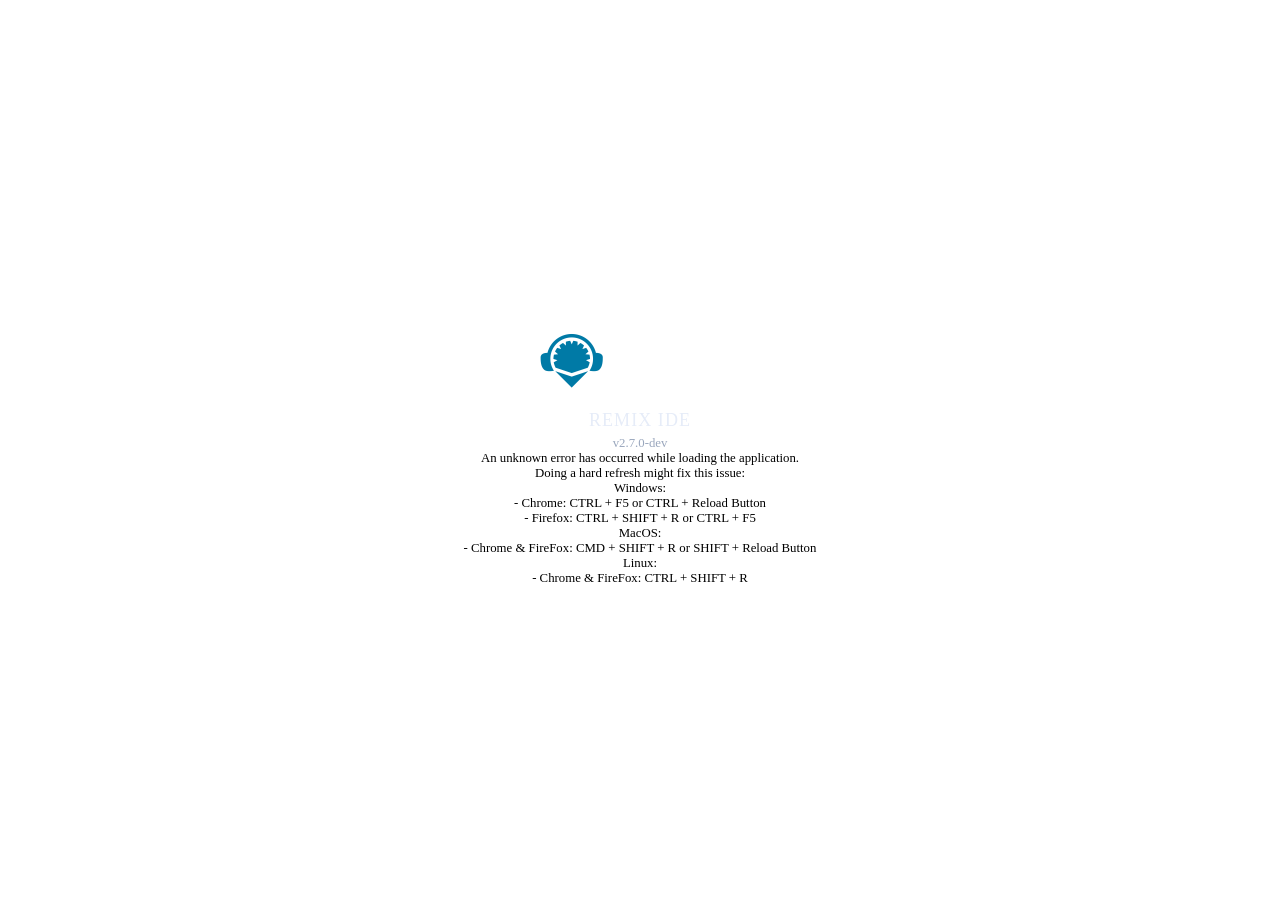
==== index.html @ 789c771f "Built website from {8175593905}." ====
<!DOCTYPE html>

<html lang="en" class="overflow-hidden">

<head><base href="/">
	<meta charset="utf-8">
	<!--
		The MIT License (MIT)
		Copyright (c) 2014, 2015, the individual contributors
		Permission is hereby granted, free of charge, to any person obtaining a copy
		of this software and associated documentation files (the "Software"), to deal
		in the Software without restriction, including without limitation the rights
		to use, copy, modify, merge, publish, distribute, sublicense, and/or sell
		copies of the Software, and to permit persons to whom the Software is
		furnished to do so, subject to the following conditions:
		The above copyright notice and this permission notice shall be included in
		all copies or substantial portions of the Software.
		THE SOFTWARE IS PROVIDED "AS IS", WITHOUT WARRANTY OF ANY KIND, EXPRESS OR
		IMPLIED, INCLUDING BUT NOT LIMITED TO THE WARRANTIES OF MERCHANTABILITY,
		FITNESS FOR A PARTICULAR PURPOSE AND NONINFRINGEMENT. IN NO EVENT SHALL THE
		AUTHORS OR COPYRIGHT HOLDERS BE LIABLE FOR ANY CLAIM, DAMAGES OR OTHER
		LIABILITY, WHETHER IN AN ACTION OF CONTRACT, TORT OR OTHERWISE, ARISING FROM,
		OUT OF OR IN CONNECTION WITH THE SOFTWARE OR THE USE OR OTHER DEALINGS IN
		THE SOFTWARE.
		-->
	<meta http-equiv="X-UA-Compatible" content="chrome=1">

	<!-- SEO Meta Tags -->
	<title>Remix IDE - Smart Contract Development</title>
	<meta name="description" content="Remix IDE - Powerful web-based IDE for smart contract development, testing, and deployment. Build, debug, and deploy Solidity contracts with ease.">
	<meta name="keywords" content="ethereum, solidity, smart contracts, blockchain, remix, ide, development, web3, dapp, testing, deployment">
	<meta name="author" content="Remix Project">
	<meta name="robots" content="index, follow">

	<!-- Canonical URL -->
	<link rel="canonical" href="https://remix.ethereum.org/">

	<!-- Open Graph / Facebook -->
	<meta property="og:type" content="website">
	<meta property="og:url" content="https://remix.ethereum.org/">
	<meta property="og:title" content="Remix IDE - Smart Contract Development">
	<meta property="og:description" content="Powerful web-based IDE for smart contract development, testing, and deployment. Build, debug, and deploy Solidity contracts with ease.">
	<meta property="og:image" content="https://remix.ethereum.org/assets/img/remix-logo-blue.png">
	<meta property="og:site_name" content="Remix IDE">

	<!-- Twitter -->
	<meta property="twitter:card" content="summary_large_image">
	<meta property="twitter:url" content="https://remix.ethereum.org/">
	<meta property="twitter:title" content="Remix IDE - Smart Contract Development">
	<meta property="twitter:description" content="Build, test, and deploy Solidity smart contracts with the most popular Web3 IDE">
	<meta property="twitter:image" content="https://remix.ethereum.org/assets/img/remix-logo-blue.png">

	<!-- JSON-LD Structured Data -->
	<script type="application/ld+json">
	{
		"@context": "https://schema.org",
		"@type": "SoftwareApplication",
		"name": "Remix IDE",
		"description": "Powerful web-based IDE for smart contract development, testing, and deployment",
		"url": "https://remix.ethereum.org/",
		"applicationCategory": "DeveloperApplication",
		"operatingSystem": "Web Browser",
		"creator": {
			"@type": "Organization",
			"name": "Remix Labs",
			"url": "https://remix.live/"
		},
		"keywords": ["ethereum", "solidity", "smart contracts", "blockchain", "web3", "ide"],
		"image": "https://remix.ethereum.org/assets/img/remix-logo-blue.png"
	}
	</script>

  <link rel="preconnect" href="https://fonts.googleapis.com">
  <link rel="preconnect" href="https://fonts.gstatic.com" crossorigin>
  <link href="https://fonts.googleapis.com/css2?family=Nunito+Sans:ital,opsz,wght@0,6..12,200..1000;1,6..12,200..1000&display=swap" rel="stylesheet">
	<link rel="stylesheet" href="assets/css/pygment_trac.css">
	<link rel="icon" type="image/x-icon" href="assets/img/remix-logo-blue.png">
	<link rel="stylesheet" href="assets/css/intro.js/4.1.0/introjs.min.css">
	<link rel="stylesheet" href="assets/fontawesome/css/all.css">
	<script src="assets/js/browserfs.min.js"></script>
	<meta name="viewport" content="width=device-width, initial-scale=1, user-scalable=no">

	<!-- Decide splash theme & inject theme CSS ASAP; update Desktop label/OS -->
	<script src="assets/js/pre-splash.js"></script>

	<!-- Inline minimal splash styles for earliest paint -->
	<style>
		/* Pre-splash shown before JS bundles load */
		#pre-splash {
			position: fixed;
			inset: 0;
			display: flex;
			align-items: center;
			justify-content: center;
			/* Use theme variable with safe fallback */
			background: var(--bs-body-bg, #222336);
			z-index: 9999;
		}
		#pre-splash .inner {
			text-align: center;
			/* Match body color */
			color: var(--bs-body-color, #cfd6e4);
			font-family: -apple-system, BlinkMacSystemFont, Segoe UI, Roboto, Arial, sans-serif;
		}
		#pre-splash .title {
			margin-top: 12px;
			font-size: 18px;
			letter-spacing: 0.06em;
			/* Emphasis color when available */
			color: var(--bs-emphasis-color, #e6ecf8);
		}
		#pre-splash .sub {
			margin-top: 4px;
			font-size: 13px;
			/* Secondary tone */
			color: var(--bs-secondary-color, #9aa7bd);
		}
		#pre-splash .spinner {
			margin-top: 16px;
			width: 24px;
			height: 24px;
			/* Border matches theme (translucent), top uses primary color fallback */
			border: 3px solid var(--bs-border-color-translucent, rgba(255,255,255,0.15));
			border-top-color: var(--bs-primary, #3b82f6);
			border-radius: 50%;
			animation: pre-splash-spin 1s linear infinite;
			display: inline-block;
		}
		@keyframes pre-splash-spin { to { transform: rotate(360deg); } }
	</style>
</head>

<body>

	<!-- Minimal splash screen to show instantly before React mounts -->
	<div id="pre-splash" aria-hidden="true">
		<div class="inner">
			<img src="assets/img/remix-logo-blue.png" alt="Remix logo" width="64" height="64" />
			<div id="pre-splash-title" class="title">REMIX IDE</div>
			<div id="pre-splash-sub" class="sub">Loading…</div>
			<div class="spinner" role="progressbar" aria-label="Loading"></div>
		</div>
	</div>

	<!-- Electron/OS and theme work done in pre-splash.js -->
	<div id="root"></div>
	<!-- <script type="text/javascript" src="assets/js/loader.js"></script> -->
	<script type="text/javascript" src="assets/js/intro.min.js"></script>
	<script type="text/javascript" src="assets/js/parser/antlr.js"></script>
	<!-- Paddle.js for billing/checkout -->
	<script src="https://cdn.paddle.com/paddle/v2/paddle.js"></script>
	<!-- Tally.so feedback popup widget -->
	<script src="https://tally.so/widgets/embed.js" async></script>
<script src="runtime.2952227938c3867a.js" type="module"></script><script src="polyfills.d744d6545b7d9a9f.js" type="module"></script><script src="main.d290aa148765d04e.js" type="module"></script></body>

</html>
---- assets/css/pygment_trac.css ----
.highlight{background:#fff}.highlight .c{color:#998;font-style:italic}.highlight .err{background-color:#e3d2d2;color:#a61717}.highlight .k,.highlight .o{font-weight:700}.highlight .cm{color:#998;font-style:italic}.highlight .cp{color:#999;font-weight:700}.highlight .c1{color:#998;font-style:italic}.highlight .cs{color:#999;font-style:italic;font-weight:700}.highlight .gd{background-color:#fdd;color:#000}.highlight .gd .x{background-color:#faa;color:#000}.highlight .ge{font-style:italic}.highlight .gr{color:#a00}.highlight .gh{color:#999}.highlight .gi{background-color:#dfd;color:#000}.highlight .gi .x{background-color:#afa;color:#000}.highlight .go{color:#888}.highlight .gp{color:#555}.highlight .gs,.highlight .gu{font-weight:700}.highlight .gu{color:purple}.highlight .gt{color:#a00}.highlight .kc,.highlight .kd,.highlight .kn,.highlight .kp,.highlight .kr,.highlight .kt{font-weight:700}.highlight .kt{color:#458}.highlight .m{color:#099}.highlight .s{color:#d14}.highlight .na{color:teal}.highlight .nb{color:#0086b3}.highlight .nc{color:#458;font-weight:700}.highlight .no{color:teal}.highlight .ni{color:purple}.highlight .ne,.highlight .nf{color:#900;font-weight:700}.highlight .nn{color:#555}.highlight .nt{color:navy}.highlight .nv{color:teal}.highlight .ow{font-weight:700}.highlight .w{color:#bbb}.highlight .mf,.highlight .mh,.highlight .mi,.highlight .mo{color:#099}.highlight .s2,.highlight .sb,.highlight .sc,.highlight .sd,.highlight .se,.highlight .sh,.highlight .si,.highlight .sx{color:#d14}.highlight .sr{color:#009926}.highlight .s1{color:#d14}.highlight .ss{color:#990073}.highlight .bp{color:#999}.highlight .vc,.highlight .vg,.highlight .vi{color:teal}.highlight .il{color:#099}.type-csharp .highlight .k,.type-csharp .highlight .kt{color:#00f}.type-csharp .highlight .nf{color:#000;font-weight:400}.type-csharp .highlight .nc{color:#2b91af}.type-csharp .highlight .nn{color:#000}.type-csharp .highlight .s,.type-csharp .highlight .sc{color:#a31515}
---- assets/css/intro.js/4.1.0/introjs.min.css ----
@-webkit-keyframes introjspulse{0%{opacity:0;-webkit-transform:scale(0);transform:scale(0)}25%{opacity:.1;-webkit-transform:scale(0);transform:scale(0)}50%{opacity:.3;-webkit-transform:scale(.1);transform:scale(.1)}75%{opacity:.5;-webkit-transform:scale(.5);transform:scale(.5)}to{opacity:0;-webkit-transform:scale(1);transform:scale(1)}}@keyframes introjspulse{0%{opacity:0;-webkit-transform:scale(0);transform:scale(0)}25%{opacity:.1;-webkit-transform:scale(0);transform:scale(0)}50%{opacity:.3;-webkit-transform:scale(.1);transform:scale(.1)}75%{opacity:.5;-webkit-transform:scale(.5);transform:scale(.5)}to{opacity:0;-webkit-transform:scale(1);transform:scale(1)}}.introjs-overlay{-webkit-box-sizing:content-box;box-sizing:content-box;opacity:0;position:absolute;-webkit-transition:all .3s ease-out;-o-transition:all .3s ease-out;transition:all .3s ease-out;z-index:999999}.introjs-showElement{z-index:9999999!important}tr.introjs-showElement>td{position:relative;z-index:9999999!important}tr.introjs-showElement>th{position:relative;z-index:9999999!important}.introjs-disableInteraction{background-color:#fff;opacity:0;position:absolute;z-index:99999999!important}.introjs-relativePosition{position:relative}.introjs-helperLayer{border-radius:4px;position:absolute;-webkit-transition:all .3s ease-out;-o-transition:all .3s ease-out;transition:all .3s ease-out;z-index:9999998}.introjs-helperLayer,.introjs-helperLayer *{-webkit-box-sizing:content-box;box-sizing:content-box}.introjs-helperLayer :before{-webkit-box-sizing:content-box;box-sizing:content-box}.introjs-helperLayer :after{-webkit-box-sizing:content-box;box-sizing:content-box}.introjs-tooltipReferenceLayer{background-color:transparent;-webkit-box-sizing:content-box;box-sizing:content-box;position:absolute;-webkit-transition:all .3s ease-out;-o-transition:all .3s ease-out;transition:all .3s ease-out;visibility:hidden;z-index:100000000}.introjs-helperNumberLayer,.introjs-tooltipReferenceLayer,.introjs-tooltipReferenceLayer *{font-family:Helvetica Neue,Inter,ui-sans-serif,Apple Color Emoji,Helvetica,Arial,sans-serif}.introjs-helperNumberLayer{color:#9e9e9e;padding-bottom:10px;padding-top:10px;text-align:center}.introjs-arrow{border:5px solid transparent;content:"";position:absolute}.introjs-arrow.top{border-bottom-color:#fff;left:10px;top:-10px}.introjs-arrow.top-right{border-bottom-color:#fff;right:10px;top:-10px}.introjs-arrow.top-middle{border-bottom-color:#fff;left:50%;margin-left:-5px;top:-10px}.introjs-arrow.right{border-left-color:#fff;right:-10px;top:10px}.introjs-arrow.right-bottom{border-left-color:#fff;bottom:10px;right:-10px}.introjs-arrow.bottom{border-top-color:#fff;bottom:-10px;left:10px}.introjs-arrow.bottom-right{border-top-color:#fff;bottom:-10px;right:10px}.introjs-arrow.bottom-middle{border-top-color:#fff;bottom:-10px;left:50%;margin-left:-5px}.introjs-arrow.left{border-right-color:#fff;left:-10px;top:10px}.introjs-arrow.left-bottom{border-right-color:#fff;bottom:10px;left:-10px}.introjs-tooltip{background-color:#fff;border-radius:5px;-webkit-box-shadow:0 3px 30px rgba(33,33,33,.3);box-shadow:0 3px 30px rgba(33,33,33,.3);-webkit-box-sizing:content-box;box-sizing:content-box;max-width:300px;min-width:250px;position:absolute;-webkit-transition:opacity .1s ease-out;-o-transition:opacity .1s ease-out;transition:opacity .1s ease-out;visibility:visible}.introjs-tooltiptext{padding:20px}.introjs-tooltip-title{float:left;font-size:18px;font-weight:700;line-height:32px;margin:0;padding:0}.introjs-tooltip-header{padding-left:20px;padding-right:20px;padding-top:10px}.introjs-tooltip-header:after{clear:both;content:".";display:block;height:0;visibility:hidden}.introjs-tooltipbuttons{border-top:1px solid #e0e0e0;padding:10px;text-align:right;white-space:nowrap}.introjs-tooltipbuttons:after{clear:both;content:"";display:block;height:0;visibility:hidden}.introjs-button{zoom:1;background-color:#f4f4f4;border:1px solid #bdbdbd;border-radius:.2em;-webkit-box-sizing:content-box;box-sizing:content-box;color:#424242;cursor:pointer;display:inline-block;font-size:14px;outline:0;overflow:visible;padding:.5rem 1rem;position:relative;text-decoration:none;text-shadow:1px 1px 0 #fff;white-space:nowrap}.introjs-button:hover{background-color:#e0e0e0;border-color:#9e9e9e;color:#212121;outline:0;text-decoration:none}.introjs-button:focus{background-color:#eee;border:1px solid #616161;-webkit-box-shadow:0 0 0 .2rem hsla(0,0%,62%,.5);box-shadow:0 0 0 .2rem hsla(0,0%,62%,.5);color:#212121;outline:0;text-decoration:none}.introjs-button:active{background-color:#e0e0e0;border-color:#9e9e9e;color:#212121;outline:0;text-decoration:none}.introjs-button::-moz-focus-inner{border:0;padding:0}.introjs-skipbutton{-webkit-box-sizing:content-box;box-sizing:content-box;color:#616161;cursor:pointer;float:right;font-size:20px;font-weight:700;line-height:1;padding:7px 10px;text-align:center}.introjs-skipbutton:focus,.introjs-skipbutton:hover{color:#212121;outline:0;text-decoration:none}.introjs-prevbutton{float:left}.introjs-nextbutton{float:right}.introjs-disabled{background-color:#f4f4f4;background-image:none;border-color:#bdbdbd;-webkit-box-shadow:none;box-shadow:none;color:#9e9e9e;cursor:default;text-decoration:none}.introjs-disabled:focus,.introjs-disabled:hover{background-color:#f4f4f4;background-image:none;border-color:#bdbdbd;-webkit-box-shadow:none;box-shadow:none;color:#9e9e9e;cursor:default;text-decoration:none}.introjs-hidden{display:none}.introjs-bullets{padding-bottom:10px;padding-top:10px;text-align:center}.introjs-bullets ul{clear:both;display:inline-block;margin:0 auto;padding:0}.introjs-bullets ul,.introjs-bullets ul li{-webkit-box-sizing:content-box;box-sizing:content-box}.introjs-bullets ul li{float:left;list-style:none;margin:0 2px}.introjs-bullets ul li a{background:#ccc;border-radius:10px;-webkit-box-sizing:content-box;box-sizing:content-box;cursor:pointer;display:block;height:6px;text-decoration:none;-webkit-transition:width .1s ease-in;-o-transition:width .1s ease-in;transition:width .1s ease-in;width:6px}.introjs-bullets ul li a:focus,.introjs-bullets ul li a:hover{background:#999;outline:0;text-decoration:none;width:15px}.introjs-bullets ul li a.active{background:#999;width:15px}.introjs-progress{background-color:#e0e0e0;border-radius:4px;height:10px;margin:10px;overflow:hidden}.introjs-progress,.introjs-progressbar{-webkit-box-sizing:content-box;box-sizing:content-box}.introjs-progressbar{background-color:#08c;float:left;font-size:10px;height:100%;line-height:10px;text-align:center;width:0}.introjsFloatingElement{height:0;left:50%;position:absolute;top:50%;width:0}.introjs-fixedTooltip{position:fixed}.introjs-hint{background:0 0;-webkit-box-sizing:content-box;box-sizing:content-box;cursor:pointer;height:15px;position:absolute;width:20px}.introjs-hint:focus{border:0;outline:0}.introjs-hint:hover>.introjs-hint-pulse{border:5px solid rgba(60,60,60,.57)}.introjs-hidehint{display:none}.introjs-fixedhint{position:fixed}.introjs-hint-pulse{background-color:hsla(0,0%,53%,.24);border:5px solid rgba(60,60,60,.27);border-radius:30px;-webkit-box-sizing:content-box;box-sizing:content-box;height:10px;position:absolute;-webkit-transition:all .2s ease-out;-o-transition:all .2s ease-out;transition:all .2s ease-out;width:10px;z-index:10}.introjs-hint-no-anim .introjs-hint-dot{-webkit-animation:none;animation:none}.introjs-hint-dot{-webkit-animation:introjspulse 3s ease-out;animation:introjspulse 3s ease-out;-webkit-animation-iteration-count:infinite;animation-iteration-count:infinite;background:0 0;border:10px solid hsla(0,0%,57%,.36);border-radius:60px;-webkit-box-sizing:content-box;box-sizing:content-box;height:50px;left:-25px;opacity:0;position:absolute;top:-25px;width:50px;z-index:1}
---- assets/fontawesome/css/all.css ----
.fa{font-family:var(--fa-style-family,"Font Awesome 6 Pro");font-weight:var(--fa-style,900)}.fa,.fa-brands,.fa-classic,.fa-duotone,.fa-light,.fa-regular,.fa-sharp,.fa-sharp-duotone,.fa-solid,.fa-thin,.fab,.fad,.fadl,.fadr,.fadt,.fal,.far,.fas,.fasdl,.fasdr,.fasds,.fasdt,.fasl,.fasr,.fass,.fast,.fat{-moz-osx-font-smoothing:grayscale;-webkit-font-smoothing:antialiased;display:var(--fa-display,inline-block);font-style:normal;font-variant:normal;line-height:1;text-rendering:auto}.fa-brands:before,.fa-classic:before,.fa-duotone:before,.fa-light:before,.fa-regular:before,.fa-sharp-duotone:before,.fa-sharp:before,.fa-solid:before,.fa-thin:before,.fa:before,.fab:before,.fad:before,.fadl:before,.fadr:before,.fadt:before,.fal:before,.far:before,.fas:before,.fasdl:before,.fasdr:before,.fasds:before,.fasdt:before,.fasl:before,.fasr:before,.fass:before,.fast:before,.fat:before{content:var(--fa)}.fa-duotone.fa-light:after,.fa-duotone.fa-regular:after,.fa-duotone.fa-solid:after,.fa-duotone.fa-thin:after,.fa-duotone:after,.fa-sharp-duotone.fa-light:after,.fa-sharp-duotone.fa-regular:after,.fa-sharp-duotone.fa-solid:after,.fa-sharp-duotone.fa-thin:after,.fa-sharp-duotone:after,.fad:after,.fadl:after,.fadr:after,.fadt:after,.fasdl:after,.fasdr:after,.fasds:after,.fasdt:after{content:var(--fa--fa)}.fa-classic.fa-duotone{font-family:Font Awesome\ 6 Duotone}.fa-sharp,.fa-sharp-duotone,.fasds,.fass{font-weight:900}.fa-classic,.fa-light,.fa-regular,.fa-solid,.fa-thin,.fal,.far,.fas,.fat{font-family:Font Awesome\ 6 Pro}.fa-duotone,.fad,.fadl,.fadr,.fadt{font-family:Font Awesome\ 6 Duotone}.fa-brands,.fab{font-family:Font Awesome\ 6 Brands}.fa-sharp,.fasl,.fasr,.fass,.fast{font-family:Font Awesome\ 6 Sharp}.fa-sharp-duotone,.fasdl,.fasdr,.fasds,.fasdt{font-family:Font Awesome\ 6 Sharp Duotone}.fa-1x{font-size:1em}.fa-2x{font-size:2em}.fa-3x{font-size:3em}.fa-4x{font-size:4em}.fa-5x{font-size:5em}.fa-6x{font-size:6em}.fa-7x{font-size:7em}.fa-8x{font-size:8em}.fa-9x{font-size:9em}.fa-10x{font-size:10em}.fa-2xs{font-size:.625em;line-height:.1em;vertical-align:.225em}.fa-xs{font-size:.75em;line-height:.08333em;vertical-align:.125em}.fa-sm{font-size:.875em;line-height:.07143em;vertical-align:.05357em}.fa-lg{font-size:1.25em;line-height:.05em;vertical-align:-.075em}.fa-xl{font-size:1.5em;line-height:.04167em;vertical-align:-.125em}.fa-2xl{font-size:2em;line-height:.03125em;vertical-align:-.1875em}.fa-fw{text-align:center;width:1.25em}.fa-ul{list-style-type:none;margin-left:var(--fa-li-margin,2.5em);padding-left:0}.fa-ul>li{position:relative}.fa-li{left:calc(var(--fa-li-width, 2em)*-1);line-height:inherit;position:absolute;text-align:center;width:var(--fa-li-width,2em)}.fa-border{border-color:var(--fa-border-color,#eee);border-radius:var(--fa-border-radius,.1em);border-style:var(--fa-border-style,solid);border-width:var(--fa-border-width,.08em);padding:var(--fa-border-padding,.2em .25em .15em)}.fa-pull-left{float:left;margin-right:var(--fa-pull-margin,.3em)}.fa-pull-right{float:right;margin-left:var(--fa-pull-margin,.3em)}.fa-beat{animation-delay:var(--fa-animation-delay,0s);animation-direction:var(--fa-animation-direction,normal);animation-duration:var(--fa-animation-duration,1s);animation-iteration-count:var(--fa-animation-iteration-count,infinite);animation-name:fa-beat;animation-timing-function:var(--fa-animation-timing,ease-in-out)}.fa-bounce{animation-delay:var(--fa-animation-delay,0s);animation-direction:var(--fa-animation-direction,normal);animation-duration:var(--fa-animation-duration,1s);animation-iteration-count:var(--fa-animation-iteration-count,infinite);animation-name:fa-bounce;animation-timing-function:var(--fa-animation-timing,cubic-bezier(.28,.84,.42,1))}.fa-fade{animation-iteration-count:var(--fa-animation-iteration-count,infinite);animation-name:fa-fade;animation-timing-function:var(--fa-animation-timing,cubic-bezier(.4,0,.6,1))}.fa-beat-fade,.fa-fade{animation-delay:var(--fa-animation-delay,0s);animation-direction:var(--fa-animation-direction,normal);animation-duration:var(--fa-animation-duration,1s)}.fa-beat-fade{animation-iteration-count:var(--fa-animation-iteration-count,infinite);animation-name:fa-beat-fade;animation-timing-function:var(--fa-animation-timing,cubic-bezier(.4,0,.6,1))}.fa-flip{animation-delay:var(--fa-animation-delay,0s);animation-direction:var(--fa-animation-direction,normal);animation-duration:var(--fa-animation-duration,1s);animation-iteration-count:var(--fa-animation-iteration-count,infinite);animation-name:fa-flip;animation-timing-function:var(--fa-animation-timing,ease-in-out)}.fa-shake{animation-duration:var(--fa-animation-duration,1s);animation-iteration-count:var(--fa-animation-iteration-count,infinite);animation-name:fa-shake;animation-timing-function:var(--fa-animation-timing,linear)}.fa-shake,.fa-spin{animation-delay:var(--fa-animation-delay,0s);animation-direction:var(--fa-animation-direction,normal)}.fa-spin{animation-duration:var(--fa-animation-duration,2s);animation-iteration-count:var(--fa-animation-iteration-count,infinite);animation-name:fa-spin;animation-timing-function:var(--fa-animation-timing,linear)}.fa-spin-reverse{--fa-animation-direction:reverse}.fa-pulse,.fa-spin-pulse{animation-direction:var(--fa-animation-direction,normal);animation-duration:var(--fa-animation-duration,1s);animation-iteration-count:var(--fa-animation-iteration-count,infinite);animation-name:fa-spin;animation-timing-function:var(--fa-animation-timing,steps(8))}@media (prefers-reduced-motion:reduce){.fa-beat,.fa-beat-fade,.fa-bounce,.fa-fade,.fa-flip,.fa-pulse,.fa-shake,.fa-spin,.fa-spin-pulse{animation-delay:-1ms;animation-duration:1ms;animation-iteration-count:1;transition-delay:0s;transition-duration:0s}}@keyframes fa-beat{0%,90%{transform:scale(1)}45%{transform:scale(var(--fa-beat-scale,1.25))}}@keyframes fa-bounce{0%{transform:scale(1) translateY(0)}10%{transform:scale(var(--fa-bounce-start-scale-x,1.1),var(--fa-bounce-start-scale-y,.9)) translateY(0)}30%{transform:scale(var(--fa-bounce-jump-scale-x,.9),var(--fa-bounce-jump-scale-y,1.1)) translateY(var(--fa-bounce-height,-.5em))}50%{transform:scale(var(--fa-bounce-land-scale-x,1.05),var(--fa-bounce-land-scale-y,.95)) translateY(0)}57%{transform:scale(1) translateY(var(--fa-bounce-rebound,-.125em))}64%{transform:scale(1) translateY(0)}to{transform:scale(1) translateY(0)}}@keyframes fa-fade{50%{opacity:var(--fa-fade-opacity,.4)}}@keyframes fa-beat-fade{0%,to{opacity:var(--fa-beat-fade-opacity,.4);transform:scale(1)}50%{opacity:1;transform:scale(var(--fa-beat-fade-scale,1.125))}}@keyframes fa-flip{50%{transform:rotate3d(var(--fa-flip-x,0),var(--fa-flip-y,1),var(--fa-flip-z,0),var(--fa-flip-angle,-180deg))}}@keyframes fa-shake{0%{transform:rotate(-15deg)}4%{transform:rotate(15deg)}24%,8%{transform:rotate(-18deg)}12%,28%{transform:rotate(18deg)}16%{transform:rotate(-22deg)}20%{transform:rotate(22deg)}32%{transform:rotate(-12deg)}36%{transform:rotate(12deg)}40%,to{transform:rotate(0deg)}}@keyframes fa-spin{0%{transform:rotate(0deg)}to{transform:rotate(1turn)}}.fa-rotate-90{transform:rotate(90deg)}.fa-rotate-180{transform:rotate(180deg)}.fa-rotate-270{transform:rotate(270deg)}.fa-flip-horizontal{transform:scaleX(-1)}.fa-flip-vertical{transform:scaleY(-1)}.fa-flip-both,.fa-flip-horizontal.fa-flip-vertical{transform:scale(-1)}.fa-rotate-by{transform:rotate(var(--fa-rotate-angle,0))}.fa-stack{display:inline-block;height:2em;line-height:2em;position:relative;vertical-align:middle;width:2.5em}.fa-stack-1x,.fa-stack-2x{left:0;position:absolute;text-align:center;width:100%;z-index:var(--fa-stack-z-index,auto)}.fa-stack-1x{line-height:inherit}.fa-stack-2x{font-size:2em}.fa-inverse{color:var(--fa-inverse,#fff)}.fa-0{--fa:"\30";--fa--fa:"\30\30"}.fa-00{--fa:"\e467";--fa--fa:"\e467\e467"}.fa-1{--fa:"\31";--fa--fa:"\31\31"}.fa-100{--fa:"\e41c";--fa--fa:"\e41c\e41c"}.fa-2{--fa:"\32";--fa--fa:"\32\32"}.fa-3{--fa:"\33";--fa--fa:"\33\33"}.fa-360-degrees{--fa:"\e2dc";--fa--fa:"\e2dc\e2dc"}.fa-4{--fa:"\34";--fa--fa:"\34\34"}.fa-5{--fa:"\35";--fa--fa:"\35\35"}.fa-6{--fa:"\36";--fa--fa:"\36\36"}.fa-7{--fa:"\37";--fa--fa:"\37\37"}.fa-8{--fa:"\38";--fa--fa:"\38\38"}.fa-9{--fa:"\39";--fa--fa:"\39\39"}.fa-a{--fa:"\41";--fa--fa:"\41\41"}.fa-abacus{--fa:"\f640";--fa--fa:"\f640\f640"}.fa-accent-grave{--fa:"\60";--fa--fa:"\60\60"}.fa-acorn{--fa:"\f6ae";--fa--fa:"\f6ae\f6ae"}.fa-ad{--fa:"\f641";--fa--fa:"\f641\f641"}.fa-add{--fa:"\2b";--fa--fa:"\2b\2b"}.fa-address-book{--fa:"\f2b9";--fa--fa:"\f2b9\f2b9"}.fa-address-card{--fa:"\f2bb";--fa--fa:"\f2bb\f2bb"}.fa-adjust{--fa:"\f042";--fa--fa:"\f042\f042"}.fa-air-conditioner{--fa:"\f8f4";--fa--fa:"\f8f4\f8f4"}.fa-air-freshener{--fa:"\f5d0";--fa--fa:"\f5d0\f5d0"}.fa-airplay{--fa:"\e089";--fa--fa:"\e089\e089"}.fa-alarm-clock{--fa:"\f34e";--fa--fa:"\f34e\f34e"}.fa-alarm-exclamation{--fa:"\f843";--fa--fa:"\f843\f843"}.fa-alarm-plus{--fa:"\f844";--fa--fa:"\f844\f844"}.fa-alarm-snooze{--fa:"\f845";--fa--fa:"\f845\f845"}.fa-album{--fa:"\f89f";--fa--fa:"\f89f\f89f"}.fa-album-circle-plus{--fa:"\e48c";--fa--fa:"\e48c\e48c"}.fa-album-circle-user{--fa:"\e48d";--fa--fa:"\e48d\e48d"}.fa-album-collection{--fa:"\f8a0";--fa--fa:"\f8a0\f8a0"}.fa-album-collection-circle-plus{--fa:"\e48e";--fa--fa:"\e48e\e48e"}.fa-album-collection-circle-user{--fa:"\e48f";--fa--fa:"\e48f\e48f"}.fa-alicorn{--fa:"\f6b0";--fa--fa:"\f6b0\f6b0"}.fa-alien{--fa:"\f8f5";--fa--fa:"\f8f5\f8f5"}.fa-alien-8bit,.fa-alien-monster{--fa:"\f8f6";--fa--fa:"\f8f6\f8f6"}.fa-align-center{--fa:"\f037";--fa--fa:"\f037\f037"}.fa-align-justify{--fa:"\f039";--fa--fa:"\f039\f039"}.fa-align-left{--fa:"\f036";--fa--fa:"\f036\f036"}.fa-align-right{--fa:"\f038";--fa--fa:"\f038\f038"}.fa-align-slash{--fa:"\f846";--fa--fa:"\f846\f846"}.fa-allergies{--fa:"\f461";--fa--fa:"\f461\f461"}.fa-alt{--fa:"\e08a";--fa--fa:"\e08a\e08a"}.fa-ambulance{--fa:"\f0f9";--fa--fa:"\f0f9\f0f9"}.fa-american-sign-language-interpreting{--fa:"\f2a3";--fa--fa:"\f2a3\f2a3"}.fa-amp-guitar{--fa:"\f8a1";--fa--fa:"\f8a1\f8a1"}.fa-ampersand{--fa:"\26";--fa--fa:"\26\26"}.fa-analytics{--fa:"\f643";--fa--fa:"\f643\f643"}.fa-anchor{--fa:"\f13d";--fa--fa:"\f13d\f13d"}.fa-anchor-circle-check{--fa:"\e4aa";--fa--fa:"\e4aa\e4aa"}.fa-anchor-circle-exclamation{--fa:"\e4ab";--fa--fa:"\e4ab\e4ab"}.fa-anchor-circle-xmark{--fa:"\e4ac";--fa--fa:"\e4ac\e4ac"}.fa-anchor-lock{--fa:"\e4ad";--fa--fa:"\e4ad\e4ad"}.fa-angel{--fa:"\f779";--fa--fa:"\f779\f779"}.fa-angle{--fa:"\e08c";--fa--fa:"\e08c\e08c"}.fa-angle-90{--fa:"\e08d";--fa--fa:"\e08d\e08d"}.fa-angle-double-down{--fa:"\f103";--fa--fa:"\f103\f103"}.fa-angle-double-left{--fa:"\f100";--fa--fa:"\f100\f100"}.fa-angle-double-right{--fa:"\f101";--fa--fa:"\f101\f101"}.fa-angle-double-up{--fa:"\f102";--fa--fa:"\f102\f102"}.fa-angle-down{--fa:"\f107";--fa--fa:"\f107\f107"}.fa-angle-left{--fa:"\f104";--fa--fa:"\f104\f104"}.fa-angle-right{--fa:"\f105";--fa--fa:"\f105\f105"}.fa-angle-up{--fa:"\f106";--fa--fa:"\f106\f106"}.fa-angles-down{--fa:"\f103";--fa--fa:"\f103\f103"}.fa-angles-left{--fa:"\f100";--fa--fa:"\f100\f100"}.fa-angles-right{--fa:"\f101";--fa--fa:"\f101\f101"}.fa-angles-up{--fa:"\f102";--fa--fa:"\f102\f102"}.fa-angles-up-down{--fa:"\e60d";--fa--fa:"\e60d\e60d"}.fa-angry{--fa:"\f556";--fa--fa:"\f556\f556"}.fa-ankh{--fa:"\f644";--fa--fa:"\f644\f644"}.fa-ant{--fa:"\e680";--fa--fa:"\e680\e680"}.fa-apartment{--fa:"\e468";--fa--fa:"\e468\e468"}.fa-aperture{--fa:"\e2df";--fa--fa:"\e2df\e2df"}.fa-apostrophe{--fa:"\27";--fa--fa:"\27\27"}.fa-apple-alt{--fa:"\f5d1";--fa--fa:"\f5d1\f5d1"}.fa-apple-core{--fa:"\e08f";--fa--fa:"\e08f\e08f"}.fa-apple-crate{--fa:"\f6b1";--fa--fa:"\f6b1\f6b1"}.fa-apple-whole{--fa:"\f5d1";--fa--fa:"\f5d1\f5d1"}.fa-archive{--fa:"\f187";--fa--fa:"\f187\f187"}.fa-archway{--fa:"\f557";--fa--fa:"\f557\f557"}.fa-area-chart{--fa:"\f1fe";--fa--fa:"\f1fe\f1fe"}.fa-arrow-alt-circle-down{--fa:"\f358";--fa--fa:"\f358\f358"}.fa-arrow-alt-circle-left{--fa:"\f359";--fa--fa:"\f359\f359"}.fa-arrow-alt-circle-right{--fa:"\f35a";--fa--fa:"\f35a\f35a"}.fa-arrow-alt-circle-up{--fa:"\f35b";--fa--fa:"\f35b\f35b"}.fa-arrow-alt-down{--fa:"\f354";--fa--fa:"\f354\f354"}.fa-arrow-alt-from-bottom{--fa:"\f346";--fa--fa:"\f346\f346"}.fa-arrow-alt-from-left{--fa:"\f347";--fa--fa:"\f347\f347"}.fa-arrow-alt-from-right{--fa:"\f348";--fa--fa:"\f348\f348"}.fa-arrow-alt-from-top{--fa:"\f349";--fa--fa:"\f349\f349"}.fa-arrow-alt-left{--fa:"\f355";--fa--fa:"\f355\f355"}.fa-arrow-alt-right{--fa:"\f356";--fa--fa:"\f356\f356"}.fa-arrow-alt-square-down{--fa:"\f350";--fa--fa:"\f350\f350"}.fa-arrow-alt-square-left{--fa:"\f351";--fa--fa:"\f351\f351"}.fa-arrow-alt-square-right{--fa:"\f352";--fa--fa:"\f352\f352"}.fa-arrow-alt-square-up{--fa:"\f353";--fa--fa:"\f353\f353"}.fa-arrow-alt-to-bottom{--fa:"\f34a";--fa--fa:"\f34a\f34a"}.fa-arrow-alt-to-left{--fa:"\f34b";--fa--fa:"\f34b\f34b"}.fa-arrow-alt-to-right{--fa:"\f34c";--fa--fa:"\f34c\f34c"}.fa-arrow-alt-to-top{--fa:"\f34d";--fa--fa:"\f34d\f34d"}.fa-arrow-alt-up{--fa:"\f357";--fa--fa:"\f357\f357"}.fa-arrow-circle-down{--fa:"\f0ab";--fa--fa:"\f0ab\f0ab"}.fa-arrow-circle-left{--fa:"\f0a8";--fa--fa:"\f0a8\f0a8"}.fa-arrow-circle-right{--fa:"\f0a9";--fa--fa:"\f0a9\f0a9"}.fa-arrow-circle-up{--fa:"\f0aa";--fa--fa:"\f0aa\f0aa"}.fa-arrow-down{--fa:"\f063";--fa--fa:"\f063\f063"}.fa-arrow-down-1-9{--fa:"\f162";--fa--fa:"\f162\f162"}.fa-arrow-down-9-1{--fa:"\f886";--fa--fa:"\f886\f886"}.fa-arrow-down-a-z{--fa:"\f15d";--fa--fa:"\f15d\f15d"}.fa-arrow-down-arrow-up{--fa:"\f883";--fa--fa:"\f883\f883"}.fa-arrow-down-big-small{--fa:"\f88c";--fa--fa:"\f88c\f88c"}.fa-arrow-down-from-arc{--fa:"\e614";--fa--fa:"\e614\e614"}.fa-arrow-down-from-bracket{--fa:"\e667";--fa--fa:"\e667\e667"}.fa-arrow-down-from-dotted-line{--fa:"\e090";--fa--fa:"\e090\e090"}.fa-arrow-down-from-line{--fa:"\f345";--fa--fa:"\f345\f345"}.fa-arrow-down-left{--fa:"\e091";--fa--fa:"\e091\e091"}.fa-arrow-down-left-and-arrow-up-right-to-center{--fa:"\e092";--fa--fa:"\e092\e092"}.fa-arrow-down-long{--fa:"\f175";--fa--fa:"\f175\f175"}.fa-arrow-down-right{--fa:"\e093";--fa--fa:"\e093\e093"}.fa-arrow-down-short-wide{--fa:"\f884";--fa--fa:"\f884\f884"}.fa-arrow-down-small-big{--fa:"\f88d";--fa--fa:"\f88d\f88d"}.fa-arrow-down-square-triangle{--fa:"\f889";--fa--fa:"\f889\f889"}.fa-arrow-down-to-arc{--fa:"\e4ae";--fa--fa:"\e4ae\e4ae"}.fa-arrow-down-to-bracket{--fa:"\e094";--fa--fa:"\e094\e094"}.fa-arrow-down-to-dotted-line{--fa:"\e095";--fa--fa:"\e095\e095"}.fa-arrow-down-to-line{--fa:"\f33d";--fa--fa:"\f33d\f33d"}.fa-arrow-down-to-square{--fa:"\e096";--fa--fa:"\e096\e096"}.fa-arrow-down-triangle-square{--fa:"\f888";--fa--fa:"\f888\f888"}.fa-arrow-down-up-across-line{--fa:"\e4af";--fa--fa:"\e4af\e4af"}.fa-arrow-down-up-lock{--fa:"\e4b0";--fa--fa:"\e4b0\e4b0"}.fa-arrow-down-wide-short{--fa:"\f160";--fa--fa:"\f160\f160"}.fa-arrow-down-z-a{--fa:"\f881";--fa--fa:"\f881\f881"}.fa-arrow-from-bottom{--fa:"\f342";--fa--fa:"\f342\f342"}.fa-arrow-from-left{--fa:"\f343";--fa--fa:"\f343\f343"}.fa-arrow-from-right{--fa:"\f344";--fa--fa:"\f344\f344"}.fa-arrow-from-top{--fa:"\f345";--fa--fa:"\f345\f345"}.fa-arrow-left{--fa:"\f060";--fa--fa:"\f060\f060"}.fa-arrow-left-from-arc{--fa:"\e615";--fa--fa:"\e615\e615"}.fa-arrow-left-from-bracket{--fa:"\e668";--fa--fa:"\e668\e668"}.fa-arrow-left-from-line{--fa:"\f344";--fa--fa:"\f344\f344"}.fa-arrow-left-long{--fa:"\f177";--fa--fa:"\f177\f177"}.fa-arrow-left-long-to-line{--fa:"\e3d4";--fa--fa:"\e3d4\e3d4"}.fa-arrow-left-rotate{--fa:"\f0e2";--fa--fa:"\f0e2\f0e2"}.fa-arrow-left-to-arc{--fa:"\e616";--fa--fa:"\e616\e616"}.fa-arrow-left-to-bracket{--fa:"\e669";--fa--fa:"\e669\e669"}.fa-arrow-left-to-line{--fa:"\f33e";--fa--fa:"\f33e\f33e"}.fa-arrow-pointer{--fa:"\f245";--fa--fa:"\f245\f245"}.fa-arrow-progress{--fa:"\e5df";--fa--fa:"\e5df\e5df"}.fa-arrow-right{--fa:"\f061";--fa--fa:"\f061\f061"}.fa-arrow-right-arrow-left{--fa:"\f0ec";--fa--fa:"\f0ec\f0ec"}.fa-arrow-right-from-arc{--fa:"\e4b1";--fa--fa:"\e4b1\e4b1"}.fa-arrow-right-from-bracket{--fa:"\f08b";--fa--fa:"\f08b\f08b"}.fa-arrow-right-from-file{--fa:"\f56e";--fa--fa:"\f56e\f56e"}.fa-arrow-right-from-line{--fa:"\f343";--fa--fa:"\f343\f343"}.fa-arrow-right-long{--fa:"\f178";--fa--fa:"\f178\f178"}.fa-arrow-right-long-to-line{--fa:"\e3d5";--fa--fa:"\e3d5\e3d5"}.fa-arrow-right-rotate{--fa:"\f01e";--fa--fa:"\f01e\f01e"}.fa-arrow-right-to-arc{--fa:"\e4b2";--fa--fa:"\e4b2\e4b2"}.fa-arrow-right-to-bracket{--fa:"\f090";--fa--fa:"\f090\f090"}.fa-arrow-right-to-city{--fa:"\e4b3";--fa--fa:"\e4b3\e4b3"}.fa-arrow-right-to-file{--fa:"\f56f";--fa--fa:"\f56f\f56f"}.fa-arrow-right-to-line{--fa:"\f340";--fa--fa:"\f340\f340"}.fa-arrow-rotate-back,.fa-arrow-rotate-backward{--fa:"\f0e2";--fa--fa:"\f0e2\f0e2"}.fa-arrow-rotate-forward{--fa:"\f01e";--fa--fa:"\f01e\f01e"}.fa-arrow-rotate-left{--fa:"\f0e2";--fa--fa:"\f0e2\f0e2"}.fa-arrow-rotate-right{--fa:"\f01e";--fa--fa:"\f01e\f01e"}.fa-arrow-square-down{--fa:"\f339";--fa--fa:"\f339\f339"}.fa-arrow-square-left{--fa:"\f33a";--fa--fa:"\f33a\f33a"}.fa-arrow-square-right{--fa:"\f33b";--fa--fa:"\f33b\f33b"}.fa-arrow-square-up{--fa:"\f33c";--fa--fa:"\f33c\f33c"}.fa-arrow-to-bottom{--fa:"\f33d";--fa--fa:"\f33d\f33d"}.fa-arrow-to-left{--fa:"\f33e";--fa--fa:"\f33e\f33e"}.fa-arrow-to-right{--fa:"\f340";--fa--fa:"\f340\f340"}.fa-arrow-to-top{--fa:"\f341";--fa--fa:"\f341\f341"}.fa-arrow-trend-down{--fa:"\e097";--fa--fa:"\e097\e097"}.fa-arrow-trend-up{--fa:"\e098";--fa--fa:"\e098\e098"}.fa-arrow-turn-down{--fa:"\f149";--fa--fa:"\f149\f149"}.fa-arrow-turn-down-left{--fa:"\e2e1";--fa--fa:"\e2e1\e2e1"}.fa-arrow-turn-down-right{--fa:"\e3d6";--fa--fa:"\e3d6\e3d6"}.fa-arrow-turn-left{--fa:"\e632";--fa--fa:"\e632\e632"}.fa-arrow-turn-left-down{--fa:"\e633";--fa--fa:"\e633\e633"}.fa-arrow-turn-left-up{--fa:"\e634";--fa--fa:"\e634\e634"}.fa-arrow-turn-right{--fa:"\e635";--fa--fa:"\e635\e635"}.fa-arrow-turn-up{--fa:"\f148";--fa--fa:"\f148\f148"}.fa-arrow-up{--fa:"\f062";--fa--fa:"\f062\f062"}.fa-arrow-up-1-9{--fa:"\f163";--fa--fa:"\f163\f163"}.fa-arrow-up-9-1{--fa:"\f887";--fa--fa:"\f887\f887"}.fa-arrow-up-a-z{--fa:"\f15e";--fa--fa:"\f15e\f15e"}.fa-arrow-up-arrow-down{--fa:"\e099";--fa--fa:"\e099\e099"}.fa-arrow-up-big-small{--fa:"\f88e";--fa--fa:"\f88e\f88e"}.fa-arrow-up-from-arc{--fa:"\e4b4";--fa--fa:"\e4b4\e4b4"}.fa-arrow-up-from-bracket{--fa:"\e09a";--fa--fa:"\e09a\e09a"}.fa-arrow-up-from-dotted-line{--fa:"\e09b";--fa--fa:"\e09b\e09b"}.fa-arrow-up-from-ground-water{--fa:"\e4b5";--fa--fa:"\e4b5\e4b5"}.fa-arrow-up-from-line{--fa:"\f342";--fa--fa:"\f342\f342"}.fa-arrow-up-from-square{--fa:"\e09c";--fa--fa:"\e09c\e09c"}.fa-arrow-up-from-water-pump{--fa:"\e4b6";--fa--fa:"\e4b6\e4b6"}.fa-arrow-up-left{--fa:"\e09d";--fa--fa:"\e09d\e09d"}.fa-arrow-up-left-from-circle{--fa:"\e09e";--fa--fa:"\e09e\e09e"}.fa-arrow-up-long{--fa:"\f176";--fa--fa:"\f176\f176"}.fa-arrow-up-right{--fa:"\e09f";--fa--fa:"\e09f\e09f"}.fa-arrow-up-right-and-arrow-down-left-from-center{--fa:"\e0a0";--fa--fa:"\e0a0\e0a0"}.fa-arrow-up-right-dots{--fa:"\e4b7";--fa--fa:"\e4b7\e4b7"}.fa-arrow-up-right-from-square{--fa:"\f08e";--fa--fa:"\f08e\f08e"}.fa-arrow-up-short-wide{--fa:"\f885";--fa--fa:"\f885\f885"}.fa-arrow-up-small-big{--fa:"\f88f";--fa--fa:"\f88f\f88f"}.fa-arrow-up-square-triangle{--fa:"\f88b";--fa--fa:"\f88b\f88b"}.fa-arrow-up-to-arc{--fa:"\e617";--fa--fa:"\e617\e617"}.fa-arrow-up-to-bracket{--fa:"\e66a";--fa--fa:"\e66a\e66a"}.fa-arrow-up-to-dotted-line{--fa:"\e0a1";--fa--fa:"\e0a1\e0a1"}.fa-arrow-up-to-line{--fa:"\f341";--fa--fa:"\f341\f341"}.fa-arrow-up-triangle-square{--fa:"\f88a";--fa--fa:"\f88a\f88a"}.fa-arrow-up-wide-short{--fa:"\f161";--fa--fa:"\f161\f161"}.fa-arrow-up-z-a{--fa:"\f882";--fa--fa:"\f882\f882"}.fa-arrows{--fa:"\f047";--fa--fa:"\f047\f047"}.fa-arrows-alt{--fa:"\f0b2";--fa--fa:"\f0b2\f0b2"}.fa-arrows-alt-h{--fa:"\f337";--fa--fa:"\f337\f337"}.fa-arrows-alt-v{--fa:"\f338";--fa--fa:"\f338\f338"}.fa-arrows-cross{--fa:"\e0a2";--fa--fa:"\e0a2\e0a2"}.fa-arrows-down-to-line{--fa:"\e4b8";--fa--fa:"\e4b8\e4b8"}.fa-arrows-down-to-people{--fa:"\e4b9";--fa--fa:"\e4b9\e4b9"}.fa-arrows-from-dotted-line{--fa:"\e0a3";--fa--fa:"\e0a3\e0a3"}.fa-arrows-from-line{--fa:"\e0a4";--fa--fa:"\e0a4\e0a4"}.fa-arrows-h,.fa-arrows-left-right{--fa:"\f07e";--fa--fa:"\f07e\f07e"}.fa-arrows-left-right-to-line{--fa:"\e4ba";--fa--fa:"\e4ba\e4ba"}.fa-arrows-maximize{--fa:"\f31d";--fa--fa:"\f31d\f31d"}.fa-arrows-minimize{--fa:"\e0a5";--fa--fa:"\e0a5\e0a5"}.fa-arrows-repeat{--fa:"\f364";--fa--fa:"\f364\f364"}.fa-arrows-repeat-1{--fa:"\f366";--fa--fa:"\f366\f366"}.fa-arrows-retweet{--fa:"\f361";--fa--fa:"\f361\f361"}.fa-arrows-rotate{--fa:"\f021";--fa--fa:"\f021\f021"}.fa-arrows-rotate-reverse{--fa:"\e630";--fa--fa:"\e630\e630"}.fa-arrows-spin{--fa:"\e4bb";--fa--fa:"\e4bb\e4bb"}.fa-arrows-split-up-and-left{--fa:"\e4bc";--fa--fa:"\e4bc\e4bc"}.fa-arrows-to-circle{--fa:"\e4bd";--fa--fa:"\e4bd\e4bd"}.fa-arrows-to-dot{--fa:"\e4be";--fa--fa:"\e4be\e4be"}.fa-arrows-to-dotted-line{--fa:"\e0a6";--fa--fa:"\e0a6\e0a6"}.fa-arrows-to-eye{--fa:"\e4bf";--fa--fa:"\e4bf\e4bf"}.fa-arrows-to-line{--fa:"\e0a7";--fa--fa:"\e0a7\e0a7"}.fa-arrows-turn-right{--fa:"\e4c0";--fa--fa:"\e4c0\e4c0"}.fa-arrows-turn-to-dots{--fa:"\e4c1";--fa--fa:"\e4c1\e4c1"}.fa-arrows-up-down{--fa:"\f07d";--fa--fa:"\f07d\f07d"}.fa-arrows-up-down-left-right{--fa:"\f047";--fa--fa:"\f047\f047"}.fa-arrows-up-to-line{--fa:"\e4c2";--fa--fa:"\e4c2\e4c2"}.fa-arrows-v{--fa:"\f07d";--fa--fa:"\f07d\f07d"}.fa-asl-interpreting{--fa:"\f2a3";--fa--fa:"\f2a3\f2a3"}.fa-assistive-listening-systems{--fa:"\f2a2";--fa--fa:"\f2a2\f2a2"}.fa-asterisk{--fa:"\2a";--fa--fa:"\2a\2a"}.fa-at{--fa:"\40";--fa--fa:"\40\40"}.fa-atlas{--fa:"\f558";--fa--fa:"\f558\f558"}.fa-atom{--fa:"\f5d2";--fa--fa:"\f5d2\f5d2"}.fa-atom-alt,.fa-atom-simple{--fa:"\f5d3";--fa--fa:"\f5d3\f5d3"}.fa-audio-description{--fa:"\f29e";--fa--fa:"\f29e\f29e"}.fa-audio-description-slash{--fa:"\e0a8";--fa--fa:"\e0a8\e0a8"}.fa-austral-sign{--fa:"\e0a9";--fa--fa:"\e0a9\e0a9"}.fa-automobile{--fa:"\f1b9";--fa--fa:"\f1b9\f1b9"}.fa-avocado{--fa:"\e0aa";--fa--fa:"\e0aa\e0aa"}.fa-award{--fa:"\f559";--fa--fa:"\f559\f559"}.fa-award-simple{--fa:"\e0ab";--fa--fa:"\e0ab\e0ab"}.fa-axe{--fa:"\f6b2";--fa--fa:"\f6b2\f6b2"}.fa-axe-battle{--fa:"\f6b3";--fa--fa:"\f6b3\f6b3"}.fa-b{--fa:"\42";--fa--fa:"\42\42"}.fa-baby{--fa:"\f77c";--fa--fa:"\f77c\f77c"}.fa-baby-carriage{--fa:"\f77d";--fa--fa:"\f77d\f77d"}.fa-backpack{--fa:"\f5d4";--fa--fa:"\f5d4\f5d4"}.fa-backspace{--fa:"\f55a";--fa--fa:"\f55a\f55a"}.fa-backward{--fa:"\f04a";--fa--fa:"\f04a\f04a"}.fa-backward-fast{--fa:"\f049";--fa--fa:"\f049\f049"}.fa-backward-step{--fa:"\f048";--fa--fa:"\f048\f048"}.fa-bacon{--fa:"\f7e5";--fa--fa:"\f7e5\f7e5"}.fa-bacteria{--fa:"\e059";--fa--fa:"\e059\e059"}.fa-bacterium{--fa:"\e05a";--fa--fa:"\e05a\e05a"}.fa-badge{--fa:"\f335";--fa--fa:"\f335\f335"}.fa-badge-check{--fa:"\f336";--fa--fa:"\f336\f336"}.fa-badge-dollar{--fa:"\f645";--fa--fa:"\f645\f645"}.fa-badge-percent{--fa:"\f646";--fa--fa:"\f646\f646"}.fa-badge-sheriff{--fa:"\f8a2";--fa--fa:"\f8a2\f8a2"}.fa-badger-honey{--fa:"\f6b4";--fa--fa:"\f6b4\f6b4"}.fa-badminton{--fa:"\e33a";--fa--fa:"\e33a\e33a"}.fa-bag-seedling{--fa:"\e5f2";--fa--fa:"\e5f2\e5f2"}.fa-bag-shopping{--fa:"\f290";--fa--fa:"\f290\f290"}.fa-bag-shopping-minus{--fa:"\e650";--fa--fa:"\e650\e650"}.fa-bag-shopping-plus{--fa:"\e651";--fa--fa:"\e651\e651"}.fa-bagel{--fa:"\e3d7";--fa--fa:"\e3d7\e3d7"}.fa-bags-shopping{--fa:"\f847";--fa--fa:"\f847\f847"}.fa-baguette{--fa:"\e3d8";--fa--fa:"\e3d8\e3d8"}.fa-bahai{--fa:"\f666";--fa--fa:"\f666\f666"}.fa-baht-sign{--fa:"\e0ac";--fa--fa:"\e0ac\e0ac"}.fa-balance-scale{--fa:"\f24e";--fa--fa:"\f24e\f24e"}.fa-balance-scale-left{--fa:"\f515";--fa--fa:"\f515\f515"}.fa-balance-scale-right{--fa:"\f516";--fa--fa:"\f516\f516"}.fa-ball-pile{--fa:"\f77e";--fa--fa:"\f77e\f77e"}.fa-balloon{--fa:"\e2e3";--fa--fa:"\e2e3\e2e3"}.fa-balloons{--fa:"\e2e4";--fa--fa:"\e2e4\e2e4"}.fa-ballot{--fa:"\f732";--fa--fa:"\f732\f732"}.fa-ballot-check{--fa:"\f733";--fa--fa:"\f733\f733"}.fa-ban{--fa:"\f05e";--fa--fa:"\f05e\f05e"}.fa-ban-bug{--fa:"\f7f9";--fa--fa:"\f7f9\f7f9"}.fa-ban-parking{--fa:"\f616";--fa--fa:"\f616\f616"}.fa-ban-smoking{--fa:"\f54d";--fa--fa:"\f54d\f54d"}.fa-banana{--fa:"\e2e5";--fa--fa:"\e2e5\e2e5"}.fa-band-aid,.fa-bandage{--fa:"\f462";--fa--fa:"\f462\f462"}.fa-bangladeshi-taka-sign{--fa:"\e2e6";--fa--fa:"\e2e6\e2e6"}.fa-banjo{--fa:"\f8a3";--fa--fa:"\f8a3\f8a3"}.fa-bank{--fa:"\f19c";--fa--fa:"\f19c\f19c"}.fa-bar-chart{--fa:"\f080";--fa--fa:"\f080\f080"}.fa-barcode{--fa:"\f02a";--fa--fa:"\f02a\f02a"}.fa-barcode-alt{--fa:"\f463";--fa--fa:"\f463\f463"}.fa-barcode-read{--fa:"\f464";--fa--fa:"\f464\f464"}.fa-barcode-scan{--fa:"\f465";--fa--fa:"\f465\f465"}.fa-barn-silo{--fa:"\f864";--fa--fa:"\f864\f864"}.fa-bars{--fa:"\f0c9";--fa--fa:"\f0c9\f0c9"}.fa-bars-filter{--fa:"\e0ad";--fa--fa:"\e0ad\e0ad"}.fa-bars-progress{--fa:"\f828";--fa--fa:"\f828\f828"}.fa-bars-sort{--fa:"\e0ae";--fa--fa:"\e0ae\e0ae"}.fa-bars-staggered{--fa:"\f550";--fa--fa:"\f550\f550"}.fa-baseball,.fa-baseball-ball{--fa:"\f433";--fa--fa:"\f433\f433"}.fa-baseball-bat-ball{--fa:"\f432";--fa--fa:"\f432\f432"}.fa-basket-shopping{--fa:"\f291";--fa--fa:"\f291\f291"}.fa-basket-shopping-minus{--fa:"\e652";--fa--fa:"\e652\e652"}.fa-basket-shopping-plus{--fa:"\e653";--fa--fa:"\e653\e653"}.fa-basket-shopping-simple{--fa:"\e0af";--fa--fa:"\e0af\e0af"}.fa-basketball,.fa-basketball-ball{--fa:"\f434";--fa--fa:"\f434\f434"}.fa-basketball-hoop{--fa:"\f435";--fa--fa:"\f435\f435"}.fa-bat{--fa:"\f6b5";--fa--fa:"\f6b5\f6b5"}.fa-bath,.fa-bathtub{--fa:"\f2cd";--fa--fa:"\f2cd\f2cd"}.fa-battery{--fa:"\f240";--fa--fa:"\f240\f240"}.fa-battery-0{--fa:"\f244";--fa--fa:"\f244\f244"}.fa-battery-1{--fa:"\e0b1";--fa--fa:"\e0b1\e0b1"}.fa-battery-2{--fa:"\f243";--fa--fa:"\f243\f243"}.fa-battery-3{--fa:"\f242";--fa--fa:"\f242\f242"}.fa-battery-4{--fa:"\f241";--fa--fa:"\f241\f241"}.fa-battery-5{--fa:"\f240";--fa--fa:"\f240\f240"}.fa-battery-bolt{--fa:"\f376";--fa--fa:"\f376\f376"}.fa-battery-car{--fa:"\f5df";--fa--fa:"\f5df\f5df"}.fa-battery-empty{--fa:"\f244";--fa--fa:"\f244\f244"}.fa-battery-exclamation{--fa:"\e0b0";--fa--fa:"\e0b0\e0b0"}.fa-battery-full{--fa:"\f240";--fa--fa:"\f240\f240"}.fa-battery-half{--fa:"\f242";--fa--fa:"\f242\f242"}.fa-battery-low{--fa:"\e0b1";--fa--fa:"\e0b1\e0b1"}.fa-battery-quarter{--fa:"\f243";--fa--fa:"\f243\f243"}.fa-battery-slash{--fa:"\f377";--fa--fa:"\f377\f377"}.fa-battery-three-quarters{--fa:"\f241";--fa--fa:"\f241\f241"}.fa-bed{--fa:"\f236";--fa--fa:"\f236\f236"}.fa-bed-alt{--fa:"\f8f7";--fa--fa:"\f8f7\f8f7"}.fa-bed-bunk{--fa:"\f8f8";--fa--fa:"\f8f8\f8f8"}.fa-bed-empty{--fa:"\f8f9";--fa--fa:"\f8f9\f8f9"}.fa-bed-front{--fa:"\f8f7";--fa--fa:"\f8f7\f8f7"}.fa-bed-pulse{--fa:"\f487";--fa--fa:"\f487\f487"}.fa-bee{--fa:"\e0b2";--fa--fa:"\e0b2\e0b2"}.fa-beer{--fa:"\f0fc";--fa--fa:"\f0fc\f0fc"}.fa-beer-foam,.fa-beer-mug{--fa:"\e0b3";--fa--fa:"\e0b3\e0b3"}.fa-beer-mug-empty{--fa:"\f0fc";--fa--fa:"\f0fc\f0fc"}.fa-bell{--fa:"\f0f3";--fa--fa:"\f0f3\f0f3"}.fa-bell-concierge{--fa:"\f562";--fa--fa:"\f562\f562"}.fa-bell-exclamation{--fa:"\f848";--fa--fa:"\f848\f848"}.fa-bell-on{--fa:"\f8fa";--fa--fa:"\f8fa\f8fa"}.fa-bell-plus{--fa:"\f849";--fa--fa:"\f849\f849"}.fa-bell-ring{--fa:"\e62c";--fa--fa:"\e62c\e62c"}.fa-bell-school{--fa:"\f5d5";--fa--fa:"\f5d5\f5d5"}.fa-bell-school-slash{--fa:"\f5d6";--fa--fa:"\f5d6\f5d6"}.fa-bell-slash{--fa:"\f1f6";--fa--fa:"\f1f6\f1f6"}.fa-bells{--fa:"\f77f";--fa--fa:"\f77f\f77f"}.fa-bench-tree{--fa:"\e2e7";--fa--fa:"\e2e7\e2e7"}.fa-betamax{--fa:"\f8a4";--fa--fa:"\f8a4\f8a4"}.fa-bezier-curve{--fa:"\f55b";--fa--fa:"\f55b\f55b"}.fa-bible{--fa:"\f647";--fa--fa:"\f647\f647"}.fa-bicycle{--fa:"\f206";--fa--fa:"\f206\f206"}.fa-biking{--fa:"\f84a";--fa--fa:"\f84a\f84a"}.fa-biking-mountain{--fa:"\f84b";--fa--fa:"\f84b\f84b"}.fa-billboard{--fa:"\e5cd";--fa--fa:"\e5cd\e5cd"}.fa-bin-bottles{--fa:"\e5f5";--fa--fa:"\e5f5\e5f5"}.fa-bin-bottles-recycle{--fa:"\e5f6";--fa--fa:"\e5f6\e5f6"}.fa-bin-recycle{--fa:"\e5f7";--fa--fa:"\e5f7\e5f7"}.fa-binary{--fa:"\e33b";--fa--fa:"\e33b\e33b"}.fa-binary-circle-check{--fa:"\e33c";--fa--fa:"\e33c\e33c"}.fa-binary-lock{--fa:"\e33d";--fa--fa:"\e33d\e33d"}.fa-binary-slash{--fa:"\e33e";--fa--fa:"\e33e\e33e"}.fa-binoculars{--fa:"\f1e5";--fa--fa:"\f1e5\f1e5"}.fa-biohazard{--fa:"\f780";--fa--fa:"\f780\f780"}.fa-bird{--fa:"\e469";--fa--fa:"\e469\e469"}.fa-birthday-cake{--fa:"\f1fd";--fa--fa:"\f1fd\f1fd"}.fa-bitcoin-sign{--fa:"\e0b4";--fa--fa:"\e0b4\e0b4"}.fa-blackboard{--fa:"\f51b";--fa--fa:"\f51b\f51b"}.fa-blanket{--fa:"\f498";--fa--fa:"\f498\f498"}.fa-blanket-fire{--fa:"\e3da";--fa--fa:"\e3da\e3da"}.fa-blender{--fa:"\f517";--fa--fa:"\f517\f517"}.fa-blender-phone{--fa:"\f6b6";--fa--fa:"\f6b6\f6b6"}.fa-blind{--fa:"\f29d";--fa--fa:"\f29d\f29d"}.fa-blinds{--fa:"\f8fb";--fa--fa:"\f8fb\f8fb"}.fa-blinds-open{--fa:"\f8fc";--fa--fa:"\f8fc\f8fc"}.fa-blinds-raised{--fa:"\f8fd";--fa--fa:"\f8fd\f8fd"}.fa-block{--fa:"\e46a";--fa--fa:"\e46a\e46a"}.fa-block-brick{--fa:"\e3db";--fa--fa:"\e3db\e3db"}.fa-block-brick-fire{--fa:"\e3dc";--fa--fa:"\e3dc\e3dc"}.fa-block-question{--fa:"\e3dd";--fa--fa:"\e3dd\e3dd"}.fa-block-quote{--fa:"\e0b5";--fa--fa:"\e0b5\e0b5"}.fa-blog{--fa:"\f781";--fa--fa:"\f781\f781"}.fa-blueberries{--fa:"\e2e8";--fa--fa:"\e2e8\e2e8"}.fa-bluetooth{--fa--fa:"\f293\f293"}.fa-bold{--fa:"\f032";--fa--fa:"\f032\f032"}.fa-bolt{--fa:"\f0e7";--fa--fa:"\f0e7\f0e7"}.fa-bolt-auto{--fa:"\e0b6";--fa--fa:"\e0b6\e0b6"}.fa-bolt-lightning{--fa:"\e0b7";--fa--fa:"\e0b7\e0b7"}.fa-bolt-slash{--fa:"\e0b8";--fa--fa:"\e0b8\e0b8"}.fa-bomb{--fa:"\f1e2";--fa--fa:"\f1e2\f1e2"}.fa-bone{--fa:"\f5d7";--fa--fa:"\f5d7\f5d7"}.fa-bone-break{--fa:"\f5d8";--fa--fa:"\f5d8\f5d8"}.fa-bong{--fa:"\f55c";--fa--fa:"\f55c\f55c"}.fa-book{--fa:"\f02d";--fa--fa:"\f02d\f02d"}.fa-book-alt{--fa:"\f5d9";--fa--fa:"\f5d9\f5d9"}.fa-book-arrow-right{--fa:"\e0b9";--fa--fa:"\e0b9\e0b9"}.fa-book-arrow-up{--fa:"\e0ba";--fa--fa:"\e0ba\e0ba"}.fa-book-atlas{--fa:"\f558";--fa--fa:"\f558\f558"}.fa-book-bible{--fa:"\f647";--fa--fa:"\f647\f647"}.fa-book-blank{--fa:"\f5d9";--fa--fa:"\f5d9\f5d9"}.fa-book-bookmark{--fa:"\e0bb";--fa--fa:"\e0bb\e0bb"}.fa-book-circle{--fa:"\e0ff";--fa--fa:"\e0ff\e0ff"}.fa-book-circle-arrow-right{--fa:"\e0bc";--fa--fa:"\e0bc\e0bc"}.fa-book-circle-arrow-up{--fa:"\e0bd";--fa--fa:"\e0bd\e0bd"}.fa-book-copy{--fa:"\e0be";--fa--fa:"\e0be\e0be"}.fa-book-dead{--fa:"\f6b7";--fa--fa:"\f6b7\f6b7"}.fa-book-font{--fa:"\e0bf";--fa--fa:"\e0bf\e0bf"}.fa-book-heart{--fa:"\f499";--fa--fa:"\f499\f499"}.fa-book-journal-whills{--fa:"\f66a";--fa--fa:"\f66a\f66a"}.fa-book-law{--fa:"\e0c1";--fa--fa:"\e0c1\e0c1"}.fa-book-medical{--fa:"\f7e6";--fa--fa:"\f7e6\f7e6"}.fa-book-open{--fa:"\f518";--fa--fa:"\f518\f518"}.fa-book-open-alt,.fa-book-open-cover{--fa:"\e0c0";--fa--fa:"\e0c0\e0c0"}.fa-book-open-reader{--fa:"\f5da";--fa--fa:"\f5da\f5da"}.fa-book-quran{--fa:"\f687";--fa--fa:"\f687\f687"}.fa-book-reader{--fa:"\f5da";--fa--fa:"\f5da\f5da"}.fa-book-section{--fa:"\e0c1";--fa--fa:"\e0c1\e0c1"}.fa-book-skull{--fa:"\f6b7";--fa--fa:"\f6b7\f6b7"}.fa-book-sparkles,.fa-book-spells{--fa:"\f6b8";--fa--fa:"\f6b8\f6b8"}.fa-book-tanakh{--fa:"\f827";--fa--fa:"\f827\f827"}.fa-book-user{--fa:"\f7e7";--fa--fa:"\f7e7\f7e7"}.fa-bookmark{--fa:"\f02e";--fa--fa:"\f02e\f02e"}.fa-bookmark-circle{--fa:"\e100";--fa--fa:"\e100\e100"}.fa-bookmark-slash{--fa:"\e0c2";--fa--fa:"\e0c2\e0c2"}.fa-books{--fa:"\f5db";--fa--fa:"\f5db\f5db"}.fa-books-medical{--fa:"\f7e8";--fa--fa:"\f7e8\f7e8"}.fa-boombox{--fa:"\f8a5";--fa--fa:"\f8a5\f8a5"}.fa-boot{--fa:"\f782";--fa--fa:"\f782\f782"}.fa-boot-heeled{--fa:"\e33f";--fa--fa:"\e33f\e33f"}.fa-booth-curtain{--fa:"\f734";--fa--fa:"\f734\f734"}.fa-border-all{--fa:"\f84c";--fa--fa:"\f84c\f84c"}.fa-border-bottom{--fa:"\f84d";--fa--fa:"\f84d\f84d"}.fa-border-bottom-right{--fa:"\f854";--fa--fa:"\f854\f854"}.fa-border-center-h{--fa:"\f89c";--fa--fa:"\f89c\f89c"}.fa-border-center-v{--fa:"\f89d";--fa--fa:"\f89d\f89d"}.fa-border-inner{--fa:"\f84e";--fa--fa:"\f84e\f84e"}.fa-border-left{--fa:"\f84f";--fa--fa:"\f84f\f84f"}.fa-border-none{--fa:"\f850";--fa--fa:"\f850\f850"}.fa-border-outer{--fa:"\f851";--fa--fa:"\f851\f851"}.fa-border-right{--fa:"\f852";--fa--fa:"\f852\f852"}.fa-border-style{--fa:"\f853";--fa--fa:"\f853\f853"}.fa-border-style-alt{--fa:"\f854";--fa--fa:"\f854\f854"}.fa-border-top{--fa:"\f855";--fa--fa:"\f855\f855"}.fa-border-top-left{--fa:"\f853";--fa--fa:"\f853\f853"}.fa-bore-hole{--fa:"\e4c3";--fa--fa:"\e4c3\e4c3"}.fa-bottle-baby{--fa:"\e673";--fa--fa:"\e673\e673"}.fa-bottle-droplet{--fa:"\e4c4";--fa--fa:"\e4c4\e4c4"}.fa-bottle-water{--fa:"\e4c5";--fa--fa:"\e4c5\e4c5"}.fa-bow-arrow{--fa:"\f6b9";--fa--fa:"\f6b9\f6b9"}.fa-bowl-chopsticks{--fa:"\e2e9";--fa--fa:"\e2e9\e2e9"}.fa-bowl-chopsticks-noodles{--fa:"\e2ea";--fa--fa:"\e2ea\e2ea"}.fa-bowl-food{--fa:"\e4c6";--fa--fa:"\e4c6\e4c6"}.fa-bowl-hot{--fa:"\f823";--fa--fa:"\f823\f823"}.fa-bowl-rice{--fa:"\e2eb";--fa--fa:"\e2eb\e2eb"}.fa-bowl-salad{--fa:"\f81e";--fa--fa:"\f81e\f81e"}.fa-bowl-scoop{--fa:"\e3de";--fa--fa:"\e3de\e3de"}.fa-bowl-scoops{--fa:"\e3df";--fa--fa:"\e3df\e3df"}.fa-bowl-shaved-ice{--fa:"\e3de";--fa--fa:"\e3de\e3de"}.fa-bowl-soft-serve{--fa:"\e46b";--fa--fa:"\e46b\e46b"}.fa-bowl-spoon{--fa:"\e3e0";--fa--fa:"\e3e0\e3e0"}.fa-bowling-ball{--fa:"\f436";--fa--fa:"\f436\f436"}.fa-bowling-ball-pin{--fa:"\e0c3";--fa--fa:"\e0c3\e0c3"}.fa-bowling-pins{--fa:"\f437";--fa--fa:"\f437\f437"}.fa-box{--fa:"\f466";--fa--fa:"\f466\f466"}.fa-box-alt{--fa:"\f49a";--fa--fa:"\f49a\f49a"}.fa-box-archive{--fa:"\f187";--fa--fa:"\f187\f187"}.fa-box-ballot{--fa:"\f735";--fa--fa:"\f735\f735"}.fa-box-check{--fa:"\f467";--fa--fa:"\f467\f467"}.fa-box-circle-check{--fa:"\e0c4";--fa--fa:"\e0c4\e0c4"}.fa-box-dollar{--fa:"\f4a0";--fa--fa:"\f4a0\f4a0"}.fa-box-fragile{--fa:"\f49b";--fa--fa:"\f49b\f49b"}.fa-box-full{--fa:"\f49c";--fa--fa:"\f49c\f49c"}.fa-box-heart{--fa:"\f49d";--fa--fa:"\f49d\f49d"}.fa-box-open{--fa:"\f49e";--fa--fa:"\f49e\f49e"}.fa-box-open-full{--fa:"\f49c";--fa--fa:"\f49c\f49c"}.fa-box-taped{--fa:"\f49a";--fa--fa:"\f49a\f49a"}.fa-box-tissue{--fa:"\e05b";--fa--fa:"\e05b\e05b"}.fa-box-up{--fa:"\f49f";--fa--fa:"\f49f\f49f"}.fa-box-usd{--fa:"\f4a0";--fa--fa:"\f4a0\f4a0"}.fa-boxes,.fa-boxes-alt{--fa:"\f468";--fa--fa:"\f468\f468"}.fa-boxes-packing{--fa:"\e4c7";--fa--fa:"\e4c7\e4c7"}.fa-boxes-stacked{--fa:"\f468";--fa--fa:"\f468\f468"}.fa-boxing-glove{--fa:"\f438";--fa--fa:"\f438\f438"}.fa-bracket{--fa:"\5b";--fa--fa:"\5b\5b"}.fa-bracket-curly,.fa-bracket-curly-left{--fa:"\7b";--fa--fa:"\7b\7b"}.fa-bracket-curly-right{--fa:"\7d";--fa--fa:"\7d\7d"}.fa-bracket-left{--fa:"\5b";--fa--fa:"\5b\5b"}.fa-bracket-round{--fa:"\28";--fa--fa:"\28\28"}.fa-bracket-round-right{--fa:"\29";--fa--fa:"\29\29"}.fa-bracket-square{--fa:"\5b";--fa--fa:"\5b\5b"}.fa-bracket-square-right{--fa:"\5d";--fa--fa:"\5d\5d"}.fa-brackets{--fa:"\f7e9";--fa--fa:"\f7e9\f7e9"}.fa-brackets-curly{--fa:"\f7ea";--fa--fa:"\f7ea\f7ea"}.fa-brackets-round{--fa:"\e0c5";--fa--fa:"\e0c5\e0c5"}.fa-brackets-square{--fa:"\f7e9";--fa--fa:"\f7e9\f7e9"}.fa-braille{--fa:"\f2a1";--fa--fa:"\f2a1\f2a1"}.fa-brain{--fa:"\f5dc";--fa--fa:"\f5dc\f5dc"}.fa-brain-arrow-curved-right{--fa:"\f677";--fa--fa:"\f677\f677"}.fa-brain-circuit{--fa:"\e0c6";--fa--fa:"\e0c6\e0c6"}.fa-brake-warning{--fa:"\e0c7";--fa--fa:"\e0c7\e0c7"}.fa-brazilian-real-sign{--fa:"\e46c";--fa--fa:"\e46c\e46c"}.fa-bread-loaf{--fa:"\f7eb";--fa--fa:"\f7eb\f7eb"}.fa-bread-slice{--fa:"\f7ec";--fa--fa:"\f7ec\f7ec"}.fa-bread-slice-butter{--fa:"\e3e1";--fa--fa:"\e3e1\e3e1"}.fa-bridge{--fa:"\e4c8";--fa--fa:"\e4c8\e4c8"}.fa-bridge-circle-check{--fa:"\e4c9";--fa--fa:"\e4c9\e4c9"}.fa-bridge-circle-exclamation{--fa:"\e4ca";--fa--fa:"\e4ca\e4ca"}.fa-bridge-circle-xmark{--fa:"\e4cb";--fa--fa:"\e4cb\e4cb"}.fa-bridge-lock{--fa:"\e4cc";--fa--fa:"\e4cc\e4cc"}.fa-bridge-suspension{--fa:"\e4cd";--fa--fa:"\e4cd\e4cd"}.fa-bridge-water{--fa:"\e4ce";--fa--fa:"\e4ce\e4ce"}.fa-briefcase{--fa:"\f0b1";--fa--fa:"\f0b1\f0b1"}.fa-briefcase-arrow-right{--fa:"\e2f2";--fa--fa:"\e2f2\e2f2"}.fa-briefcase-blank{--fa:"\e0c8";--fa--fa:"\e0c8\e0c8"}.fa-briefcase-clock{--fa:"\f64a";--fa--fa:"\f64a\f64a"}.fa-briefcase-medical{--fa:"\f469";--fa--fa:"\f469\f469"}.fa-brightness{--fa:"\e0c9";--fa--fa:"\e0c9\e0c9"}.fa-brightness-low{--fa:"\e0ca";--fa--fa:"\e0ca\e0ca"}.fa-bring-forward{--fa:"\f856";--fa--fa:"\f856\f856"}.fa-bring-front{--fa:"\f857";--fa--fa:"\f857\f857"}.fa-broadcast-tower{--fa:"\f519";--fa--fa:"\f519\f519"}.fa-broccoli{--fa:"\e3e2";--fa--fa:"\e3e2\e3e2"}.fa-broom{--fa:"\f51a";--fa--fa:"\f51a\f51a"}.fa-broom-ball{--fa:"\f458";--fa--fa:"\f458\f458"}.fa-broom-wide{--fa:"\e5d1";--fa--fa:"\e5d1\e5d1"}.fa-browser{--fa:"\f37e";--fa--fa:"\f37e\f37e"}.fa-browsers{--fa:"\e0cb";--fa--fa:"\e0cb\e0cb"}.fa-brush{--fa:"\f55d";--fa--fa:"\f55d\f55d"}.fa-bucket{--fa:"\e4cf";--fa--fa:"\e4cf\e4cf"}.fa-bug{--fa:"\f188";--fa--fa:"\f188\f188"}.fa-bug-slash{--fa:"\e490";--fa--fa:"\e490\e490"}.fa-bugs{--fa:"\e4d0";--fa--fa:"\e4d0\e4d0"}.fa-building{--fa:"\f1ad";--fa--fa:"\f1ad\f1ad"}.fa-building-circle-arrow-right{--fa:"\e4d1";--fa--fa:"\e4d1\e4d1"}.fa-building-circle-check{--fa:"\e4d2";--fa--fa:"\e4d2\e4d2"}.fa-building-circle-exclamation{--fa:"\e4d3";--fa--fa:"\e4d3\e4d3"}.fa-building-circle-xmark{--fa:"\e4d4";--fa--fa:"\e4d4\e4d4"}.fa-building-columns{--fa:"\f19c";--fa--fa:"\f19c\f19c"}.fa-building-flag{--fa:"\e4d5";--fa--fa:"\e4d5\e4d5"}.fa-building-lock{--fa:"\e4d6";--fa--fa:"\e4d6\e4d6"}.fa-building-magnifying-glass{--fa:"\e61c";--fa--fa:"\e61c\e61c"}.fa-building-memo{--fa:"\e61e";--fa--fa:"\e61e\e61e"}.fa-building-ngo{--fa:"\e4d7";--fa--fa:"\e4d7\e4d7"}.fa-building-shield{--fa:"\e4d8";--fa--fa:"\e4d8\e4d8"}.fa-building-un{--fa:"\e4d9";--fa--fa:"\e4d9\e4d9"}.fa-building-user{--fa:"\e4da";--fa--fa:"\e4da\e4da"}.fa-building-wheat{--fa:"\e4db";--fa--fa:"\e4db\e4db"}.fa-buildings{--fa:"\e0cc";--fa--fa:"\e0cc\e0cc"}.fa-bulldozer{--fa:"\e655";--fa--fa:"\e655\e655"}.fa-bullhorn{--fa:"\f0a1";--fa--fa:"\f0a1\f0a1"}.fa-bullseye{--fa:"\f140";--fa--fa:"\f140\f140"}.fa-bullseye-arrow{--fa:"\f648";--fa--fa:"\f648\f648"}.fa-bullseye-pointer{--fa:"\f649";--fa--fa:"\f649\f649"}.fa-buoy{--fa:"\e5b5";--fa--fa:"\e5b5\e5b5"}.fa-buoy-mooring{--fa:"\e5b6";--fa--fa:"\e5b6\e5b6"}.fa-burger{--fa:"\f805";--fa--fa:"\f805\f805"}.fa-burger-cheese{--fa:"\f7f1";--fa--fa:"\f7f1\f7f1"}.fa-burger-fries{--fa:"\e0cd";--fa--fa:"\e0cd\e0cd"}.fa-burger-glass{--fa:"\e0ce";--fa--fa:"\e0ce\e0ce"}.fa-burger-lettuce{--fa:"\e3e3";--fa--fa:"\e3e3\e3e3"}.fa-burger-soda{--fa:"\f858";--fa--fa:"\f858\f858"}.fa-burn{--fa:"\f46a";--fa--fa:"\f46a\f46a"}.fa-burrito{--fa:"\f7ed";--fa--fa:"\f7ed\f7ed"}.fa-burst{--fa:"\e4dc";--fa--fa:"\e4dc\e4dc"}.fa-bus{--fa:"\f207";--fa--fa:"\f207\f207"}.fa-bus-alt{--fa:"\f55e";--fa--fa:"\f55e\f55e"}.fa-bus-school{--fa:"\f5dd";--fa--fa:"\f5dd\f5dd"}.fa-bus-simple{--fa:"\f55e";--fa--fa:"\f55e\f55e"}.fa-business-front{--fa:"\e45c";--fa--fa:"\e45c\e45c"}.fa-business-time{--fa:"\f64a";--fa--fa:"\f64a\f64a"}.fa-butter{--fa:"\e3e4";--fa--fa:"\e3e4\e3e4"}.fa-c{--fa:"\43";--fa--fa:"\43\43"}.fa-cab{--fa:"\f1ba";--fa--fa:"\f1ba\f1ba"}.fa-cabin{--fa:"\e46d";--fa--fa:"\e46d\e46d"}.fa-cabinet-filing{--fa:"\f64b";--fa--fa:"\f64b\f64b"}.fa-cable-car{--fa:"\f7da";--fa--fa:"\f7da\f7da"}.fa-cactus{--fa:"\f8a7";--fa--fa:"\f8a7\f8a7"}.fa-caduceus{--fa:"\e681";--fa--fa:"\e681\e681"}.fa-cake,.fa-cake-candles{--fa:"\f1fd";--fa--fa:"\f1fd\f1fd"}.fa-cake-slice{--fa:"\e3e5";--fa--fa:"\e3e5\e3e5"}.fa-calculator{--fa:"\f1ec";--fa--fa:"\f1ec\f1ec"}.fa-calculator-alt,.fa-calculator-simple{--fa:"\f64c";--fa--fa:"\f64c\f64c"}.fa-calendar{--fa:"\f133";--fa--fa:"\f133\f133"}.fa-calendar-alt{--fa:"\f073";--fa--fa:"\f073\f073"}.fa-calendar-arrow-down{--fa:"\e0d0";--fa--fa:"\e0d0\e0d0"}.fa-calendar-arrow-up{--fa:"\e0d1";--fa--fa:"\e0d1\e0d1"}.fa-calendar-check{--fa:"\f274";--fa--fa:"\f274\f274"}.fa-calendar-circle{--fa:"\e102";--fa--fa:"\e102\e102"}.fa-calendar-circle-exclamation{--fa:"\e46e";--fa--fa:"\e46e\e46e"}.fa-calendar-circle-minus{--fa:"\e46f";--fa--fa:"\e46f\e46f"}.fa-calendar-circle-plus{--fa:"\e470";--fa--fa:"\e470\e470"}.fa-calendar-circle-user{--fa:"\e471";--fa--fa:"\e471\e471"}.fa-calendar-clock{--fa:"\e0d2";--fa--fa:"\e0d2\e0d2"}.fa-calendar-day{--fa:"\f783";--fa--fa:"\f783\f783"}.fa-calendar-days{--fa:"\f073";--fa--fa:"\f073\f073"}.fa-calendar-download{--fa:"\e0d0";--fa--fa:"\e0d0\e0d0"}.fa-calendar-edit{--fa:"\f333";--fa--fa:"\f333\f333"}.fa-calendar-exclamation{--fa:"\f334";--fa--fa:"\f334\f334"}.fa-calendar-heart{--fa:"\e0d3";--fa--fa:"\e0d3\e0d3"}.fa-calendar-image{--fa:"\e0d4";--fa--fa:"\e0d4\e0d4"}.fa-calendar-lines{--fa:"\e0d5";--fa--fa:"\e0d5\e0d5"}.fa-calendar-lines-pen{--fa:"\e472";--fa--fa:"\e472\e472"}.fa-calendar-minus{--fa:"\f272";--fa--fa:"\f272\f272"}.fa-calendar-note{--fa:"\e0d5";--fa--fa:"\e0d5\e0d5"}.fa-calendar-pen{--fa:"\f333";--fa--fa:"\f333\f333"}.fa-calendar-plus{--fa:"\f271";--fa--fa:"\f271\f271"}.fa-calendar-range{--fa:"\e0d6";--fa--fa:"\e0d6\e0d6"}.fa-calendar-star{--fa:"\f736";--fa--fa:"\f736\f736"}.fa-calendar-time{--fa:"\e0d2";--fa--fa:"\e0d2\e0d2"}.fa-calendar-times{--fa:"\f273";--fa--fa:"\f273\f273"}.fa-calendar-upload{--fa:"\e0d1";--fa--fa:"\e0d1\e0d1"}.fa-calendar-users{--fa:"\e5e2";--fa--fa:"\e5e2\e5e2"}.fa-calendar-week{--fa:"\f784";--fa--fa:"\f784\f784"}.fa-calendar-xmark{--fa:"\f273";--fa--fa:"\f273\f273"}.fa-calendars{--fa:"\e0d7";--fa--fa:"\e0d7\e0d7"}.fa-camcorder{--fa:"\f8a8";--fa--fa:"\f8a8\f8a8"}.fa-camera,.fa-camera-alt{--fa:"\f030";--fa--fa:"\f030\f030"}.fa-camera-cctv{--fa:"\f8ac";--fa--fa:"\f8ac\f8ac"}.fa-camera-circle{--fa:"\e103";--fa--fa:"\e103\e103"}.fa-camera-home{--fa:"\f8fe";--fa--fa:"\f8fe\f8fe"}.fa-camera-movie{--fa:"\f8a9";--fa--fa:"\f8a9\f8a9"}.fa-camera-polaroid{--fa:"\f8aa";--fa--fa:"\f8aa\f8aa"}.fa-camera-retro{--fa:"\f083";--fa--fa:"\f083\f083"}.fa-camera-rotate{--fa:"\e0d8";--fa--fa:"\e0d8\e0d8"}.fa-camera-security{--fa:"\f8fe";--fa--fa:"\f8fe\f8fe"}.fa-camera-slash{--fa:"\e0d9";--fa--fa:"\e0d9\e0d9"}.fa-camera-viewfinder{--fa:"\e0da";--fa--fa:"\e0da\e0da"}.fa-camera-web{--fa:"\f832";--fa--fa:"\f832\f832"}.fa-camera-web-slash{--fa:"\f833";--fa--fa:"\f833\f833"}.fa-campfire{--fa:"\f6ba";--fa--fa:"\f6ba\f6ba"}.fa-campground{--fa:"\f6bb";--fa--fa:"\f6bb\f6bb"}.fa-can-food{--fa:"\e3e6";--fa--fa:"\e3e6\e3e6"}.fa-cancel{--fa:"\f05e";--fa--fa:"\f05e\f05e"}.fa-candle-holder{--fa:"\f6bc";--fa--fa:"\f6bc\f6bc"}.fa-candy{--fa:"\e3e7";--fa--fa:"\e3e7\e3e7"}.fa-candy-bar{--fa:"\e3e8";--fa--fa:"\e3e8\e3e8"}.fa-candy-cane{--fa:"\f786";--fa--fa:"\f786\f786"}.fa-candy-corn{--fa:"\f6bd";--fa--fa:"\f6bd\f6bd"}.fa-cannabis{--fa:"\f55f";--fa--fa:"\f55f\f55f"}.fa-cannon{--fa:"\e642";--fa--fa:"\e642\e642"}.fa-capsules{--fa:"\f46b";--fa--fa:"\f46b\f46b"}.fa-car{--fa:"\f1b9";--fa--fa:"\f1b9\f1b9"}.fa-car-alt{--fa:"\f5de";--fa--fa:"\f5de\f5de"}.fa-car-battery{--fa:"\f5df";--fa--fa:"\f5df\f5df"}.fa-car-bolt{--fa:"\e341";--fa--fa:"\e341\e341"}.fa-car-building{--fa:"\f859";--fa--fa:"\f859\f859"}.fa-car-bump{--fa:"\f5e0";--fa--fa:"\f5e0\f5e0"}.fa-car-burst{--fa:"\f5e1";--fa--fa:"\f5e1\f5e1"}.fa-car-bus{--fa:"\f85a";--fa--fa:"\f85a\f85a"}.fa-car-circle-bolt{--fa:"\e342";--fa--fa:"\e342\e342"}.fa-car-crash{--fa:"\f5e1";--fa--fa:"\f5e1\f5e1"}.fa-car-garage{--fa:"\f5e2";--fa--fa:"\f5e2\f5e2"}.fa-car-mechanic{--fa:"\f5e3";--fa--fa:"\f5e3\f5e3"}.fa-car-mirrors{--fa:"\e343";--fa--fa:"\e343\e343"}.fa-car-on{--fa:"\e4dd";--fa--fa:"\e4dd\e4dd"}.fa-car-people{--fa:"\e69c";--fa--fa:"\e69c\e69c"}.fa-car-rear{--fa:"\f5de";--fa--fa:"\f5de\f5de"}.fa-car-side{--fa:"\f5e4";--fa--fa:"\f5e4\f5e4"}.fa-car-side-bolt{--fa:"\e344";--fa--fa:"\e344\e344"}.fa-car-tilt{--fa:"\f5e5";--fa--fa:"\f5e5\f5e5"}.fa-car-tunnel{--fa:"\e4de";--fa--fa:"\e4de\e4de"}.fa-car-wash{--fa:"\f5e6";--fa--fa:"\f5e6\f5e6"}.fa-car-wrench{--fa:"\f5e3";--fa--fa:"\f5e3\f5e3"}.fa-caravan{--fa:"\f8ff";--fa--fa:"\f8ff\f8ff"}.fa-caravan-alt,.fa-caravan-simple{--fa:"\e000";--fa--fa:"\e000\e000"}.fa-card-club{--fa:"\e3e9";--fa--fa:"\e3e9\e3e9"}.fa-card-diamond{--fa:"\e3ea";--fa--fa:"\e3ea\e3ea"}.fa-card-heart{--fa:"\e3eb";--fa--fa:"\e3eb\e3eb"}.fa-card-spade{--fa:"\e3ec";--fa--fa:"\e3ec\e3ec"}.fa-cards{--fa:"\e3ed";--fa--fa:"\e3ed\e3ed"}.fa-cards-blank{--fa:"\e4df";--fa--fa:"\e4df\e4df"}.fa-caret-circle-down{--fa:"\f32d";--fa--fa:"\f32d\f32d"}.fa-caret-circle-left{--fa:"\f32e";--fa--fa:"\f32e\f32e"}.fa-caret-circle-right{--fa:"\f330";--fa--fa:"\f330\f330"}.fa-caret-circle-up{--fa:"\f331";--fa--fa:"\f331\f331"}.fa-caret-down{--fa:"\f0d7";--fa--fa:"\f0d7\f0d7"}.fa-caret-left{--fa:"\f0d9";--fa--fa:"\f0d9\f0d9"}.fa-caret-right{--fa:"\f0da";--fa--fa:"\f0da\f0da"}.fa-caret-square-down{--fa:"\f150";--fa--fa:"\f150\f150"}.fa-caret-square-left{--fa:"\f191";--fa--fa:"\f191\f191"}.fa-caret-square-right{--fa:"\f152";--fa--fa:"\f152\f152"}.fa-caret-square-up{--fa:"\f151";--fa--fa:"\f151\f151"}.fa-caret-up{--fa:"\f0d8";--fa--fa:"\f0d8\f0d8"}.fa-carpool{--fa:"\e69c";--fa--fa:"\e69c\e69c"}.fa-carriage-baby{--fa:"\f77d";--fa--fa:"\f77d\f77d"}.fa-carrot{--fa:"\f787";--fa--fa:"\f787\f787"}.fa-cars{--fa:"\f85b";--fa--fa:"\f85b\f85b"}.fa-cart-arrow-down{--fa:"\f218";--fa--fa:"\f218\f218"}.fa-cart-arrow-up{--fa:"\e3ee";--fa--fa:"\e3ee\e3ee"}.fa-cart-circle-arrow-down{--fa:"\e3ef";--fa--fa:"\e3ef\e3ef"}.fa-cart-circle-arrow-up{--fa:"\e3f0";--fa--fa:"\e3f0\e3f0"}.fa-cart-circle-check{--fa:"\e3f1";--fa--fa:"\e3f1\e3f1"}.fa-cart-circle-exclamation{--fa:"\e3f2";--fa--fa:"\e3f2\e3f2"}.fa-cart-circle-plus{--fa:"\e3f3";--fa--fa:"\e3f3\e3f3"}.fa-cart-circle-xmark{--fa:"\e3f4";--fa--fa:"\e3f4\e3f4"}.fa-cart-flatbed{--fa:"\f474";--fa--fa:"\f474\f474"}.fa-cart-flatbed-boxes{--fa:"\f475";--fa--fa:"\f475\f475"}.fa-cart-flatbed-empty{--fa:"\f476";--fa--fa:"\f476\f476"}.fa-cart-flatbed-suitcase{--fa:"\f59d";--fa--fa:"\f59d\f59d"}.fa-cart-minus{--fa:"\e0db";--fa--fa:"\e0db\e0db"}.fa-cart-plus{--fa:"\f217";--fa--fa:"\f217\f217"}.fa-cart-shopping{--fa:"\f07a";--fa--fa:"\f07a\f07a"}.fa-cart-shopping-fast{--fa:"\e0dc";--fa--fa:"\e0dc\e0dc"}.fa-cart-xmark{--fa:"\e0dd";--fa--fa:"\e0dd\e0dd"}.fa-cash-register{--fa:"\f788";--fa--fa:"\f788\f788"}.fa-cassette-betamax{--fa:"\f8a4";--fa--fa:"\f8a4\f8a4"}.fa-cassette-tape{--fa:"\f8ab";--fa--fa:"\f8ab\f8ab"}.fa-cassette-vhs{--fa:"\f8ec";--fa--fa:"\f8ec\f8ec"}.fa-castle{--fa:"\e0de";--fa--fa:"\e0de\e0de"}.fa-cat{--fa:"\f6be";--fa--fa:"\f6be\f6be"}.fa-cat-space{--fa:"\e001";--fa--fa:"\e001\e001"}.fa-cauldron{--fa:"\f6bf";--fa--fa:"\f6bf\f6bf"}.fa-cctv{--fa:"\f8ac";--fa--fa:"\f8ac\f8ac"}.fa-cedi-sign{--fa:"\e0df";--fa--fa:"\e0df\e0df"}.fa-cent-sign{--fa:"\e3f5";--fa--fa:"\e3f5\e3f5"}.fa-certificate{--fa:"\f0a3";--fa--fa:"\f0a3\f0a3"}.fa-chain{--fa:"\f0c1";--fa--fa:"\f0c1\f0c1"}.fa-chain-broken{--fa:"\f127";--fa--fa:"\f127\f127"}.fa-chain-horizontal{--fa:"\e1cb";--fa--fa:"\e1cb\e1cb"}.fa-chain-horizontal-slash{--fa:"\e1cc";--fa--fa:"\e1cc\e1cc"}.fa-chain-slash{--fa:"\f127";--fa--fa:"\f127\f127"}.fa-chair{--fa:"\f6c0";--fa--fa:"\f6c0\f6c0"}.fa-chair-office{--fa:"\f6c1";--fa--fa:"\f6c1\f6c1"}.fa-chalkboard{--fa:"\f51b";--fa--fa:"\f51b\f51b"}.fa-chalkboard-teacher,.fa-chalkboard-user{--fa:"\f51c";--fa--fa:"\f51c\f51c"}.fa-champagne-glass{--fa:"\f79e";--fa--fa:"\f79e\f79e"}.fa-champagne-glasses{--fa:"\f79f";--fa--fa:"\f79f\f79f"}.fa-charging-station{--fa:"\f5e7";--fa--fa:"\f5e7\f5e7"}.fa-chart-area{--fa:"\f1fe";--fa--fa:"\f1fe\f1fe"}.fa-chart-bar{--fa:"\f080";--fa--fa:"\f080\f080"}.fa-chart-bullet{--fa:"\e0e1";--fa--fa:"\e0e1\e0e1"}.fa-chart-candlestick{--fa:"\e0e2";--fa--fa:"\e0e2\e0e2"}.fa-chart-column{--fa:"\e0e3";--fa--fa:"\e0e3\e0e3"}.fa-chart-diagram{--fa:"\e695";--fa--fa:"\e695\e695"}.fa-chart-fft{--fa:"\e69e";--fa--fa:"\e69e\e69e"}.fa-chart-gantt{--fa:"\e0e4";--fa--fa:"\e0e4\e0e4"}.fa-chart-kanban{--fa:"\e64f";--fa--fa:"\e64f\e64f"}.fa-chart-line{--fa:"\f201";--fa--fa:"\f201\f201"}.fa-chart-line-down{--fa:"\f64d";--fa--fa:"\f64d\f64d"}.fa-chart-line-up{--fa:"\e0e5";--fa--fa:"\e0e5\e0e5"}.fa-chart-line-up-down{--fa:"\e5d7";--fa--fa:"\e5d7\e5d7"}.fa-chart-mixed{--fa:"\f643";--fa--fa:"\f643\f643"}.fa-chart-mixed-up-circle-currency{--fa:"\e5d8";--fa--fa:"\e5d8\e5d8"}.fa-chart-mixed-up-circle-dollar{--fa:"\e5d9";--fa--fa:"\e5d9\e5d9"}.fa-chart-network{--fa:"\f78a";--fa--fa:"\f78a\f78a"}.fa-chart-pie{--fa:"\f200";--fa--fa:"\f200\f200"}.fa-chart-pie-alt,.fa-chart-pie-simple{--fa:"\f64e";--fa--fa:"\f64e\f64e"}.fa-chart-pie-simple-circle-currency{--fa:"\e604";--fa--fa:"\e604\e604"}.fa-chart-pie-simple-circle-dollar{--fa:"\e605";--fa--fa:"\e605\e605"}.fa-chart-pyramid{--fa:"\e0e6";--fa--fa:"\e0e6\e0e6"}.fa-chart-radar{--fa:"\e0e7";--fa--fa:"\e0e7\e0e7"}.fa-chart-scatter{--fa:"\f7ee";--fa--fa:"\f7ee\f7ee"}.fa-chart-scatter-3d{--fa:"\e0e8";--fa--fa:"\e0e8\e0e8"}.fa-chart-scatter-bubble{--fa:"\e0e9";--fa--fa:"\e0e9\e0e9"}.fa-chart-simple{--fa:"\e473";--fa--fa:"\e473\e473"}.fa-chart-simple-horizontal{--fa:"\e474";--fa--fa:"\e474\e474"}.fa-chart-sine{--fa:"\e69d";--fa--fa:"\e69d\e69d"}.fa-chart-tree-map{--fa:"\e0ea";--fa--fa:"\e0ea\e0ea"}.fa-chart-user{--fa:"\f6a3";--fa--fa:"\f6a3\f6a3"}.fa-chart-waterfall{--fa:"\e0eb";--fa--fa:"\e0eb\e0eb"}.fa-check{--fa:"\f00c";--fa--fa:"\f00c\f00c"}.fa-check-circle{--fa:"\f058";--fa--fa:"\f058\f058"}.fa-check-double{--fa:"\f560";--fa--fa:"\f560\f560"}.fa-check-square{--fa:"\f14a";--fa--fa:"\f14a\f14a"}.fa-check-to-slot{--fa:"\f772";--fa--fa:"\f772\f772"}.fa-cheese{--fa:"\f7ef";--fa--fa:"\f7ef\f7ef"}.fa-cheese-swiss{--fa:"\f7f0";--fa--fa:"\f7f0\f7f0"}.fa-cheeseburger{--fa:"\f7f1";--fa--fa:"\f7f1\f7f1"}.fa-cherries{--fa:"\e0ec";--fa--fa:"\e0ec\e0ec"}.fa-chess{--fa:"\f439";--fa--fa:"\f439\f439"}.fa-chess-bishop{--fa:"\f43a";--fa--fa:"\f43a\f43a"}.fa-chess-bishop-alt,.fa-chess-bishop-piece{--fa:"\f43b";--fa--fa:"\f43b\f43b"}.fa-chess-board{--fa:"\f43c";--fa--fa:"\f43c\f43c"}.fa-chess-clock{--fa:"\f43d";--fa--fa:"\f43d\f43d"}.fa-chess-clock-alt,.fa-chess-clock-flip{--fa:"\f43e";--fa--fa:"\f43e\f43e"}.fa-chess-king{--fa:"\f43f";--fa--fa:"\f43f\f43f"}.fa-chess-king-alt,.fa-chess-king-piece{--fa:"\f440";--fa--fa:"\f440\f440"}.fa-chess-knight{--fa:"\f441";--fa--fa:"\f441\f441"}.fa-chess-knight-alt,.fa-chess-knight-piece{--fa:"\f442";--fa--fa:"\f442\f442"}.fa-chess-pawn{--fa:"\f443";--fa--fa:"\f443\f443"}.fa-chess-pawn-alt,.fa-chess-pawn-piece{--fa:"\f444";--fa--fa:"\f444\f444"}.fa-chess-queen{--fa:"\f445";--fa--fa:"\f445\f445"}.fa-chess-queen-alt,.fa-chess-queen-piece{--fa:"\f446";--fa--fa:"\f446\f446"}.fa-chess-rook{--fa:"\f447";--fa--fa:"\f447\f447"}.fa-chess-rook-alt,.fa-chess-rook-piece{--fa:"\f448";--fa--fa:"\f448\f448"}.fa-chestnut{--fa:"\e3f6";--fa--fa:"\e3f6\e3f6"}.fa-chevron-circle-down{--fa:"\f13a";--fa--fa:"\f13a\f13a"}.fa-chevron-circle-left{--fa:"\f137";--fa--fa:"\f137\f137"}.fa-chevron-circle-right{--fa:"\f138";--fa--fa:"\f138\f138"}.fa-chevron-circle-up{--fa:"\f139";--fa--fa:"\f139\f139"}.fa-chevron-double-down{--fa:"\f322";--fa--fa:"\f322\f322"}.fa-chevron-double-left{--fa:"\f323";--fa--fa:"\f323\f323"}.fa-chevron-double-right{--fa:"\f324";--fa--fa:"\f324\f324"}.fa-chevron-double-up{--fa:"\f325";--fa--fa:"\f325\f325"}.fa-chevron-down{--fa:"\f078";--fa--fa:"\f078\f078"}.fa-chevron-left{--fa:"\f053";--fa--fa:"\f053\f053"}.fa-chevron-right{--fa:"\f054";--fa--fa:"\f054\f054"}.fa-chevron-square-down{--fa:"\f329";--fa--fa:"\f329\f329"}.fa-chevron-square-left{--fa:"\f32a";--fa--fa:"\f32a\f32a"}.fa-chevron-square-right{--fa:"\f32b";--fa--fa:"\f32b\f32b"}.fa-chevron-square-up{--fa:"\f32c";--fa--fa:"\f32c\f32c"}.fa-chevron-up{--fa:"\f077";--fa--fa:"\f077\f077"}.fa-chevrons-down{--fa:"\f322";--fa--fa:"\f322\f322"}.fa-chevrons-left{--fa:"\f323";--fa--fa:"\f323\f323"}.fa-chevrons-right{--fa:"\f324";--fa--fa:"\f324\f324"}.fa-chevrons-up{--fa:"\f325";--fa--fa:"\f325\f325"}.fa-chf-sign{--fa:"\e602";--fa--fa:"\e602\e602"}.fa-child{--fa:"\f1ae";--fa--fa:"\f1ae\f1ae"}.fa-child-combatant{--fa:"\e4e0";--fa--fa:"\e4e0\e4e0"}.fa-child-dress{--fa:"\e59c";--fa--fa:"\e59c\e59c"}.fa-child-reaching{--fa:"\e59d";--fa--fa:"\e59d\e59d"}.fa-child-rifle{--fa:"\e4e0";--fa--fa:"\e4e0\e4e0"}.fa-children{--fa:"\e4e1";--fa--fa:"\e4e1\e4e1"}.fa-chimney{--fa:"\f78b";--fa--fa:"\f78b\f78b"}.fa-chocolate-bar{--fa:"\e3e8";--fa--fa:"\e3e8\e3e8"}.fa-chopsticks{--fa:"\e3f7";--fa--fa:"\e3f7\e3f7"}.fa-church{--fa:"\f51d";--fa--fa:"\f51d\f51d"}.fa-circle{--fa:"\f111";--fa--fa:"\f111\f111"}.fa-circle-0{--fa:"\e0ed";--fa--fa:"\e0ed\e0ed"}.fa-circle-1{--fa:"\e0ee";--fa--fa:"\e0ee\e0ee"}.fa-circle-2{--fa:"\e0ef";--fa--fa:"\e0ef\e0ef"}.fa-circle-3{--fa:"\e0f0";--fa--fa:"\e0f0\e0f0"}.fa-circle-4{--fa:"\e0f1";--fa--fa:"\e0f1\e0f1"}.fa-circle-5{--fa:"\e0f2";--fa--fa:"\e0f2\e0f2"}.fa-circle-6{--fa:"\e0f3";--fa--fa:"\e0f3\e0f3"}.fa-circle-7{--fa:"\e0f4";--fa--fa:"\e0f4\e0f4"}.fa-circle-8{--fa:"\e0f5";--fa--fa:"\e0f5\e0f5"}.fa-circle-9{--fa:"\e0f6";--fa--fa:"\e0f6\e0f6"}.fa-circle-a{--fa:"\e0f7";--fa--fa:"\e0f7\e0f7"}.fa-circle-ampersand{--fa:"\e0f8";--fa--fa:"\e0f8\e0f8"}.fa-circle-arrow-down{--fa:"\f0ab";--fa--fa:"\f0ab\f0ab"}.fa-circle-arrow-down-left{--fa:"\e0f9";--fa--fa:"\e0f9\e0f9"}.fa-circle-arrow-down-right{--fa:"\e0fa";--fa--fa:"\e0fa\e0fa"}.fa-circle-arrow-left{--fa:"\f0a8";--fa--fa:"\f0a8\f0a8"}.fa-circle-arrow-right{--fa:"\f0a9";--fa--fa:"\f0a9\f0a9"}.fa-circle-arrow-up{--fa:"\f0aa";--fa--fa:"\f0aa\f0aa"}.fa-circle-arrow-up-left{--fa:"\e0fb";--fa--fa:"\e0fb\e0fb"}.fa-circle-arrow-up-right{--fa:"\e0fc";--fa--fa:"\e0fc\e0fc"}.fa-circle-b{--fa:"\e0fd";--fa--fa:"\e0fd\e0fd"}.fa-circle-bolt{--fa:"\e0fe";--fa--fa:"\e0fe\e0fe"}.fa-circle-book-open{--fa:"\e0ff";--fa--fa:"\e0ff\e0ff"}.fa-circle-bookmark{--fa:"\e100";--fa--fa:"\e100\e100"}.fa-circle-c{--fa:"\e101";--fa--fa:"\e101\e101"}.fa-circle-calendar{--fa:"\e102";--fa--fa:"\e102\e102"}.fa-circle-camera{--fa:"\e103";--fa--fa:"\e103\e103"}.fa-circle-caret-down{--fa:"\f32d";--fa--fa:"\f32d\f32d"}.fa-circle-caret-left{--fa:"\f32e";--fa--fa:"\f32e\f32e"}.fa-circle-caret-right{--fa:"\f330";--fa--fa:"\f330\f330"}.fa-circle-caret-up{--fa:"\f331";--fa--fa:"\f331\f331"}.fa-circle-check{--fa:"\f058";--fa--fa:"\f058\f058"}.fa-circle-chevron-down{--fa:"\f13a";--fa--fa:"\f13a\f13a"}.fa-circle-chevron-left{--fa:"\f137";--fa--fa:"\f137\f137"}.fa-circle-chevron-right{--fa:"\f138";--fa--fa:"\f138\f138"}.fa-circle-chevron-up{--fa:"\f139";--fa--fa:"\f139\f139"}.fa-circle-d{--fa:"\e104";--fa--fa:"\e104\e104"}.fa-circle-dashed{--fa:"\e105";--fa--fa:"\e105\e105"}.fa-circle-divide{--fa:"\e106";--fa--fa:"\e106\e106"}.fa-circle-dollar{--fa:"\f2e8";--fa--fa:"\f2e8\f2e8"}.fa-circle-dollar-to-slot{--fa:"\f4b9";--fa--fa:"\f4b9\f4b9"}.fa-circle-dot{--fa:"\f192";--fa--fa:"\f192\f192"}.fa-circle-down{--fa:"\f358";--fa--fa:"\f358\f358"}.fa-circle-down-left{--fa:"\e107";--fa--fa:"\e107\e107"}.fa-circle-down-right{--fa:"\e108";--fa--fa:"\e108\e108"}.fa-circle-e{--fa:"\e109";--fa--fa:"\e109\e109"}.fa-circle-ellipsis{--fa:"\e10a";--fa--fa:"\e10a\e10a"}.fa-circle-ellipsis-vertical{--fa:"\e10b";--fa--fa:"\e10b\e10b"}.fa-circle-envelope{--fa:"\e10c";--fa--fa:"\e10c\e10c"}.fa-circle-euro{--fa:"\e5ce";--fa--fa:"\e5ce\e5ce"}.fa-circle-exclamation{--fa:"\f06a";--fa--fa:"\f06a\f06a"}.fa-circle-exclamation-check{--fa:"\e10d";--fa--fa:"\e10d\e10d"}.fa-circle-f{--fa:"\e10e";--fa--fa:"\e10e\e10e"}.fa-circle-g{--fa:"\e10f";--fa--fa:"\e10f\e10f"}.fa-circle-gf{--fa:"\e67f";--fa--fa:"\e67f\e67f"}.fa-circle-h{--fa:"\f47e";--fa--fa:"\f47e\f47e"}.fa-circle-half{--fa:"\e110";--fa--fa:"\e110\e110"}.fa-circle-half-stroke{--fa:"\f042";--fa--fa:"\f042\f042"}.fa-circle-heart{--fa:"\f4c7";--fa--fa:"\f4c7\f4c7"}.fa-circle-i{--fa:"\e111";--fa--fa:"\e111\e111"}.fa-circle-info{--fa:"\f05a";--fa--fa:"\f05a\f05a"}.fa-circle-j{--fa:"\e112";--fa--fa:"\e112\e112"}.fa-circle-k{--fa:"\e113";--fa--fa:"\e113\e113"}.fa-circle-l{--fa:"\e114";--fa--fa:"\e114\e114"}.fa-circle-left{--fa:"\f359";--fa--fa:"\f359\f359"}.fa-circle-location-arrow{--fa:"\f602";--fa--fa:"\f602\f602"}.fa-circle-m{--fa:"\e115";--fa--fa:"\e115\e115"}.fa-circle-microphone{--fa:"\e116";--fa--fa:"\e116\e116"}.fa-circle-microphone-lines{--fa:"\e117";--fa--fa:"\e117\e117"}.fa-circle-minus{--fa:"\f056";--fa--fa:"\f056\f056"}.fa-circle-n{--fa:"\e118";--fa--fa:"\e118\e118"}.fa-circle-nodes{--fa:"\e4e2";--fa--fa:"\e4e2\e4e2"}.fa-circle-notch{--fa:"\f1ce";--fa--fa:"\f1ce\f1ce"}.fa-circle-o{--fa:"\e119";--fa--fa:"\e119\e119"}.fa-circle-p{--fa:"\e11a";--fa--fa:"\e11a\e11a"}.fa-circle-parking{--fa:"\f615";--fa--fa:"\f615\f615"}.fa-circle-pause{--fa:"\f28b";--fa--fa:"\f28b\f28b"}.fa-circle-phone{--fa:"\e11b";--fa--fa:"\e11b\e11b"}.fa-circle-phone-flip{--fa:"\e11c";--fa--fa:"\e11c\e11c"}.fa-circle-phone-hangup{--fa:"\e11d";--fa--fa:"\e11d\e11d"}.fa-circle-play{--fa:"\f144";--fa--fa:"\f144\f144"}.fa-circle-plus{--fa:"\f055";--fa--fa:"\f055\f055"}.fa-circle-q{--fa:"\e11e";--fa--fa:"\e11e\e11e"}.fa-circle-quarter{--fa:"\e11f";--fa--fa:"\e11f\e11f"}.fa-circle-quarter-stroke{--fa:"\e5d3";--fa--fa:"\e5d3\e5d3"}.fa-circle-quarters{--fa:"\e3f8";--fa--fa:"\e3f8\e3f8"}.fa-circle-question{--fa:"\f059";--fa--fa:"\f059\f059"}.fa-circle-r{--fa:"\e120";--fa--fa:"\e120\e120"}.fa-circle-radiation{--fa:"\f7ba";--fa--fa:"\f7ba\f7ba"}.fa-circle-right{--fa:"\f35a";--fa--fa:"\f35a\f35a"}.fa-circle-s{--fa:"\e121";--fa--fa:"\e121\e121"}.fa-circle-small{--fa:"\e122";--fa--fa:"\e122\e122"}.fa-circle-sort{--fa:"\e030";--fa--fa:"\e030\e030"}.fa-circle-sort-down{--fa:"\e031";--fa--fa:"\e031\e031"}.fa-circle-sort-up{--fa:"\e032";--fa--fa:"\e032\e032"}.fa-circle-star{--fa:"\e123";--fa--fa:"\e123\e123"}.fa-circle-sterling{--fa:"\e5cf";--fa--fa:"\e5cf\e5cf"}.fa-circle-stop{--fa:"\f28d";--fa--fa:"\f28d\f28d"}.fa-circle-t{--fa:"\e124";--fa--fa:"\e124\e124"}.fa-circle-three-quarters{--fa:"\e125";--fa--fa:"\e125\e125"}.fa-circle-three-quarters-stroke{--fa:"\e5d4";--fa--fa:"\e5d4\e5d4"}.fa-circle-trash{--fa:"\e126";--fa--fa:"\e126\e126"}.fa-circle-u{--fa:"\e127";--fa--fa:"\e127\e127"}.fa-circle-up{--fa:"\f35b";--fa--fa:"\f35b\f35b"}.fa-circle-up-left{--fa:"\e128";--fa--fa:"\e128\e128"}.fa-circle-up-right{--fa:"\e129";--fa--fa:"\e129\e129"}.fa-circle-user{--fa:"\f2bd";--fa--fa:"\f2bd\f2bd"}.fa-circle-v{--fa:"\e12a";--fa--fa:"\e12a\e12a"}.fa-circle-video{--fa:"\e12b";--fa--fa:"\e12b\e12b"}.fa-circle-w{--fa:"\e12c";--fa--fa:"\e12c\e12c"}.fa-circle-waveform-lines{--fa:"\e12d";--fa--fa:"\e12d\e12d"}.fa-circle-wifi{--fa:"\e67d";--fa--fa:"\e67d\e67d"}.fa-circle-wifi-circle-wifi,.fa-circle-wifi-group{--fa:"\e67e";--fa--fa:"\e67e\e67e"}.fa-circle-x{--fa:"\e12e";--fa--fa:"\e12e\e12e"}.fa-circle-xmark{--fa:"\f057";--fa--fa:"\f057\f057"}.fa-circle-y{--fa:"\e12f";--fa--fa:"\e12f\e12f"}.fa-circle-yen{--fa:"\e5d0";--fa--fa:"\e5d0\e5d0"}.fa-circle-z{--fa:"\e130";--fa--fa:"\e130\e130"}.fa-circles-overlap{--fa:"\e600";--fa--fa:"\e600\e600"}.fa-circles-overlap-3{--fa:"\e6a1";--fa--fa:"\e6a1\e6a1"}.fa-citrus{--fa:"\e2f4";--fa--fa:"\e2f4\e2f4"}.fa-citrus-slice{--fa:"\e2f5";--fa--fa:"\e2f5\e2f5"}.fa-city{--fa:"\f64f";--fa--fa:"\f64f\f64f"}.fa-clapperboard{--fa:"\e131";--fa--fa:"\e131\e131"}.fa-clapperboard-play{--fa:"\e132";--fa--fa:"\e132\e132"}.fa-clarinet{--fa:"\f8ad";--fa--fa:"\f8ad\f8ad"}.fa-claw-marks{--fa:"\f6c2";--fa--fa:"\f6c2\f6c2"}.fa-clinic-medical{--fa:"\f7f2";--fa--fa:"\f7f2\f7f2"}.fa-clipboard{--fa:"\f328";--fa--fa:"\f328\f328"}.fa-clipboard-check{--fa:"\f46c";--fa--fa:"\f46c\f46c"}.fa-clipboard-list{--fa:"\f46d";--fa--fa:"\f46d\f46d"}.fa-clipboard-list-check{--fa:"\f737";--fa--fa:"\f737\f737"}.fa-clipboard-medical{--fa:"\e133";--fa--fa:"\e133\e133"}.fa-clipboard-prescription{--fa:"\f5e8";--fa--fa:"\f5e8\f5e8"}.fa-clipboard-question{--fa:"\e4e3";--fa--fa:"\e4e3\e4e3"}.fa-clipboard-user{--fa:"\f7f3";--fa--fa:"\f7f3\f7f3"}.fa-clock{--fa:"\f017";--fa--fa:"\f017\f017"}.fa-clock-desk{--fa:"\e134";--fa--fa:"\e134\e134"}.fa-clock-eight{--fa:"\e345";--fa--fa:"\e345\e345"}.fa-clock-eight-thirty{--fa:"\e346";--fa--fa:"\e346\e346"}.fa-clock-eleven{--fa:"\e347";--fa--fa:"\e347\e347"}.fa-clock-eleven-thirty{--fa:"\e348";--fa--fa:"\e348\e348"}.fa-clock-five{--fa:"\e349";--fa--fa:"\e349\e349"}.fa-clock-five-thirty{--fa:"\e34a";--fa--fa:"\e34a\e34a"}.fa-clock-four{--fa:"\f017";--fa--fa:"\f017\f017"}.fa-clock-four-thirty{--fa:"\e34b";--fa--fa:"\e34b\e34b"}.fa-clock-nine{--fa:"\e34c";--fa--fa:"\e34c\e34c"}.fa-clock-nine-thirty{--fa:"\e34d";--fa--fa:"\e34d\e34d"}.fa-clock-one{--fa:"\e34e";--fa--fa:"\e34e\e34e"}.fa-clock-one-thirty{--fa:"\e34f";--fa--fa:"\e34f\e34f"}.fa-clock-rotate-left{--fa:"\f1da";--fa--fa:"\f1da\f1da"}.fa-clock-seven{--fa:"\e350";--fa--fa:"\e350\e350"}.fa-clock-seven-thirty{--fa:"\e351";--fa--fa:"\e351\e351"}.fa-clock-six{--fa:"\e352";--fa--fa:"\e352\e352"}.fa-clock-six-thirty{--fa:"\e353";--fa--fa:"\e353\e353"}.fa-clock-ten{--fa:"\e354";--fa--fa:"\e354\e354"}.fa-clock-ten-thirty{--fa:"\e355";--fa--fa:"\e355\e355"}.fa-clock-three{--fa:"\e356";--fa--fa:"\e356\e356"}.fa-clock-three-thirty{--fa:"\e357";--fa--fa:"\e357\e357"}.fa-clock-twelve{--fa:"\e358";--fa--fa:"\e358\e358"}.fa-clock-twelve-thirty{--fa:"\e359";--fa--fa:"\e359\e359"}.fa-clock-two{--fa:"\e35a";--fa--fa:"\e35a\e35a"}.fa-clock-two-thirty{--fa:"\e35b";--fa--fa:"\e35b\e35b"}.fa-clone{--fa:"\f24d";--fa--fa:"\f24d\f24d"}.fa-close{--fa:"\f00d";--fa--fa:"\f00d\f00d"}.fa-closed-captioning{--fa:"\f20a";--fa--fa:"\f20a\f20a"}.fa-closed-captioning-slash{--fa:"\e135";--fa--fa:"\e135\e135"}.fa-clothes-hanger{--fa:"\e136";--fa--fa:"\e136\e136"}.fa-cloud{--fa:"\f0c2";--fa--fa:"\f0c2\f0c2"}.fa-cloud-arrow-down{--fa:"\f0ed";--fa--fa:"\f0ed\f0ed"}.fa-cloud-arrow-up{--fa:"\f0ee";--fa--fa:"\f0ee\f0ee"}.fa-cloud-binary{--fa:"\e601";--fa--fa:"\e601\e601"}.fa-cloud-bolt{--fa:"\f76c";--fa--fa:"\f76c\f76c"}.fa-cloud-bolt-moon{--fa:"\f76d";--fa--fa:"\f76d\f76d"}.fa-cloud-bolt-sun{--fa:"\f76e";--fa--fa:"\f76e\f76e"}.fa-cloud-check{--fa:"\e35c";--fa--fa:"\e35c\e35c"}.fa-cloud-download,.fa-cloud-download-alt{--fa:"\f0ed";--fa--fa:"\f0ed\f0ed"}.fa-cloud-drizzle{--fa:"\f738";--fa--fa:"\f738\f738"}.fa-cloud-exclamation{--fa:"\e491";--fa--fa:"\e491\e491"}.fa-cloud-fog{--fa:"\f74e";--fa--fa:"\f74e\f74e"}.fa-cloud-hail{--fa:"\f739";--fa--fa:"\f739\f739"}.fa-cloud-hail-mixed{--fa:"\f73a";--fa--fa:"\f73a\f73a"}.fa-cloud-meatball{--fa:"\f73b";--fa--fa:"\f73b\f73b"}.fa-cloud-minus{--fa:"\e35d";--fa--fa:"\e35d\e35d"}.fa-cloud-moon{--fa:"\f6c3";--fa--fa:"\f6c3\f6c3"}.fa-cloud-moon-rain{--fa:"\f73c";--fa--fa:"\f73c\f73c"}.fa-cloud-music{--fa:"\f8ae";--fa--fa:"\f8ae\f8ae"}.fa-cloud-plus{--fa:"\e35e";--fa--fa:"\e35e\e35e"}.fa-cloud-question{--fa:"\e492";--fa--fa:"\e492\e492"}.fa-cloud-rain{--fa:"\f73d";--fa--fa:"\f73d\f73d"}.fa-cloud-rainbow{--fa:"\f73e";--fa--fa:"\f73e\f73e"}.fa-cloud-showers{--fa:"\f73f";--fa--fa:"\f73f\f73f"}.fa-cloud-showers-heavy{--fa:"\f740";--fa--fa:"\f740\f740"}.fa-cloud-showers-water{--fa:"\e4e4";--fa--fa:"\e4e4\e4e4"}.fa-cloud-slash{--fa:"\e137";--fa--fa:"\e137\e137"}.fa-cloud-sleet{--fa:"\f741";--fa--fa:"\f741\f741"}.fa-cloud-snow{--fa:"\f742";--fa--fa:"\f742\f742"}.fa-cloud-sun{--fa:"\f6c4";--fa--fa:"\f6c4\f6c4"}.fa-cloud-sun-rain{--fa:"\f743";--fa--fa:"\f743\f743"}.fa-cloud-upload,.fa-cloud-upload-alt{--fa:"\f0ee";--fa--fa:"\f0ee\f0ee"}.fa-cloud-word{--fa:"\e138";--fa--fa:"\e138\e138"}.fa-cloud-xmark{--fa:"\e35f";--fa--fa:"\e35f\e35f"}.fa-clouds{--fa:"\f744";--fa--fa:"\f744\f744"}.fa-clouds-moon{--fa:"\f745";--fa--fa:"\f745\f745"}.fa-clouds-sun{--fa:"\f746";--fa--fa:"\f746\f746"}.fa-clover{--fa:"\e139";--fa--fa:"\e139\e139"}.fa-club{--fa:"\f327";--fa--fa:"\f327\f327"}.fa-cny{--fa:"\f157";--fa--fa:"\f157\f157"}.fa-cocktail{--fa:"\f561";--fa--fa:"\f561\f561"}.fa-coconut{--fa:"\e2f6";--fa--fa:"\e2f6\e2f6"}.fa-code{--fa:"\f121";--fa--fa:"\f121\f121"}.fa-code-branch{--fa:"\f126";--fa--fa:"\f126\f126"}.fa-code-commit{--fa:"\f386";--fa--fa:"\f386\f386"}.fa-code-compare{--fa:"\e13a";--fa--fa:"\e13a\e13a"}.fa-code-fork{--fa:"\e13b";--fa--fa:"\e13b\e13b"}.fa-code-merge{--fa:"\f387";--fa--fa:"\f387\f387"}.fa-code-pull-request{--fa:"\e13c";--fa--fa:"\e13c\e13c"}.fa-code-pull-request-closed{--fa:"\e3f9";--fa--fa:"\e3f9\e3f9"}.fa-code-pull-request-draft{--fa:"\e3fa";--fa--fa:"\e3fa\e3fa"}.fa-code-simple{--fa:"\e13d";--fa--fa:"\e13d\e13d"}.fa-coffee{--fa:"\f0f4";--fa--fa:"\f0f4\f0f4"}.fa-coffee-bean{--fa:"\e13e";--fa--fa:"\e13e\e13e"}.fa-coffee-beans{--fa:"\e13f";--fa--fa:"\e13f\e13f"}.fa-coffee-pot{--fa:"\e002";--fa--fa:"\e002\e002"}.fa-coffee-togo{--fa:"\f6c5";--fa--fa:"\f6c5\f6c5"}.fa-coffin{--fa:"\f6c6";--fa--fa:"\f6c6\f6c6"}.fa-coffin-cross{--fa:"\e051";--fa--fa:"\e051\e051"}.fa-cog{--fa:"\f013";--fa--fa:"\f013\f013"}.fa-cogs{--fa:"\f085";--fa--fa:"\f085\f085"}.fa-coin{--fa:"\f85c";--fa--fa:"\f85c\f85c"}.fa-coin-blank{--fa:"\e3fb";--fa--fa:"\e3fb\e3fb"}.fa-coin-front{--fa:"\e3fc";--fa--fa:"\e3fc\e3fc"}.fa-coin-vertical{--fa:"\e3fd";--fa--fa:"\e3fd\e3fd"}.fa-coins{--fa:"\f51e";--fa--fa:"\f51e\f51e"}.fa-colon{--fa:"\3a";--fa--fa:"\3a\3a"}.fa-colon-sign{--fa:"\e140";--fa--fa:"\e140\e140"}.fa-columns{--fa:"\f0db";--fa--fa:"\f0db\f0db"}.fa-columns-3{--fa:"\e361";--fa--fa:"\e361\e361"}.fa-comet{--fa:"\e003";--fa--fa:"\e003\e003"}.fa-comma{--fa:"\2c";--fa--fa:"\2c\2c"}.fa-command{--fa:"\e142";--fa--fa:"\e142\e142"}.fa-comment{--fa:"\f075";--fa--fa:"\f075\f075"}.fa-comment-alt{--fa:"\f27a";--fa--fa:"\f27a\f27a"}.fa-comment-alt-arrow-down{--fa:"\e1db";--fa--fa:"\e1db\e1db"}.fa-comment-alt-arrow-up{--fa:"\e1dc";--fa--fa:"\e1dc\e1dc"}.fa-comment-alt-captions{--fa:"\e1de";--fa--fa:"\e1de\e1de"}.fa-comment-alt-check{--fa:"\f4a2";--fa--fa:"\f4a2\f4a2"}.fa-comment-alt-dollar{--fa:"\f650";--fa--fa:"\f650\f650"}.fa-comment-alt-dots{--fa:"\f4a3";--fa--fa:"\f4a3\f4a3"}.fa-comment-alt-edit{--fa:"\f4a4";--fa--fa:"\f4a4\f4a4"}.fa-comment-alt-exclamation{--fa:"\f4a5";--fa--fa:"\f4a5\f4a5"}.fa-comment-alt-image{--fa:"\e1e0";--fa--fa:"\e1e0\e1e0"}.fa-comment-alt-lines{--fa:"\f4a6";--fa--fa:"\f4a6\f4a6"}.fa-comment-alt-medical{--fa:"\f7f4";--fa--fa:"\f7f4\f7f4"}.fa-comment-alt-minus{--fa:"\f4a7";--fa--fa:"\f4a7\f4a7"}.fa-comment-alt-music{--fa:"\f8af";--fa--fa:"\f8af\f8af"}.fa-comment-alt-plus{--fa:"\f4a8";--fa--fa:"\f4a8\f4a8"}.fa-comment-alt-quote{--fa:"\e1e4";--fa--fa:"\e1e4\e1e4"}.fa-comment-alt-slash{--fa:"\f4a9";--fa--fa:"\f4a9\f4a9"}.fa-comment-alt-smile{--fa:"\f4aa";--fa--fa:"\f4aa\f4aa"}.fa-comment-alt-text{--fa:"\e1e6";--fa--fa:"\e1e6\e1e6"}.fa-comment-alt-times{--fa:"\f4ab";--fa--fa:"\f4ab\f4ab"}.fa-comment-arrow-down{--fa:"\e143";--fa--fa:"\e143\e143"}.fa-comment-arrow-up{--fa:"\e144";--fa--fa:"\e144\e144"}.fa-comment-arrow-up-right{--fa:"\e145";--fa--fa:"\e145\e145"}.fa-comment-captions{--fa:"\e146";--fa--fa:"\e146\e146"}.fa-comment-check{--fa:"\f4ac";--fa--fa:"\f4ac\f4ac"}.fa-comment-code{--fa:"\e147";--fa--fa:"\e147\e147"}.fa-comment-dollar{--fa:"\f651";--fa--fa:"\f651\f651"}.fa-comment-dots{--fa:"\f4ad";--fa--fa:"\f4ad\f4ad"}.fa-comment-edit{--fa:"\f4ae";--fa--fa:"\f4ae\f4ae"}.fa-comment-exclamation{--fa:"\f4af";--fa--fa:"\f4af\f4af"}.fa-comment-heart{--fa:"\e5c8";--fa--fa:"\e5c8\e5c8"}.fa-comment-image{--fa:"\e148";--fa--fa:"\e148\e148"}.fa-comment-lines{--fa:"\f4b0";--fa--fa:"\f4b0\f4b0"}.fa-comment-medical{--fa:"\f7f5";--fa--fa:"\f7f5\f7f5"}.fa-comment-middle{--fa:"\e149";--fa--fa:"\e149\e149"}.fa-comment-middle-alt{--fa:"\e1e1";--fa--fa:"\e1e1\e1e1"}.fa-comment-middle-top{--fa:"\e14a";--fa--fa:"\e14a\e14a"}.fa-comment-middle-top-alt{--fa:"\e1e2";--fa--fa:"\e1e2\e1e2"}.fa-comment-minus{--fa:"\f4b1";--fa--fa:"\f4b1\f4b1"}.fa-comment-music{--fa:"\f8b0";--fa--fa:"\f8b0\f8b0"}.fa-comment-nodes{--fa:"\e696";--fa--fa:"\e696\e696"}.fa-comment-pen{--fa:"\f4ae";--fa--fa:"\f4ae\f4ae"}.fa-comment-plus{--fa:"\f4b2";--fa--fa:"\f4b2\f4b2"}.fa-comment-question{--fa:"\e14b";--fa--fa:"\e14b\e14b"}.fa-comment-quote{--fa:"\e14c";--fa--fa:"\e14c\e14c"}.fa-comment-slash{--fa:"\f4b3";--fa--fa:"\f4b3\f4b3"}.fa-comment-smile{--fa:"\f4b4";--fa--fa:"\f4b4\f4b4"}.fa-comment-sms{--fa:"\f7cd";--fa--fa:"\f7cd\f7cd"}.fa-comment-text{--fa:"\e14d";--fa--fa:"\e14d\e14d"}.fa-comment-times,.fa-comment-xmark{--fa:"\f4b5";--fa--fa:"\f4b5\f4b5"}.fa-commenting{--fa:"\f4ad";--fa--fa:"\f4ad\f4ad"}.fa-comments{--fa:"\f086";--fa--fa:"\f086\f086"}.fa-comments-alt{--fa:"\f4b6";--fa--fa:"\f4b6\f4b6"}.fa-comments-alt-dollar{--fa:"\f652";--fa--fa:"\f652\f652"}.fa-comments-dollar{--fa:"\f653";--fa--fa:"\f653\f653"}.fa-comments-question{--fa:"\e14e";--fa--fa:"\e14e\e14e"}.fa-comments-question-check{--fa:"\e14f";--fa--fa:"\e14f\e14f"}.fa-compact-disc{--fa:"\f51f";--fa--fa:"\f51f\f51f"}.fa-compass{--fa:"\f14e";--fa--fa:"\f14e\f14e"}.fa-compass-drafting{--fa:"\f568";--fa--fa:"\f568\f568"}.fa-compass-slash{--fa:"\f5e9";--fa--fa:"\f5e9\f5e9"}.fa-compress{--fa:"\f066";--fa--fa:"\f066\f066"}.fa-compress-alt{--fa:"\f422";--fa--fa:"\f422\f422"}.fa-compress-arrows{--fa:"\e0a5";--fa--fa:"\e0a5\e0a5"}.fa-compress-arrows-alt{--fa:"\f78c";--fa--fa:"\f78c\f78c"}.fa-compress-wide{--fa:"\f326";--fa--fa:"\f326\f326"}.fa-computer{--fa:"\e4e5";--fa--fa:"\e4e5\e4e5"}.fa-computer-classic{--fa:"\f8b1";--fa--fa:"\f8b1\f8b1"}.fa-computer-mouse{--fa:"\f8cc";--fa--fa:"\f8cc\f8cc"}.fa-computer-mouse-scrollwheel{--fa:"\f8cd";--fa--fa:"\f8cd\f8cd"}.fa-computer-speaker{--fa:"\f8b2";--fa--fa:"\f8b2\f8b2"}.fa-concierge-bell{--fa:"\f562";--fa--fa:"\f562\f562"}.fa-construction{--fa:"\f85d";--fa--fa:"\f85d\f85d"}.fa-contact-book{--fa:"\f2b9";--fa--fa:"\f2b9\f2b9"}.fa-contact-card{--fa:"\f2bb";--fa--fa:"\f2bb\f2bb"}.fa-container-storage{--fa:"\f4b7";--fa--fa:"\f4b7\f4b7"}.fa-conveyor-belt{--fa:"\f46e";--fa--fa:"\f46e\f46e"}.fa-conveyor-belt-alt{--fa:"\f46f";--fa--fa:"\f46f\f46f"}.fa-conveyor-belt-arm{--fa:"\e5f8";--fa--fa:"\e5f8\e5f8"}.fa-conveyor-belt-boxes{--fa:"\f46f";--fa--fa:"\f46f\f46f"}.fa-conveyor-belt-empty{--fa:"\e150";--fa--fa:"\e150\e150"}.fa-cookie{--fa:"\f563";--fa--fa:"\f563\f563"}.fa-cookie-bite{--fa:"\f564";--fa--fa:"\f564\f564"}.fa-copy{--fa:"\f0c5";--fa--fa:"\f0c5\f0c5"}.fa-copyright{--fa:"\f1f9";--fa--fa:"\f1f9\f1f9"}.fa-corn{--fa:"\f6c7";--fa--fa:"\f6c7\f6c7"}.fa-corner{--fa:"\e3fe";--fa--fa:"\e3fe\e3fe"}.fa-couch{--fa:"\f4b8";--fa--fa:"\f4b8\f4b8"}.fa-couch-small{--fa:"\f4cc";--fa--fa:"\f4cc\f4cc"}.fa-court-sport{--fa:"\e643";--fa--fa:"\e643\e643"}.fa-cow{--fa:"\f6c8";--fa--fa:"\f6c8\f6c8"}.fa-cowbell{--fa:"\f8b3";--fa--fa:"\f8b3\f8b3"}.fa-cowbell-circle-plus,.fa-cowbell-more{--fa:"\f8b4";--fa--fa:"\f8b4\f8b4"}.fa-crab{--fa:"\e3ff";--fa--fa:"\e3ff\e3ff"}.fa-crate-apple{--fa:"\f6b1";--fa--fa:"\f6b1\f6b1"}.fa-crate-empty{--fa:"\e151";--fa--fa:"\e151\e151"}.fa-credit-card,.fa-credit-card-alt{--fa:"\f09d";--fa--fa:"\f09d\f09d"}.fa-credit-card-blank{--fa:"\f389";--fa--fa:"\f389\f389"}.fa-credit-card-front{--fa:"\f38a";--fa--fa:"\f38a\f38a"}.fa-creemee{--fa:"\e400";--fa--fa:"\e400\e400"}.fa-cricket,.fa-cricket-bat-ball{--fa:"\f449";--fa--fa:"\f449\f449"}.fa-croissant{--fa:"\f7f6";--fa--fa:"\f7f6\f7f6"}.fa-crop{--fa:"\f125";--fa--fa:"\f125\f125"}.fa-crop-alt,.fa-crop-simple{--fa:"\f565";--fa--fa:"\f565\f565"}.fa-cross{--fa:"\f654";--fa--fa:"\f654\f654"}.fa-crosshairs{--fa:"\f05b";--fa--fa:"\f05b\f05b"}.fa-crosshairs-simple{--fa:"\e59f";--fa--fa:"\e59f\e59f"}.fa-crow{--fa:"\f520";--fa--fa:"\f520\f520"}.fa-crown{--fa:"\f521";--fa--fa:"\f521\f521"}.fa-crutch{--fa:"\f7f7";--fa--fa:"\f7f7\f7f7"}.fa-crutches{--fa:"\f7f8";--fa--fa:"\f7f8\f7f8"}.fa-cruzeiro-sign{--fa:"\e152";--fa--fa:"\e152\e152"}.fa-crystal-ball{--fa:"\e362";--fa--fa:"\e362\e362"}.fa-cube{--fa:"\f1b2";--fa--fa:"\f1b2\f1b2"}.fa-cubes{--fa:"\f1b3";--fa--fa:"\f1b3\f1b3"}.fa-cubes-stacked{--fa:"\e4e6";--fa--fa:"\e4e6\e4e6"}.fa-cucumber{--fa:"\e401";--fa--fa:"\e401\e401"}.fa-cup-straw{--fa:"\e363";--fa--fa:"\e363\e363"}.fa-cup-straw-swoosh{--fa:"\e364";--fa--fa:"\e364\e364"}.fa-cup-togo{--fa:"\f6c5";--fa--fa:"\f6c5\f6c5"}.fa-cupcake{--fa:"\e402";--fa--fa:"\e402\e402"}.fa-curling,.fa-curling-stone{--fa:"\f44a";--fa--fa:"\f44a\f44a"}.fa-custard{--fa:"\e403";--fa--fa:"\e403\e403"}.fa-cut{--fa:"\f0c4";--fa--fa:"\f0c4\f0c4"}.fa-cutlery{--fa:"\f2e7";--fa--fa:"\f2e7\f2e7"}.fa-d{--fa:"\44";--fa--fa:"\44\44"}.fa-dagger{--fa:"\f6cb";--fa--fa:"\f6cb\f6cb"}.fa-dash{--fa:"\e404";--fa--fa:"\e404\e404"}.fa-dashboard{--fa:"\f624";--fa--fa:"\f624\f624"}.fa-database{--fa:"\f1c0";--fa--fa:"\f1c0\f1c0"}.fa-deaf,.fa-deafness{--fa:"\f2a4";--fa--fa:"\f2a4\f2a4"}.fa-debug{--fa:"\f7f9";--fa--fa:"\f7f9\f7f9"}.fa-dedent{--fa:"\f03b";--fa--fa:"\f03b\f03b"}.fa-deer{--fa:"\f78e";--fa--fa:"\f78e\f78e"}.fa-deer-rudolph{--fa:"\f78f";--fa--fa:"\f78f\f78f"}.fa-delete-left{--fa:"\f55a";--fa--fa:"\f55a\f55a"}.fa-delete-right{--fa:"\e154";--fa--fa:"\e154\e154"}.fa-democrat{--fa:"\f747";--fa--fa:"\f747\f747"}.fa-desktop,.fa-desktop-alt{--fa:"\f390";--fa--fa:"\f390\f390"}.fa-desktop-arrow-down{--fa:"\e155";--fa--fa:"\e155\e155"}.fa-desktop-code{--fa:"\e165";--fa--fa:"\e165\e165"}.fa-desktop-medical{--fa:"\e166";--fa--fa:"\e166\e166"}.fa-desktop-slash{--fa:"\e2fa";--fa--fa:"\e2fa\e2fa"}.fa-dewpoint{--fa:"\f748";--fa--fa:"\f748\f748"}.fa-dharmachakra{--fa:"\f655";--fa--fa:"\f655\f655"}.fa-diagnoses{--fa:"\f470";--fa--fa:"\f470\f470"}.fa-diagram-cells{--fa:"\e475";--fa--fa:"\e475\e475"}.fa-diagram-lean-canvas{--fa:"\e156";--fa--fa:"\e156\e156"}.fa-diagram-nested{--fa:"\e157";--fa--fa:"\e157\e157"}.fa-diagram-next{--fa:"\e476";--fa--fa:"\e476\e476"}.fa-diagram-predecessor{--fa:"\e477";--fa--fa:"\e477\e477"}.fa-diagram-previous{--fa:"\e478";--fa--fa:"\e478\e478"}.fa-diagram-project{--fa:"\f542";--fa--fa:"\f542\f542"}.fa-diagram-sankey{--fa:"\e158";--fa--fa:"\e158\e158"}.fa-diagram-subtask{--fa:"\e479";--fa--fa:"\e479\e479"}.fa-diagram-successor{--fa:"\e47a";--fa--fa:"\e47a\e47a"}.fa-diagram-venn{--fa:"\e15a";--fa--fa:"\e15a\e15a"}.fa-dial{--fa:"\e15b";--fa--fa:"\e15b\e15b"}.fa-dial-high{--fa:"\e15c";--fa--fa:"\e15c\e15c"}.fa-dial-low{--fa:"\e15d";--fa--fa:"\e15d\e15d"}.fa-dial-max{--fa:"\e15e";--fa--fa:"\e15e\e15e"}.fa-dial-med{--fa:"\e15f";--fa--fa:"\e15f\e15f"}.fa-dial-med-high{--fa:"\e15b";--fa--fa:"\e15b\e15b"}.fa-dial-med-low{--fa:"\e160";--fa--fa:"\e160\e160"}.fa-dial-min{--fa:"\e161";--fa--fa:"\e161\e161"}.fa-dial-off{--fa:"\e162";--fa--fa:"\e162\e162"}.fa-diamond{--fa:"\f219";--fa--fa:"\f219\f219"}.fa-diamond-exclamation{--fa:"\e405";--fa--fa:"\e405\e405"}.fa-diamond-half{--fa:"\e5b7";--fa--fa:"\e5b7\e5b7"}.fa-diamond-half-stroke{--fa:"\e5b8";--fa--fa:"\e5b8\e5b8"}.fa-diamond-turn-right{--fa:"\f5eb";--fa--fa:"\f5eb\f5eb"}.fa-diamonds-4{--fa:"\e68b";--fa--fa:"\e68b\e68b"}.fa-dice{--fa:"\f522";--fa--fa:"\f522\f522"}.fa-dice-d10{--fa:"\f6cd";--fa--fa:"\f6cd\f6cd"}.fa-dice-d12{--fa:"\f6ce";--fa--fa:"\f6ce\f6ce"}.fa-dice-d20{--fa:"\f6cf";--fa--fa:"\f6cf\f6cf"}.fa-dice-d4{--fa:"\f6d0";--fa--fa:"\f6d0\f6d0"}.fa-dice-d6{--fa:"\f6d1";--fa--fa:"\f6d1\f6d1"}.fa-dice-d8{--fa:"\f6d2";--fa--fa:"\f6d2\f6d2"}.fa-dice-five{--fa:"\f523";--fa--fa:"\f523\f523"}.fa-dice-four{--fa:"\f524";--fa--fa:"\f524\f524"}.fa-dice-one{--fa:"\f525";--fa--fa:"\f525\f525"}.fa-dice-six{--fa:"\f526";--fa--fa:"\f526\f526"}.fa-dice-three{--fa:"\f527";--fa--fa:"\f527\f527"}.fa-dice-two{--fa:"\f528";--fa--fa:"\f528\f528"}.fa-digging{--fa:"\f85e";--fa--fa:"\f85e\f85e"}.fa-digital-tachograph{--fa:"\f566";--fa--fa:"\f566\f566"}.fa-dinosaur{--fa:"\e5fe";--fa--fa:"\e5fe\e5fe"}.fa-diploma{--fa:"\f5ea";--fa--fa:"\f5ea\f5ea"}.fa-directions{--fa:"\f5eb";--fa--fa:"\f5eb\f5eb"}.fa-disc-drive{--fa:"\f8b5";--fa--fa:"\f8b5\f8b5"}.fa-disease{--fa:"\f7fa";--fa--fa:"\f7fa\f7fa"}.fa-display{--fa:"\e163";--fa--fa:"\e163\e163"}.fa-display-arrow-down{--fa:"\e164";--fa--fa:"\e164\e164"}.fa-display-chart-up{--fa:"\e5e3";--fa--fa:"\e5e3\e5e3"}.fa-display-chart-up-circle-currency{--fa:"\e5e5";--fa--fa:"\e5e5\e5e5"}.fa-display-chart-up-circle-dollar{--fa:"\e5e6";--fa--fa:"\e5e6\e5e6"}.fa-display-code{--fa:"\e165";--fa--fa:"\e165\e165"}.fa-display-medical{--fa:"\e166";--fa--fa:"\e166\e166"}.fa-display-slash{--fa:"\e2fa";--fa--fa:"\e2fa\e2fa"}.fa-distribute-spacing-horizontal{--fa:"\e365";--fa--fa:"\e365\e365"}.fa-distribute-spacing-vertical{--fa:"\e366";--fa--fa:"\e366\e366"}.fa-ditto{--fa:"\22";--fa--fa:"\22\22"}.fa-divide{--fa:"\f529";--fa--fa:"\f529\f529"}.fa-dizzy{--fa:"\f567";--fa--fa:"\f567\f567"}.fa-dna{--fa:"\f471";--fa--fa:"\f471\f471"}.fa-do-not-enter{--fa:"\f5ec";--fa--fa:"\f5ec\f5ec"}.fa-dog{--fa:"\f6d3";--fa--fa:"\f6d3\f6d3"}.fa-dog-leashed{--fa:"\f6d4";--fa--fa:"\f6d4\f6d4"}.fa-dollar{--fa:"\24";--fa--fa:"\24\24"}.fa-dollar-circle{--fa:"\f2e8";--fa--fa:"\f2e8\f2e8"}.fa-dollar-sign{--fa:"\24";--fa--fa:"\24\24"}.fa-dollar-square{--fa:"\f2e9";--fa--fa:"\f2e9\f2e9"}.fa-dolly,.fa-dolly-box{--fa:"\f472";--fa--fa:"\f472\f472"}.fa-dolly-empty{--fa:"\f473";--fa--fa:"\f473\f473"}.fa-dolly-flatbed{--fa:"\f474";--fa--fa:"\f474\f474"}.fa-dolly-flatbed-alt{--fa:"\f475";--fa--fa:"\f475\f475"}.fa-dolly-flatbed-empty{--fa:"\f476";--fa--fa:"\f476\f476"}.fa-dolphin{--fa:"\e168";--fa--fa:"\e168\e168"}.fa-donate{--fa:"\f4b9";--fa--fa:"\f4b9\f4b9"}.fa-dong-sign{--fa:"\e169";--fa--fa:"\e169\e169"}.fa-donut{--fa:"\e406";--fa--fa:"\e406\e406"}.fa-door-closed{--fa:"\f52a";--fa--fa:"\f52a\f52a"}.fa-door-open{--fa:"\f52b";--fa--fa:"\f52b\f52b"}.fa-dot-circle{--fa:"\f192";--fa--fa:"\f192\f192"}.fa-doughnut{--fa:"\e406";--fa--fa:"\e406\e406"}.fa-dove{--fa:"\f4ba";--fa--fa:"\f4ba\f4ba"}.fa-down{--fa:"\f354";--fa--fa:"\f354\f354"}.fa-down-from-bracket{--fa:"\e66b";--fa--fa:"\e66b\e66b"}.fa-down-from-dotted-line{--fa:"\e407";--fa--fa:"\e407\e407"}.fa-down-from-line{--fa:"\f349";--fa--fa:"\f349\f349"}.fa-down-left{--fa:"\e16a";--fa--fa:"\e16a\e16a"}.fa-down-left-and-up-right-to-center{--fa:"\f422";--fa--fa:"\f422\f422"}.fa-down-long{--fa:"\f309";--fa--fa:"\f309\f309"}.fa-down-right{--fa:"\e16b";--fa--fa:"\e16b\e16b"}.fa-down-to-bracket{--fa:"\e4e7";--fa--fa:"\e4e7\e4e7"}.fa-down-to-dotted-line{--fa:"\e408";--fa--fa:"\e408\e408"}.fa-down-to-line{--fa:"\f34a";--fa--fa:"\f34a\f34a"}.fa-download{--fa:"\f019";--fa--fa:"\f019\f019"}.fa-drafting-compass{--fa:"\f568";--fa--fa:"\f568\f568"}.fa-dragon{--fa:"\f6d5";--fa--fa:"\f6d5\f6d5"}.fa-draw-circle{--fa:"\f5ed";--fa--fa:"\f5ed\f5ed"}.fa-draw-polygon{--fa:"\f5ee";--fa--fa:"\f5ee\f5ee"}.fa-draw-square{--fa:"\f5ef";--fa--fa:"\f5ef\f5ef"}.fa-dreidel{--fa:"\f792";--fa--fa:"\f792\f792"}.fa-drivers-license{--fa:"\f2c2";--fa--fa:"\f2c2\f2c2"}.fa-drone{--fa:"\f85f";--fa--fa:"\f85f\f85f"}.fa-drone-alt,.fa-drone-front{--fa:"\f860";--fa--fa:"\f860\f860"}.fa-droplet{--fa:"\f043";--fa--fa:"\f043\f043"}.fa-droplet-degree{--fa:"\f748";--fa--fa:"\f748\f748"}.fa-droplet-percent{--fa:"\f750";--fa--fa:"\f750\f750"}.fa-droplet-slash{--fa:"\f5c7";--fa--fa:"\f5c7\f5c7"}.fa-drum{--fa:"\f569";--fa--fa:"\f569\f569"}.fa-drum-steelpan{--fa:"\f56a";--fa--fa:"\f56a\f56a"}.fa-drumstick{--fa:"\f6d6";--fa--fa:"\f6d6\f6d6"}.fa-drumstick-bite{--fa:"\f6d7";--fa--fa:"\f6d7\f6d7"}.fa-dryer{--fa:"\f861";--fa--fa:"\f861\f861"}.fa-dryer-alt,.fa-dryer-heat{--fa:"\f862";--fa--fa:"\f862\f862"}.fa-duck{--fa:"\f6d8";--fa--fa:"\f6d8\f6d8"}.fa-dumbbell{--fa:"\f44b";--fa--fa:"\f44b\f44b"}.fa-dumpster{--fa:"\f793";--fa--fa:"\f793\f793"}.fa-dumpster-fire{--fa:"\f794";--fa--fa:"\f794\f794"}.fa-dungeon{--fa:"\f6d9";--fa--fa:"\f6d9\f6d9"}.fa-e{--fa:"\45";--fa--fa:"\45\45"}.fa-ear{--fa:"\f5f0";--fa--fa:"\f5f0\f5f0"}.fa-ear-deaf{--fa:"\f2a4";--fa--fa:"\f2a4\f2a4"}.fa-ear-listen{--fa:"\f2a2";--fa--fa:"\f2a2\f2a2"}.fa-ear-muffs{--fa:"\f795";--fa--fa:"\f795\f795"}.fa-earth{--fa:"\f57d";--fa--fa:"\f57d\f57d"}.fa-earth-africa{--fa:"\f57c";--fa--fa:"\f57c\f57c"}.fa-earth-america,.fa-earth-americas{--fa:"\f57d";--fa--fa:"\f57d\f57d"}.fa-earth-asia{--fa:"\f57e";--fa--fa:"\f57e\f57e"}.fa-earth-europe{--fa:"\f7a2";--fa--fa:"\f7a2\f7a2"}.fa-earth-oceania{--fa:"\e47b";--fa--fa:"\e47b\e47b"}.fa-eclipse{--fa:"\f749";--fa--fa:"\f749\f749"}.fa-eclipse-alt{--fa:"\f74a";--fa--fa:"\f74a\f74a"}.fa-edit{--fa:"\f044";--fa--fa:"\f044\f044"}.fa-egg{--fa:"\f7fb";--fa--fa:"\f7fb\f7fb"}.fa-egg-fried{--fa:"\f7fc";--fa--fa:"\f7fc\f7fc"}.fa-eggplant{--fa:"\e16c";--fa--fa:"\e16c\e16c"}.fa-eject{--fa:"\f052";--fa--fa:"\f052\f052"}.fa-elephant{--fa:"\f6da";--fa--fa:"\f6da\f6da"}.fa-elevator{--fa:"\e16d";--fa--fa:"\e16d\e16d"}.fa-ellipsis,.fa-ellipsis-h{--fa:"\f141";--fa--fa:"\f141\f141"}.fa-ellipsis-h-alt,.fa-ellipsis-stroke{--fa:"\f39b";--fa--fa:"\f39b\f39b"}.fa-ellipsis-stroke-vertical{--fa:"\f39c";--fa--fa:"\f39c\f39c"}.fa-ellipsis-v{--fa:"\f142";--fa--fa:"\f142\f142"}.fa-ellipsis-v-alt{--fa:"\f39c";--fa--fa:"\f39c\f39c"}.fa-ellipsis-vertical{--fa:"\f142";--fa--fa:"\f142\f142"}.fa-empty-set{--fa:"\f656";--fa--fa:"\f656\f656"}.fa-engine{--fa:"\e16e";--fa--fa:"\e16e\e16e"}.fa-engine-exclamation,.fa-engine-warning{--fa:"\f5f2";--fa--fa:"\f5f2\f5f2"}.fa-envelope{--fa:"\f0e0";--fa--fa:"\f0e0\f0e0"}.fa-envelope-badge{--fa:"\e16f";--fa--fa:"\e16f\e16f"}.fa-envelope-circle{--fa:"\e10c";--fa--fa:"\e10c\e10c"}.fa-envelope-circle-check{--fa:"\e4e8";--fa--fa:"\e4e8\e4e8"}.fa-envelope-dot{--fa:"\e16f";--fa--fa:"\e16f\e16f"}.fa-envelope-open{--fa:"\f2b6";--fa--fa:"\f2b6\f2b6"}.fa-envelope-open-dollar{--fa:"\f657";--fa--fa:"\f657\f657"}.fa-envelope-open-text{--fa:"\f658";--fa--fa:"\f658\f658"}.fa-envelope-square{--fa:"\f199";--fa--fa:"\f199\f199"}.fa-envelopes{--fa:"\e170";--fa--fa:"\e170\e170"}.fa-envelopes-bulk{--fa:"\f674";--fa--fa:"\f674\f674"}.fa-equals{--fa:"\3d";--fa--fa:"\3d\3d"}.fa-eraser{--fa:"\f12d";--fa--fa:"\f12d\f12d"}.fa-escalator{--fa:"\e171";--fa--fa:"\e171\e171"}.fa-ethernet{--fa:"\f796";--fa--fa:"\f796\f796"}.fa-eur,.fa-euro,.fa-euro-sign{--fa:"\f153";--fa--fa:"\f153\f153"}.fa-excavator{--fa:"\e656";--fa--fa:"\e656\e656"}.fa-exchange{--fa:"\f0ec";--fa--fa:"\f0ec\f0ec"}.fa-exchange-alt{--fa:"\f362";--fa--fa:"\f362\f362"}.fa-exclamation{--fa:"\21";--fa--fa:"\21\21"}.fa-exclamation-circle{--fa:"\f06a";--fa--fa:"\f06a\f06a"}.fa-exclamation-square{--fa:"\f321";--fa--fa:"\f321\f321"}.fa-exclamation-triangle{--fa:"\f071";--fa--fa:"\f071\f071"}.fa-expand{--fa:"\f065";--fa--fa:"\f065\f065"}.fa-expand-alt{--fa:"\f424";--fa--fa:"\f424\f424"}.fa-expand-arrows{--fa:"\f31d";--fa--fa:"\f31d\f31d"}.fa-expand-arrows-alt{--fa:"\f31e";--fa--fa:"\f31e\f31e"}.fa-expand-wide{--fa:"\f320";--fa--fa:"\f320\f320"}.fa-exploding-head{--fa:"\e2fe";--fa--fa:"\e2fe\e2fe"}.fa-explosion{--fa:"\e4e9";--fa--fa:"\e4e9\e4e9"}.fa-external-link{--fa:"\f08e";--fa--fa:"\f08e\f08e"}.fa-external-link-alt{--fa:"\f35d";--fa--fa:"\f35d\f35d"}.fa-external-link-square{--fa:"\f14c";--fa--fa:"\f14c\f14c"}.fa-external-link-square-alt{--fa:"\f360";--fa--fa:"\f360\f360"}.fa-eye{--fa:"\f06e";--fa--fa:"\f06e\f06e"}.fa-eye-dropper,.fa-eye-dropper-empty{--fa:"\f1fb";--fa--fa:"\f1fb\f1fb"}.fa-eye-dropper-full{--fa:"\e172";--fa--fa:"\e172\e172"}.fa-eye-dropper-half{--fa:"\e173";--fa--fa:"\e173\e173"}.fa-eye-evil{--fa:"\f6db";--fa--fa:"\f6db\f6db"}.fa-eye-low-vision{--fa:"\f2a8";--fa--fa:"\f2a8\f2a8"}.fa-eye-slash{--fa:"\f070";--fa--fa:"\f070\f070"}.fa-eyedropper{--fa:"\f1fb";--fa--fa:"\f1fb\f1fb"}.fa-eyes{--fa:"\e367";--fa--fa:"\e367\e367"}.fa-f{--fa:"\46";--fa--fa:"\46\46"}.fa-face-angry{--fa:"\f556";--fa--fa:"\f556\f556"}.fa-face-angry-horns{--fa:"\e368";--fa--fa:"\e368\e368"}.fa-face-anguished{--fa:"\e369";--fa--fa:"\e369\e369"}.fa-face-anxious-sweat{--fa:"\e36a";--fa--fa:"\e36a\e36a"}.fa-face-astonished{--fa:"\e36b";--fa--fa:"\e36b\e36b"}.fa-face-awesome{--fa:"\e409";--fa--fa:"\e409\e409"}.fa-face-beam-hand-over-mouth{--fa:"\e47c";--fa--fa:"\e47c\e47c"}.fa-face-clouds{--fa:"\e47d";--fa--fa:"\e47d\e47d"}.fa-face-confounded{--fa:"\e36c";--fa--fa:"\e36c\e36c"}.fa-face-confused{--fa:"\e36d";--fa--fa:"\e36d\e36d"}.fa-face-cowboy-hat{--fa:"\e36e";--fa--fa:"\e36e\e36e"}.fa-face-diagonal-mouth{--fa:"\e47e";--fa--fa:"\e47e\e47e"}.fa-face-disappointed{--fa:"\e36f";--fa--fa:"\e36f\e36f"}.fa-face-disguise{--fa:"\e370";--fa--fa:"\e370\e370"}.fa-face-dizzy{--fa:"\f567";--fa--fa:"\f567\f567"}.fa-face-dotted{--fa:"\e47f";--fa--fa:"\e47f\e47f"}.fa-face-downcast-sweat{--fa:"\e371";--fa--fa:"\e371\e371"}.fa-face-drooling{--fa:"\e372";--fa--fa:"\e372\e372"}.fa-face-exhaling{--fa:"\e480";--fa--fa:"\e480\e480"}.fa-face-explode{--fa:"\e2fe";--fa--fa:"\e2fe\e2fe"}.fa-face-expressionless{--fa:"\e373";--fa--fa:"\e373\e373"}.fa-face-eyes-xmarks{--fa:"\e374";--fa--fa:"\e374\e374"}.fa-face-fearful{--fa:"\e375";--fa--fa:"\e375\e375"}.fa-face-flushed{--fa:"\f579";--fa--fa:"\f579\f579"}.fa-face-frown{--fa:"\f119";--fa--fa:"\f119\f119"}.fa-face-frown-open{--fa:"\f57a";--fa--fa:"\f57a\f57a"}.fa-face-frown-slight{--fa:"\e376";--fa--fa:"\e376\e376"}.fa-face-glasses{--fa:"\e377";--fa--fa:"\e377\e377"}.fa-face-grimace{--fa:"\f57f";--fa--fa:"\f57f\f57f"}.fa-face-grin{--fa:"\f580";--fa--fa:"\f580\f580"}.fa-face-grin-beam{--fa:"\f582";--fa--fa:"\f582\f582"}.fa-face-grin-beam-sweat{--fa:"\f583";--fa--fa:"\f583\f583"}.fa-face-grin-hearts{--fa:"\f584";--fa--fa:"\f584\f584"}.fa-face-grin-squint{--fa:"\f585";--fa--fa:"\f585\f585"}.fa-face-grin-squint-tears{--fa:"\f586";--fa--fa:"\f586\f586"}.fa-face-grin-stars{--fa:"\f587";--fa--fa:"\f587\f587"}.fa-face-grin-tears{--fa:"\f588";--fa--fa:"\f588\f588"}.fa-face-grin-tongue{--fa:"\f589";--fa--fa:"\f589\f589"}.fa-face-grin-tongue-squint{--fa:"\f58a";--fa--fa:"\f58a\f58a"}.fa-face-grin-tongue-wink{--fa:"\f58b";--fa--fa:"\f58b\f58b"}.fa-face-grin-wide{--fa:"\f581";--fa--fa:"\f581\f581"}.fa-face-grin-wink{--fa:"\f58c";--fa--fa:"\f58c\f58c"}.fa-face-hand-over-mouth{--fa:"\e378";--fa--fa:"\e378\e378"}.fa-face-hand-peeking{--fa:"\e481";--fa--fa:"\e481\e481"}.fa-face-hand-yawn{--fa:"\e379";--fa--fa:"\e379\e379"}.fa-face-head-bandage{--fa:"\e37a";--fa--fa:"\e37a\e37a"}.fa-face-holding-back-tears{--fa:"\e482";--fa--fa:"\e482\e482"}.fa-face-hushed{--fa:"\e37b";--fa--fa:"\e37b\e37b"}.fa-face-icicles{--fa:"\e37c";--fa--fa:"\e37c\e37c"}.fa-face-kiss{--fa:"\f596";--fa--fa:"\f596\f596"}.fa-face-kiss-beam{--fa:"\f597";--fa--fa:"\f597\f597"}.fa-face-kiss-closed-eyes{--fa:"\e37d";--fa--fa:"\e37d\e37d"}.fa-face-kiss-wink-heart{--fa:"\f598";--fa--fa:"\f598\f598"}.fa-face-laugh{--fa:"\f599";--fa--fa:"\f599\f599"}.fa-face-laugh-beam{--fa:"\f59a";--fa--fa:"\f59a\f59a"}.fa-face-laugh-squint{--fa:"\f59b";--fa--fa:"\f59b\f59b"}.fa-face-laugh-wink{--fa:"\f59c";--fa--fa:"\f59c\f59c"}.fa-face-lying{--fa:"\e37e";--fa--fa:"\e37e\e37e"}.fa-face-mask{--fa:"\e37f";--fa--fa:"\e37f\e37f"}.fa-face-meh{--fa:"\f11a";--fa--fa:"\f11a\f11a"}.fa-face-meh-blank{--fa:"\f5a4";--fa--fa:"\f5a4\f5a4"}.fa-face-melting{--fa:"\e483";--fa--fa:"\e483\e483"}.fa-face-monocle{--fa:"\e380";--fa--fa:"\e380\e380"}.fa-face-nauseated{--fa:"\e381";--fa--fa:"\e381\e381"}.fa-face-nose-steam{--fa:"\e382";--fa--fa:"\e382\e382"}.fa-face-party{--fa:"\e383";--fa--fa:"\e383\e383"}.fa-face-pensive{--fa:"\e384";--fa--fa:"\e384\e384"}.fa-face-persevering{--fa:"\e385";--fa--fa:"\e385\e385"}.fa-face-pleading{--fa:"\e386";--fa--fa:"\e386\e386"}.fa-face-pouting{--fa:"\e387";--fa--fa:"\e387\e387"}.fa-face-raised-eyebrow{--fa:"\e388";--fa--fa:"\e388\e388"}.fa-face-relieved{--fa:"\e389";--fa--fa:"\e389\e389"}.fa-face-rolling-eyes{--fa:"\f5a5";--fa--fa:"\f5a5\f5a5"}.fa-face-sad-cry{--fa:"\f5b3";--fa--fa:"\f5b3\f5b3"}.fa-face-sad-sweat{--fa:"\e38a";--fa--fa:"\e38a\e38a"}.fa-face-sad-tear{--fa:"\f5b4";--fa--fa:"\f5b4\f5b4"}.fa-face-saluting{--fa:"\e484";--fa--fa:"\e484\e484"}.fa-face-scream{--fa:"\e38b";--fa--fa:"\e38b\e38b"}.fa-face-shush{--fa:"\e38c";--fa--fa:"\e38c\e38c"}.fa-face-sleeping{--fa:"\e38d";--fa--fa:"\e38d\e38d"}.fa-face-sleepy{--fa:"\e38e";--fa--fa:"\e38e\e38e"}.fa-face-smile{--fa:"\f118";--fa--fa:"\f118\f118"}.fa-face-smile-beam{--fa:"\f5b8";--fa--fa:"\f5b8\f5b8"}.fa-face-smile-halo{--fa:"\e38f";--fa--fa:"\e38f\e38f"}.fa-face-smile-hearts{--fa:"\e390";--fa--fa:"\e390\e390"}.fa-face-smile-horns{--fa:"\e391";--fa--fa:"\e391\e391"}.fa-face-smile-plus{--fa:"\f5b9";--fa--fa:"\f5b9\f5b9"}.fa-face-smile-relaxed{--fa:"\e392";--fa--fa:"\e392\e392"}.fa-face-smile-tear{--fa:"\e393";--fa--fa:"\e393\e393"}.fa-face-smile-tongue{--fa:"\e394";--fa--fa:"\e394\e394"}.fa-face-smile-upside-down{--fa:"\e395";--fa--fa:"\e395\e395"}.fa-face-smile-wink{--fa:"\f4da";--fa--fa:"\f4da\f4da"}.fa-face-smiling-hands{--fa:"\e396";--fa--fa:"\e396\e396"}.fa-face-smirking{--fa:"\e397";--fa--fa:"\e397\e397"}.fa-face-spiral-eyes{--fa:"\e485";--fa--fa:"\e485\e485"}.fa-face-sunglasses{--fa:"\e398";--fa--fa:"\e398\e398"}.fa-face-surprise{--fa:"\f5c2";--fa--fa:"\f5c2\f5c2"}.fa-face-swear{--fa:"\e399";--fa--fa:"\e399\e399"}.fa-face-thermometer{--fa:"\e39a";--fa--fa:"\e39a\e39a"}.fa-face-thinking{--fa:"\e39b";--fa--fa:"\e39b\e39b"}.fa-face-tired{--fa:"\f5c8";--fa--fa:"\f5c8\f5c8"}.fa-face-tissue{--fa:"\e39c";--fa--fa:"\e39c\e39c"}.fa-face-tongue-money{--fa:"\e39d";--fa--fa:"\e39d\e39d"}.fa-face-tongue-sweat{--fa:"\e39e";--fa--fa:"\e39e\e39e"}.fa-face-unamused{--fa:"\e39f";--fa--fa:"\e39f\e39f"}.fa-face-viewfinder{--fa:"\e2ff";--fa--fa:"\e2ff\e2ff"}.fa-face-vomit{--fa:"\e3a0";--fa--fa:"\e3a0\e3a0"}.fa-face-weary{--fa:"\e3a1";--fa--fa:"\e3a1\e3a1"}.fa-face-woozy{--fa:"\e3a2";--fa--fa:"\e3a2\e3a2"}.fa-face-worried{--fa:"\e3a3";--fa--fa:"\e3a3\e3a3"}.fa-face-zany{--fa:"\e3a4";--fa--fa:"\e3a4\e3a4"}.fa-face-zipper{--fa:"\e3a5";--fa--fa:"\e3a5\e3a5"}.fa-falafel{--fa:"\e40a";--fa--fa:"\e40a\e40a"}.fa-family{--fa:"\e300";--fa--fa:"\e300\e300"}.fa-family-dress{--fa:"\e301";--fa--fa:"\e301\e301"}.fa-family-pants{--fa:"\e302";--fa--fa:"\e302\e302"}.fa-fan{--fa:"\f863";--fa--fa:"\f863\f863"}.fa-fan-table{--fa:"\e004";--fa--fa:"\e004\e004"}.fa-farm{--fa:"\f864";--fa--fa:"\f864\f864"}.fa-fast-backward{--fa:"\f049";--fa--fa:"\f049\f049"}.fa-fast-forward{--fa:"\f050";--fa--fa:"\f050\f050"}.fa-faucet{--fa:"\e005";--fa--fa:"\e005\e005"}.fa-faucet-drip{--fa:"\e006";--fa--fa:"\e006\e006"}.fa-fax{--fa:"\f1ac";--fa--fa:"\f1ac\f1ac"}.fa-feather{--fa:"\f52d";--fa--fa:"\f52d\f52d"}.fa-feather-alt,.fa-feather-pointed{--fa:"\f56b";--fa--fa:"\f56b\f56b"}.fa-feed{--fa:"\f09e";--fa--fa:"\f09e\f09e"}.fa-female{--fa:"\f182";--fa--fa:"\f182\f182"}.fa-fence{--fa:"\e303";--fa--fa:"\e303\e303"}.fa-ferris-wheel{--fa:"\e174";--fa--fa:"\e174\e174"}.fa-ferry{--fa:"\e4ea";--fa--fa:"\e4ea\e4ea"}.fa-field-hockey,.fa-field-hockey-stick-ball{--fa:"\f44c";--fa--fa:"\f44c\f44c"}.fa-fighter-jet{--fa:"\f0fb";--fa--fa:"\f0fb\f0fb"}.fa-file{--fa:"\f15b";--fa--fa:"\f15b\f15b"}.fa-file-alt{--fa:"\f15c";--fa--fa:"\f15c\f15c"}.fa-file-archive{--fa:"\f1c6";--fa--fa:"\f1c6\f1c6"}.fa-file-arrow-down{--fa:"\f56d";--fa--fa:"\f56d\f56d"}.fa-file-arrow-up{--fa:"\f574";--fa--fa:"\f574\f574"}.fa-file-audio{--fa:"\f1c7";--fa--fa:"\f1c7\f1c7"}.fa-file-award{--fa:"\f5f3";--fa--fa:"\f5f3\f5f3"}.fa-file-binary{--fa:"\e175";--fa--fa:"\e175\e175"}.fa-file-cad{--fa:"\e672";--fa--fa:"\e672\e672"}.fa-file-caret-down{--fa:"\e429";--fa--fa:"\e429\e429"}.fa-file-caret-up{--fa:"\e42a";--fa--fa:"\e42a\e42a"}.fa-file-certificate{--fa:"\f5f3";--fa--fa:"\f5f3\f5f3"}.fa-file-chart-column,.fa-file-chart-line{--fa:"\f659";--fa--fa:"\f659\f659"}.fa-file-chart-pie{--fa:"\f65a";--fa--fa:"\f65a\f65a"}.fa-file-check{--fa:"\f316";--fa--fa:"\f316\f316"}.fa-file-circle-check{--fa:"\e5a0";--fa--fa:"\e5a0\e5a0"}.fa-file-circle-exclamation{--fa:"\e4eb";--fa--fa:"\e4eb\e4eb"}.fa-file-circle-info{--fa:"\e493";--fa--fa:"\e493\e493"}.fa-file-circle-minus{--fa:"\e4ed";--fa--fa:"\e4ed\e4ed"}.fa-file-circle-plus{--fa:"\e494";--fa--fa:"\e494\e494"}.fa-file-circle-question{--fa:"\e4ef";--fa--fa:"\e4ef\e4ef"}.fa-file-circle-xmark{--fa:"\e5a1";--fa--fa:"\e5a1\e5a1"}.fa-file-clipboard{--fa:"\f0ea";--fa--fa:"\f0ea\f0ea"}.fa-file-code{--fa:"\f1c9";--fa--fa:"\f1c9\f1c9"}.fa-file-contract{--fa:"\f56c";--fa--fa:"\f56c\f56c"}.fa-file-csv{--fa:"\f6dd";--fa--fa:"\f6dd\f6dd"}.fa-file-dashed-line{--fa:"\f877";--fa--fa:"\f877\f877"}.fa-file-doc{--fa:"\e5ed";--fa--fa:"\e5ed\e5ed"}.fa-file-download{--fa:"\f56d";--fa--fa:"\f56d\f56d"}.fa-file-edit{--fa:"\f31c";--fa--fa:"\f31c\f31c"}.fa-file-eps{--fa:"\e644";--fa--fa:"\e644\e644"}.fa-file-excel{--fa:"\f1c3";--fa--fa:"\f1c3\f1c3"}.fa-file-exclamation{--fa:"\f31a";--fa--fa:"\f31a\f31a"}.fa-file-export{--fa:"\f56e";--fa--fa:"\f56e\f56e"}.fa-file-fragment{--fa:"\e697";--fa--fa:"\e697\e697"}.fa-file-gif{--fa:"\e645";--fa--fa:"\e645\e645"}.fa-file-half-dashed{--fa:"\e698";--fa--fa:"\e698\e698"}.fa-file-heart{--fa:"\e176";--fa--fa:"\e176\e176"}.fa-file-image{--fa:"\f1c5";--fa--fa:"\f1c5\f1c5"}.fa-file-import{--fa:"\f56f";--fa--fa:"\f56f\f56f"}.fa-file-invoice{--fa:"\f570";--fa--fa:"\f570\f570"}.fa-file-invoice-dollar{--fa:"\f571";--fa--fa:"\f571\f571"}.fa-file-jpg{--fa:"\e646";--fa--fa:"\e646\e646"}.fa-file-lines{--fa:"\f15c";--fa--fa:"\f15c\f15c"}.fa-file-lock{--fa:"\e3a6";--fa--fa:"\e3a6\e3a6"}.fa-file-magnifying-glass{--fa:"\f865";--fa--fa:"\f865\f865"}.fa-file-medical{--fa:"\f477";--fa--fa:"\f477\f477"}.fa-file-medical-alt{--fa:"\f478";--fa--fa:"\f478\f478"}.fa-file-minus{--fa:"\f318";--fa--fa:"\f318\f318"}.fa-file-mov{--fa:"\e647";--fa--fa:"\e647\e647"}.fa-file-mp3{--fa:"\e648";--fa--fa:"\e648\e648"}.fa-file-mp4{--fa:"\e649";--fa--fa:"\e649\e649"}.fa-file-music{--fa:"\f8b6";--fa--fa:"\f8b6\f8b6"}.fa-file-pdf{--fa:"\f1c1";--fa--fa:"\f1c1\f1c1"}.fa-file-pen{--fa:"\f31c";--fa--fa:"\f31c\f31c"}.fa-file-plus{--fa:"\f319";--fa--fa:"\f319\f319"}.fa-file-plus-minus{--fa:"\e177";--fa--fa:"\e177\e177"}.fa-file-png{--fa:"\e666";--fa--fa:"\e666\e666"}.fa-file-powerpoint{--fa:"\f1c4";--fa--fa:"\f1c4\f1c4"}.fa-file-ppt{--fa:"\e64a";--fa--fa:"\e64a\e64a"}.fa-file-prescription{--fa:"\f572";--fa--fa:"\f572\f572"}.fa-file-search{--fa:"\f865";--fa--fa:"\f865\f865"}.fa-file-shield{--fa:"\e4f0";--fa--fa:"\e4f0\e4f0"}.fa-file-signature{--fa:"\f573";--fa--fa:"\f573\f573"}.fa-file-slash{--fa:"\e3a7";--fa--fa:"\e3a7\e3a7"}.fa-file-spreadsheet{--fa:"\f65b";--fa--fa:"\f65b\f65b"}.fa-file-svg{--fa:"\e64b";--fa--fa:"\e64b\e64b"}.fa-file-text{--fa:"\f15c";--fa--fa:"\f15c\f15c"}.fa-file-times{--fa:"\f317";--fa--fa:"\f317\f317"}.fa-file-upload{--fa:"\f574";--fa--fa:"\f574\f574"}.fa-file-user{--fa:"\f65c";--fa--fa:"\f65c\f65c"}.fa-file-vector{--fa:"\e64c";--fa--fa:"\e64c\e64c"}.fa-file-video{--fa:"\f1c8";--fa--fa:"\f1c8\f1c8"}.fa-file-waveform{--fa:"\f478";--fa--fa:"\f478\f478"}.fa-file-word{--fa:"\f1c2";--fa--fa:"\f1c2\f1c2"}.fa-file-xls{--fa:"\e64d";--fa--fa:"\e64d\e64d"}.fa-file-xmark{--fa:"\f317";--fa--fa:"\f317\f317"}.fa-file-xml{--fa:"\e654";--fa--fa:"\e654\e654"}.fa-file-zip{--fa:"\e5ee";--fa--fa:"\e5ee\e5ee"}.fa-file-zipper{--fa:"\f1c6";--fa--fa:"\f1c6\f1c6"}.fa-files{--fa:"\e178";--fa--fa:"\e178\e178"}.fa-files-medical{--fa:"\f7fd";--fa--fa:"\f7fd\f7fd"}.fa-fill{--fa:"\f575";--fa--fa:"\f575\f575"}.fa-fill-drip{--fa:"\f576";--fa--fa:"\f576\f576"}.fa-film{--fa:"\f008";--fa--fa:"\f008\f008"}.fa-film-alt{--fa:"\f3a0";--fa--fa:"\f3a0\f3a0"}.fa-film-canister,.fa-film-cannister{--fa:"\f8b7";--fa--fa:"\f8b7\f8b7"}.fa-film-simple{--fa:"\f3a0";--fa--fa:"\f3a0\f3a0"}.fa-film-slash{--fa:"\e179";--fa--fa:"\e179\e179"}.fa-films{--fa:"\e17a";--fa--fa:"\e17a\e17a"}.fa-filter{--fa:"\f0b0";--fa--fa:"\f0b0\f0b0"}.fa-filter-circle-dollar{--fa:"\f662";--fa--fa:"\f662\f662"}.fa-filter-circle-xmark{--fa:"\e17b";--fa--fa:"\e17b\e17b"}.fa-filter-list{--fa:"\e17c";--fa--fa:"\e17c\e17c"}.fa-filter-slash{--fa:"\e17d";--fa--fa:"\e17d\e17d"}.fa-filters{--fa:"\e17e";--fa--fa:"\e17e\e17e"}.fa-fingerprint{--fa:"\f577";--fa--fa:"\f577\f577"}.fa-fire{--fa:"\f06d";--fa--fa:"\f06d\f06d"}.fa-fire-alt{--fa:"\f7e4";--fa--fa:"\f7e4\f7e4"}.fa-fire-burner{--fa:"\e4f1";--fa--fa:"\e4f1\e4f1"}.fa-fire-extinguisher{--fa:"\f134";--fa--fa:"\f134\f134"}.fa-fire-flame{--fa:"\f6df";--fa--fa:"\f6df\f6df"}.fa-fire-flame-curved{--fa:"\f7e4";--fa--fa:"\f7e4\f7e4"}.fa-fire-flame-simple{--fa:"\f46a";--fa--fa:"\f46a\f46a"}.fa-fire-hydrant{--fa:"\e17f";--fa--fa:"\e17f\e17f"}.fa-fire-smoke{--fa:"\f74b";--fa--fa:"\f74b\f74b"}.fa-fireplace{--fa:"\f79a";--fa--fa:"\f79a\f79a"}.fa-firewall{--fa:"\e3dc";--fa--fa:"\e3dc\e3dc"}.fa-first-aid{--fa:"\f479";--fa--fa:"\f479\f479"}.fa-fish{--fa:"\f578";--fa--fa:"\f578\f578"}.fa-fish-bones{--fa:"\e304";--fa--fa:"\e304\e304"}.fa-fish-cooked{--fa:"\f7fe";--fa--fa:"\f7fe\f7fe"}.fa-fish-fins{--fa:"\e4f2";--fa--fa:"\e4f2\e4f2"}.fa-fishing-rod{--fa:"\e3a8";--fa--fa:"\e3a8\e3a8"}.fa-fist-raised{--fa:"\f6de";--fa--fa:"\f6de\f6de"}.fa-flag{--fa:"\f024";--fa--fa:"\f024\f024"}.fa-flag-alt{--fa:"\f74c";--fa--fa:"\f74c\f74c"}.fa-flag-checkered{--fa:"\f11e";--fa--fa:"\f11e\f11e"}.fa-flag-pennant{--fa:"\f456";--fa--fa:"\f456\f456"}.fa-flag-swallowtail{--fa:"\f74c";--fa--fa:"\f74c\f74c"}.fa-flag-usa{--fa:"\f74d";--fa--fa:"\f74d\f74d"}.fa-flame{--fa:"\f6df";--fa--fa:"\f6df\f6df"}.fa-flashlight{--fa:"\f8b8";--fa--fa:"\f8b8\f8b8"}.fa-flask{--fa:"\f0c3";--fa--fa:"\f0c3\f0c3"}.fa-flask-gear{--fa:"\e5f1";--fa--fa:"\e5f1\e5f1"}.fa-flask-poison{--fa:"\f6e0";--fa--fa:"\f6e0\f6e0"}.fa-flask-potion{--fa:"\f6e1";--fa--fa:"\f6e1\f6e1"}.fa-flask-round-poison{--fa:"\f6e0";--fa--fa:"\f6e0\f6e0"}.fa-flask-round-potion{--fa:"\f6e1";--fa--fa:"\f6e1\f6e1"}.fa-flask-vial{--fa:"\e4f3";--fa--fa:"\e4f3\e4f3"}.fa-flatbread{--fa:"\e40b";--fa--fa:"\e40b\e40b"}.fa-flatbread-stuffed{--fa:"\e40c";--fa--fa:"\e40c\e40c"}.fa-floppy-disk{--fa:"\f0c7";--fa--fa:"\f0c7\f0c7"}.fa-floppy-disk-circle-arrow-right{--fa:"\e180";--fa--fa:"\e180\e180"}.fa-floppy-disk-circle-xmark{--fa:"\e181";--fa--fa:"\e181\e181"}.fa-floppy-disk-pen{--fa:"\e182";--fa--fa:"\e182\e182"}.fa-floppy-disk-times{--fa:"\e181";--fa--fa:"\e181\e181"}.fa-floppy-disks{--fa:"\e183";--fa--fa:"\e183\e183"}.fa-florin-sign{--fa:"\e184";--fa--fa:"\e184\e184"}.fa-flower{--fa:"\f7ff";--fa--fa:"\f7ff\f7ff"}.fa-flower-daffodil{--fa:"\f800";--fa--fa:"\f800\f800"}.fa-flower-tulip{--fa:"\f801";--fa--fa:"\f801\f801"}.fa-flushed{--fa:"\f579";--fa--fa:"\f579\f579"}.fa-flute{--fa:"\f8b9";--fa--fa:"\f8b9\f8b9"}.fa-flux-capacitor{--fa:"\f8ba";--fa--fa:"\f8ba\f8ba"}.fa-flying-disc{--fa:"\e3a9";--fa--fa:"\e3a9\e3a9"}.fa-fog{--fa:"\f74e";--fa--fa:"\f74e\f74e"}.fa-folder{--fa:"\f07b";--fa--fa:"\f07b\f07b"}.fa-folder-arrow-down{--fa:"\e053";--fa--fa:"\e053\e053"}.fa-folder-arrow-up{--fa:"\e054";--fa--fa:"\e054\e054"}.fa-folder-blank{--fa:"\f07b";--fa--fa:"\f07b\f07b"}.fa-folder-bookmark{--fa:"\e186";--fa--fa:"\e186\e186"}.fa-folder-check{--fa:"\e64e";--fa--fa:"\e64e\e64e"}.fa-folder-closed{--fa:"\e185";--fa--fa:"\e185\e185"}.fa-folder-cog{--fa:"\e187";--fa--fa:"\e187\e187"}.fa-folder-download{--fa:"\e053";--fa--fa:"\e053\e053"}.fa-folder-gear{--fa:"\e187";--fa--fa:"\e187\e187"}.fa-folder-grid{--fa:"\e188";--fa--fa:"\e188\e188"}.fa-folder-heart{--fa:"\e189";--fa--fa:"\e189\e189"}.fa-folder-image{--fa:"\e18a";--fa--fa:"\e18a\e18a"}.fa-folder-magnifying-glass{--fa:"\e18b";--fa--fa:"\e18b\e18b"}.fa-folder-medical{--fa:"\e18c";--fa--fa:"\e18c\e18c"}.fa-folder-minus{--fa:"\f65d";--fa--fa:"\f65d\f65d"}.fa-folder-music{--fa:"\e18d";--fa--fa:"\e18d\e18d"}.fa-folder-open{--fa:"\f07c";--fa--fa:"\f07c\f07c"}.fa-folder-plus{--fa:"\f65e";--fa--fa:"\f65e\f65e"}.fa-folder-search{--fa:"\e18b";--fa--fa:"\e18b\e18b"}.fa-folder-times{--fa:"\f65f";--fa--fa:"\f65f\f65f"}.fa-folder-tree{--fa:"\f802";--fa--fa:"\f802\f802"}.fa-folder-upload{--fa:"\e054";--fa--fa:"\e054\e054"}.fa-folder-user{--fa:"\e18e";--fa--fa:"\e18e\e18e"}.fa-folder-xmark{--fa:"\f65f";--fa--fa:"\f65f\f65f"}.fa-folders{--fa:"\f660";--fa--fa:"\f660\f660"}.fa-fondue-pot{--fa:"\e40d";--fa--fa:"\e40d\e40d"}.fa-font{--fa:"\f031";--fa--fa:"\f031\f031"}.fa-font-awesome,.fa-font-awesome-flag,.fa-font-awesome-logo-full{--fa--fa:"\f2b4\f2b4"}.fa-font-case{--fa:"\f866";--fa--fa:"\f866\f866"}.fa-football,.fa-football-ball{--fa:"\f44e";--fa--fa:"\f44e\f44e"}.fa-football-helmet{--fa:"\f44f";--fa--fa:"\f44f\f44f"}.fa-fork{--fa:"\f2e3";--fa--fa:"\f2e3\f2e3"}.fa-fork-knife{--fa:"\f2e6";--fa--fa:"\f2e6\f2e6"}.fa-forklift{--fa:"\f47a";--fa--fa:"\f47a\f47a"}.fa-fort{--fa:"\e486";--fa--fa:"\e486\e486"}.fa-forward{--fa:"\f04e";--fa--fa:"\f04e\f04e"}.fa-forward-fast{--fa:"\f050";--fa--fa:"\f050\f050"}.fa-forward-step{--fa:"\f051";--fa--fa:"\f051\f051"}.fa-fragile{--fa:"\f4bb";--fa--fa:"\f4bb\f4bb"}.fa-frame{--fa:"\e495";--fa--fa:"\e495\e495"}.fa-franc-sign{--fa:"\e18f";--fa--fa:"\e18f\e18f"}.fa-french-fries{--fa:"\f803";--fa--fa:"\f803\f803"}.fa-frog{--fa:"\f52e";--fa--fa:"\f52e\f52e"}.fa-frosty-head{--fa:"\f79b";--fa--fa:"\f79b\f79b"}.fa-frown{--fa:"\f119";--fa--fa:"\f119\f119"}.fa-frown-open{--fa:"\f57a";--fa--fa:"\f57a\f57a"}.fa-function{--fa:"\f661";--fa--fa:"\f661\f661"}.fa-funnel-dollar{--fa:"\f662";--fa--fa:"\f662\f662"}.fa-futbol,.fa-futbol-ball{--fa:"\f1e3";--fa--fa:"\f1e3\f1e3"}.fa-g{--fa:"\47";--fa--fa:"\47\47"}.fa-galaxy{--fa:"\e008";--fa--fa:"\e008\e008"}.fa-gallery-thumbnails{--fa:"\e3aa";--fa--fa:"\e3aa\e3aa"}.fa-game-board{--fa:"\f867";--fa--fa:"\f867\f867"}.fa-game-board-alt,.fa-game-board-simple{--fa:"\f868";--fa--fa:"\f868\f868"}.fa-game-console-handheld{--fa:"\f8bb";--fa--fa:"\f8bb\f8bb"}.fa-game-console-handheld-crank{--fa:"\e5b9";--fa--fa:"\e5b9\e5b9"}.fa-gamepad{--fa:"\f11b";--fa--fa:"\f11b\f11b"}.fa-gamepad-alt,.fa-gamepad-modern{--fa:"\e5a2";--fa--fa:"\e5a2\e5a2"}.fa-garage{--fa:"\e009";--fa--fa:"\e009\e009"}.fa-garage-car{--fa:"\e00a";--fa--fa:"\e00a\e00a"}.fa-garage-open{--fa:"\e00b";--fa--fa:"\e00b\e00b"}.fa-garlic{--fa:"\e40e";--fa--fa:"\e40e\e40e"}.fa-gas-pump{--fa:"\f52f";--fa--fa:"\f52f\f52f"}.fa-gas-pump-slash{--fa:"\f5f4";--fa--fa:"\f5f4\f5f4"}.fa-gauge{--fa:"\f624";--fa--fa:"\f624\f624"}.fa-gauge-circle-bolt{--fa:"\e496";--fa--fa:"\e496\e496"}.fa-gauge-circle-minus{--fa:"\e497";--fa--fa:"\e497\e497"}.fa-gauge-circle-plus{--fa:"\e498";--fa--fa:"\e498\e498"}.fa-gauge-high{--fa:"\f625";--fa--fa:"\f625\f625"}.fa-gauge-low{--fa:"\f627";--fa--fa:"\f627\f627"}.fa-gauge-max{--fa:"\f626";--fa--fa:"\f626\f626"}.fa-gauge-med{--fa:"\f624";--fa--fa:"\f624\f624"}.fa-gauge-min{--fa:"\f628";--fa--fa:"\f628\f628"}.fa-gauge-simple{--fa:"\f629";--fa--fa:"\f629\f629"}.fa-gauge-simple-high{--fa:"\f62a";--fa--fa:"\f62a\f62a"}.fa-gauge-simple-low{--fa:"\f62c";--fa--fa:"\f62c\f62c"}.fa-gauge-simple-max{--fa:"\f62b";--fa--fa:"\f62b\f62b"}.fa-gauge-simple-med{--fa:"\f629";--fa--fa:"\f629\f629"}.fa-gauge-simple-min{--fa:"\f62d";--fa--fa:"\f62d\f62d"}.fa-gave-dandy{--fa:"\e409";--fa--fa:"\e409\e409"}.fa-gavel{--fa:"\f0e3";--fa--fa:"\f0e3\f0e3"}.fa-gbp{--fa:"\f154";--fa--fa:"\f154\f154"}.fa-gear{--fa:"\f013";--fa--fa:"\f013\f013"}.fa-gear-code{--fa:"\e5e8";--fa--fa:"\e5e8\e5e8"}.fa-gear-complex{--fa:"\e5e9";--fa--fa:"\e5e9\e5e9"}.fa-gear-complex-code{--fa:"\e5eb";--fa--fa:"\e5eb\e5eb"}.fa-gears{--fa:"\f085";--fa--fa:"\f085\f085"}.fa-gem{--fa:"\f3a5";--fa--fa:"\f3a5\f3a5"}.fa-genderless{--fa:"\f22d";--fa--fa:"\f22d\f22d"}.fa-ghost{--fa:"\f6e2";--fa--fa:"\f6e2\f6e2"}.fa-gif{--fa:"\e190";--fa--fa:"\e190\e190"}.fa-gift{--fa:"\f06b";--fa--fa:"\f06b\f06b"}.fa-gift-card{--fa:"\f663";--fa--fa:"\f663\f663"}.fa-gifts{--fa:"\f79c";--fa--fa:"\f79c\f79c"}.fa-gingerbread-man{--fa:"\f79d";--fa--fa:"\f79d\f79d"}.fa-glass{--fa:"\f804";--fa--fa:"\f804\f804"}.fa-glass-champagne{--fa:"\f79e";--fa--fa:"\f79e\f79e"}.fa-glass-cheers{--fa:"\f79f";--fa--fa:"\f79f\f79f"}.fa-glass-citrus{--fa:"\f869";--fa--fa:"\f869\f869"}.fa-glass-empty{--fa:"\e191";--fa--fa:"\e191\e191"}.fa-glass-half,.fa-glass-half-empty,.fa-glass-half-full{--fa:"\e192";--fa--fa:"\e192\e192"}.fa-glass-martini{--fa:"\f000";--fa--fa:"\f000\f000"}.fa-glass-martini-alt{--fa:"\f57b";--fa--fa:"\f57b\f57b"}.fa-glass-water{--fa:"\e4f4";--fa--fa:"\e4f4\e4f4"}.fa-glass-water-droplet{--fa:"\e4f5";--fa--fa:"\e4f5\e4f5"}.fa-glass-whiskey{--fa:"\f7a0";--fa--fa:"\f7a0\f7a0"}.fa-glass-whiskey-rocks{--fa:"\f7a1";--fa--fa:"\f7a1\f7a1"}.fa-glasses{--fa:"\f530";--fa--fa:"\f530\f530"}.fa-glasses-alt,.fa-glasses-round{--fa:"\f5f5";--fa--fa:"\f5f5\f5f5"}.fa-globe{--fa:"\f0ac";--fa--fa:"\f0ac\f0ac"}.fa-globe-africa{--fa:"\f57c";--fa--fa:"\f57c\f57c"}.fa-globe-americas{--fa:"\f57d";--fa--fa:"\f57d\f57d"}.fa-globe-asia{--fa:"\f57e";--fa--fa:"\f57e\f57e"}.fa-globe-europe{--fa:"\f7a2";--fa--fa:"\f7a2\f7a2"}.fa-globe-oceania{--fa:"\e47b";--fa--fa:"\e47b\e47b"}.fa-globe-pointer{--fa:"\e60e";--fa--fa:"\e60e\e60e"}.fa-globe-snow{--fa:"\f7a3";--fa--fa:"\f7a3\f7a3"}.fa-globe-stand{--fa:"\f5f6";--fa--fa:"\f5f6\f5f6"}.fa-globe-wifi{--fa:"\e685";--fa--fa:"\e685\e685"}.fa-glove-boxing{--fa:"\f438";--fa--fa:"\f438\f438"}.fa-goal-net{--fa:"\e3ab";--fa--fa:"\e3ab\e3ab"}.fa-golf-ball,.fa-golf-ball-tee{--fa:"\f450";--fa--fa:"\f450\f450"}.fa-golf-club{--fa:"\f451";--fa--fa:"\f451\f451"}.fa-golf-flag-hole{--fa:"\e3ac";--fa--fa:"\e3ac\e3ac"}.fa-gopuram{--fa:"\f664";--fa--fa:"\f664\f664"}.fa-graduation-cap{--fa:"\f19d";--fa--fa:"\f19d\f19d"}.fa-gramophone{--fa:"\f8bd";--fa--fa:"\f8bd\f8bd"}.fa-grapes{--fa:"\e306";--fa--fa:"\e306\e306"}.fa-grate{--fa:"\e193";--fa--fa:"\e193\e193"}.fa-grate-droplet{--fa:"\e194";--fa--fa:"\e194\e194"}.fa-greater-than{--fa:"\3e";--fa--fa:"\3e\3e"}.fa-greater-than-equal{--fa:"\f532";--fa--fa:"\f532\f532"}.fa-grid{--fa:"\e195";--fa--fa:"\e195\e195"}.fa-grid-2{--fa:"\e196";--fa--fa:"\e196\e196"}.fa-grid-2-plus{--fa:"\e197";--fa--fa:"\e197\e197"}.fa-grid-3{--fa:"\e195";--fa--fa:"\e195\e195"}.fa-grid-4{--fa:"\e198";--fa--fa:"\e198\e198"}.fa-grid-5{--fa:"\e199";--fa--fa:"\e199\e199"}.fa-grid-dividers{--fa:"\e3ad";--fa--fa:"\e3ad\e3ad"}.fa-grid-horizontal{--fa:"\e307";--fa--fa:"\e307\e307"}.fa-grid-round{--fa:"\e5da";--fa--fa:"\e5da\e5da"}.fa-grid-round-2{--fa:"\e5db";--fa--fa:"\e5db\e5db"}.fa-grid-round-2-plus{--fa:"\e5dc";--fa--fa:"\e5dc\e5dc"}.fa-grid-round-4{--fa:"\e5dd";--fa--fa:"\e5dd\e5dd"}.fa-grid-round-5{--fa:"\e5de";--fa--fa:"\e5de\e5de"}.fa-grill{--fa:"\e5a3";--fa--fa:"\e5a3\e5a3"}.fa-grill-fire{--fa:"\e5a4";--fa--fa:"\e5a4\e5a4"}.fa-grill-hot{--fa:"\e5a5";--fa--fa:"\e5a5\e5a5"}.fa-grimace{--fa:"\f57f";--fa--fa:"\f57f\f57f"}.fa-grin{--fa:"\f580";--fa--fa:"\f580\f580"}.fa-grin-alt{--fa:"\f581";--fa--fa:"\f581\f581"}.fa-grin-beam{--fa:"\f582";--fa--fa:"\f582\f582"}.fa-grin-beam-sweat{--fa:"\f583";--fa--fa:"\f583\f583"}.fa-grin-hearts{--fa:"\f584";--fa--fa:"\f584\f584"}.fa-grin-squint{--fa:"\f585";--fa--fa:"\f585\f585"}.fa-grin-squint-tears{--fa:"\f586";--fa--fa:"\f586\f586"}.fa-grin-stars{--fa:"\f587";--fa--fa:"\f587\f587"}.fa-grin-tears{--fa:"\f588";--fa--fa:"\f588\f588"}.fa-grin-tongue{--fa:"\f589";--fa--fa:"\f589\f589"}.fa-grin-tongue-squint{--fa:"\f58a";--fa--fa:"\f58a\f58a"}.fa-grin-tongue-wink{--fa:"\f58b";--fa--fa:"\f58b\f58b"}.fa-grin-wink{--fa:"\f58c";--fa--fa:"\f58c\f58c"}.fa-grip{--fa:"\f58d";--fa--fa:"\f58d\f58d"}.fa-grip-dots{--fa:"\e410";--fa--fa:"\e410\e410"}.fa-grip-dots-vertical{--fa:"\e411";--fa--fa:"\e411\e411"}.fa-grip-horizontal{--fa:"\f58d";--fa--fa:"\f58d\f58d"}.fa-grip-lines{--fa:"\f7a4";--fa--fa:"\f7a4\f7a4"}.fa-grip-lines-vertical{--fa:"\f7a5";--fa--fa:"\f7a5\f7a5"}.fa-grip-vertical{--fa:"\f58e";--fa--fa:"\f58e\f58e"}.fa-group-arrows-rotate{--fa:"\e4f6";--fa--fa:"\e4f6\e4f6"}.fa-guarani-sign{--fa:"\e19a";--fa--fa:"\e19a\e19a"}.fa-guitar{--fa:"\f7a6";--fa--fa:"\f7a6\f7a6"}.fa-guitar-electric{--fa:"\f8be";--fa--fa:"\f8be\f8be"}.fa-guitars{--fa:"\f8bf";--fa--fa:"\f8bf\f8bf"}.fa-gun{--fa:"\e19b";--fa--fa:"\e19b\e19b"}.fa-gun-slash{--fa:"\e19c";--fa--fa:"\e19c\e19c"}.fa-gun-squirt{--fa:"\e19d";--fa--fa:"\e19d\e19d"}.fa-h{--fa:"\48";--fa--fa:"\48\48"}.fa-h-square{--fa:"\f0fd";--fa--fa:"\f0fd\f0fd"}.fa-h1{--fa:"\f313";--fa--fa:"\f313\f313"}.fa-h2{--fa:"\f314";--fa--fa:"\f314\f314"}.fa-h3{--fa:"\f315";--fa--fa:"\f315\f315"}.fa-h4{--fa:"\f86a";--fa--fa:"\f86a\f86a"}.fa-h5{--fa:"\e412";--fa--fa:"\e412\e412"}.fa-h6{--fa:"\e413";--fa--fa:"\e413\e413"}.fa-hamburger{--fa:"\f805";--fa--fa:"\f805\f805"}.fa-hammer{--fa:"\f6e3";--fa--fa:"\f6e3\f6e3"}.fa-hammer-brush{--fa:"\e620";--fa--fa:"\e620\e620"}.fa-hammer-crash{--fa:"\e414";--fa--fa:"\e414\e414"}.fa-hammer-war{--fa:"\f6e4";--fa--fa:"\f6e4\f6e4"}.fa-hamsa{--fa:"\f665";--fa--fa:"\f665\f665"}.fa-hand{--fa:"\f256";--fa--fa:"\f256\f256"}.fa-hand-back-fist{--fa:"\f255";--fa--fa:"\f255\f255"}.fa-hand-back-point-down{--fa:"\e19e";--fa--fa:"\e19e\e19e"}.fa-hand-back-point-left{--fa:"\e19f";--fa--fa:"\e19f\e19f"}.fa-hand-back-point-ribbon{--fa:"\e1a0";--fa--fa:"\e1a0\e1a0"}.fa-hand-back-point-right{--fa:"\e1a1";--fa--fa:"\e1a1\e1a1"}.fa-hand-back-point-up{--fa:"\e1a2";--fa--fa:"\e1a2\e1a2"}.fa-hand-dots{--fa:"\f461";--fa--fa:"\f461\f461"}.fa-hand-fingers-crossed{--fa:"\e1a3";--fa--fa:"\e1a3\e1a3"}.fa-hand-fist{--fa:"\f6de";--fa--fa:"\f6de\f6de"}.fa-hand-heart{--fa:"\f4bc";--fa--fa:"\f4bc\f4bc"}.fa-hand-holding{--fa:"\f4bd";--fa--fa:"\f4bd\f4bd"}.fa-hand-holding-box{--fa:"\f47b";--fa--fa:"\f47b\f47b"}.fa-hand-holding-circle-dollar{--fa:"\e621";--fa--fa:"\e621\e621"}.fa-hand-holding-dollar{--fa:"\f4c0";--fa--fa:"\f4c0\f4c0"}.fa-hand-holding-droplet{--fa:"\f4c1";--fa--fa:"\f4c1\f4c1"}.fa-hand-holding-hand{--fa:"\e4f7";--fa--fa:"\e4f7\e4f7"}.fa-hand-holding-heart{--fa:"\f4be";--fa--fa:"\f4be\f4be"}.fa-hand-holding-magic{--fa:"\f6e5";--fa--fa:"\f6e5\f6e5"}.fa-hand-holding-medical{--fa:"\e05c";--fa--fa:"\e05c\e05c"}.fa-hand-holding-seedling{--fa:"\f4bf";--fa--fa:"\f4bf\f4bf"}.fa-hand-holding-skull{--fa:"\e1a4";--fa--fa:"\e1a4\e1a4"}.fa-hand-holding-usd{--fa:"\f4c0";--fa--fa:"\f4c0\f4c0"}.fa-hand-holding-water{--fa:"\f4c1";--fa--fa:"\f4c1\f4c1"}.fa-hand-horns{--fa:"\e1a9";--fa--fa:"\e1a9\e1a9"}.fa-hand-lizard{--fa:"\f258";--fa--fa:"\f258\f258"}.fa-hand-love{--fa:"\e1a5";--fa--fa:"\e1a5\e1a5"}.fa-hand-middle-finger{--fa:"\f806";--fa--fa:"\f806\f806"}.fa-hand-paper{--fa:"\f256";--fa--fa:"\f256\f256"}.fa-hand-peace{--fa:"\f25b";--fa--fa:"\f25b\f25b"}.fa-hand-point-down{--fa:"\f0a7";--fa--fa:"\f0a7\f0a7"}.fa-hand-point-left{--fa:"\f0a5";--fa--fa:"\f0a5\f0a5"}.fa-hand-point-ribbon{--fa:"\e1a6";--fa--fa:"\e1a6\e1a6"}.fa-hand-point-right{--fa:"\f0a4";--fa--fa:"\f0a4\f0a4"}.fa-hand-point-up{--fa:"\f0a6";--fa--fa:"\f0a6\f0a6"}.fa-hand-pointer{--fa:"\f25a";--fa--fa:"\f25a\f25a"}.fa-hand-receiving{--fa:"\f47c";--fa--fa:"\f47c\f47c"}.fa-hand-rock{--fa:"\f255";--fa--fa:"\f255\f255"}.fa-hand-scissors{--fa:"\f257";--fa--fa:"\f257\f257"}.fa-hand-sparkles{--fa:"\e05d";--fa--fa:"\e05d\e05d"}.fa-hand-spock{--fa:"\f259";--fa--fa:"\f259\f259"}.fa-hand-wave{--fa:"\e1a7";--fa--fa:"\e1a7\e1a7"}.fa-handcuffs{--fa:"\e4f8";--fa--fa:"\e4f8\e4f8"}.fa-hands{--fa:"\f2a7";--fa--fa:"\f2a7\f2a7"}.fa-hands-american-sign-language-interpreting,.fa-hands-asl-interpreting{--fa:"\f2a3";--fa--fa:"\f2a3\f2a3"}.fa-hands-bound{--fa:"\e4f9";--fa--fa:"\e4f9\e4f9"}.fa-hands-bubbles{--fa:"\e05e";--fa--fa:"\e05e\e05e"}.fa-hands-clapping{--fa:"\e1a8";--fa--fa:"\e1a8\e1a8"}.fa-hands-heart{--fa:"\f4c3";--fa--fa:"\f4c3\f4c3"}.fa-hands-helping{--fa:"\f4c4";--fa--fa:"\f4c4\f4c4"}.fa-hands-holding{--fa:"\f4c2";--fa--fa:"\f4c2\f4c2"}.fa-hands-holding-child{--fa:"\e4fa";--fa--fa:"\e4fa\e4fa"}.fa-hands-holding-circle{--fa:"\e4fb";--fa--fa:"\e4fb\e4fb"}.fa-hands-holding-diamond{--fa:"\f47c";--fa--fa:"\f47c\f47c"}.fa-hands-holding-dollar{--fa:"\f4c5";--fa--fa:"\f4c5\f4c5"}.fa-hands-holding-heart{--fa:"\f4c3";--fa--fa:"\f4c3\f4c3"}.fa-hands-praying{--fa:"\f684";--fa--fa:"\f684\f684"}.fa-hands-usd{--fa:"\f4c5";--fa--fa:"\f4c5\f4c5"}.fa-hands-wash{--fa:"\e05e";--fa--fa:"\e05e\e05e"}.fa-handshake{--fa:"\f2b5";--fa--fa:"\f2b5\f2b5"}.fa-handshake-alt{--fa:"\f4c6";--fa--fa:"\f4c6\f4c6"}.fa-handshake-alt-slash{--fa:"\e05f";--fa--fa:"\e05f\e05f"}.fa-handshake-angle{--fa:"\f4c4";--fa--fa:"\f4c4\f4c4"}.fa-handshake-simple{--fa:"\f4c6";--fa--fa:"\f4c6\f4c6"}.fa-handshake-simple-slash{--fa:"\e05f";--fa--fa:"\e05f\e05f"}.fa-handshake-slash{--fa:"\e060";--fa--fa:"\e060\e060"}.fa-hanukiah{--fa:"\f6e6";--fa--fa:"\f6e6\f6e6"}.fa-hard-drive{--fa:"\f0a0";--fa--fa:"\f0a0\f0a0"}.fa-hard-hat{--fa:"\f807";--fa--fa:"\f807\f807"}.fa-hard-of-hearing{--fa:"\f2a4";--fa--fa:"\f2a4\f2a4"}.fa-hashtag{--fa:"\23";--fa--fa:"\23\23"}.fa-hashtag-lock{--fa:"\e415";--fa--fa:"\e415\e415"}.fa-hat-beach{--fa:"\e606";--fa--fa:"\e606\e606"}.fa-hat-chef{--fa:"\f86b";--fa--fa:"\f86b\f86b"}.fa-hat-cowboy{--fa:"\f8c0";--fa--fa:"\f8c0\f8c0"}.fa-hat-cowboy-side{--fa:"\f8c1";--fa--fa:"\f8c1\f8c1"}.fa-hat-hard{--fa:"\f807";--fa--fa:"\f807\f807"}.fa-hat-santa{--fa:"\f7a7";--fa--fa:"\f7a7\f7a7"}.fa-hat-winter{--fa:"\f7a8";--fa--fa:"\f7a8\f7a8"}.fa-hat-witch{--fa:"\f6e7";--fa--fa:"\f6e7\f6e7"}.fa-hat-wizard{--fa:"\f6e8";--fa--fa:"\f6e8\f6e8"}.fa-haykal{--fa:"\f666";--fa--fa:"\f666\f666"}.fa-hdd{--fa:"\f0a0";--fa--fa:"\f0a0\f0a0"}.fa-head-side{--fa:"\f6e9";--fa--fa:"\f6e9\f6e9"}.fa-head-side-brain{--fa:"\f808";--fa--fa:"\f808\f808"}.fa-head-side-cough{--fa:"\e061";--fa--fa:"\e061\e061"}.fa-head-side-cough-slash{--fa:"\e062";--fa--fa:"\e062\e062"}.fa-head-side-gear{--fa:"\e611";--fa--fa:"\e611\e611"}.fa-head-side-goggles{--fa:"\f6ea";--fa--fa:"\f6ea\f6ea"}.fa-head-side-headphones{--fa:"\f8c2";--fa--fa:"\f8c2\f8c2"}.fa-head-side-heart{--fa:"\e1aa";--fa--fa:"\e1aa\e1aa"}.fa-head-side-mask{--fa:"\e063";--fa--fa:"\e063\e063"}.fa-head-side-medical{--fa:"\f809";--fa--fa:"\f809\f809"}.fa-head-side-virus{--fa:"\e064";--fa--fa:"\e064\e064"}.fa-head-vr{--fa:"\f6ea";--fa--fa:"\f6ea\f6ea"}.fa-header,.fa-heading{--fa:"\f1dc";--fa--fa:"\f1dc\f1dc"}.fa-headphones{--fa:"\f025";--fa--fa:"\f025\f025"}.fa-headphones-alt,.fa-headphones-simple{--fa:"\f58f";--fa--fa:"\f58f\f58f"}.fa-headset{--fa:"\f590";--fa--fa:"\f590\f590"}.fa-heart{--fa:"\f004";--fa--fa:"\f004\f004"}.fa-heart-broken{--fa:"\f7a9";--fa--fa:"\f7a9\f7a9"}.fa-heart-circle{--fa:"\f4c7";--fa--fa:"\f4c7\f4c7"}.fa-heart-circle-bolt{--fa:"\e4fc";--fa--fa:"\e4fc\e4fc"}.fa-heart-circle-check{--fa:"\e4fd";--fa--fa:"\e4fd\e4fd"}.fa-heart-circle-exclamation{--fa:"\e4fe";--fa--fa:"\e4fe\e4fe"}.fa-heart-circle-minus{--fa:"\e4ff";--fa--fa:"\e4ff\e4ff"}.fa-heart-circle-plus{--fa:"\e500";--fa--fa:"\e500\e500"}.fa-heart-circle-xmark{--fa:"\e501";--fa--fa:"\e501\e501"}.fa-heart-crack{--fa:"\f7a9";--fa--fa:"\f7a9\f7a9"}.fa-heart-half{--fa:"\e1ab";--fa--fa:"\e1ab\e1ab"}.fa-heart-half-alt,.fa-heart-half-stroke{--fa:"\e1ac";--fa--fa:"\e1ac\e1ac"}.fa-heart-music-camera-bolt{--fa:"\f86d";--fa--fa:"\f86d\f86d"}.fa-heart-pulse{--fa:"\f21e";--fa--fa:"\f21e\f21e"}.fa-heart-rate{--fa:"\f5f8";--fa--fa:"\f5f8\f5f8"}.fa-heart-square{--fa:"\f4c8";--fa--fa:"\f4c8\f4c8"}.fa-heartbeat{--fa:"\f21e";--fa--fa:"\f21e\f21e"}.fa-heat{--fa:"\e00c";--fa--fa:"\e00c\e00c"}.fa-helicopter{--fa:"\f533";--fa--fa:"\f533\f533"}.fa-helicopter-symbol{--fa:"\e502";--fa--fa:"\e502\e502"}.fa-helmet-battle{--fa:"\f6eb";--fa--fa:"\f6eb\f6eb"}.fa-helmet-safety{--fa:"\f807";--fa--fa:"\f807\f807"}.fa-helmet-un{--fa:"\e503";--fa--fa:"\e503\e503"}.fa-hexagon{--fa:"\f312";--fa--fa:"\f312\f312"}.fa-hexagon-check{--fa:"\e416";--fa--fa:"\e416\e416"}.fa-hexagon-divide{--fa:"\e1ad";--fa--fa:"\e1ad\e1ad"}.fa-hexagon-exclamation{--fa:"\e417";--fa--fa:"\e417\e417"}.fa-hexagon-image{--fa:"\e504";--fa--fa:"\e504\e504"}.fa-hexagon-minus{--fa:"\f307";--fa--fa:"\f307\f307"}.fa-hexagon-nodes{--fa:"\e699";--fa--fa:"\e699\e699"}.fa-hexagon-nodes-bolt{--fa:"\e69a";--fa--fa:"\e69a\e69a"}.fa-hexagon-plus{--fa:"\f300";--fa--fa:"\f300\f300"}.fa-hexagon-vertical-nft{--fa:"\e505";--fa--fa:"\e505\e505"}.fa-hexagon-vertical-nft-slanted{--fa:"\e506";--fa--fa:"\e506\e506"}.fa-hexagon-xmark{--fa:"\f2ee";--fa--fa:"\f2ee\f2ee"}.fa-high-definition{--fa:"\e1ae";--fa--fa:"\e1ae\e1ae"}.fa-highlighter{--fa:"\f591";--fa--fa:"\f591\f591"}.fa-highlighter-line{--fa:"\e1af";--fa--fa:"\e1af\e1af"}.fa-hiking{--fa:"\f6ec";--fa--fa:"\f6ec\f6ec"}.fa-hill-avalanche{--fa:"\e507";--fa--fa:"\e507\e507"}.fa-hill-rockslide{--fa:"\e508";--fa--fa:"\e508\e508"}.fa-hippo{--fa:"\f6ed";--fa--fa:"\f6ed\f6ed"}.fa-history{--fa:"\f1da";--fa--fa:"\f1da\f1da"}.fa-hockey-mask{--fa:"\f6ee";--fa--fa:"\f6ee\f6ee"}.fa-hockey-puck{--fa:"\f453";--fa--fa:"\f453\f453"}.fa-hockey-stick-puck{--fa:"\e3ae";--fa--fa:"\e3ae\e3ae"}.fa-hockey-sticks{--fa:"\f454";--fa--fa:"\f454\f454"}.fa-holly-berry{--fa:"\f7aa";--fa--fa:"\f7aa\f7aa"}.fa-home,.fa-home-alt{--fa:"\f015";--fa--fa:"\f015\f015"}.fa-home-blank{--fa:"\e487";--fa--fa:"\e487\e487"}.fa-home-heart{--fa:"\f4c9";--fa--fa:"\f4c9\f4c9"}.fa-home-lg{--fa:"\e3af";--fa--fa:"\e3af\e3af"}.fa-home-lg-alt{--fa:"\f015";--fa--fa:"\f015\f015"}.fa-home-user{--fa:"\e1b0";--fa--fa:"\e1b0\e1b0"}.fa-honey-pot{--fa:"\e418";--fa--fa:"\e418\e418"}.fa-hood-cloak{--fa:"\f6ef";--fa--fa:"\f6ef\f6ef"}.fa-horizontal-rule{--fa:"\f86c";--fa--fa:"\f86c\f86c"}.fa-horse{--fa:"\f6f0";--fa--fa:"\f6f0\f6f0"}.fa-horse-head{--fa:"\f7ab";--fa--fa:"\f7ab\f7ab"}.fa-horse-saddle{--fa:"\f8c3";--fa--fa:"\f8c3\f8c3"}.fa-hose{--fa:"\e419";--fa--fa:"\e419\e419"}.fa-hose-reel{--fa:"\e41a";--fa--fa:"\e41a\e41a"}.fa-hospital,.fa-hospital-alt{--fa:"\f0f8";--fa--fa:"\f0f8\f0f8"}.fa-hospital-symbol{--fa:"\f47e";--fa--fa:"\f47e\f47e"}.fa-hospital-user{--fa:"\f80d";--fa--fa:"\f80d\f80d"}.fa-hospital-wide{--fa:"\f0f8";--fa--fa:"\f0f8\f0f8"}.fa-hospitals{--fa:"\f80e";--fa--fa:"\f80e\f80e"}.fa-hot-tub,.fa-hot-tub-person{--fa:"\f593";--fa--fa:"\f593\f593"}.fa-hotdog{--fa:"\f80f";--fa--fa:"\f80f\f80f"}.fa-hotel{--fa:"\f594";--fa--fa:"\f594\f594"}.fa-hourglass{--fa:"\f254";--fa--fa:"\f254\f254"}.fa-hourglass-1{--fa:"\f251";--fa--fa:"\f251\f251"}.fa-hourglass-2{--fa:"\f252";--fa--fa:"\f252\f252"}.fa-hourglass-3{--fa:"\f253";--fa--fa:"\f253\f253"}.fa-hourglass-clock{--fa:"\e41b";--fa--fa:"\e41b\e41b"}.fa-hourglass-empty{--fa:"\f254";--fa--fa:"\f254\f254"}.fa-hourglass-end{--fa:"\f253";--fa--fa:"\f253\f253"}.fa-hourglass-half{--fa:"\f252";--fa--fa:"\f252\f252"}.fa-hourglass-start{--fa:"\f251";--fa--fa:"\f251\f251"}.fa-house{--fa:"\f015";--fa--fa:"\f015\f015"}.fa-house-blank{--fa:"\e487";--fa--fa:"\e487\e487"}.fa-house-building{--fa:"\e1b1";--fa--fa:"\e1b1\e1b1"}.fa-house-chimney{--fa:"\e3af";--fa--fa:"\e3af\e3af"}.fa-house-chimney-blank{--fa:"\e3b0";--fa--fa:"\e3b0\e3b0"}.fa-house-chimney-crack{--fa:"\f6f1";--fa--fa:"\f6f1\f6f1"}.fa-house-chimney-heart{--fa:"\e1b2";--fa--fa:"\e1b2\e1b2"}.fa-house-chimney-medical{--fa:"\f7f2";--fa--fa:"\f7f2\f7f2"}.fa-house-chimney-user{--fa:"\e065";--fa--fa:"\e065\e065"}.fa-house-chimney-window{--fa:"\e00d";--fa--fa:"\e00d\e00d"}.fa-house-circle-check{--fa:"\e509";--fa--fa:"\e509\e509"}.fa-house-circle-exclamation{--fa:"\e50a";--fa--fa:"\e50a\e50a"}.fa-house-circle-xmark{--fa:"\e50b";--fa--fa:"\e50b\e50b"}.fa-house-crack{--fa:"\e3b1";--fa--fa:"\e3b1\e3b1"}.fa-house-damage{--fa:"\f6f1";--fa--fa:"\f6f1\f6f1"}.fa-house-day{--fa:"\e00e";--fa--fa:"\e00e\e00e"}.fa-house-fire{--fa:"\e50c";--fa--fa:"\e50c\e50c"}.fa-house-flag{--fa:"\e50d";--fa--fa:"\e50d\e50d"}.fa-house-flood{--fa:"\f74f";--fa--fa:"\f74f\f74f"}.fa-house-flood-water{--fa:"\e50e";--fa--fa:"\e50e\e50e"}.fa-house-flood-water-circle-arrow-right{--fa:"\e50f";--fa--fa:"\e50f\e50f"}.fa-house-heart{--fa:"\f4c9";--fa--fa:"\f4c9\f4c9"}.fa-house-laptop{--fa:"\e066";--fa--fa:"\e066\e066"}.fa-house-leave{--fa:"\e00f";--fa--fa:"\e00f\e00f"}.fa-house-lock{--fa:"\e510";--fa--fa:"\e510\e510"}.fa-house-medical{--fa:"\e3b2";--fa--fa:"\e3b2\e3b2"}.fa-house-medical-circle-check{--fa:"\e511";--fa--fa:"\e511\e511"}.fa-house-medical-circle-exclamation{--fa:"\e512";--fa--fa:"\e512\e512"}.fa-house-medical-circle-xmark{--fa:"\e513";--fa--fa:"\e513\e513"}.fa-house-medical-flag{--fa:"\e514";--fa--fa:"\e514\e514"}.fa-house-night{--fa:"\e010";--fa--fa:"\e010\e010"}.fa-house-person-arrive{--fa:"\e011";--fa--fa:"\e011\e011"}.fa-house-person-depart,.fa-house-person-leave{--fa:"\e00f";--fa--fa:"\e00f\e00f"}.fa-house-person-return,.fa-house-return{--fa:"\e011";--fa--fa:"\e011\e011"}.fa-house-signal{--fa:"\e012";--fa--fa:"\e012\e012"}.fa-house-tree{--fa:"\e1b3";--fa--fa:"\e1b3\e1b3"}.fa-house-tsunami{--fa:"\e515";--fa--fa:"\e515\e515"}.fa-house-turret{--fa:"\e1b4";--fa--fa:"\e1b4\e1b4"}.fa-house-user{--fa:"\e1b0";--fa--fa:"\e1b0\e1b0"}.fa-house-water{--fa:"\f74f";--fa--fa:"\f74f\f74f"}.fa-house-window{--fa:"\e3b3";--fa--fa:"\e3b3\e3b3"}.fa-hryvnia,.fa-hryvnia-sign{--fa:"\f6f2";--fa--fa:"\f6f2\f6f2"}.fa-humidity{--fa:"\f750";--fa--fa:"\f750\f750"}.fa-hundred-points{--fa:"\e41c";--fa--fa:"\e41c\e41c"}.fa-hurricane{--fa:"\f751";--fa--fa:"\f751\f751"}.fa-hydra{--fa:"\e686";--fa--fa:"\e686\e686"}.fa-hyphen{--fa:"\2d";--fa--fa:"\2d\2d"}.fa-i{--fa:"\49";--fa--fa:"\49\49"}.fa-i-cursor{--fa:"\f246";--fa--fa:"\f246\f246"}.fa-ice-cream{--fa:"\f810";--fa--fa:"\f810\f810"}.fa-ice-skate{--fa:"\f7ac";--fa--fa:"\f7ac\f7ac"}.fa-icicles{--fa:"\f7ad";--fa--fa:"\f7ad\f7ad"}.fa-icons{--fa:"\f86d";--fa--fa:"\f86d\f86d"}.fa-icons-alt{--fa:"\f86e";--fa--fa:"\f86e\f86e"}.fa-id-badge{--fa:"\f2c1";--fa--fa:"\f2c1\f2c1"}.fa-id-card{--fa:"\f2c2";--fa--fa:"\f2c2\f2c2"}.fa-id-card-alt,.fa-id-card-clip{--fa:"\f47f";--fa--fa:"\f47f\f47f"}.fa-igloo{--fa:"\f7ae";--fa--fa:"\f7ae\f7ae"}.fa-ils{--fa:"\f20b";--fa--fa:"\f20b\f20b"}.fa-image{--fa:"\f03e";--fa--fa:"\f03e\f03e"}.fa-image-landscape{--fa:"\e1b5";--fa--fa:"\e1b5\e1b5"}.fa-image-polaroid{--fa:"\f8c4";--fa--fa:"\f8c4\f8c4"}.fa-image-polaroid-user{--fa:"\e1b6";--fa--fa:"\e1b6\e1b6"}.fa-image-portrait{--fa:"\f3e0";--fa--fa:"\f3e0\f3e0"}.fa-image-slash{--fa:"\e1b7";--fa--fa:"\e1b7\e1b7"}.fa-image-user{--fa:"\e1b8";--fa--fa:"\e1b8\e1b8"}.fa-images{--fa:"\f302";--fa--fa:"\f302\f302"}.fa-images-user{--fa:"\e1b9";--fa--fa:"\e1b9\e1b9"}.fa-inbox{--fa:"\f01c";--fa--fa:"\f01c\f01c"}.fa-inbox-arrow-down{--fa:"\f310";--fa--fa:"\f310\f310"}.fa-inbox-arrow-up{--fa:"\f311";--fa--fa:"\f311\f311"}.fa-inbox-full{--fa:"\e1ba";--fa--fa:"\e1ba\e1ba"}.fa-inbox-in{--fa:"\f310";--fa--fa:"\f310\f310"}.fa-inbox-out{--fa:"\f311";--fa--fa:"\f311\f311"}.fa-inboxes{--fa:"\e1bb";--fa--fa:"\e1bb\e1bb"}.fa-indent{--fa:"\f03c";--fa--fa:"\f03c\f03c"}.fa-indian-rupee,.fa-indian-rupee-sign{--fa:"\e1bc";--fa--fa:"\e1bc\e1bc"}.fa-industry{--fa:"\f275";--fa--fa:"\f275\f275"}.fa-industry-alt,.fa-industry-windows{--fa:"\f3b3";--fa--fa:"\f3b3\f3b3"}.fa-infinity{--fa:"\f534";--fa--fa:"\f534\f534"}.fa-info{--fa:"\f129";--fa--fa:"\f129\f129"}.fa-info-circle{--fa:"\f05a";--fa--fa:"\f05a\f05a"}.fa-info-square{--fa:"\f30f";--fa--fa:"\f30f\f30f"}.fa-inhaler{--fa:"\f5f9";--fa--fa:"\f5f9\f5f9"}.fa-input-numeric{--fa:"\e1bd";--fa--fa:"\e1bd\e1bd"}.fa-input-pipe{--fa:"\e1be";--fa--fa:"\e1be\e1be"}.fa-input-text{--fa:"\e1bf";--fa--fa:"\e1bf\e1bf"}.fa-inr{--fa:"\e1bc";--fa--fa:"\e1bc\e1bc"}.fa-institution{--fa:"\f19c";--fa--fa:"\f19c\f19c"}.fa-integral{--fa:"\f667";--fa--fa:"\f667\f667"}.fa-interrobang{--fa:"\e5ba";--fa--fa:"\e5ba\e5ba"}.fa-intersection{--fa:"\f668";--fa--fa:"\f668\f668"}.fa-inventory{--fa:"\f480";--fa--fa:"\f480\f480"}.fa-island-tree-palm,.fa-island-tropical{--fa:"\f811";--fa--fa:"\f811\f811"}.fa-italic{--fa:"\f033";--fa--fa:"\f033\f033"}.fa-j{--fa:"\4a";--fa--fa:"\4a\4a"}.fa-jack-o-lantern{--fa:"\f30e";--fa--fa:"\f30e\f30e"}.fa-jar{--fa:"\e516";--fa--fa:"\e516\e516"}.fa-jar-wheat{--fa:"\e517";--fa--fa:"\e517\e517"}.fa-jedi{--fa:"\f669";--fa--fa:"\f669\f669"}.fa-jet-fighter{--fa:"\f0fb";--fa--fa:"\f0fb\f0fb"}.fa-jet-fighter-up{--fa:"\e518";--fa--fa:"\e518\e518"}.fa-joint{--fa:"\f595";--fa--fa:"\f595\f595"}.fa-journal-whills{--fa:"\f66a";--fa--fa:"\f66a\f66a"}.fa-joystick{--fa:"\f8c5";--fa--fa:"\f8c5\f8c5"}.fa-jpy{--fa:"\f157";--fa--fa:"\f157\f157"}.fa-jug{--fa:"\f8c6";--fa--fa:"\f8c6\f8c6"}.fa-jug-bottle{--fa:"\e5fb";--fa--fa:"\e5fb\e5fb"}.fa-jug-detergent{--fa:"\e519";--fa--fa:"\e519\e519"}.fa-k{--fa:"\4b";--fa--fa:"\4b\4b"}.fa-kaaba{--fa:"\f66b";--fa--fa:"\f66b\f66b"}.fa-kazoo{--fa:"\f8c7";--fa--fa:"\f8c7\f8c7"}.fa-kerning{--fa:"\f86f";--fa--fa:"\f86f\f86f"}.fa-key{--fa:"\f084";--fa--fa:"\f084\f084"}.fa-key-skeleton{--fa:"\f6f3";--fa--fa:"\f6f3\f6f3"}.fa-key-skeleton-left-right{--fa:"\e3b4";--fa--fa:"\e3b4\e3b4"}.fa-keyboard{--fa:"\f11c";--fa--fa:"\f11c\f11c"}.fa-keyboard-brightness{--fa:"\e1c0";--fa--fa:"\e1c0\e1c0"}.fa-keyboard-brightness-low{--fa:"\e1c1";--fa--fa:"\e1c1\e1c1"}.fa-keyboard-down{--fa:"\e1c2";--fa--fa:"\e1c2\e1c2"}.fa-keyboard-left{--fa:"\e1c3";--fa--fa:"\e1c3\e1c3"}.fa-keynote{--fa:"\f66c";--fa--fa:"\f66c\f66c"}.fa-khanda{--fa:"\f66d";--fa--fa:"\f66d\f66d"}.fa-kidneys{--fa:"\f5fb";--fa--fa:"\f5fb\f5fb"}.fa-kip-sign{--fa:"\e1c4";--fa--fa:"\e1c4\e1c4"}.fa-kiss{--fa:"\f596";--fa--fa:"\f596\f596"}.fa-kiss-beam{--fa:"\f597";--fa--fa:"\f597\f597"}.fa-kiss-wink-heart{--fa:"\f598";--fa--fa:"\f598\f598"}.fa-kit-medical{--fa:"\f479";--fa--fa:"\f479\f479"}.fa-kitchen-set{--fa:"\e51a";--fa--fa:"\e51a\e51a"}.fa-kite{--fa:"\f6f4";--fa--fa:"\f6f4\f6f4"}.fa-kiwi-bird{--fa:"\f535";--fa--fa:"\f535\f535"}.fa-kiwi-fruit{--fa:"\e30c";--fa--fa:"\e30c\e30c"}.fa-knife{--fa:"\f2e4";--fa--fa:"\f2e4\f2e4"}.fa-knife-kitchen{--fa:"\f6f5";--fa--fa:"\f6f5\f6f5"}.fa-krw{--fa:"\f159";--fa--fa:"\f159\f159"}.fa-l{--fa:"\4c";--fa--fa:"\4c\4c"}.fa-lacrosse-stick{--fa:"\e3b5";--fa--fa:"\e3b5\e3b5"}.fa-lacrosse-stick-ball{--fa:"\e3b6";--fa--fa:"\e3b6\e3b6"}.fa-ladder-water{--fa:"\f5c5";--fa--fa:"\f5c5\f5c5"}.fa-lambda{--fa:"\f66e";--fa--fa:"\f66e\f66e"}.fa-lamp{--fa:"\f4ca";--fa--fa:"\f4ca\f4ca"}.fa-lamp-desk{--fa:"\e014";--fa--fa:"\e014\e014"}.fa-lamp-floor{--fa:"\e015";--fa--fa:"\e015\e015"}.fa-lamp-street{--fa:"\e1c5";--fa--fa:"\e1c5\e1c5"}.fa-land-mine-on{--fa:"\e51b";--fa--fa:"\e51b\e51b"}.fa-landmark{--fa:"\f66f";--fa--fa:"\f66f\f66f"}.fa-landmark-alt,.fa-landmark-dome{--fa:"\f752";--fa--fa:"\f752\f752"}.fa-landmark-flag{--fa:"\e51c";--fa--fa:"\e51c\e51c"}.fa-landmark-magnifying-glass{--fa:"\e622";--fa--fa:"\e622\e622"}.fa-landscape{--fa:"\e1b5";--fa--fa:"\e1b5\e1b5"}.fa-language{--fa:"\f1ab";--fa--fa:"\f1ab\f1ab"}.fa-laptop{--fa:"\f109";--fa--fa:"\f109\f109"}.fa-laptop-arrow-down{--fa:"\e1c6";--fa--fa:"\e1c6\e1c6"}.fa-laptop-binary{--fa:"\e5e7";--fa--fa:"\e5e7\e5e7"}.fa-laptop-code{--fa:"\f5fc";--fa--fa:"\f5fc\f5fc"}.fa-laptop-file{--fa:"\e51d";--fa--fa:"\e51d\e51d"}.fa-laptop-house{--fa:"\e066";--fa--fa:"\e066\e066"}.fa-laptop-medical{--fa:"\f812";--fa--fa:"\f812\f812"}.fa-laptop-mobile{--fa:"\f87a";--fa--fa:"\f87a\f87a"}.fa-laptop-slash{--fa:"\e1c7";--fa--fa:"\e1c7\e1c7"}.fa-lari-sign{--fa:"\e1c8";--fa--fa:"\e1c8\e1c8"}.fa-lasso{--fa:"\f8c8";--fa--fa:"\f8c8\f8c8"}.fa-lasso-sparkles{--fa:"\e1c9";--fa--fa:"\e1c9\e1c9"}.fa-laugh{--fa:"\f599";--fa--fa:"\f599\f599"}.fa-laugh-beam{--fa:"\f59a";--fa--fa:"\f59a\f59a"}.fa-laugh-squint{--fa:"\f59b";--fa--fa:"\f59b\f59b"}.fa-laugh-wink{--fa:"\f59c";--fa--fa:"\f59c\f59c"}.fa-layer-group{--fa:"\f5fd";--fa--fa:"\f5fd\f5fd"}.fa-layer-group-minus{--fa:"\f5fe";--fa--fa:"\f5fe\f5fe"}.fa-layer-group-plus{--fa:"\f5ff";--fa--fa:"\f5ff\f5ff"}.fa-layer-minus{--fa:"\f5fe";--fa--fa:"\f5fe\f5fe"}.fa-layer-plus{--fa:"\f5ff";--fa--fa:"\f5ff\f5ff"}.fa-leaf{--fa:"\f06c";--fa--fa:"\f06c\f06c"}.fa-leaf-heart{--fa:"\f4cb";--fa--fa:"\f4cb\f4cb"}.fa-leaf-maple{--fa:"\f6f6";--fa--fa:"\f6f6\f6f6"}.fa-leaf-oak{--fa:"\f6f7";--fa--fa:"\f6f7\f6f7"}.fa-leafy-green{--fa:"\e41d";--fa--fa:"\e41d\e41d"}.fa-left{--fa:"\f355";--fa--fa:"\f355\f355"}.fa-left-from-bracket{--fa:"\e66c";--fa--fa:"\e66c\e66c"}.fa-left-from-line{--fa:"\f348";--fa--fa:"\f348\f348"}.fa-left-long{--fa:"\f30a";--fa--fa:"\f30a\f30a"}.fa-left-long-to-line{--fa:"\e41e";--fa--fa:"\e41e\e41e"}.fa-left-right{--fa:"\f337";--fa--fa:"\f337\f337"}.fa-left-to-bracket{--fa:"\e66d";--fa--fa:"\e66d\e66d"}.fa-left-to-line{--fa:"\f34b";--fa--fa:"\f34b\f34b"}.fa-legal{--fa:"\f0e3";--fa--fa:"\f0e3\f0e3"}.fa-lemon{--fa:"\f094";--fa--fa:"\f094\f094"}.fa-less-than{--fa:"\3c";--fa--fa:"\3c\3c"}.fa-less-than-equal{--fa:"\f537";--fa--fa:"\f537\f537"}.fa-level-down{--fa:"\f149";--fa--fa:"\f149\f149"}.fa-level-down-alt{--fa:"\f3be";--fa--fa:"\f3be\f3be"}.fa-level-up{--fa:"\f148";--fa--fa:"\f148\f148"}.fa-level-up-alt{--fa:"\f3bf";--fa--fa:"\f3bf\f3bf"}.fa-life-ring{--fa:"\f1cd";--fa--fa:"\f1cd\f1cd"}.fa-light-ceiling{--fa:"\e016";--fa--fa:"\e016\e016"}.fa-light-emergency{--fa:"\e41f";--fa--fa:"\e41f\e41f"}.fa-light-emergency-on{--fa:"\e420";--fa--fa:"\e420\e420"}.fa-light-switch{--fa:"\e017";--fa--fa:"\e017\e017"}.fa-light-switch-off{--fa:"\e018";--fa--fa:"\e018\e018"}.fa-light-switch-on{--fa:"\e019";--fa--fa:"\e019\e019"}.fa-lightbulb{--fa:"\f0eb";--fa--fa:"\f0eb\f0eb"}.fa-lightbulb-cfl{--fa:"\e5a6";--fa--fa:"\e5a6\e5a6"}.fa-lightbulb-cfl-on{--fa:"\e5a7";--fa--fa:"\e5a7\e5a7"}.fa-lightbulb-dollar{--fa:"\f670";--fa--fa:"\f670\f670"}.fa-lightbulb-exclamation{--fa:"\f671";--fa--fa:"\f671\f671"}.fa-lightbulb-exclamation-on{--fa:"\e1ca";--fa--fa:"\e1ca\e1ca"}.fa-lightbulb-gear{--fa:"\e5fd";--fa--fa:"\e5fd\e5fd"}.fa-lightbulb-message{--fa:"\e687";--fa--fa:"\e687\e687"}.fa-lightbulb-on{--fa:"\f672";--fa--fa:"\f672\f672"}.fa-lightbulb-slash{--fa:"\f673";--fa--fa:"\f673\f673"}.fa-lighthouse{--fa:"\e612";--fa--fa:"\e612\e612"}.fa-lights-holiday{--fa:"\f7b2";--fa--fa:"\f7b2\f7b2"}.fa-line-chart{--fa:"\f201";--fa--fa:"\f201\f201"}.fa-line-columns{--fa:"\f870";--fa--fa:"\f870\f870"}.fa-line-height{--fa:"\f871";--fa--fa:"\f871\f871"}.fa-lines-leaning{--fa:"\e51e";--fa--fa:"\e51e\e51e"}.fa-link{--fa:"\f0c1";--fa--fa:"\f0c1\f0c1"}.fa-link-horizontal{--fa:"\e1cb";--fa--fa:"\e1cb\e1cb"}.fa-link-horizontal-slash{--fa:"\e1cc";--fa--fa:"\e1cc\e1cc"}.fa-link-simple{--fa:"\e1cd";--fa--fa:"\e1cd\e1cd"}.fa-link-simple-slash{--fa:"\e1ce";--fa--fa:"\e1ce\e1ce"}.fa-link-slash{--fa:"\f127";--fa--fa:"\f127\f127"}.fa-lips{--fa:"\f600";--fa--fa:"\f600\f600"}.fa-lira-sign{--fa:"\f195";--fa--fa:"\f195\f195"}.fa-list{--fa:"\f03a";--fa--fa:"\f03a\f03a"}.fa-list-1-2{--fa:"\f0cb";--fa--fa:"\f0cb\f0cb"}.fa-list-alt{--fa:"\f022";--fa--fa:"\f022\f022"}.fa-list-check{--fa:"\f0ae";--fa--fa:"\f0ae\f0ae"}.fa-list-dots{--fa:"\f0ca";--fa--fa:"\f0ca\f0ca"}.fa-list-dropdown{--fa:"\e1cf";--fa--fa:"\e1cf\e1cf"}.fa-list-music{--fa:"\f8c9";--fa--fa:"\f8c9\f8c9"}.fa-list-numeric,.fa-list-ol{--fa:"\f0cb";--fa--fa:"\f0cb\f0cb"}.fa-list-radio{--fa:"\e1d0";--fa--fa:"\e1d0\e1d0"}.fa-list-squares{--fa:"\f03a";--fa--fa:"\f03a\f03a"}.fa-list-timeline{--fa:"\e1d1";--fa--fa:"\e1d1\e1d1"}.fa-list-tree{--fa:"\e1d2";--fa--fa:"\e1d2\e1d2"}.fa-list-ul{--fa:"\f0ca";--fa--fa:"\f0ca\f0ca"}.fa-litecoin-sign{--fa:"\e1d3";--fa--fa:"\e1d3\e1d3"}.fa-loader{--fa:"\e1d4";--fa--fa:"\e1d4\e1d4"}.fa-lobster{--fa:"\e421";--fa--fa:"\e421\e421"}.fa-location{--fa:"\f601";--fa--fa:"\f601\f601"}.fa-location-arrow{--fa:"\f124";--fa--fa:"\f124\f124"}.fa-location-arrow-up{--fa:"\e63a";--fa--fa:"\e63a\e63a"}.fa-location-check{--fa:"\f606";--fa--fa:"\f606\f606"}.fa-location-circle{--fa:"\f602";--fa--fa:"\f602\f602"}.fa-location-crosshairs{--fa:"\f601";--fa--fa:"\f601\f601"}.fa-location-crosshairs-slash{--fa:"\f603";--fa--fa:"\f603\f603"}.fa-location-dot{--fa:"\f3c5";--fa--fa:"\f3c5\f3c5"}.fa-location-dot-slash{--fa:"\f605";--fa--fa:"\f605\f605"}.fa-location-exclamation{--fa:"\f608";--fa--fa:"\f608\f608"}.fa-location-minus{--fa:"\f609";--fa--fa:"\f609\f609"}.fa-location-pen{--fa:"\f607";--fa--fa:"\f607\f607"}.fa-location-pin{--fa:"\f041";--fa--fa:"\f041\f041"}.fa-location-pin-lock{--fa:"\e51f";--fa--fa:"\e51f\e51f"}.fa-location-pin-slash{--fa:"\f60c";--fa--fa:"\f60c\f60c"}.fa-location-plus{--fa:"\f60a";--fa--fa:"\f60a\f60a"}.fa-location-question{--fa:"\f60b";--fa--fa:"\f60b\f60b"}.fa-location-slash{--fa:"\f603";--fa--fa:"\f603\f603"}.fa-location-smile{--fa:"\f60d";--fa--fa:"\f60d\f60d"}.fa-location-xmark{--fa:"\f60e";--fa--fa:"\f60e\f60e"}.fa-lock{--fa:"\f023";--fa--fa:"\f023\f023"}.fa-lock-a{--fa:"\e422";--fa--fa:"\e422\e422"}.fa-lock-alt{--fa:"\f30d";--fa--fa:"\f30d\f30d"}.fa-lock-hashtag{--fa:"\e423";--fa--fa:"\e423\e423"}.fa-lock-keyhole{--fa:"\f30d";--fa--fa:"\f30d\f30d"}.fa-lock-keyhole-open{--fa:"\f3c2";--fa--fa:"\f3c2\f3c2"}.fa-lock-open{--fa:"\f3c1";--fa--fa:"\f3c1\f3c1"}.fa-lock-open-alt{--fa:"\f3c2";--fa--fa:"\f3c2\f3c2"}.fa-locust{--fa:"\e520";--fa--fa:"\e520\e520"}.fa-lollipop,.fa-lollypop{--fa:"\e424";--fa--fa:"\e424\e424"}.fa-long-arrow-alt-down{--fa:"\f309";--fa--fa:"\f309\f309"}.fa-long-arrow-alt-left{--fa:"\f30a";--fa--fa:"\f30a\f30a"}.fa-long-arrow-alt-right{--fa:"\f30b";--fa--fa:"\f30b\f30b"}.fa-long-arrow-alt-up{--fa:"\f30c";--fa--fa:"\f30c\f30c"}.fa-long-arrow-down{--fa:"\f175";--fa--fa:"\f175\f175"}.fa-long-arrow-left{--fa:"\f177";--fa--fa:"\f177\f177"}.fa-long-arrow-right{--fa:"\f178";--fa--fa:"\f178\f178"}.fa-long-arrow-up{--fa:"\f176";--fa--fa:"\f176\f176"}.fa-loveseat{--fa:"\f4cc";--fa--fa:"\f4cc\f4cc"}.fa-low-vision{--fa:"\f2a8";--fa--fa:"\f2a8\f2a8"}.fa-luchador,.fa-luchador-mask{--fa:"\f455";--fa--fa:"\f455\f455"}.fa-luggage-cart{--fa:"\f59d";--fa--fa:"\f59d\f59d"}.fa-lungs{--fa:"\f604";--fa--fa:"\f604\f604"}.fa-lungs-virus{--fa:"\e067";--fa--fa:"\e067\e067"}.fa-m{--fa:"\4d";--fa--fa:"\4d\4d"}.fa-mace{--fa:"\f6f8";--fa--fa:"\f6f8\f6f8"}.fa-magic{--fa:"\f0d0";--fa--fa:"\f0d0\f0d0"}.fa-magic-wand-sparkles{--fa:"\e2ca";--fa--fa:"\e2ca\e2ca"}.fa-magnet{--fa:"\f076";--fa--fa:"\f076\f076"}.fa-magnifying-glass{--fa:"\f002";--fa--fa:"\f002\f002"}.fa-magnifying-glass-arrow-right{--fa:"\e521";--fa--fa:"\e521\e521"}.fa-magnifying-glass-arrows-rotate{--fa:"\e65e";--fa--fa:"\e65e\e65e"}.fa-magnifying-glass-chart{--fa:"\e522";--fa--fa:"\e522\e522"}.fa-magnifying-glass-dollar{--fa:"\f688";--fa--fa:"\f688\f688"}.fa-magnifying-glass-location{--fa:"\f689";--fa--fa:"\f689\f689"}.fa-magnifying-glass-minus{--fa:"\f010";--fa--fa:"\f010\f010"}.fa-magnifying-glass-music{--fa:"\e65f";--fa--fa:"\e65f\e65f"}.fa-magnifying-glass-play{--fa:"\e660";--fa--fa:"\e660\e660"}.fa-magnifying-glass-plus{--fa:"\f00e";--fa--fa:"\f00e\f00e"}.fa-magnifying-glass-waveform{--fa:"\e661";--fa--fa:"\e661\e661"}.fa-mail-bulk{--fa:"\f674";--fa--fa:"\f674\f674"}.fa-mail-forward{--fa:"\f064";--fa--fa:"\f064\f064"}.fa-mail-reply{--fa:"\f3e5";--fa--fa:"\f3e5\f3e5"}.fa-mail-reply-all{--fa:"\f122";--fa--fa:"\f122\f122"}.fa-mailbox{--fa:"\f813";--fa--fa:"\f813\f813"}.fa-mailbox-flag-up{--fa:"\e5bb";--fa--fa:"\e5bb\e5bb"}.fa-maki-roll,.fa-makizushi{--fa:"\e48b";--fa--fa:"\e48b\e48b"}.fa-male{--fa:"\f183";--fa--fa:"\f183\f183"}.fa-manat-sign{--fa:"\e1d5";--fa--fa:"\e1d5\e1d5"}.fa-mandolin{--fa:"\f6f9";--fa--fa:"\f6f9\f6f9"}.fa-mango{--fa:"\e30f";--fa--fa:"\e30f\e30f"}.fa-manhole{--fa:"\e1d6";--fa--fa:"\e1d6\e1d6"}.fa-map{--fa:"\f279";--fa--fa:"\f279\f279"}.fa-map-location{--fa:"\f59f";--fa--fa:"\f59f\f59f"}.fa-map-location-dot{--fa:"\f5a0";--fa--fa:"\f5a0\f5a0"}.fa-map-marked{--fa:"\f59f";--fa--fa:"\f59f\f59f"}.fa-map-marked-alt{--fa:"\f5a0";--fa--fa:"\f5a0\f5a0"}.fa-map-marker{--fa:"\f041";--fa--fa:"\f041\f041"}.fa-map-marker-alt{--fa:"\f3c5";--fa--fa:"\f3c5\f3c5"}.fa-map-marker-alt-slash{--fa:"\f605";--fa--fa:"\f605\f605"}.fa-map-marker-check{--fa:"\f606";--fa--fa:"\f606\f606"}.fa-map-marker-edit{--fa:"\f607";--fa--fa:"\f607\f607"}.fa-map-marker-exclamation{--fa:"\f608";--fa--fa:"\f608\f608"}.fa-map-marker-minus{--fa:"\f609";--fa--fa:"\f609\f609"}.fa-map-marker-plus{--fa:"\f60a";--fa--fa:"\f60a\f60a"}.fa-map-marker-question{--fa:"\f60b";--fa--fa:"\f60b\f60b"}.fa-map-marker-slash{--fa:"\f60c";--fa--fa:"\f60c\f60c"}.fa-map-marker-smile{--fa:"\f60d";--fa--fa:"\f60d\f60d"}.fa-map-marker-times,.fa-map-marker-xmark{--fa:"\f60e";--fa--fa:"\f60e\f60e"}.fa-map-pin{--fa:"\f276";--fa--fa:"\f276\f276"}.fa-map-signs{--fa:"\f277";--fa--fa:"\f277\f277"}.fa-marker{--fa:"\f5a1";--fa--fa:"\f5a1\f5a1"}.fa-mars{--fa:"\f222";--fa--fa:"\f222\f222"}.fa-mars-and-venus{--fa:"\f224";--fa--fa:"\f224\f224"}.fa-mars-and-venus-burst{--fa:"\e523";--fa--fa:"\e523\e523"}.fa-mars-double{--fa:"\f227";--fa--fa:"\f227\f227"}.fa-mars-stroke{--fa:"\f229";--fa--fa:"\f229\f229"}.fa-mars-stroke-h,.fa-mars-stroke-right{--fa:"\f22b";--fa--fa:"\f22b\f22b"}.fa-mars-stroke-up,.fa-mars-stroke-v{--fa:"\f22a";--fa--fa:"\f22a\f22a"}.fa-martini-glass{--fa:"\f57b";--fa--fa:"\f57b\f57b"}.fa-martini-glass-citrus{--fa:"\f561";--fa--fa:"\f561\f561"}.fa-martini-glass-empty{--fa:"\f000";--fa--fa:"\f000\f000"}.fa-mask{--fa:"\f6fa";--fa--fa:"\f6fa\f6fa"}.fa-mask-face{--fa:"\e1d7";--fa--fa:"\e1d7\e1d7"}.fa-mask-luchador{--fa:"\f455";--fa--fa:"\f455\f455"}.fa-mask-snorkel{--fa:"\e3b7";--fa--fa:"\e3b7\e3b7"}.fa-mask-ventilator{--fa:"\e524";--fa--fa:"\e524\e524"}.fa-masks-theater{--fa:"\f630";--fa--fa:"\f630\f630"}.fa-mattress-pillow{--fa:"\e525";--fa--fa:"\e525\e525"}.fa-maximize{--fa:"\f31e";--fa--fa:"\f31e\f31e"}.fa-meat{--fa:"\f814";--fa--fa:"\f814\f814"}.fa-medal{--fa:"\f5a2";--fa--fa:"\f5a2\f5a2"}.fa-medkit{--fa:"\f0fa";--fa--fa:"\f0fa\f0fa"}.fa-megaphone{--fa:"\f675";--fa--fa:"\f675\f675"}.fa-meh{--fa:"\f11a";--fa--fa:"\f11a\f11a"}.fa-meh-blank{--fa:"\f5a4";--fa--fa:"\f5a4\f5a4"}.fa-meh-rolling-eyes{--fa:"\f5a5";--fa--fa:"\f5a5\f5a5"}.fa-melon{--fa:"\e310";--fa--fa:"\e310\e310"}.fa-melon-slice{--fa:"\e311";--fa--fa:"\e311\e311"}.fa-memo{--fa:"\e1d8";--fa--fa:"\e1d8\e1d8"}.fa-memo-circle-check{--fa:"\e1d9";--fa--fa:"\e1d9\e1d9"}.fa-memo-circle-info{--fa:"\e49a";--fa--fa:"\e49a\e49a"}.fa-memo-pad{--fa:"\e1da";--fa--fa:"\e1da\e1da"}.fa-memory{--fa:"\f538";--fa--fa:"\f538\f538"}.fa-menorah{--fa:"\f676";--fa--fa:"\f676\f676"}.fa-mercury{--fa:"\f223";--fa--fa:"\f223\f223"}.fa-merge{--fa:"\e526";--fa--fa:"\e526\e526"}.fa-message{--fa:"\f27a";--fa--fa:"\f27a\f27a"}.fa-message-arrow-down{--fa:"\e1db";--fa--fa:"\e1db\e1db"}.fa-message-arrow-up{--fa:"\e1dc";--fa--fa:"\e1dc\e1dc"}.fa-message-arrow-up-right{--fa:"\e1dd";--fa--fa:"\e1dd\e1dd"}.fa-message-bot{--fa:"\e3b8";--fa--fa:"\e3b8\e3b8"}.fa-message-captions{--fa:"\e1de";--fa--fa:"\e1de\e1de"}.fa-message-check{--fa:"\f4a2";--fa--fa:"\f4a2\f4a2"}.fa-message-code{--fa:"\e1df";--fa--fa:"\e1df\e1df"}.fa-message-dollar{--fa:"\f650";--fa--fa:"\f650\f650"}.fa-message-dots{--fa:"\f4a3";--fa--fa:"\f4a3\f4a3"}.fa-message-edit{--fa:"\f4a4";--fa--fa:"\f4a4\f4a4"}.fa-message-exclamation{--fa:"\f4a5";--fa--fa:"\f4a5\f4a5"}.fa-message-heart{--fa:"\e5c9";--fa--fa:"\e5c9\e5c9"}.fa-message-image{--fa:"\e1e0";--fa--fa:"\e1e0\e1e0"}.fa-message-lines{--fa:"\f4a6";--fa--fa:"\f4a6\f4a6"}.fa-message-medical{--fa:"\f7f4";--fa--fa:"\f7f4\f7f4"}.fa-message-middle{--fa:"\e1e1";--fa--fa:"\e1e1\e1e1"}.fa-message-middle-top{--fa:"\e1e2";--fa--fa:"\e1e2\e1e2"}.fa-message-minus{--fa:"\f4a7";--fa--fa:"\f4a7\f4a7"}.fa-message-music{--fa:"\f8af";--fa--fa:"\f8af\f8af"}.fa-message-pen{--fa:"\f4a4";--fa--fa:"\f4a4\f4a4"}.fa-message-plus{--fa:"\f4a8";--fa--fa:"\f4a8\f4a8"}.fa-message-question{--fa:"\e1e3";--fa--fa:"\e1e3\e1e3"}.fa-message-quote{--fa:"\e1e4";--fa--fa:"\e1e4\e1e4"}.fa-message-slash{--fa:"\f4a9";--fa--fa:"\f4a9\f4a9"}.fa-message-smile{--fa:"\f4aa";--fa--fa:"\f4aa\f4aa"}.fa-message-sms{--fa:"\e1e5";--fa--fa:"\e1e5\e1e5"}.fa-message-text{--fa:"\e1e6";--fa--fa:"\e1e6\e1e6"}.fa-message-times,.fa-message-xmark{--fa:"\f4ab";--fa--fa:"\f4ab\f4ab"}.fa-messages{--fa:"\f4b6";--fa--fa:"\f4b6\f4b6"}.fa-messages-dollar{--fa:"\f652";--fa--fa:"\f652\f652"}.fa-messages-question{--fa:"\e1e7";--fa--fa:"\e1e7\e1e7"}.fa-messaging{--fa:"\f4a3";--fa--fa:"\f4a3\f4a3"}.fa-meteor{--fa:"\f753";--fa--fa:"\f753\f753"}.fa-meter{--fa:"\e1e8";--fa--fa:"\e1e8\e1e8"}.fa-meter-bolt{--fa:"\e1e9";--fa--fa:"\e1e9\e1e9"}.fa-meter-droplet{--fa:"\e1ea";--fa--fa:"\e1ea\e1ea"}.fa-meter-fire{--fa:"\e1eb";--fa--fa:"\e1eb\e1eb"}.fa-microchip{--fa:"\f2db";--fa--fa:"\f2db\f2db"}.fa-microchip-ai{--fa:"\e1ec";--fa--fa:"\e1ec\e1ec"}.fa-microphone{--fa:"\f130";--fa--fa:"\f130\f130"}.fa-microphone-alt{--fa:"\f3c9";--fa--fa:"\f3c9\f3c9"}.fa-microphone-alt-slash{--fa:"\f539";--fa--fa:"\f539\f539"}.fa-microphone-circle{--fa:"\e116";--fa--fa:"\e116\e116"}.fa-microphone-circle-alt{--fa:"\e117";--fa--fa:"\e117\e117"}.fa-microphone-lines{--fa:"\f3c9";--fa--fa:"\f3c9\f3c9"}.fa-microphone-lines-slash{--fa:"\f539";--fa--fa:"\f539\f539"}.fa-microphone-slash{--fa:"\f131";--fa--fa:"\f131\f131"}.fa-microphone-stand{--fa:"\f8cb";--fa--fa:"\f8cb\f8cb"}.fa-microscope{--fa:"\f610";--fa--fa:"\f610\f610"}.fa-microwave{--fa:"\e01b";--fa--fa:"\e01b\e01b"}.fa-mill-sign{--fa:"\e1ed";--fa--fa:"\e1ed\e1ed"}.fa-mind-share{--fa:"\f677";--fa--fa:"\f677\f677"}.fa-minimize{--fa:"\f78c";--fa--fa:"\f78c\f78c"}.fa-minus{--fa:"\f068";--fa--fa:"\f068\f068"}.fa-minus-circle{--fa:"\f056";--fa--fa:"\f056\f056"}.fa-minus-hexagon{--fa:"\f307";--fa--fa:"\f307\f307"}.fa-minus-large{--fa:"\e404";--fa--fa:"\e404\e404"}.fa-minus-octagon{--fa:"\f308";--fa--fa:"\f308\f308"}.fa-minus-square{--fa:"\f146";--fa--fa:"\f146\f146"}.fa-mistletoe{--fa:"\f7b4";--fa--fa:"\f7b4\f7b4"}.fa-mitten{--fa:"\f7b5";--fa--fa:"\f7b5\f7b5"}.fa-mobile{--fa:"\f3ce";--fa--fa:"\f3ce\f3ce"}.fa-mobile-alt{--fa:"\f3cd";--fa--fa:"\f3cd\f3cd"}.fa-mobile-android{--fa:"\f3ce";--fa--fa:"\f3ce\f3ce"}.fa-mobile-android-alt{--fa:"\f3cf";--fa--fa:"\f3cf\f3cf"}.fa-mobile-button{--fa:"\f10b";--fa--fa:"\f10b\f10b"}.fa-mobile-iphone,.fa-mobile-notch{--fa:"\e1ee";--fa--fa:"\e1ee\e1ee"}.fa-mobile-phone{--fa:"\f3ce";--fa--fa:"\f3ce\f3ce"}.fa-mobile-retro{--fa:"\e527";--fa--fa:"\e527\e527"}.fa-mobile-screen{--fa:"\f3cf";--fa--fa:"\f3cf\f3cf"}.fa-mobile-screen-button{--fa:"\f3cd";--fa--fa:"\f3cd\f3cd"}.fa-mobile-signal{--fa:"\e1ef";--fa--fa:"\e1ef\e1ef"}.fa-mobile-signal-out{--fa:"\e1f0";--fa--fa:"\e1f0\e1f0"}.fa-money-bill{--fa:"\f0d6";--fa--fa:"\f0d6\f0d6"}.fa-money-bill-1{--fa:"\f3d1";--fa--fa:"\f3d1\f3d1"}.fa-money-bill-1-wave{--fa:"\f53b";--fa--fa:"\f53b\f53b"}.fa-money-bill-alt{--fa:"\f3d1";--fa--fa:"\f3d1\f3d1"}.fa-money-bill-simple{--fa:"\e1f1";--fa--fa:"\e1f1\e1f1"}.fa-money-bill-simple-wave{--fa:"\e1f2";--fa--fa:"\e1f2\e1f2"}.fa-money-bill-transfer{--fa:"\e528";--fa--fa:"\e528\e528"}.fa-money-bill-trend-up{--fa:"\e529";--fa--fa:"\e529\e529"}.fa-money-bill-wave{--fa:"\f53a";--fa--fa:"\f53a\f53a"}.fa-money-bill-wave-alt{--fa:"\f53b";--fa--fa:"\f53b\f53b"}.fa-money-bill-wheat{--fa:"\e52a";--fa--fa:"\e52a\e52a"}.fa-money-bills{--fa:"\e1f3";--fa--fa:"\e1f3\e1f3"}.fa-money-bills-alt,.fa-money-bills-simple{--fa:"\e1f4";--fa--fa:"\e1f4\e1f4"}.fa-money-check{--fa:"\f53c";--fa--fa:"\f53c\f53c"}.fa-money-check-alt,.fa-money-check-dollar{--fa:"\f53d";--fa--fa:"\f53d\f53d"}.fa-money-check-dollar-pen{--fa:"\f873";--fa--fa:"\f873\f873"}.fa-money-check-edit{--fa:"\f872";--fa--fa:"\f872\f872"}.fa-money-check-edit-alt{--fa:"\f873";--fa--fa:"\f873\f873"}.fa-money-check-pen{--fa:"\f872";--fa--fa:"\f872\f872"}.fa-money-from-bracket{--fa:"\e312";--fa--fa:"\e312\e312"}.fa-money-simple-from-bracket{--fa:"\e313";--fa--fa:"\e313\e313"}.fa-monitor-heart-rate,.fa-monitor-waveform{--fa:"\f611";--fa--fa:"\f611\f611"}.fa-monkey{--fa:"\f6fb";--fa--fa:"\f6fb\f6fb"}.fa-monument{--fa:"\f5a6";--fa--fa:"\f5a6\f5a6"}.fa-moon{--fa:"\f186";--fa--fa:"\f186\f186"}.fa-moon-cloud{--fa:"\f754";--fa--fa:"\f754\f754"}.fa-moon-over-sun{--fa:"\f74a";--fa--fa:"\f74a\f74a"}.fa-moon-stars{--fa:"\f755";--fa--fa:"\f755\f755"}.fa-moped{--fa:"\e3b9";--fa--fa:"\e3b9\e3b9"}.fa-mortar-board{--fa:"\f19d";--fa--fa:"\f19d\f19d"}.fa-mortar-pestle{--fa:"\f5a7";--fa--fa:"\f5a7\f5a7"}.fa-mosque{--fa:"\f678";--fa--fa:"\f678\f678"}.fa-mosquito{--fa:"\e52b";--fa--fa:"\e52b\e52b"}.fa-mosquito-net{--fa:"\e52c";--fa--fa:"\e52c\e52c"}.fa-motorcycle{--fa:"\f21c";--fa--fa:"\f21c\f21c"}.fa-mound{--fa:"\e52d";--fa--fa:"\e52d\e52d"}.fa-mountain{--fa:"\f6fc";--fa--fa:"\f6fc\f6fc"}.fa-mountain-city{--fa:"\e52e";--fa--fa:"\e52e\e52e"}.fa-mountain-sun{--fa:"\e52f";--fa--fa:"\e52f\e52f"}.fa-mountains{--fa:"\f6fd";--fa--fa:"\f6fd\f6fd"}.fa-mouse{--fa:"\f8cc";--fa--fa:"\f8cc\f8cc"}.fa-mouse-alt{--fa:"\f8cd";--fa--fa:"\f8cd\f8cd"}.fa-mouse-field{--fa:"\e5a8";--fa--fa:"\e5a8\e5a8"}.fa-mouse-pointer{--fa:"\f245";--fa--fa:"\f245\f245"}.fa-mp3-player{--fa:"\f8ce";--fa--fa:"\f8ce\f8ce"}.fa-mug{--fa:"\f874";--fa--fa:"\f874\f874"}.fa-mug-hot{--fa:"\f7b6";--fa--fa:"\f7b6\f7b6"}.fa-mug-marshmallows{--fa:"\f7b7";--fa--fa:"\f7b7\f7b7"}.fa-mug-saucer{--fa:"\f0f4";--fa--fa:"\f0f4\f0f4"}.fa-mug-tea{--fa:"\f875";--fa--fa:"\f875\f875"}.fa-mug-tea-saucer{--fa:"\e1f5";--fa--fa:"\e1f5\e1f5"}.fa-multiply{--fa:"\f00d";--fa--fa:"\f00d\f00d"}.fa-museum{--fa:"\f19c";--fa--fa:"\f19c\f19c"}.fa-mushroom{--fa:"\e425";--fa--fa:"\e425\e425"}.fa-music{--fa:"\f001";--fa--fa:"\f001\f001"}.fa-music-alt{--fa:"\f8cf";--fa--fa:"\f8cf\f8cf"}.fa-music-alt-slash{--fa:"\f8d0";--fa--fa:"\f8d0\f8d0"}.fa-music-magnifying-glass{--fa:"\e662";--fa--fa:"\e662\e662"}.fa-music-note{--fa:"\f8cf";--fa--fa:"\f8cf\f8cf"}.fa-music-note-slash{--fa:"\f8d0";--fa--fa:"\f8d0\f8d0"}.fa-music-slash{--fa:"\f8d1";--fa--fa:"\f8d1\f8d1"}.fa-mustache{--fa:"\e5bc";--fa--fa:"\e5bc\e5bc"}.fa-n{--fa:"\4e";--fa--fa:"\4e\4e"}.fa-naira-sign{--fa:"\e1f6";--fa--fa:"\e1f6\e1f6"}.fa-narwhal{--fa:"\f6fe";--fa--fa:"\f6fe\f6fe"}.fa-navicon{--fa:"\f0c9";--fa--fa:"\f0c9\f0c9"}.fa-nesting-dolls{--fa:"\e3ba";--fa--fa:"\e3ba\e3ba"}.fa-network-wired{--fa:"\f6ff";--fa--fa:"\f6ff\f6ff"}.fa-neuter{--fa:"\f22c";--fa--fa:"\f22c\f22c"}.fa-newspaper{--fa:"\f1ea";--fa--fa:"\f1ea\f1ea"}.fa-nfc{--fa:"\e1f7";--fa--fa:"\e1f7\e1f7"}.fa-nfc-lock{--fa:"\e1f8";--fa--fa:"\e1f8\e1f8"}.fa-nfc-magnifying-glass{--fa:"\e1f9";--fa--fa:"\e1f9\e1f9"}.fa-nfc-pen{--fa:"\e1fa";--fa--fa:"\e1fa\e1fa"}.fa-nfc-signal{--fa:"\e1fb";--fa--fa:"\e1fb\e1fb"}.fa-nfc-slash{--fa:"\e1fc";--fa--fa:"\e1fc\e1fc"}.fa-nfc-symbol{--fa--fa:"\e531\e531"}.fa-nfc-trash{--fa:"\e1fd";--fa--fa:"\e1fd\e1fd"}.fa-nigiri{--fa:"\e48a";--fa--fa:"\e48a\e48a"}.fa-nose{--fa:"\e5bd";--fa--fa:"\e5bd\e5bd"}.fa-not-equal{--fa:"\f53e";--fa--fa:"\f53e\f53e"}.fa-notdef{--fa:"\e1fe";--fa--fa:"\e1fe\e1fe"}.fa-note{--fa:"\e1ff";--fa--fa:"\e1ff\e1ff"}.fa-note-medical{--fa:"\e200";--fa--fa:"\e200\e200"}.fa-note-sticky{--fa:"\f249";--fa--fa:"\f249\f249"}.fa-notebook{--fa:"\e201";--fa--fa:"\e201\e201"}.fa-notes{--fa:"\e202";--fa--fa:"\e202\e202"}.fa-notes-medical{--fa:"\f481";--fa--fa:"\f481\f481"}.fa-o{--fa:"\4f";--fa--fa:"\4f\4f"}.fa-object-exclude{--fa:"\e49c";--fa--fa:"\e49c\e49c"}.fa-object-group{--fa:"\f247";--fa--fa:"\f247\f247"}.fa-object-intersect{--fa:"\e49d";--fa--fa:"\e49d\e49d"}.fa-object-subtract{--fa:"\e49e";--fa--fa:"\e49e\e49e"}.fa-object-ungroup{--fa:"\f248";--fa--fa:"\f248\f248"}.fa-object-union{--fa:"\e49f";--fa--fa:"\e49f\e49f"}.fa-objects-align-bottom{--fa:"\e3bb";--fa--fa:"\e3bb\e3bb"}.fa-objects-align-center-horizontal{--fa:"\e3bc";--fa--fa:"\e3bc\e3bc"}.fa-objects-align-center-vertical{--fa:"\e3bd";--fa--fa:"\e3bd\e3bd"}.fa-objects-align-left{--fa:"\e3be";--fa--fa:"\e3be\e3be"}.fa-objects-align-right{--fa:"\e3bf";--fa--fa:"\e3bf\e3bf"}.fa-objects-align-top{--fa:"\e3c0";--fa--fa:"\e3c0\e3c0"}.fa-objects-column{--fa:"\e3c1";--fa--fa:"\e3c1\e3c1"}.fa-octagon{--fa:"\f306";--fa--fa:"\f306\f306"}.fa-octagon-check{--fa:"\e426";--fa--fa:"\e426\e426"}.fa-octagon-divide{--fa:"\e203";--fa--fa:"\e203\e203"}.fa-octagon-exclamation{--fa:"\e204";--fa--fa:"\e204\e204"}.fa-octagon-minus{--fa:"\f308";--fa--fa:"\f308\f308"}.fa-octagon-plus{--fa:"\f301";--fa--fa:"\f301\f301"}.fa-octagon-xmark{--fa:"\f2f0";--fa--fa:"\f2f0\f2f0"}.fa-octopus{--fa:"\e688";--fa--fa:"\e688\e688"}.fa-oil-can{--fa:"\f613";--fa--fa:"\f613\f613"}.fa-oil-can-drip{--fa:"\e205";--fa--fa:"\e205\e205"}.fa-oil-temp,.fa-oil-temperature{--fa:"\f614";--fa--fa:"\f614\f614"}.fa-oil-well{--fa:"\e532";--fa--fa:"\e532\e532"}.fa-olive{--fa:"\e316";--fa--fa:"\e316\e316"}.fa-olive-branch{--fa:"\e317";--fa--fa:"\e317\e317"}.fa-om{--fa:"\f679";--fa--fa:"\f679\f679"}.fa-omega{--fa:"\f67a";--fa--fa:"\f67a\f67a"}.fa-onion{--fa:"\e427";--fa--fa:"\e427\e427"}.fa-option{--fa:"\e318";--fa--fa:"\e318\e318"}.fa-ornament{--fa:"\f7b8";--fa--fa:"\f7b8\f7b8"}.fa-otter{--fa:"\f700";--fa--fa:"\f700\f700"}.fa-outdent{--fa:"\f03b";--fa--fa:"\f03b\f03b"}.fa-outlet{--fa:"\e01c";--fa--fa:"\e01c\e01c"}.fa-oven{--fa:"\e01d";--fa--fa:"\e01d\e01d"}.fa-overline{--fa:"\f876";--fa--fa:"\f876\f876"}.fa-p{--fa:"\50";--fa--fa:"\50\50"}.fa-page{--fa:"\e428";--fa--fa:"\e428\e428"}.fa-page-break{--fa:"\f877";--fa--fa:"\f877\f877"}.fa-page-caret-down{--fa:"\e429";--fa--fa:"\e429\e429"}.fa-page-caret-up{--fa:"\e42a";--fa--fa:"\e42a\e42a"}.fa-pager{--fa:"\f815";--fa--fa:"\f815\f815"}.fa-paint-brush{--fa:"\f1fc";--fa--fa:"\f1fc\f1fc"}.fa-paint-brush-alt,.fa-paint-brush-fine{--fa:"\f5a9";--fa--fa:"\f5a9\f5a9"}.fa-paint-roller{--fa:"\f5aa";--fa--fa:"\f5aa\f5aa"}.fa-paintbrush{--fa:"\f1fc";--fa--fa:"\f1fc\f1fc"}.fa-paintbrush-alt,.fa-paintbrush-fine{--fa:"\f5a9";--fa--fa:"\f5a9\f5a9"}.fa-paintbrush-pencil{--fa:"\e206";--fa--fa:"\e206\e206"}.fa-palette{--fa:"\f53f";--fa--fa:"\f53f\f53f"}.fa-palette-boxes{--fa:"\f483";--fa--fa:"\f483\f483"}.fa-pallet{--fa:"\f482";--fa--fa:"\f482\f482"}.fa-pallet-alt{--fa:"\f483";--fa--fa:"\f483\f483"}.fa-pallet-box{--fa:"\e208";--fa--fa:"\e208\e208"}.fa-pallet-boxes{--fa:"\f483";--fa--fa:"\f483\f483"}.fa-pan-food{--fa:"\e42b";--fa--fa:"\e42b\e42b"}.fa-pan-frying{--fa:"\e42c";--fa--fa:"\e42c\e42c"}.fa-pancakes{--fa:"\e42d";--fa--fa:"\e42d\e42d"}.fa-panel-ews{--fa:"\e42e";--fa--fa:"\e42e\e42e"}.fa-panel-fire{--fa:"\e42f";--fa--fa:"\e42f\e42f"}.fa-panorama{--fa:"\e209";--fa--fa:"\e209\e209"}.fa-paper-plane{--fa:"\f1d8";--fa--fa:"\f1d8\f1d8"}.fa-paper-plane-alt,.fa-paper-plane-top{--fa:"\e20a";--fa--fa:"\e20a\e20a"}.fa-paperclip{--fa:"\f0c6";--fa--fa:"\f0c6\f0c6"}.fa-paperclip-vertical{--fa:"\e3c2";--fa--fa:"\e3c2\e3c2"}.fa-parachute-box{--fa:"\f4cd";--fa--fa:"\f4cd\f4cd"}.fa-paragraph{--fa:"\f1dd";--fa--fa:"\f1dd\f1dd"}.fa-paragraph-left,.fa-paragraph-rtl{--fa:"\f878";--fa--fa:"\f878\f878"}.fa-parentheses{--fa:"\e0c5";--fa--fa:"\e0c5\e0c5"}.fa-parenthesis{--fa:"\28";--fa--fa:"\28\28"}.fa-parking{--fa:"\f540";--fa--fa:"\f540\f540"}.fa-parking-circle{--fa:"\f615";--fa--fa:"\f615\f615"}.fa-parking-circle-slash{--fa:"\f616";--fa--fa:"\f616\f616"}.fa-parking-slash{--fa:"\f617";--fa--fa:"\f617\f617"}.fa-party-back{--fa:"\e45c";--fa--fa:"\e45c\e45c"}.fa-party-bell{--fa:"\e31a";--fa--fa:"\e31a\e31a"}.fa-party-horn{--fa:"\e31b";--fa--fa:"\e31b\e31b"}.fa-passport{--fa:"\f5ab";--fa--fa:"\f5ab\f5ab"}.fa-pastafarianism{--fa:"\f67b";--fa--fa:"\f67b\f67b"}.fa-paste{--fa:"\f0ea";--fa--fa:"\f0ea\f0ea"}.fa-pause{--fa:"\f04c";--fa--fa:"\f04c\f04c"}.fa-pause-circle{--fa:"\f28b";--fa--fa:"\f28b\f28b"}.fa-paw{--fa:"\f1b0";--fa--fa:"\f1b0\f1b0"}.fa-paw-alt{--fa:"\f701";--fa--fa:"\f701\f701"}.fa-paw-claws{--fa:"\f702";--fa--fa:"\f702\f702"}.fa-paw-simple{--fa:"\f701";--fa--fa:"\f701\f701"}.fa-peace{--fa:"\f67c";--fa--fa:"\f67c\f67c"}.fa-peach{--fa:"\e20b";--fa--fa:"\e20b\e20b"}.fa-peanut{--fa:"\e430";--fa--fa:"\e430\e430"}.fa-peanuts{--fa:"\e431";--fa--fa:"\e431\e431"}.fa-peapod{--fa:"\e31c";--fa--fa:"\e31c\e31c"}.fa-pear{--fa:"\e20c";--fa--fa:"\e20c\e20c"}.fa-pedestal{--fa:"\e20d";--fa--fa:"\e20d\e20d"}.fa-pegasus{--fa:"\f703";--fa--fa:"\f703\f703"}.fa-pen{--fa:"\f304";--fa--fa:"\f304\f304"}.fa-pen-alt{--fa:"\f305";--fa--fa:"\f305\f305"}.fa-pen-alt-slash{--fa:"\e20f";--fa--fa:"\e20f\e20f"}.fa-pen-circle{--fa:"\e20e";--fa--fa:"\e20e\e20e"}.fa-pen-clip{--fa:"\f305";--fa--fa:"\f305\f305"}.fa-pen-clip-slash{--fa:"\e20f";--fa--fa:"\e20f\e20f"}.fa-pen-fancy{--fa:"\f5ac";--fa--fa:"\f5ac\f5ac"}.fa-pen-fancy-slash{--fa:"\e210";--fa--fa:"\e210\e210"}.fa-pen-field{--fa:"\e211";--fa--fa:"\e211\e211"}.fa-pen-line{--fa:"\e212";--fa--fa:"\e212\e212"}.fa-pen-nib{--fa:"\f5ad";--fa--fa:"\f5ad\f5ad"}.fa-pen-nib-slash{--fa:"\e4a1";--fa--fa:"\e4a1\e4a1"}.fa-pen-paintbrush{--fa:"\f618";--fa--fa:"\f618\f618"}.fa-pen-ruler{--fa:"\f5ae";--fa--fa:"\f5ae\f5ae"}.fa-pen-slash{--fa:"\e213";--fa--fa:"\e213\e213"}.fa-pen-square{--fa:"\f14b";--fa--fa:"\f14b\f14b"}.fa-pen-swirl{--fa:"\e214";--fa--fa:"\e214\e214"}.fa-pen-to-square{--fa:"\f044";--fa--fa:"\f044\f044"}.fa-pencil,.fa-pencil-alt{--fa:"\f303";--fa--fa:"\f303\f303"}.fa-pencil-mechanical{--fa:"\e5ca";--fa--fa:"\e5ca\e5ca"}.fa-pencil-paintbrush{--fa:"\f618";--fa--fa:"\f618\f618"}.fa-pencil-ruler{--fa:"\f5ae";--fa--fa:"\f5ae\f5ae"}.fa-pencil-slash{--fa:"\e215";--fa--fa:"\e215\e215"}.fa-pencil-square{--fa:"\f14b";--fa--fa:"\f14b\f14b"}.fa-pennant{--fa:"\f456";--fa--fa:"\f456\f456"}.fa-people{--fa:"\e216";--fa--fa:"\e216\e216"}.fa-people-arrows,.fa-people-arrows-left-right{--fa:"\e068";--fa--fa:"\e068\e068"}.fa-people-carry,.fa-people-carry-box{--fa:"\f4ce";--fa--fa:"\f4ce\f4ce"}.fa-people-dress{--fa:"\e217";--fa--fa:"\e217\e217"}.fa-people-dress-simple{--fa:"\e218";--fa--fa:"\e218\e218"}.fa-people-group{--fa:"\e533";--fa--fa:"\e533\e533"}.fa-people-line{--fa:"\e534";--fa--fa:"\e534\e534"}.fa-people-pants{--fa:"\e219";--fa--fa:"\e219\e219"}.fa-people-pants-simple{--fa:"\e21a";--fa--fa:"\e21a\e21a"}.fa-people-pulling{--fa:"\e535";--fa--fa:"\e535\e535"}.fa-people-robbery{--fa:"\e536";--fa--fa:"\e536\e536"}.fa-people-roof{--fa:"\e537";--fa--fa:"\e537\e537"}.fa-people-simple{--fa:"\e21b";--fa--fa:"\e21b\e21b"}.fa-pepper{--fa:"\e432";--fa--fa:"\e432\e432"}.fa-pepper-hot{--fa:"\f816";--fa--fa:"\f816\f816"}.fa-percent,.fa-percentage{--fa:"\25";--fa--fa:"\25\25"}.fa-period{--fa:"\2e";--fa--fa:"\2e\2e"}.fa-person{--fa:"\f183";--fa--fa:"\f183\f183"}.fa-person-arrow-down-to-line{--fa:"\e538";--fa--fa:"\e538\e538"}.fa-person-arrow-up-from-line{--fa:"\e539";--fa--fa:"\e539\e539"}.fa-person-biking{--fa:"\f84a";--fa--fa:"\f84a\f84a"}.fa-person-biking-mountain{--fa:"\f84b";--fa--fa:"\f84b\f84b"}.fa-person-booth{--fa:"\f756";--fa--fa:"\f756\f756"}.fa-person-breastfeeding{--fa:"\e53a";--fa--fa:"\e53a\e53a"}.fa-person-burst{--fa:"\e53b";--fa--fa:"\e53b\e53b"}.fa-person-cane{--fa:"\e53c";--fa--fa:"\e53c\e53c"}.fa-person-carry,.fa-person-carry-box{--fa:"\f4cf";--fa--fa:"\f4cf\f4cf"}.fa-person-chalkboard{--fa:"\e53d";--fa--fa:"\e53d\e53d"}.fa-person-circle-check{--fa:"\e53e";--fa--fa:"\e53e\e53e"}.fa-person-circle-exclamation{--fa:"\e53f";--fa--fa:"\e53f\e53f"}.fa-person-circle-minus{--fa:"\e540";--fa--fa:"\e540\e540"}.fa-person-circle-plus{--fa:"\e541";--fa--fa:"\e541\e541"}.fa-person-circle-question{--fa:"\e542";--fa--fa:"\e542\e542"}.fa-person-circle-xmark{--fa:"\e543";--fa--fa:"\e543\e543"}.fa-person-digging{--fa:"\f85e";--fa--fa:"\f85e\f85e"}.fa-person-dolly{--fa:"\f4d0";--fa--fa:"\f4d0\f4d0"}.fa-person-dolly-empty{--fa:"\f4d1";--fa--fa:"\f4d1\f4d1"}.fa-person-dots-from-line{--fa:"\f470";--fa--fa:"\f470\f470"}.fa-person-dress{--fa:"\f182";--fa--fa:"\f182\f182"}.fa-person-dress-burst{--fa:"\e544";--fa--fa:"\e544\e544"}.fa-person-dress-fairy{--fa:"\e607";--fa--fa:"\e607\e607"}.fa-person-dress-simple{--fa:"\e21c";--fa--fa:"\e21c\e21c"}.fa-person-drowning{--fa:"\e545";--fa--fa:"\e545\e545"}.fa-person-fairy{--fa:"\e608";--fa--fa:"\e608\e608"}.fa-person-falling{--fa:"\e546";--fa--fa:"\e546\e546"}.fa-person-falling-burst{--fa:"\e547";--fa--fa:"\e547\e547"}.fa-person-from-portal{--fa:"\e023";--fa--fa:"\e023\e023"}.fa-person-half-dress{--fa:"\e548";--fa--fa:"\e548\e548"}.fa-person-harassing{--fa:"\e549";--fa--fa:"\e549\e549"}.fa-person-hiking{--fa:"\f6ec";--fa--fa:"\f6ec\f6ec"}.fa-person-military-pointing{--fa:"\e54a";--fa--fa:"\e54a\e54a"}.fa-person-military-rifle{--fa:"\e54b";--fa--fa:"\e54b\e54b"}.fa-person-military-to-person{--fa:"\e54c";--fa--fa:"\e54c\e54c"}.fa-person-pinball{--fa:"\e21d";--fa--fa:"\e21d\e21d"}.fa-person-praying{--fa:"\f683";--fa--fa:"\f683\f683"}.fa-person-pregnant{--fa:"\e31e";--fa--fa:"\e31e\e31e"}.fa-person-rays{--fa:"\e54d";--fa--fa:"\e54d\e54d"}.fa-person-rifle{--fa:"\e54e";--fa--fa:"\e54e\e54e"}.fa-person-running{--fa:"\f70c";--fa--fa:"\f70c\f70c"}.fa-person-running-fast{--fa:"\e5ff";--fa--fa:"\e5ff\e5ff"}.fa-person-seat{--fa:"\e21e";--fa--fa:"\e21e\e21e"}.fa-person-seat-reclined{--fa:"\e21f";--fa--fa:"\e21f\e21f"}.fa-person-shelter{--fa:"\e54f";--fa--fa:"\e54f\e54f"}.fa-person-sign{--fa:"\f757";--fa--fa:"\f757\f757"}.fa-person-simple{--fa:"\e220";--fa--fa:"\e220\e220"}.fa-person-skating{--fa:"\f7c5";--fa--fa:"\f7c5\f7c5"}.fa-person-ski-jumping{--fa:"\f7c7";--fa--fa:"\f7c7\f7c7"}.fa-person-ski-lift{--fa:"\f7c8";--fa--fa:"\f7c8\f7c8"}.fa-person-skiing{--fa:"\f7c9";--fa--fa:"\f7c9\f7c9"}.fa-person-skiing-nordic{--fa:"\f7ca";--fa--fa:"\f7ca\f7ca"}.fa-person-sledding{--fa:"\f7cb";--fa--fa:"\f7cb\f7cb"}.fa-person-snowboarding{--fa:"\f7ce";--fa--fa:"\f7ce\f7ce"}.fa-person-snowmobiling{--fa:"\f7d1";--fa--fa:"\f7d1\f7d1"}.fa-person-swimming{--fa:"\f5c4";--fa--fa:"\f5c4\f5c4"}.fa-person-through-window{--fa:"\e5a9";--fa--fa:"\e5a9\e5a9"}.fa-person-to-door{--fa:"\e433";--fa--fa:"\e433\e433"}.fa-person-to-portal{--fa:"\e022";--fa--fa:"\e022\e022"}.fa-person-walking{--fa:"\f554";--fa--fa:"\f554\f554"}.fa-person-walking-arrow-loop-left{--fa:"\e551";--fa--fa:"\e551\e551"}.fa-person-walking-arrow-right{--fa:"\e552";--fa--fa:"\e552\e552"}.fa-person-walking-dashed-line-arrow-right{--fa:"\e553";--fa--fa:"\e553\e553"}.fa-person-walking-luggage{--fa:"\e554";--fa--fa:"\e554\e554"}.fa-person-walking-with-cane{--fa:"\f29d";--fa--fa:"\f29d\f29d"}.fa-peseta-sign{--fa:"\e221";--fa--fa:"\e221\e221"}.fa-peso-sign{--fa:"\e222";--fa--fa:"\e222\e222"}.fa-phone{--fa:"\f095";--fa--fa:"\f095\f095"}.fa-phone-alt{--fa:"\f879";--fa--fa:"\f879\f879"}.fa-phone-arrow-down,.fa-phone-arrow-down-left{--fa:"\e223";--fa--fa:"\e223\e223"}.fa-phone-arrow-right{--fa:"\e5be";--fa--fa:"\e5be\e5be"}.fa-phone-arrow-up,.fa-phone-arrow-up-right{--fa:"\e224";--fa--fa:"\e224\e224"}.fa-phone-circle{--fa:"\e11b";--fa--fa:"\e11b\e11b"}.fa-phone-circle-alt{--fa:"\e11c";--fa--fa:"\e11c\e11c"}.fa-phone-circle-down{--fa:"\e11d";--fa--fa:"\e11d\e11d"}.fa-phone-flip{--fa:"\f879";--fa--fa:"\f879\f879"}.fa-phone-hangup{--fa:"\e225";--fa--fa:"\e225\e225"}.fa-phone-incoming{--fa:"\e223";--fa--fa:"\e223\e223"}.fa-phone-intercom{--fa:"\e434";--fa--fa:"\e434\e434"}.fa-phone-laptop{--fa:"\f87a";--fa--fa:"\f87a\f87a"}.fa-phone-missed{--fa:"\e226";--fa--fa:"\e226\e226"}.fa-phone-office{--fa:"\f67d";--fa--fa:"\f67d\f67d"}.fa-phone-outgoing{--fa:"\e224";--fa--fa:"\e224\e224"}.fa-phone-plus{--fa:"\f4d2";--fa--fa:"\f4d2\f4d2"}.fa-phone-rotary{--fa:"\f8d3";--fa--fa:"\f8d3\f8d3"}.fa-phone-slash{--fa:"\f3dd";--fa--fa:"\f3dd\f3dd"}.fa-phone-square{--fa:"\f098";--fa--fa:"\f098\f098"}.fa-phone-square-alt{--fa:"\f87b";--fa--fa:"\f87b\f87b"}.fa-phone-square-down{--fa:"\e27a";--fa--fa:"\e27a\e27a"}.fa-phone-volume{--fa:"\f2a0";--fa--fa:"\f2a0\f2a0"}.fa-phone-xmark{--fa:"\e227";--fa--fa:"\e227\e227"}.fa-photo-film{--fa:"\f87c";--fa--fa:"\f87c\f87c"}.fa-photo-film-music{--fa:"\e228";--fa--fa:"\e228\e228"}.fa-photo-video{--fa:"\f87c";--fa--fa:"\f87c\f87c"}.fa-pi{--fa:"\f67e";--fa--fa:"\f67e\f67e"}.fa-piano{--fa:"\f8d4";--fa--fa:"\f8d4\f8d4"}.fa-piano-keyboard{--fa:"\f8d5";--fa--fa:"\f8d5\f8d5"}.fa-pickaxe{--fa:"\e5bf";--fa--fa:"\e5bf\e5bf"}.fa-pickleball{--fa:"\e435";--fa--fa:"\e435\e435"}.fa-pie{--fa:"\f705";--fa--fa:"\f705\f705"}.fa-pie-chart{--fa:"\f200";--fa--fa:"\f200\f200"}.fa-pig{--fa:"\f706";--fa--fa:"\f706\f706"}.fa-piggy-bank{--fa:"\f4d3";--fa--fa:"\f4d3\f4d3"}.fa-pills{--fa:"\f484";--fa--fa:"\f484\f484"}.fa-pinata{--fa:"\e3c3";--fa--fa:"\e3c3\e3c3"}.fa-pinball{--fa:"\e229";--fa--fa:"\e229\e229"}.fa-pineapple{--fa:"\e31f";--fa--fa:"\e31f\e31f"}.fa-ping-pong-paddle-ball{--fa:"\f45d";--fa--fa:"\f45d\f45d"}.fa-pipe{--fa:"\7c";--fa--fa:"\7c\7c"}.fa-pipe-circle-check{--fa:"\e436";--fa--fa:"\e436\e436"}.fa-pipe-collar{--fa:"\e437";--fa--fa:"\e437\e437"}.fa-pipe-section{--fa:"\e438";--fa--fa:"\e438\e438"}.fa-pipe-smoking{--fa:"\e3c4";--fa--fa:"\e3c4\e3c4"}.fa-pipe-valve{--fa:"\e439";--fa--fa:"\e439\e439"}.fa-pizza{--fa:"\f817";--fa--fa:"\f817\f817"}.fa-pizza-slice{--fa:"\f818";--fa--fa:"\f818\f818"}.fa-place-of-worship{--fa:"\f67f";--fa--fa:"\f67f\f67f"}.fa-plane{--fa:"\f072";--fa--fa:"\f072\f072"}.fa-plane-alt{--fa:"\f3de";--fa--fa:"\f3de\f3de"}.fa-plane-arrival{--fa:"\f5af";--fa--fa:"\f5af\f5af"}.fa-plane-circle-check{--fa:"\e555";--fa--fa:"\e555\e555"}.fa-plane-circle-exclamation{--fa:"\e556";--fa--fa:"\e556\e556"}.fa-plane-circle-xmark{--fa:"\e557";--fa--fa:"\e557\e557"}.fa-plane-departure{--fa:"\f5b0";--fa--fa:"\f5b0\f5b0"}.fa-plane-engines{--fa:"\f3de";--fa--fa:"\f3de\f3de"}.fa-plane-lock{--fa:"\e558";--fa--fa:"\e558\e558"}.fa-plane-prop{--fa:"\e22b";--fa--fa:"\e22b\e22b"}.fa-plane-slash{--fa:"\e069";--fa--fa:"\e069\e069"}.fa-plane-tail{--fa:"\e22c";--fa--fa:"\e22c\e22c"}.fa-plane-up{--fa:"\e22d";--fa--fa:"\e22d\e22d"}.fa-plane-up-slash{--fa:"\e22e";--fa--fa:"\e22e\e22e"}.fa-planet-moon{--fa:"\e01f";--fa--fa:"\e01f\e01f"}.fa-planet-ringed{--fa:"\e020";--fa--fa:"\e020\e020"}.fa-plant-wilt{--fa:"\e5aa";--fa--fa:"\e5aa\e5aa"}.fa-plate-utensils{--fa:"\e43b";--fa--fa:"\e43b\e43b"}.fa-plate-wheat{--fa:"\e55a";--fa--fa:"\e55a\e55a"}.fa-play{--fa:"\f04b";--fa--fa:"\f04b\f04b"}.fa-play-circle{--fa:"\f144";--fa--fa:"\f144\f144"}.fa-play-pause{--fa:"\e22f";--fa--fa:"\e22f\e22f"}.fa-plug{--fa:"\f1e6";--fa--fa:"\f1e6\f1e6"}.fa-plug-circle-bolt{--fa:"\e55b";--fa--fa:"\e55b\e55b"}.fa-plug-circle-check{--fa:"\e55c";--fa--fa:"\e55c\e55c"}.fa-plug-circle-exclamation{--fa:"\e55d";--fa--fa:"\e55d\e55d"}.fa-plug-circle-minus{--fa:"\e55e";--fa--fa:"\e55e\e55e"}.fa-plug-circle-plus{--fa:"\e55f";--fa--fa:"\e55f\e55f"}.fa-plug-circle-xmark{--fa:"\e560";--fa--fa:"\e560\e560"}.fa-plus{--fa:"\2b";--fa--fa:"\2b\2b"}.fa-plus-circle{--fa:"\f055";--fa--fa:"\f055\f055"}.fa-plus-hexagon{--fa:"\f300";--fa--fa:"\f300\f300"}.fa-plus-large{--fa:"\e59e";--fa--fa:"\e59e\e59e"}.fa-plus-minus{--fa:"\e43c";--fa--fa:"\e43c\e43c"}.fa-plus-octagon{--fa:"\f301";--fa--fa:"\f301\f301"}.fa-plus-square{--fa:"\f0fe";--fa--fa:"\f0fe\f0fe"}.fa-podcast{--fa:"\f2ce";--fa--fa:"\f2ce\f2ce"}.fa-podium{--fa:"\f680";--fa--fa:"\f680\f680"}.fa-podium-star{--fa:"\f758";--fa--fa:"\f758\f758"}.fa-police-box{--fa:"\e021";--fa--fa:"\e021\e021"}.fa-poll{--fa:"\f681";--fa--fa:"\f681\f681"}.fa-poll-h{--fa:"\f682";--fa--fa:"\f682\f682"}.fa-poll-people{--fa:"\f759";--fa--fa:"\f759\f759"}.fa-pompebled{--fa:"\e43d";--fa--fa:"\e43d\e43d"}.fa-poo{--fa:"\f2fe";--fa--fa:"\f2fe\f2fe"}.fa-poo-bolt,.fa-poo-storm{--fa:"\f75a";--fa--fa:"\f75a\f75a"}.fa-pool-8-ball{--fa:"\e3c5";--fa--fa:"\e3c5\e3c5"}.fa-poop{--fa:"\f619";--fa--fa:"\f619\f619"}.fa-popcorn{--fa:"\f819";--fa--fa:"\f819\f819"}.fa-popsicle{--fa:"\e43e";--fa--fa:"\e43e\e43e"}.fa-portal-enter{--fa:"\e022";--fa--fa:"\e022\e022"}.fa-portal-exit{--fa:"\e023";--fa--fa:"\e023\e023"}.fa-portrait{--fa:"\f3e0";--fa--fa:"\f3e0\f3e0"}.fa-pot-food{--fa:"\e43f";--fa--fa:"\e43f\e43f"}.fa-potato{--fa:"\e440";--fa--fa:"\e440\e440"}.fa-pound-sign{--fa:"\f154";--fa--fa:"\f154\f154"}.fa-power-off{--fa:"\f011";--fa--fa:"\f011\f011"}.fa-pray{--fa:"\f683";--fa--fa:"\f683\f683"}.fa-praying-hands{--fa:"\f684";--fa--fa:"\f684\f684"}.fa-prescription{--fa:"\f5b1";--fa--fa:"\f5b1\f5b1"}.fa-prescription-bottle{--fa:"\f485";--fa--fa:"\f485\f485"}.fa-prescription-bottle-alt,.fa-prescription-bottle-medical{--fa:"\f486";--fa--fa:"\f486\f486"}.fa-prescription-bottle-pill{--fa:"\e5c0";--fa--fa:"\e5c0\e5c0"}.fa-presentation,.fa-presentation-screen{--fa:"\f685";--fa--fa:"\f685\f685"}.fa-pretzel{--fa:"\e441";--fa--fa:"\e441\e441"}.fa-print{--fa:"\f02f";--fa--fa:"\f02f\f02f"}.fa-print-magnifying-glass,.fa-print-search{--fa:"\f81a";--fa--fa:"\f81a\f81a"}.fa-print-slash{--fa:"\f686";--fa--fa:"\f686\f686"}.fa-pro{--fa:"\e235";--fa--fa:"\e235\e235"}.fa-procedures{--fa:"\f487";--fa--fa:"\f487\f487"}.fa-project-diagram{--fa:"\f542";--fa--fa:"\f542\f542"}.fa-projector{--fa:"\f8d6";--fa--fa:"\f8d6\f8d6"}.fa-pronoun{--fa:"\e6a1";--fa--fa:"\e6a1\e6a1"}.fa-pump{--fa:"\e442";--fa--fa:"\e442\e442"}.fa-pump-medical{--fa:"\e06a";--fa--fa:"\e06a\e06a"}.fa-pump-soap{--fa:"\e06b";--fa--fa:"\e06b\e06b"}.fa-pumpkin{--fa:"\f707";--fa--fa:"\f707\f707"}.fa-puzzle{--fa:"\e443";--fa--fa:"\e443\e443"}.fa-puzzle-piece{--fa:"\f12e";--fa--fa:"\f12e\f12e"}.fa-puzzle-piece-alt,.fa-puzzle-piece-simple{--fa:"\e231";--fa--fa:"\e231\e231"}.fa-q{--fa:"\51";--fa--fa:"\51\51"}.fa-qrcode{--fa:"\f029";--fa--fa:"\f029\f029"}.fa-question{--fa:"\3f";--fa--fa:"\3f\3f"}.fa-question-circle{--fa:"\f059";--fa--fa:"\f059\f059"}.fa-question-square{--fa:"\f2fd";--fa--fa:"\f2fd\f2fd"}.fa-quidditch,.fa-quidditch-broom-ball{--fa:"\f458";--fa--fa:"\f458\f458"}.fa-quote-left,.fa-quote-left-alt{--fa:"\f10d";--fa--fa:"\f10d\f10d"}.fa-quote-right,.fa-quote-right-alt{--fa:"\f10e";--fa--fa:"\f10e\f10e"}.fa-quotes{--fa:"\e234";--fa--fa:"\e234\e234"}.fa-quran{--fa:"\f687";--fa--fa:"\f687\f687"}.fa-r{--fa:"\52";--fa--fa:"\52\52"}.fa-rabbit{--fa:"\f708";--fa--fa:"\f708\f708"}.fa-rabbit-fast,.fa-rabbit-running{--fa:"\f709";--fa--fa:"\f709\f709"}.fa-raccoon{--fa:"\e613";--fa--fa:"\e613\e613"}.fa-racquet{--fa:"\f45a";--fa--fa:"\f45a\f45a"}.fa-radar{--fa:"\e024";--fa--fa:"\e024\e024"}.fa-radiation{--fa:"\f7b9";--fa--fa:"\f7b9\f7b9"}.fa-radiation-alt{--fa:"\f7ba";--fa--fa:"\f7ba\f7ba"}.fa-radio{--fa:"\f8d7";--fa--fa:"\f8d7\f8d7"}.fa-radio-alt,.fa-radio-tuner{--fa:"\f8d8";--fa--fa:"\f8d8\f8d8"}.fa-rainbow{--fa:"\f75b";--fa--fa:"\f75b\f75b"}.fa-raindrops{--fa:"\f75c";--fa--fa:"\f75c\f75c"}.fa-ram{--fa:"\f70a";--fa--fa:"\f70a\f70a"}.fa-ramp-loading{--fa:"\f4d4";--fa--fa:"\f4d4\f4d4"}.fa-random{--fa:"\f074";--fa--fa:"\f074\f074"}.fa-ranking-star{--fa:"\e561";--fa--fa:"\e561\e561"}.fa-raygun{--fa:"\e025";--fa--fa:"\e025\e025"}.fa-receipt{--fa:"\f543";--fa--fa:"\f543\f543"}.fa-record-vinyl{--fa:"\f8d9";--fa--fa:"\f8d9\f8d9"}.fa-rectangle{--fa:"\f2fa";--fa--fa:"\f2fa\f2fa"}.fa-rectangle-ad{--fa:"\f641";--fa--fa:"\f641\f641"}.fa-rectangle-barcode{--fa:"\f463";--fa--fa:"\f463\f463"}.fa-rectangle-code{--fa:"\e322";--fa--fa:"\e322\e322"}.fa-rectangle-hd{--fa:"\e1ae";--fa--fa:"\e1ae\e1ae"}.fa-rectangle-history{--fa:"\e4a2";--fa--fa:"\e4a2\e4a2"}.fa-rectangle-history-circle-plus{--fa:"\e4a3";--fa--fa:"\e4a3\e4a3"}.fa-rectangle-history-circle-user{--fa:"\e4a4";--fa--fa:"\e4a4\e4a4"}.fa-rectangle-landscape{--fa:"\f2fa";--fa--fa:"\f2fa\f2fa"}.fa-rectangle-list{--fa:"\f022";--fa--fa:"\f022\f022"}.fa-rectangle-portrait{--fa:"\f2fb";--fa--fa:"\f2fb\f2fb"}.fa-rectangle-pro{--fa:"\e235";--fa--fa:"\e235\e235"}.fa-rectangle-sd{--fa:"\e28a";--fa--fa:"\e28a\e28a"}.fa-rectangle-terminal{--fa:"\e236";--fa--fa:"\e236\e236"}.fa-rectangle-times{--fa:"\f410";--fa--fa:"\f410\f410"}.fa-rectangle-vertical{--fa:"\f2fb";--fa--fa:"\f2fb\f2fb"}.fa-rectangle-vertical-history{--fa:"\e237";--fa--fa:"\e237\e237"}.fa-rectangle-wide{--fa:"\f2fc";--fa--fa:"\f2fc\f2fc"}.fa-rectangle-xmark{--fa:"\f410";--fa--fa:"\f410\f410"}.fa-rectangles-mixed{--fa:"\e323";--fa--fa:"\e323\e323"}.fa-recycle{--fa:"\f1b8";--fa--fa:"\f1b8\f1b8"}.fa-redo{--fa:"\f01e";--fa--fa:"\f01e\f01e"}.fa-redo-alt{--fa:"\f2f9";--fa--fa:"\f2f9\f2f9"}.fa-reel{--fa:"\e238";--fa--fa:"\e238\e238"}.fa-reflect-both{--fa:"\e66f";--fa--fa:"\e66f\e66f"}.fa-reflect-horizontal{--fa:"\e664";--fa--fa:"\e664\e664"}.fa-reflect-vertical{--fa:"\e665";--fa--fa:"\e665\e665"}.fa-refresh{--fa:"\f021";--fa--fa:"\f021\f021"}.fa-refrigerator{--fa:"\e026";--fa--fa:"\e026\e026"}.fa-registered{--fa:"\f25d";--fa--fa:"\f25d\f25d"}.fa-remove{--fa:"\f00d";--fa--fa:"\f00d\f00d"}.fa-remove-format{--fa:"\f87d";--fa--fa:"\f87d\f87d"}.fa-reorder{--fa:"\f550";--fa--fa:"\f550\f550"}.fa-repeat{--fa:"\f363";--fa--fa:"\f363\f363"}.fa-repeat-1{--fa:"\f365";--fa--fa:"\f365\f365"}.fa-repeat-1-alt{--fa:"\f366";--fa--fa:"\f366\f366"}.fa-repeat-alt{--fa:"\f364";--fa--fa:"\f364\f364"}.fa-reply{--fa:"\f3e5";--fa--fa:"\f3e5\f3e5"}.fa-reply-all{--fa:"\f122";--fa--fa:"\f122\f122"}.fa-reply-clock,.fa-reply-time{--fa:"\e239";--fa--fa:"\e239\e239"}.fa-republican{--fa:"\f75e";--fa--fa:"\f75e\f75e"}.fa-restroom{--fa:"\f7bd";--fa--fa:"\f7bd\f7bd"}.fa-restroom-simple{--fa:"\e23a";--fa--fa:"\e23a\e23a"}.fa-retweet{--fa:"\f079";--fa--fa:"\f079\f079"}.fa-retweet-alt{--fa:"\f361";--fa--fa:"\f361\f361"}.fa-rhombus{--fa:"\e23b";--fa--fa:"\e23b\e23b"}.fa-ribbon{--fa:"\f4d6";--fa--fa:"\f4d6\f4d6"}.fa-right{--fa:"\f356";--fa--fa:"\f356\f356"}.fa-right-from-bracket{--fa:"\f2f5";--fa--fa:"\f2f5\f2f5"}.fa-right-from-line{--fa:"\f347";--fa--fa:"\f347\f347"}.fa-right-left{--fa:"\f362";--fa--fa:"\f362\f362"}.fa-right-left-large{--fa:"\e5e1";--fa--fa:"\e5e1\e5e1"}.fa-right-long{--fa:"\f30b";--fa--fa:"\f30b\f30b"}.fa-right-long-to-line{--fa:"\e444";--fa--fa:"\e444\e444"}.fa-right-to-bracket{--fa:"\f2f6";--fa--fa:"\f2f6\f2f6"}.fa-right-to-line{--fa:"\f34c";--fa--fa:"\f34c\f34c"}.fa-ring{--fa:"\f70b";--fa--fa:"\f70b\f70b"}.fa-ring-diamond{--fa:"\e5ab";--fa--fa:"\e5ab\e5ab"}.fa-rings-wedding{--fa:"\f81b";--fa--fa:"\f81b\f81b"}.fa-rmb{--fa:"\f157";--fa--fa:"\f157\f157"}.fa-road{--fa:"\f018";--fa--fa:"\f018\f018"}.fa-road-barrier{--fa:"\e562";--fa--fa:"\e562\e562"}.fa-road-bridge{--fa:"\e563";--fa--fa:"\e563\e563"}.fa-road-circle-check{--fa:"\e564";--fa--fa:"\e564\e564"}.fa-road-circle-exclamation{--fa:"\e565";--fa--fa:"\e565\e565"}.fa-road-circle-xmark{--fa:"\e566";--fa--fa:"\e566\e566"}.fa-road-lock{--fa:"\e567";--fa--fa:"\e567\e567"}.fa-road-spikes{--fa:"\e568";--fa--fa:"\e568\e568"}.fa-robot{--fa:"\f544";--fa--fa:"\f544\f544"}.fa-robot-astromech{--fa:"\e2d2";--fa--fa:"\e2d2\e2d2"}.fa-rocket{--fa:"\f135";--fa--fa:"\f135\f135"}.fa-rocket-launch{--fa:"\e027";--fa--fa:"\e027\e027"}.fa-rod-asclepius,.fa-rod-snake{--fa:"\e579";--fa--fa:"\e579\e579"}.fa-roller-coaster{--fa:"\e324";--fa--fa:"\e324\e324"}.fa-rotate{--fa:"\f2f1";--fa--fa:"\f2f1\f2f1"}.fa-rotate-back,.fa-rotate-backward{--fa:"\f2ea";--fa--fa:"\f2ea\f2ea"}.fa-rotate-exclamation{--fa:"\e23c";--fa--fa:"\e23c\e23c"}.fa-rotate-forward{--fa:"\f2f9";--fa--fa:"\f2f9\f2f9"}.fa-rotate-left{--fa:"\f2ea";--fa--fa:"\f2ea\f2ea"}.fa-rotate-reverse{--fa:"\e631";--fa--fa:"\e631\e631"}.fa-rotate-right{--fa:"\f2f9";--fa--fa:"\f2f9\f2f9"}.fa-rouble{--fa:"\f158";--fa--fa:"\f158\f158"}.fa-route{--fa:"\f4d7";--fa--fa:"\f4d7\f4d7"}.fa-route-highway{--fa:"\f61a";--fa--fa:"\f61a\f61a"}.fa-route-interstate{--fa:"\f61b";--fa--fa:"\f61b\f61b"}.fa-router{--fa:"\f8da";--fa--fa:"\f8da\f8da"}.fa-rows{--fa:"\e292";--fa--fa:"\e292\e292"}.fa-rss{--fa:"\f09e";--fa--fa:"\f09e\f09e"}.fa-rss-square{--fa:"\f143";--fa--fa:"\f143\f143"}.fa-rub,.fa-ruble,.fa-ruble-sign{--fa:"\f158";--fa--fa:"\f158\f158"}.fa-rug{--fa:"\e569";--fa--fa:"\e569\e569"}.fa-rugby-ball{--fa:"\e3c6";--fa--fa:"\e3c6\e3c6"}.fa-ruler{--fa:"\f545";--fa--fa:"\f545\f545"}.fa-ruler-combined{--fa:"\f546";--fa--fa:"\f546\f546"}.fa-ruler-horizontal{--fa:"\f547";--fa--fa:"\f547\f547"}.fa-ruler-triangle{--fa:"\f61c";--fa--fa:"\f61c\f61c"}.fa-ruler-vertical{--fa:"\f548";--fa--fa:"\f548\f548"}.fa-running{--fa:"\f70c";--fa--fa:"\f70c\f70c"}.fa-rupee,.fa-rupee-sign{--fa:"\f156";--fa--fa:"\f156\f156"}.fa-rupiah-sign{--fa:"\e23d";--fa--fa:"\e23d\e23d"}.fa-rv{--fa:"\f7be";--fa--fa:"\f7be\f7be"}.fa-s{--fa:"\53";--fa--fa:"\53\53"}.fa-sack{--fa:"\f81c";--fa--fa:"\f81c\f81c"}.fa-sack-dollar{--fa:"\f81d";--fa--fa:"\f81d\f81d"}.fa-sack-xmark{--fa:"\e56a";--fa--fa:"\e56a\e56a"}.fa-sad-cry{--fa:"\f5b3";--fa--fa:"\f5b3\f5b3"}.fa-sad-tear{--fa:"\f5b4";--fa--fa:"\f5b4\f5b4"}.fa-sailboat{--fa:"\e445";--fa--fa:"\e445\e445"}.fa-salad{--fa:"\f81e";--fa--fa:"\f81e\f81e"}.fa-salt-shaker{--fa:"\e446";--fa--fa:"\e446\e446"}.fa-sandwich{--fa:"\f81f";--fa--fa:"\f81f\f81f"}.fa-satellite{--fa:"\f7bf";--fa--fa:"\f7bf\f7bf"}.fa-satellite-dish{--fa:"\f7c0";--fa--fa:"\f7c0\f7c0"}.fa-sausage{--fa:"\f820";--fa--fa:"\f820\f820"}.fa-save{--fa:"\f0c7";--fa--fa:"\f0c7\f0c7"}.fa-save-circle-arrow-right{--fa:"\e180";--fa--fa:"\e180\e180"}.fa-save-circle-xmark,.fa-save-times{--fa:"\e181";--fa--fa:"\e181\e181"}.fa-sax-hot{--fa:"\f8db";--fa--fa:"\f8db\f8db"}.fa-saxophone{--fa:"\f8dc";--fa--fa:"\f8dc\f8dc"}.fa-saxophone-fire{--fa:"\f8db";--fa--fa:"\f8db\f8db"}.fa-scale-balanced{--fa:"\f24e";--fa--fa:"\f24e\f24e"}.fa-scale-unbalanced{--fa:"\f515";--fa--fa:"\f515\f515"}.fa-scale-unbalanced-flip{--fa:"\f516";--fa--fa:"\f516\f516"}.fa-scalpel{--fa:"\f61d";--fa--fa:"\f61d\f61d"}.fa-scalpel-line-dashed,.fa-scalpel-path{--fa:"\f61e";--fa--fa:"\f61e\f61e"}.fa-scanner,.fa-scanner-gun{--fa:"\f488";--fa--fa:"\f488\f488"}.fa-scanner-image{--fa:"\f8f3";--fa--fa:"\f8f3\f8f3"}.fa-scanner-keyboard{--fa:"\f489";--fa--fa:"\f489\f489"}.fa-scanner-touchscreen{--fa:"\f48a";--fa--fa:"\f48a\f48a"}.fa-scarecrow{--fa:"\f70d";--fa--fa:"\f70d\f70d"}.fa-scarf{--fa:"\f7c1";--fa--fa:"\f7c1\f7c1"}.fa-school{--fa:"\f549";--fa--fa:"\f549\f549"}.fa-school-circle-check{--fa:"\e56b";--fa--fa:"\e56b\e56b"}.fa-school-circle-exclamation{--fa:"\e56c";--fa--fa:"\e56c\e56c"}.fa-school-circle-xmark{--fa:"\e56d";--fa--fa:"\e56d\e56d"}.fa-school-flag{--fa:"\e56e";--fa--fa:"\e56e\e56e"}.fa-school-lock{--fa:"\e56f";--fa--fa:"\e56f\e56f"}.fa-scissors{--fa:"\f0c4";--fa--fa:"\f0c4\f0c4"}.fa-screen-users{--fa:"\f63d";--fa--fa:"\f63d\f63d"}.fa-screencast{--fa:"\e23e";--fa--fa:"\e23e\e23e"}.fa-screenshot{--fa:"\e0da";--fa--fa:"\e0da\e0da"}.fa-screwdriver{--fa:"\f54a";--fa--fa:"\f54a\f54a"}.fa-screwdriver-wrench{--fa:"\f7d9";--fa--fa:"\f7d9\f7d9"}.fa-scribble{--fa:"\e23f";--fa--fa:"\e23f\e23f"}.fa-scroll{--fa:"\f70e";--fa--fa:"\f70e\f70e"}.fa-scroll-old{--fa:"\f70f";--fa--fa:"\f70f\f70f"}.fa-scroll-ribbon{--fa:"\f5ea";--fa--fa:"\f5ea\f5ea"}.fa-scroll-torah{--fa:"\f6a0";--fa--fa:"\f6a0\f6a0"}.fa-scrubber{--fa:"\f2f8";--fa--fa:"\f2f8\f2f8"}.fa-scythe{--fa:"\f710";--fa--fa:"\f710\f710"}.fa-sd-card{--fa:"\f7c2";--fa--fa:"\f7c2\f7c2"}.fa-sd-cards{--fa:"\e240";--fa--fa:"\e240\e240"}.fa-seal{--fa:"\e241";--fa--fa:"\e241\e241"}.fa-seal-exclamation{--fa:"\e242";--fa--fa:"\e242\e242"}.fa-seal-question{--fa:"\e243";--fa--fa:"\e243\e243"}.fa-search{--fa:"\f002";--fa--fa:"\f002\f002"}.fa-search-dollar{--fa:"\f688";--fa--fa:"\f688\f688"}.fa-search-location{--fa:"\f689";--fa--fa:"\f689\f689"}.fa-search-minus{--fa:"\f010";--fa--fa:"\f010\f010"}.fa-search-plus{--fa:"\f00e";--fa--fa:"\f00e\f00e"}.fa-seat-airline{--fa:"\e244";--fa--fa:"\e244\e244"}.fa-section{--fa:"\e447";--fa--fa:"\e447\e447"}.fa-seedling{--fa:"\f4d8";--fa--fa:"\f4d8\f4d8"}.fa-semicolon{--fa:"\3b";--fa--fa:"\3b\3b"}.fa-send{--fa:"\e20a";--fa--fa:"\e20a\e20a"}.fa-send-back{--fa:"\f87e";--fa--fa:"\f87e\f87e"}.fa-send-backward{--fa:"\f87f";--fa--fa:"\f87f\f87f"}.fa-sensor{--fa:"\e028";--fa--fa:"\e028\e028"}.fa-sensor-alert{--fa:"\e029";--fa--fa:"\e029\e029"}.fa-sensor-cloud{--fa:"\e02c";--fa--fa:"\e02c\e02c"}.fa-sensor-fire{--fa:"\e02a";--fa--fa:"\e02a\e02a"}.fa-sensor-on{--fa:"\e02b";--fa--fa:"\e02b\e02b"}.fa-sensor-smoke{--fa:"\e02c";--fa--fa:"\e02c\e02c"}.fa-sensor-triangle-exclamation{--fa:"\e029";--fa--fa:"\e029\e029"}.fa-server{--fa:"\f233";--fa--fa:"\f233\f233"}.fa-shapes{--fa:"\f61f";--fa--fa:"\f61f\f61f"}.fa-share{--fa:"\f064";--fa--fa:"\f064\f064"}.fa-share-all{--fa:"\f367";--fa--fa:"\f367\f367"}.fa-share-alt{--fa:"\f1e0";--fa--fa:"\f1e0\f1e0"}.fa-share-alt-square{--fa:"\f1e1";--fa--fa:"\f1e1\f1e1"}.fa-share-from-square{--fa:"\f14d";--fa--fa:"\f14d\f14d"}.fa-share-nodes{--fa:"\f1e0";--fa--fa:"\f1e0\f1e0"}.fa-share-square{--fa:"\f14d";--fa--fa:"\f14d\f14d"}.fa-sheep{--fa:"\f711";--fa--fa:"\f711\f711"}.fa-sheet-plastic{--fa:"\e571";--fa--fa:"\e571\e571"}.fa-shekel,.fa-shekel-sign{--fa:"\f20b";--fa--fa:"\f20b\f20b"}.fa-shelves{--fa:"\f480";--fa--fa:"\f480\f480"}.fa-shelves-empty{--fa:"\e246";--fa--fa:"\e246\e246"}.fa-sheqel,.fa-sheqel-sign{--fa:"\f20b";--fa--fa:"\f20b\f20b"}.fa-shield{--fa:"\f132";--fa--fa:"\f132\f132"}.fa-shield-alt{--fa:"\f3ed";--fa--fa:"\f3ed\f3ed"}.fa-shield-blank{--fa:"\f132";--fa--fa:"\f132\f132"}.fa-shield-cat{--fa:"\e572";--fa--fa:"\e572\e572"}.fa-shield-check{--fa:"\f2f7";--fa--fa:"\f2f7\f2f7"}.fa-shield-cross{--fa:"\f712";--fa--fa:"\f712\f712"}.fa-shield-dog{--fa:"\e573";--fa--fa:"\e573\e573"}.fa-shield-exclamation{--fa:"\e247";--fa--fa:"\e247\e247"}.fa-shield-halved{--fa:"\f3ed";--fa--fa:"\f3ed\f3ed"}.fa-shield-heart{--fa:"\e574";--fa--fa:"\e574\e574"}.fa-shield-keyhole{--fa:"\e248";--fa--fa:"\e248\e248"}.fa-shield-minus{--fa:"\e249";--fa--fa:"\e249\e249"}.fa-shield-plus{--fa:"\e24a";--fa--fa:"\e24a\e24a"}.fa-shield-quartered{--fa:"\e575";--fa--fa:"\e575\e575"}.fa-shield-slash{--fa:"\e24b";--fa--fa:"\e24b\e24b"}.fa-shield-times{--fa:"\e24c";--fa--fa:"\e24c\e24c"}.fa-shield-virus{--fa:"\e06c";--fa--fa:"\e06c\e06c"}.fa-shield-xmark{--fa:"\e24c";--fa--fa:"\e24c\e24c"}.fa-ship{--fa:"\f21a";--fa--fa:"\f21a\f21a"}.fa-shipping-fast{--fa:"\f48b";--fa--fa:"\f48b\f48b"}.fa-shipping-timed{--fa:"\f48c";--fa--fa:"\f48c\f48c"}.fa-shirt{--fa:"\f553";--fa--fa:"\f553\f553"}.fa-shirt-long-sleeve{--fa:"\e3c7";--fa--fa:"\e3c7\e3c7"}.fa-shirt-running{--fa:"\e3c8";--fa--fa:"\e3c8\e3c8"}.fa-shirt-tank-top{--fa:"\e3c9";--fa--fa:"\e3c9\e3c9"}.fa-shish-kebab{--fa:"\f821";--fa--fa:"\f821\f821"}.fa-shoe-prints{--fa:"\f54b";--fa--fa:"\f54b\f54b"}.fa-shop{--fa:"\f54f";--fa--fa:"\f54f\f54f"}.fa-shop-lock{--fa:"\e4a5";--fa--fa:"\e4a5\e4a5"}.fa-shop-slash{--fa:"\e070";--fa--fa:"\e070\e070"}.fa-shopping-bag{--fa:"\f290";--fa--fa:"\f290\f290"}.fa-shopping-basket{--fa:"\f291";--fa--fa:"\f291\f291"}.fa-shopping-basket-alt{--fa:"\e0af";--fa--fa:"\e0af\e0af"}.fa-shopping-cart{--fa:"\f07a";--fa--fa:"\f07a\f07a"}.fa-shortcake{--fa:"\e3e5";--fa--fa:"\e3e5\e3e5"}.fa-shovel{--fa:"\f713";--fa--fa:"\f713\f713"}.fa-shovel-snow{--fa:"\f7c3";--fa--fa:"\f7c3\f7c3"}.fa-shower{--fa:"\f2cc";--fa--fa:"\f2cc\f2cc"}.fa-shower-alt,.fa-shower-down{--fa:"\e24d";--fa--fa:"\e24d\e24d"}.fa-shredder{--fa:"\f68a";--fa--fa:"\f68a\f68a"}.fa-shrimp{--fa:"\e448";--fa--fa:"\e448\e448"}.fa-shuffle{--fa:"\f074";--fa--fa:"\f074\f074"}.fa-shutters{--fa:"\e449";--fa--fa:"\e449\e449"}.fa-shuttle-space{--fa:"\f197";--fa--fa:"\f197\f197"}.fa-shuttle-van{--fa:"\f5b6";--fa--fa:"\f5b6\f5b6"}.fa-shuttlecock{--fa:"\f45b";--fa--fa:"\f45b\f45b"}.fa-sickle{--fa:"\f822";--fa--fa:"\f822\f822"}.fa-sidebar{--fa:"\e24e";--fa--fa:"\e24e\e24e"}.fa-sidebar-flip{--fa:"\e24f";--fa--fa:"\e24f\e24f"}.fa-sigma{--fa:"\f68b";--fa--fa:"\f68b\f68b"}.fa-sign,.fa-sign-hanging{--fa:"\f4d9";--fa--fa:"\f4d9\f4d9"}.fa-sign-in{--fa:"\f090";--fa--fa:"\f090\f090"}.fa-sign-in-alt{--fa:"\f2f6";--fa--fa:"\f2f6\f2f6"}.fa-sign-language{--fa:"\f2a7";--fa--fa:"\f2a7\f2a7"}.fa-sign-out{--fa:"\f08b";--fa--fa:"\f08b\f08b"}.fa-sign-out-alt{--fa:"\f2f5";--fa--fa:"\f2f5\f2f5"}.fa-sign-post{--fa:"\e624";--fa--fa:"\e624\e624"}.fa-sign-posts{--fa:"\e625";--fa--fa:"\e625\e625"}.fa-sign-posts-wrench{--fa:"\e626";--fa--fa:"\e626\e626"}.fa-signal{--fa:"\f012";--fa--fa:"\f012\f012"}.fa-signal-1{--fa:"\f68c";--fa--fa:"\f68c\f68c"}.fa-signal-2{--fa:"\f68d";--fa--fa:"\f68d\f68d"}.fa-signal-3{--fa:"\f68e";--fa--fa:"\f68e\f68e"}.fa-signal-4{--fa:"\f68f";--fa--fa:"\f68f\f68f"}.fa-signal-5{--fa:"\f012";--fa--fa:"\f012\f012"}.fa-signal-alt{--fa:"\f690";--fa--fa:"\f690\f690"}.fa-signal-alt-1{--fa:"\f691";--fa--fa:"\f691\f691"}.fa-signal-alt-2{--fa:"\f692";--fa--fa:"\f692\f692"}.fa-signal-alt-3{--fa:"\f693";--fa--fa:"\f693\f693"}.fa-signal-alt-4{--fa:"\f690";--fa--fa:"\f690\f690"}.fa-signal-alt-slash{--fa:"\f694";--fa--fa:"\f694\f694"}.fa-signal-bars{--fa:"\f690";--fa--fa:"\f690\f690"}.fa-signal-bars-fair{--fa:"\f692";--fa--fa:"\f692\f692"}.fa-signal-bars-good{--fa:"\f693";--fa--fa:"\f693\f693"}.fa-signal-bars-slash{--fa:"\f694";--fa--fa:"\f694\f694"}.fa-signal-bars-strong{--fa:"\f690";--fa--fa:"\f690\f690"}.fa-signal-bars-weak{--fa:"\f691";--fa--fa:"\f691\f691"}.fa-signal-fair{--fa:"\f68d";--fa--fa:"\f68d\f68d"}.fa-signal-good{--fa:"\f68e";--fa--fa:"\f68e\f68e"}.fa-signal-perfect{--fa:"\f012";--fa--fa:"\f012\f012"}.fa-signal-slash{--fa:"\f695";--fa--fa:"\f695\f695"}.fa-signal-stream{--fa:"\f8dd";--fa--fa:"\f8dd\f8dd"}.fa-signal-stream-slash{--fa:"\e250";--fa--fa:"\e250\e250"}.fa-signal-strong{--fa:"\f68f";--fa--fa:"\f68f\f68f"}.fa-signal-weak{--fa:"\f68c";--fa--fa:"\f68c\f68c"}.fa-signature{--fa:"\f5b7";--fa--fa:"\f5b7\f5b7"}.fa-signature-lock{--fa:"\e3ca";--fa--fa:"\e3ca\e3ca"}.fa-signature-slash{--fa:"\e3cb";--fa--fa:"\e3cb\e3cb"}.fa-signing{--fa:"\f2a7";--fa--fa:"\f2a7\f2a7"}.fa-signs-post{--fa:"\f277";--fa--fa:"\f277\f277"}.fa-sim-card{--fa:"\f7c4";--fa--fa:"\f7c4\f7c4"}.fa-sim-cards{--fa:"\e251";--fa--fa:"\e251\e251"}.fa-sink{--fa:"\e06d";--fa--fa:"\e06d\e06d"}.fa-siren{--fa:"\e02d";--fa--fa:"\e02d\e02d"}.fa-siren-on{--fa:"\e02e";--fa--fa:"\e02e\e02e"}.fa-sitemap{--fa:"\f0e8";--fa--fa:"\f0e8\f0e8"}.fa-skating{--fa:"\f7c5";--fa--fa:"\f7c5\f7c5"}.fa-skeleton{--fa:"\f620";--fa--fa:"\f620\f620"}.fa-skeleton-ribs{--fa:"\e5cb";--fa--fa:"\e5cb\e5cb"}.fa-ski-boot{--fa:"\e3cc";--fa--fa:"\e3cc\e3cc"}.fa-ski-boot-ski{--fa:"\e3cd";--fa--fa:"\e3cd\e3cd"}.fa-ski-jump{--fa:"\f7c7";--fa--fa:"\f7c7\f7c7"}.fa-ski-lift{--fa:"\f7c8";--fa--fa:"\f7c8\f7c8"}.fa-skiing{--fa:"\f7c9";--fa--fa:"\f7c9\f7c9"}.fa-skiing-nordic{--fa:"\f7ca";--fa--fa:"\f7ca\f7ca"}.fa-skull{--fa:"\f54c";--fa--fa:"\f54c\f54c"}.fa-skull-cow{--fa:"\f8de";--fa--fa:"\f8de\f8de"}.fa-skull-crossbones{--fa:"\f714";--fa--fa:"\f714\f714"}.fa-slash{--fa:"\f715";--fa--fa:"\f715\f715"}.fa-slash-back{--fa:"\5c";--fa--fa:"\5c\5c"}.fa-slash-forward{--fa:"\2f";--fa--fa:"\2f\2f"}.fa-sledding{--fa:"\f7cb";--fa--fa:"\f7cb\f7cb"}.fa-sleigh{--fa:"\f7cc";--fa--fa:"\f7cc\f7cc"}.fa-slider{--fa:"\e252";--fa--fa:"\e252\e252"}.fa-sliders,.fa-sliders-h{--fa:"\f1de";--fa--fa:"\f1de\f1de"}.fa-sliders-h-square{--fa:"\f3f0";--fa--fa:"\f3f0\f3f0"}.fa-sliders-simple{--fa:"\e253";--fa--fa:"\e253\e253"}.fa-sliders-up,.fa-sliders-v{--fa:"\f3f1";--fa--fa:"\f3f1\f3f1"}.fa-sliders-v-square{--fa:"\f3f2";--fa--fa:"\f3f2\f3f2"}.fa-slot-machine{--fa:"\e3ce";--fa--fa:"\e3ce\e3ce"}.fa-smile{--fa:"\f118";--fa--fa:"\f118\f118"}.fa-smile-beam{--fa:"\f5b8";--fa--fa:"\f5b8\f5b8"}.fa-smile-plus{--fa:"\f5b9";--fa--fa:"\f5b9\f5b9"}.fa-smile-wink{--fa:"\f4da";--fa--fa:"\f4da\f4da"}.fa-smog{--fa:"\f75f";--fa--fa:"\f75f\f75f"}.fa-smoke{--fa:"\f760";--fa--fa:"\f760\f760"}.fa-smoking{--fa:"\f48d";--fa--fa:"\f48d\f48d"}.fa-smoking-ban{--fa:"\f54d";--fa--fa:"\f54d\f54d"}.fa-sms{--fa:"\f7cd";--fa--fa:"\f7cd\f7cd"}.fa-snake{--fa:"\f716";--fa--fa:"\f716\f716"}.fa-snooze{--fa:"\f880";--fa--fa:"\f880\f880"}.fa-snow-blowing{--fa:"\f761";--fa--fa:"\f761\f761"}.fa-snowboarding{--fa:"\f7ce";--fa--fa:"\f7ce\f7ce"}.fa-snowflake{--fa:"\f2dc";--fa--fa:"\f2dc\f2dc"}.fa-snowflake-droplets{--fa:"\e5c1";--fa--fa:"\e5c1\e5c1"}.fa-snowflakes{--fa:"\f7cf";--fa--fa:"\f7cf\f7cf"}.fa-snowman{--fa:"\f7d0";--fa--fa:"\f7d0\f7d0"}.fa-snowman-head{--fa:"\f79b";--fa--fa:"\f79b\f79b"}.fa-snowmobile{--fa:"\f7d1";--fa--fa:"\f7d1\f7d1"}.fa-snowplow{--fa:"\f7d2";--fa--fa:"\f7d2\f7d2"}.fa-soap{--fa:"\e06e";--fa--fa:"\e06e\e06e"}.fa-soccer-ball{--fa:"\f1e3";--fa--fa:"\f1e3\f1e3"}.fa-socks{--fa:"\f696";--fa--fa:"\f696\f696"}.fa-soft-serve{--fa:"\e400";--fa--fa:"\e400\e400"}.fa-solar-panel{--fa:"\f5ba";--fa--fa:"\f5ba\f5ba"}.fa-solar-system{--fa:"\e02f";--fa--fa:"\e02f\e02f"}.fa-sort{--fa:"\f0dc";--fa--fa:"\f0dc\f0dc"}.fa-sort-alpha-asc{--fa:"\f15d";--fa--fa:"\f15d\f15d"}.fa-sort-alpha-desc{--fa:"\f881";--fa--fa:"\f881\f881"}.fa-sort-alpha-down{--fa:"\f15d";--fa--fa:"\f15d\f15d"}.fa-sort-alpha-down-alt{--fa:"\f881";--fa--fa:"\f881\f881"}.fa-sort-alpha-up{--fa:"\f15e";--fa--fa:"\f15e\f15e"}.fa-sort-alpha-up-alt{--fa:"\f882";--fa--fa:"\f882\f882"}.fa-sort-alt{--fa:"\f883";--fa--fa:"\f883\f883"}.fa-sort-amount-asc{--fa:"\f160";--fa--fa:"\f160\f160"}.fa-sort-amount-desc{--fa:"\f884";--fa--fa:"\f884\f884"}.fa-sort-amount-down{--fa:"\f160";--fa--fa:"\f160\f160"}.fa-sort-amount-down-alt{--fa:"\f884";--fa--fa:"\f884\f884"}.fa-sort-amount-up{--fa:"\f161";--fa--fa:"\f161\f161"}.fa-sort-amount-up-alt{--fa:"\f885";--fa--fa:"\f885\f885"}.fa-sort-asc{--fa:"\f0de";--fa--fa:"\f0de\f0de"}.fa-sort-circle{--fa:"\e030";--fa--fa:"\e030\e030"}.fa-sort-circle-down{--fa:"\e031";--fa--fa:"\e031\e031"}.fa-sort-circle-up{--fa:"\e032";--fa--fa:"\e032\e032"}.fa-sort-desc,.fa-sort-down{--fa:"\f0dd";--fa--fa:"\f0dd\f0dd"}.fa-sort-numeric-asc{--fa:"\f162";--fa--fa:"\f162\f162"}.fa-sort-numeric-desc{--fa:"\f886";--fa--fa:"\f886\f886"}.fa-sort-numeric-down{--fa:"\f162";--fa--fa:"\f162\f162"}.fa-sort-numeric-down-alt{--fa:"\f886";--fa--fa:"\f886\f886"}.fa-sort-numeric-up{--fa:"\f163";--fa--fa:"\f163\f163"}.fa-sort-numeric-up-alt{--fa:"\f887";--fa--fa:"\f887\f887"}.fa-sort-shapes-down{--fa:"\f888";--fa--fa:"\f888\f888"}.fa-sort-shapes-down-alt{--fa:"\f889";--fa--fa:"\f889\f889"}.fa-sort-shapes-up{--fa:"\f88a";--fa--fa:"\f88a\f88a"}.fa-sort-shapes-up-alt{--fa:"\f88b";--fa--fa:"\f88b\f88b"}.fa-sort-size-down{--fa:"\f88c";--fa--fa:"\f88c\f88c"}.fa-sort-size-down-alt{--fa:"\f88d";--fa--fa:"\f88d\f88d"}.fa-sort-size-up{--fa:"\f88e";--fa--fa:"\f88e\f88e"}.fa-sort-size-up-alt{--fa:"\f88f";--fa--fa:"\f88f\f88f"}.fa-sort-up{--fa:"\f0de";--fa--fa:"\f0de\f0de"}.fa-sort-up-down{--fa:"\e099";--fa--fa:"\e099\e099"}.fa-soup{--fa:"\f823";--fa--fa:"\f823\f823"}.fa-spa{--fa:"\f5bb";--fa--fa:"\f5bb\f5bb"}.fa-space-shuttle{--fa:"\f197";--fa--fa:"\f197\f197"}.fa-space-station-moon{--fa:"\e033";--fa--fa:"\e033\e033"}.fa-space-station-moon-alt,.fa-space-station-moon-construction{--fa:"\e034";--fa--fa:"\e034\e034"}.fa-spade{--fa:"\f2f4";--fa--fa:"\f2f4\f2f4"}.fa-spaghetti-monster-flying{--fa:"\f67b";--fa--fa:"\f67b\f67b"}.fa-sparkle{--fa:"\e5d6";--fa--fa:"\e5d6\e5d6"}.fa-sparkles{--fa:"\f890";--fa--fa:"\f890\f890"}.fa-speaker{--fa:"\f8df";--fa--fa:"\f8df\f8df"}.fa-speakers{--fa:"\f8e0";--fa--fa:"\f8e0\f8e0"}.fa-spell-check{--fa:"\f891";--fa--fa:"\f891\f891"}.fa-spider{--fa:"\f717";--fa--fa:"\f717\f717"}.fa-spider-black-widow{--fa:"\f718";--fa--fa:"\f718\f718"}.fa-spider-web{--fa:"\f719";--fa--fa:"\f719\f719"}.fa-spinner{--fa:"\f110";--fa--fa:"\f110\f110"}.fa-spinner-scale{--fa:"\e62a";--fa--fa:"\e62a\e62a"}.fa-spinner-third{--fa:"\f3f4";--fa--fa:"\f3f4\f3f4"}.fa-split{--fa:"\e254";--fa--fa:"\e254\e254"}.fa-splotch{--fa:"\f5bc";--fa--fa:"\f5bc\f5bc"}.fa-spoon{--fa:"\f2e5";--fa--fa:"\f2e5\f2e5"}.fa-sportsball{--fa:"\e44b";--fa--fa:"\e44b\e44b"}.fa-spray-can{--fa:"\f5bd";--fa--fa:"\f5bd\f5bd"}.fa-spray-can-sparkles{--fa:"\f5d0";--fa--fa:"\f5d0\f5d0"}.fa-sprinkler{--fa:"\e035";--fa--fa:"\e035\e035"}.fa-sprinkler-ceiling{--fa:"\e44c";--fa--fa:"\e44c\e44c"}.fa-sprout{--fa:"\f4d8";--fa--fa:"\f4d8\f4d8"}.fa-square{--fa:"\f0c8";--fa--fa:"\f0c8\f0c8"}.fa-square-0{--fa:"\e255";--fa--fa:"\e255\e255"}.fa-square-1{--fa:"\e256";--fa--fa:"\e256\e256"}.fa-square-2{--fa:"\e257";--fa--fa:"\e257\e257"}.fa-square-3{--fa:"\e258";--fa--fa:"\e258\e258"}.fa-square-4{--fa:"\e259";--fa--fa:"\e259\e259"}.fa-square-5{--fa:"\e25a";--fa--fa:"\e25a\e25a"}.fa-square-6{--fa:"\e25b";--fa--fa:"\e25b\e25b"}.fa-square-7{--fa:"\e25c";--fa--fa:"\e25c\e25c"}.fa-square-8{--fa:"\e25d";--fa--fa:"\e25d\e25d"}.fa-square-9{--fa:"\e25e";--fa--fa:"\e25e\e25e"}.fa-square-a{--fa:"\e25f";--fa--fa:"\e25f\e25f"}.fa-square-a-lock{--fa:"\e44d";--fa--fa:"\e44d\e44d"}.fa-square-ampersand{--fa:"\e260";--fa--fa:"\e260\e260"}.fa-square-arrow-down{--fa:"\f339";--fa--fa:"\f339\f339"}.fa-square-arrow-down-left{--fa:"\e261";--fa--fa:"\e261\e261"}.fa-square-arrow-down-right{--fa:"\e262";--fa--fa:"\e262\e262"}.fa-square-arrow-left{--fa:"\f33a";--fa--fa:"\f33a\f33a"}.fa-square-arrow-right{--fa:"\f33b";--fa--fa:"\f33b\f33b"}.fa-square-arrow-up{--fa:"\f33c";--fa--fa:"\f33c\f33c"}.fa-square-arrow-up-left{--fa:"\e263";--fa--fa:"\e263\e263"}.fa-square-arrow-up-right{--fa:"\f14c";--fa--fa:"\f14c\f14c"}.fa-square-b{--fa:"\e264";--fa--fa:"\e264\e264"}.fa-square-binary{--fa:"\e69b";--fa--fa:"\e69b\e69b"}.fa-square-bolt{--fa:"\e265";--fa--fa:"\e265\e265"}.fa-square-c{--fa:"\e266";--fa--fa:"\e266\e266"}.fa-square-caret-down{--fa:"\f150";--fa--fa:"\f150\f150"}.fa-square-caret-left{--fa:"\f191";--fa--fa:"\f191\f191"}.fa-square-caret-right{--fa:"\f152";--fa--fa:"\f152\f152"}.fa-square-caret-up{--fa:"\f151";--fa--fa:"\f151\f151"}.fa-square-check{--fa:"\f14a";--fa--fa:"\f14a\f14a"}.fa-square-chevron-down{--fa:"\f329";--fa--fa:"\f329\f329"}.fa-square-chevron-left{--fa:"\f32a";--fa--fa:"\f32a\f32a"}.fa-square-chevron-right{--fa:"\f32b";--fa--fa:"\f32b\f32b"}.fa-square-chevron-up{--fa:"\f32c";--fa--fa:"\f32c\f32c"}.fa-square-code{--fa:"\e267";--fa--fa:"\e267\e267"}.fa-square-d{--fa:"\e268";--fa--fa:"\e268\e268"}.fa-square-dashed{--fa:"\e269";--fa--fa:"\e269\e269"}.fa-square-dashed-circle-plus{--fa:"\e5c2";--fa--fa:"\e5c2\e5c2"}.fa-square-divide{--fa:"\e26a";--fa--fa:"\e26a\e26a"}.fa-square-dollar{--fa:"\f2e9";--fa--fa:"\f2e9\f2e9"}.fa-square-down{--fa:"\f350";--fa--fa:"\f350\f350"}.fa-square-down-left{--fa:"\e26b";--fa--fa:"\e26b\e26b"}.fa-square-down-right{--fa:"\e26c";--fa--fa:"\e26c\e26c"}.fa-square-e{--fa:"\e26d";--fa--fa:"\e26d\e26d"}.fa-square-ellipsis{--fa:"\e26e";--fa--fa:"\e26e\e26e"}.fa-square-ellipsis-vertical{--fa:"\e26f";--fa--fa:"\e26f\e26f"}.fa-square-envelope{--fa:"\f199";--fa--fa:"\f199\f199"}.fa-square-exclamation{--fa:"\f321";--fa--fa:"\f321\f321"}.fa-square-f{--fa:"\e270";--fa--fa:"\e270\e270"}.fa-square-fragile{--fa:"\f49b";--fa--fa:"\f49b\f49b"}.fa-square-full{--fa:"\f45c";--fa--fa:"\f45c\f45c"}.fa-square-g{--fa:"\e271";--fa--fa:"\e271\e271"}.fa-square-h{--fa:"\f0fd";--fa--fa:"\f0fd\f0fd"}.fa-square-heart{--fa:"\f4c8";--fa--fa:"\f4c8\f4c8"}.fa-square-i{--fa:"\e272";--fa--fa:"\e272\e272"}.fa-square-info{--fa:"\f30f";--fa--fa:"\f30f\f30f"}.fa-square-j{--fa:"\e273";--fa--fa:"\e273\e273"}.fa-square-k{--fa:"\e274";--fa--fa:"\e274\e274"}.fa-square-kanban{--fa:"\e488";--fa--fa:"\e488\e488"}.fa-square-l{--fa:"\e275";--fa--fa:"\e275\e275"}.fa-square-left{--fa:"\f351";--fa--fa:"\f351\f351"}.fa-square-list{--fa:"\e489";--fa--fa:"\e489\e489"}.fa-square-m{--fa:"\e276";--fa--fa:"\e276\e276"}.fa-square-minus{--fa:"\f146";--fa--fa:"\f146\f146"}.fa-square-n{--fa:"\e277";--fa--fa:"\e277\e277"}.fa-square-nfi{--fa:"\e576";--fa--fa:"\e576\e576"}.fa-square-o{--fa:"\e278";--fa--fa:"\e278\e278"}.fa-square-p{--fa:"\e279";--fa--fa:"\e279\e279"}.fa-square-parking{--fa:"\f540";--fa--fa:"\f540\f540"}.fa-square-parking-slash{--fa:"\f617";--fa--fa:"\f617\f617"}.fa-square-pen{--fa:"\f14b";--fa--fa:"\f14b\f14b"}.fa-square-person-confined{--fa:"\e577";--fa--fa:"\e577\e577"}.fa-square-phone{--fa:"\f098";--fa--fa:"\f098\f098"}.fa-square-phone-flip{--fa:"\f87b";--fa--fa:"\f87b\f87b"}.fa-square-phone-hangup{--fa:"\e27a";--fa--fa:"\e27a\e27a"}.fa-square-plus{--fa:"\f0fe";--fa--fa:"\f0fe\f0fe"}.fa-square-poll-horizontal{--fa:"\f682";--fa--fa:"\f682\f682"}.fa-square-poll-vertical{--fa:"\f681";--fa--fa:"\f681\f681"}.fa-square-q{--fa:"\e27b";--fa--fa:"\e27b\e27b"}.fa-square-quarters{--fa:"\e44e";--fa--fa:"\e44e\e44e"}.fa-square-question{--fa:"\f2fd";--fa--fa:"\f2fd\f2fd"}.fa-square-quote{--fa:"\e329";--fa--fa:"\e329\e329"}.fa-square-r{--fa:"\e27c";--fa--fa:"\e27c\e27c"}.fa-square-right{--fa:"\f352";--fa--fa:"\f352\f352"}.fa-square-ring{--fa:"\e44f";--fa--fa:"\e44f\e44f"}.fa-square-root{--fa:"\f697";--fa--fa:"\f697\f697"}.fa-square-root-alt,.fa-square-root-variable{--fa:"\f698";--fa--fa:"\f698\f698"}.fa-square-rss{--fa:"\f143";--fa--fa:"\f143\f143"}.fa-square-s{--fa:"\e27d";--fa--fa:"\e27d\e27d"}.fa-square-share-nodes{--fa:"\f1e1";--fa--fa:"\f1e1\f1e1"}.fa-square-sliders{--fa:"\f3f0";--fa--fa:"\f3f0\f3f0"}.fa-square-sliders-vertical{--fa:"\f3f2";--fa--fa:"\f3f2\f3f2"}.fa-square-small{--fa:"\e27e";--fa--fa:"\e27e\e27e"}.fa-square-star{--fa:"\e27f";--fa--fa:"\e27f\e27f"}.fa-square-t{--fa:"\e280";--fa--fa:"\e280\e280"}.fa-square-terminal{--fa:"\e32a";--fa--fa:"\e32a\e32a"}.fa-square-this-way-up{--fa:"\f49f";--fa--fa:"\f49f\f49f"}.fa-square-u{--fa:"\e281";--fa--fa:"\e281\e281"}.fa-square-up{--fa:"\f353";--fa--fa:"\f353\f353"}.fa-square-up-left{--fa:"\e282";--fa--fa:"\e282\e282"}.fa-square-up-right{--fa:"\f360";--fa--fa:"\f360\f360"}.fa-square-user{--fa:"\e283";--fa--fa:"\e283\e283"}.fa-square-v{--fa:"\e284";--fa--fa:"\e284\e284"}.fa-square-virus{--fa:"\e578";--fa--fa:"\e578\e578"}.fa-square-w{--fa:"\e285";--fa--fa:"\e285\e285"}.fa-square-wine-glass-crack{--fa:"\f49b";--fa--fa:"\f49b\f49b"}.fa-square-x{--fa:"\e286";--fa--fa:"\e286\e286"}.fa-square-xmark{--fa:"\f2d3";--fa--fa:"\f2d3\f2d3"}.fa-square-y{--fa:"\e287";--fa--fa:"\e287\e287"}.fa-square-z{--fa:"\e288";--fa--fa:"\e288\e288"}.fa-squid{--fa:"\e450";--fa--fa:"\e450\e450"}.fa-squirrel{--fa:"\f71a";--fa--fa:"\f71a\f71a"}.fa-staff{--fa:"\f71b";--fa--fa:"\f71b\f71b"}.fa-staff-aesculapius,.fa-staff-snake{--fa:"\e579";--fa--fa:"\e579\e579"}.fa-stairs{--fa:"\e289";--fa--fa:"\e289\e289"}.fa-stamp{--fa:"\f5bf";--fa--fa:"\f5bf\f5bf"}.fa-standard-definition{--fa:"\e28a";--fa--fa:"\e28a\e28a"}.fa-stapler{--fa:"\e5af";--fa--fa:"\e5af\e5af"}.fa-star{--fa:"\f005";--fa--fa:"\f005\f005"}.fa-star-and-crescent{--fa:"\f699";--fa--fa:"\f699\f699"}.fa-star-christmas{--fa:"\f7d4";--fa--fa:"\f7d4\f7d4"}.fa-star-circle{--fa:"\e123";--fa--fa:"\e123\e123"}.fa-star-exclamation{--fa:"\f2f3";--fa--fa:"\f2f3\f2f3"}.fa-star-half{--fa:"\f089";--fa--fa:"\f089\f089"}.fa-star-half-alt,.fa-star-half-stroke{--fa:"\f5c0";--fa--fa:"\f5c0\f5c0"}.fa-star-of-david{--fa:"\f69a";--fa--fa:"\f69a\f69a"}.fa-star-of-life{--fa:"\f621";--fa--fa:"\f621\f621"}.fa-star-sharp{--fa:"\e28b";--fa--fa:"\e28b\e28b"}.fa-star-sharp-half{--fa:"\e28c";--fa--fa:"\e28c\e28c"}.fa-star-sharp-half-alt,.fa-star-sharp-half-stroke{--fa:"\e28d";--fa--fa:"\e28d\e28d"}.fa-star-shooting{--fa:"\e036";--fa--fa:"\e036\e036"}.fa-starfighter{--fa:"\e037";--fa--fa:"\e037\e037"}.fa-starfighter-alt{--fa:"\e038";--fa--fa:"\e038\e038"}.fa-starfighter-alt-advanced{--fa:"\e28e";--fa--fa:"\e28e\e28e"}.fa-starfighter-twin-ion-engine{--fa:"\e038";--fa--fa:"\e038\e038"}.fa-starfighter-twin-ion-engine-advanced{--fa:"\e28e";--fa--fa:"\e28e\e28e"}.fa-stars{--fa:"\f762";--fa--fa:"\f762\f762"}.fa-starship{--fa:"\e039";--fa--fa:"\e039\e039"}.fa-starship-freighter{--fa:"\e03a";--fa--fa:"\e03a\e03a"}.fa-steak{--fa:"\f824";--fa--fa:"\f824\f824"}.fa-steering-wheel{--fa:"\f622";--fa--fa:"\f622\f622"}.fa-step-backward{--fa:"\f048";--fa--fa:"\f048\f048"}.fa-step-forward{--fa:"\f051";--fa--fa:"\f051\f051"}.fa-sterling-sign{--fa:"\f154";--fa--fa:"\f154\f154"}.fa-stethoscope{--fa:"\f0f1";--fa--fa:"\f0f1\f0f1"}.fa-sticky-note{--fa:"\f249";--fa--fa:"\f249\f249"}.fa-stocking{--fa:"\f7d5";--fa--fa:"\f7d5\f7d5"}.fa-stomach{--fa:"\f623";--fa--fa:"\f623\f623"}.fa-stop{--fa:"\f04d";--fa--fa:"\f04d\f04d"}.fa-stop-circle{--fa:"\f28d";--fa--fa:"\f28d\f28d"}.fa-stopwatch{--fa:"\f2f2";--fa--fa:"\f2f2\f2f2"}.fa-stopwatch-20{--fa:"\e06f";--fa--fa:"\e06f\e06f"}.fa-store{--fa:"\f54e";--fa--fa:"\f54e\f54e"}.fa-store-alt{--fa:"\f54f";--fa--fa:"\f54f\f54f"}.fa-store-alt-slash{--fa:"\e070";--fa--fa:"\e070\e070"}.fa-store-lock{--fa:"\e4a6";--fa--fa:"\e4a6\e4a6"}.fa-store-slash{--fa:"\e071";--fa--fa:"\e071\e071"}.fa-strawberry{--fa:"\e32b";--fa--fa:"\e32b\e32b"}.fa-stream{--fa:"\f550";--fa--fa:"\f550\f550"}.fa-street-view{--fa:"\f21d";--fa--fa:"\f21d\f21d"}.fa-stretcher{--fa:"\f825";--fa--fa:"\f825\f825"}.fa-strikethrough{--fa:"\f0cc";--fa--fa:"\f0cc\f0cc"}.fa-stroopwafel{--fa:"\f551";--fa--fa:"\f551\f551"}.fa-subscript{--fa:"\f12c";--fa--fa:"\f12c\f12c"}.fa-subtitles{--fa:"\e60f";--fa--fa:"\e60f\e60f"}.fa-subtitles-slash{--fa:"\e610";--fa--fa:"\e610\e610"}.fa-subtract{--fa:"\f068";--fa--fa:"\f068\f068"}.fa-subway{--fa:"\f239";--fa--fa:"\f239\f239"}.fa-subway-tunnel{--fa:"\e2a3";--fa--fa:"\e2a3\e2a3"}.fa-suitcase{--fa:"\f0f2";--fa--fa:"\f0f2\f0f2"}.fa-suitcase-medical{--fa:"\f0fa";--fa--fa:"\f0fa\f0fa"}.fa-suitcase-rolling{--fa:"\f5c1";--fa--fa:"\f5c1\f5c1"}.fa-sun{--fa:"\f185";--fa--fa:"\f185\f185"}.fa-sun-alt,.fa-sun-bright{--fa:"\e28f";--fa--fa:"\e28f\e28f"}.fa-sun-cloud{--fa:"\f763";--fa--fa:"\f763\f763"}.fa-sun-dust{--fa:"\f764";--fa--fa:"\f764\f764"}.fa-sun-haze{--fa:"\f765";--fa--fa:"\f765\f765"}.fa-sun-plant-wilt{--fa:"\e57a";--fa--fa:"\e57a\e57a"}.fa-sunglasses{--fa:"\f892";--fa--fa:"\f892\f892"}.fa-sunrise{--fa:"\f766";--fa--fa:"\f766\f766"}.fa-sunset{--fa:"\f767";--fa--fa:"\f767\f767"}.fa-superscript{--fa:"\f12b";--fa--fa:"\f12b\f12b"}.fa-surprise{--fa:"\f5c2";--fa--fa:"\f5c2\f5c2"}.fa-sushi{--fa:"\e48a";--fa--fa:"\e48a\e48a"}.fa-sushi-roll{--fa:"\e48b";--fa--fa:"\e48b\e48b"}.fa-swap{--fa:"\e609";--fa--fa:"\e609\e609"}.fa-swap-arrows{--fa:"\e60a";--fa--fa:"\e60a\e60a"}.fa-swatchbook{--fa:"\f5c3";--fa--fa:"\f5c3\f5c3"}.fa-swimmer{--fa:"\f5c4";--fa--fa:"\f5c4\f5c4"}.fa-swimming-pool{--fa:"\f5c5";--fa--fa:"\f5c5\f5c5"}.fa-sword{--fa:"\f71c";--fa--fa:"\f71c\f71c"}.fa-sword-laser{--fa:"\e03b";--fa--fa:"\e03b\e03b"}.fa-sword-laser-alt{--fa:"\e03c";--fa--fa:"\e03c\e03c"}.fa-swords{--fa:"\f71d";--fa--fa:"\f71d\f71d"}.fa-swords-laser{--fa:"\e03d";--fa--fa:"\e03d\e03d"}.fa-symbols{--fa:"\f86e";--fa--fa:"\f86e\f86e"}.fa-synagogue{--fa:"\f69b";--fa--fa:"\f69b\f69b"}.fa-sync{--fa:"\f021";--fa--fa:"\f021\f021"}.fa-sync-alt{--fa:"\f2f1";--fa--fa:"\f2f1\f2f1"}.fa-syringe{--fa:"\f48e";--fa--fa:"\f48e\f48e"}.fa-t{--fa:"\54";--fa--fa:"\54\54"}.fa-t-rex{--fa:"\e629";--fa--fa:"\e629\e629"}.fa-t-shirt{--fa:"\f553";--fa--fa:"\f553\f553"}.fa-table{--fa:"\f0ce";--fa--fa:"\f0ce\f0ce"}.fa-table-cells{--fa:"\f00a";--fa--fa:"\f00a\f00a"}.fa-table-cells-column-lock{--fa:"\e678";--fa--fa:"\e678\e678"}.fa-table-cells-column-unlock{--fa:"\e690";--fa--fa:"\e690\e690"}.fa-table-cells-large{--fa:"\f009";--fa--fa:"\f009\f009"}.fa-table-cells-lock{--fa:"\e679";--fa--fa:"\e679\e679"}.fa-table-cells-row-lock{--fa:"\e67a";--fa--fa:"\e67a\e67a"}.fa-table-cells-row-unlock{--fa:"\e691";--fa--fa:"\e691\e691"}.fa-table-cells-unlock{--fa:"\e692";--fa--fa:"\e692\e692"}.fa-table-columns{--fa:"\f0db";--fa--fa:"\f0db\f0db"}.fa-table-layout{--fa:"\e290";--fa--fa:"\e290\e290"}.fa-table-list{--fa:"\f00b";--fa--fa:"\f00b\f00b"}.fa-table-picnic{--fa:"\e32d";--fa--fa:"\e32d\e32d"}.fa-table-pivot{--fa:"\e291";--fa--fa:"\e291\e291"}.fa-table-rows{--fa:"\e292";--fa--fa:"\e292\e292"}.fa-table-tennis,.fa-table-tennis-paddle-ball{--fa:"\f45d";--fa--fa:"\f45d\f45d"}.fa-table-tree{--fa:"\e293";--fa--fa:"\e293\e293"}.fa-tablet{--fa:"\f3fb";--fa--fa:"\f3fb\f3fb"}.fa-tablet-alt{--fa:"\f3fa";--fa--fa:"\f3fa\f3fa"}.fa-tablet-android{--fa:"\f3fb";--fa--fa:"\f3fb\f3fb"}.fa-tablet-android-alt{--fa:"\f3fc";--fa--fa:"\f3fc\f3fc"}.fa-tablet-button{--fa:"\f10a";--fa--fa:"\f10a\f10a"}.fa-tablet-rugged{--fa:"\f48f";--fa--fa:"\f48f\f48f"}.fa-tablet-screen{--fa:"\f3fc";--fa--fa:"\f3fc\f3fc"}.fa-tablet-screen-button{--fa:"\f3fa";--fa--fa:"\f3fa\f3fa"}.fa-tablets{--fa:"\f490";--fa--fa:"\f490\f490"}.fa-tachograph-digital{--fa:"\f566";--fa--fa:"\f566\f566"}.fa-tachometer{--fa:"\f62a";--fa--fa:"\f62a\f62a"}.fa-tachometer-alt{--fa:"\f625";--fa--fa:"\f625\f625"}.fa-tachometer-alt-average{--fa:"\f624";--fa--fa:"\f624\f624"}.fa-tachometer-alt-fast{--fa:"\f625";--fa--fa:"\f625\f625"}.fa-tachometer-alt-fastest{--fa:"\f626";--fa--fa:"\f626\f626"}.fa-tachometer-alt-slow{--fa:"\f627";--fa--fa:"\f627\f627"}.fa-tachometer-alt-slowest{--fa:"\f628";--fa--fa:"\f628\f628"}.fa-tachometer-average{--fa:"\f629";--fa--fa:"\f629\f629"}.fa-tachometer-fast{--fa:"\f62a";--fa--fa:"\f62a\f62a"}.fa-tachometer-fastest{--fa:"\f62b";--fa--fa:"\f62b\f62b"}.fa-tachometer-slow{--fa:"\f62c";--fa--fa:"\f62c\f62c"}.fa-tachometer-slowest{--fa:"\f62d";--fa--fa:"\f62d\f62d"}.fa-taco{--fa:"\f826";--fa--fa:"\f826\f826"}.fa-tag{--fa:"\f02b";--fa--fa:"\f02b\f02b"}.fa-tags{--fa:"\f02c";--fa--fa:"\f02c\f02c"}.fa-tally{--fa:"\f69c";--fa--fa:"\f69c\f69c"}.fa-tally-1{--fa:"\e294";--fa--fa:"\e294\e294"}.fa-tally-2{--fa:"\e295";--fa--fa:"\e295\e295"}.fa-tally-3{--fa:"\e296";--fa--fa:"\e296\e296"}.fa-tally-4{--fa:"\e297";--fa--fa:"\e297\e297"}.fa-tally-5{--fa:"\f69c";--fa--fa:"\f69c\f69c"}.fa-tamale{--fa:"\e451";--fa--fa:"\e451\e451"}.fa-tanakh{--fa:"\f827";--fa--fa:"\f827\f827"}.fa-tank-water{--fa:"\e452";--fa--fa:"\e452\e452"}.fa-tape{--fa:"\f4db";--fa--fa:"\f4db\f4db"}.fa-tarp{--fa:"\e57b";--fa--fa:"\e57b\e57b"}.fa-tarp-droplet{--fa:"\e57c";--fa--fa:"\e57c\e57c"}.fa-tasks{--fa:"\f0ae";--fa--fa:"\f0ae\f0ae"}.fa-tasks-alt{--fa:"\f828";--fa--fa:"\f828\f828"}.fa-taxi{--fa:"\f1ba";--fa--fa:"\f1ba\f1ba"}.fa-taxi-bus{--fa:"\e298";--fa--fa:"\e298\e298"}.fa-teddy-bear{--fa:"\e3cf";--fa--fa:"\e3cf\e3cf"}.fa-teeth{--fa:"\f62e";--fa--fa:"\f62e\f62e"}.fa-teeth-open{--fa:"\f62f";--fa--fa:"\f62f\f62f"}.fa-telescope{--fa:"\e03e";--fa--fa:"\e03e\e03e"}.fa-teletype{--fa:"\f1e4";--fa--fa:"\f1e4\f1e4"}.fa-teletype-answer{--fa:"\e2b9";--fa--fa:"\e2b9\e2b9"}.fa-television{--fa:"\f26c";--fa--fa:"\f26c\f26c"}.fa-temperature-0{--fa:"\f2cb";--fa--fa:"\f2cb\f2cb"}.fa-temperature-1{--fa:"\f2ca";--fa--fa:"\f2ca\f2ca"}.fa-temperature-2{--fa:"\f2c9";--fa--fa:"\f2c9\f2c9"}.fa-temperature-3{--fa:"\f2c8";--fa--fa:"\f2c8\f2c8"}.fa-temperature-4{--fa:"\f2c7";--fa--fa:"\f2c7\f2c7"}.fa-temperature-arrow-down{--fa:"\e03f";--fa--fa:"\e03f\e03f"}.fa-temperature-arrow-up{--fa:"\e040";--fa--fa:"\e040\e040"}.fa-temperature-down{--fa:"\e03f";--fa--fa:"\e03f\e03f"}.fa-temperature-empty{--fa:"\f2cb";--fa--fa:"\f2cb\f2cb"}.fa-temperature-frigid{--fa:"\f768";--fa--fa:"\f768\f768"}.fa-temperature-full{--fa:"\f2c7";--fa--fa:"\f2c7\f2c7"}.fa-temperature-half{--fa:"\f2c9";--fa--fa:"\f2c9\f2c9"}.fa-temperature-high{--fa:"\f769";--fa--fa:"\f769\f769"}.fa-temperature-hot{--fa:"\f76a";--fa--fa:"\f76a\f76a"}.fa-temperature-list{--fa:"\e299";--fa--fa:"\e299\e299"}.fa-temperature-low{--fa:"\f76b";--fa--fa:"\f76b\f76b"}.fa-temperature-quarter{--fa:"\f2ca";--fa--fa:"\f2ca\f2ca"}.fa-temperature-snow{--fa:"\f768";--fa--fa:"\f768\f768"}.fa-temperature-sun{--fa:"\f76a";--fa--fa:"\f76a\f76a"}.fa-temperature-three-quarters{--fa:"\f2c8";--fa--fa:"\f2c8\f2c8"}.fa-temperature-up{--fa:"\e040";--fa--fa:"\e040\e040"}.fa-tenge,.fa-tenge-sign{--fa:"\f7d7";--fa--fa:"\f7d7\f7d7"}.fa-tennis-ball{--fa:"\f45e";--fa--fa:"\f45e\f45e"}.fa-tent{--fa:"\e57d";--fa--fa:"\e57d\e57d"}.fa-tent-arrow-down-to-line{--fa:"\e57e";--fa--fa:"\e57e\e57e"}.fa-tent-arrow-left-right{--fa:"\e57f";--fa--fa:"\e57f\e57f"}.fa-tent-arrow-turn-left{--fa:"\e580";--fa--fa:"\e580\e580"}.fa-tent-arrows-down{--fa:"\e581";--fa--fa:"\e581\e581"}.fa-tent-double-peak{--fa:"\e627";--fa--fa:"\e627\e627"}.fa-tents{--fa:"\e582";--fa--fa:"\e582\e582"}.fa-terminal{--fa:"\f120";--fa--fa:"\f120\f120"}.fa-text{--fa:"\f893";--fa--fa:"\f893\f893"}.fa-text-height{--fa:"\f034";--fa--fa:"\f034\f034"}.fa-text-size{--fa:"\f894";--fa--fa:"\f894\f894"}.fa-text-slash{--fa:"\f87d";--fa--fa:"\f87d\f87d"}.fa-text-width{--fa:"\f035";--fa--fa:"\f035\f035"}.fa-th{--fa:"\f00a";--fa--fa:"\f00a\f00a"}.fa-th-large{--fa:"\f009";--fa--fa:"\f009\f009"}.fa-th-list{--fa:"\f00b";--fa--fa:"\f00b\f00b"}.fa-theater-masks{--fa:"\f630";--fa--fa:"\f630\f630"}.fa-thermometer{--fa:"\f491";--fa--fa:"\f491\f491"}.fa-thermometer-0{--fa:"\f2cb";--fa--fa:"\f2cb\f2cb"}.fa-thermometer-1{--fa:"\f2ca";--fa--fa:"\f2ca\f2ca"}.fa-thermometer-2{--fa:"\f2c9";--fa--fa:"\f2c9\f2c9"}.fa-thermometer-3{--fa:"\f2c8";--fa--fa:"\f2c8\f2c8"}.fa-thermometer-4{--fa:"\f2c7";--fa--fa:"\f2c7\f2c7"}.fa-thermometer-empty{--fa:"\f2cb";--fa--fa:"\f2cb\f2cb"}.fa-thermometer-full{--fa:"\f2c7";--fa--fa:"\f2c7\f2c7"}.fa-thermometer-half{--fa:"\f2c9";--fa--fa:"\f2c9\f2c9"}.fa-thermometer-quarter{--fa:"\f2ca";--fa--fa:"\f2ca\f2ca"}.fa-thermometer-three-quarters{--fa:"\f2c8";--fa--fa:"\f2c8\f2c8"}.fa-theta{--fa:"\f69e";--fa--fa:"\f69e\f69e"}.fa-thought-bubble{--fa:"\e32e";--fa--fa:"\e32e\e32e"}.fa-thumb-tack{--fa:"\f08d";--fa--fa:"\f08d\f08d"}.fa-thumb-tack-slash{--fa:"\e68f";--fa--fa:"\e68f\e68f"}.fa-thumbs-down{--fa:"\f165";--fa--fa:"\f165\f165"}.fa-thumbs-up{--fa:"\f164";--fa--fa:"\f164\f164"}.fa-thumbtack{--fa:"\f08d";--fa--fa:"\f08d\f08d"}.fa-thumbtack-slash{--fa:"\e68f";--fa--fa:"\e68f\e68f"}.fa-thunderstorm{--fa:"\f76c";--fa--fa:"\f76c\f76c"}.fa-thunderstorm-moon{--fa:"\f76d";--fa--fa:"\f76d\f76d"}.fa-thunderstorm-sun{--fa:"\f76e";--fa--fa:"\f76e\f76e"}.fa-tick{--fa:"\e32f";--fa--fa:"\e32f\e32f"}.fa-ticket{--fa:"\f145";--fa--fa:"\f145\f145"}.fa-ticket-airline{--fa:"\e29a";--fa--fa:"\e29a\e29a"}.fa-ticket-alt{--fa:"\f3ff";--fa--fa:"\f3ff\f3ff"}.fa-ticket-perforated{--fa:"\e63e";--fa--fa:"\e63e\e63e"}.fa-ticket-perforated-plane,.fa-ticket-plane{--fa:"\e29a";--fa--fa:"\e29a\e29a"}.fa-ticket-simple{--fa:"\f3ff";--fa--fa:"\f3ff\f3ff"}.fa-tickets{--fa:"\e658";--fa--fa:"\e658\e658"}.fa-tickets-airline{--fa:"\e29b";--fa--fa:"\e29b\e29b"}.fa-tickets-perforated{--fa:"\e63f";--fa--fa:"\e63f\e63f"}.fa-tickets-perforated-plane,.fa-tickets-plane{--fa:"\e29b";--fa--fa:"\e29b\e29b"}.fa-tickets-simple{--fa:"\e659";--fa--fa:"\e659\e659"}.fa-tilde{--fa:"\7e";--fa--fa:"\7e\7e"}.fa-timeline{--fa:"\e29c";--fa--fa:"\e29c\e29c"}.fa-timeline-arrow{--fa:"\e29d";--fa--fa:"\e29d\e29d"}.fa-timer{--fa:"\e29e";--fa--fa:"\e29e\e29e"}.fa-times{--fa:"\f00d";--fa--fa:"\f00d\f00d"}.fa-times-circle{--fa:"\f057";--fa--fa:"\f057\f057"}.fa-times-hexagon{--fa:"\f2ee";--fa--fa:"\f2ee\f2ee"}.fa-times-octagon{--fa:"\f2f0";--fa--fa:"\f2f0\f2f0"}.fa-times-rectangle{--fa:"\f410";--fa--fa:"\f410\f410"}.fa-times-square{--fa:"\f2d3";--fa--fa:"\f2d3\f2d3"}.fa-times-to-slot{--fa:"\f771";--fa--fa:"\f771\f771"}.fa-tint{--fa:"\f043";--fa--fa:"\f043\f043"}.fa-tint-slash{--fa:"\f5c7";--fa--fa:"\f5c7\f5c7"}.fa-tire{--fa:"\f631";--fa--fa:"\f631\f631"}.fa-tire-flat{--fa:"\f632";--fa--fa:"\f632\f632"}.fa-tire-pressure-warning{--fa:"\f633";--fa--fa:"\f633\f633"}.fa-tire-rugged{--fa:"\f634";--fa--fa:"\f634\f634"}.fa-tired{--fa:"\f5c8";--fa--fa:"\f5c8\f5c8"}.fa-toggle-large-off{--fa:"\e5b0";--fa--fa:"\e5b0\e5b0"}.fa-toggle-large-on{--fa:"\e5b1";--fa--fa:"\e5b1\e5b1"}.fa-toggle-off{--fa:"\f204";--fa--fa:"\f204\f204"}.fa-toggle-on{--fa:"\f205";--fa--fa:"\f205\f205"}.fa-toilet{--fa:"\f7d8";--fa--fa:"\f7d8\f7d8"}.fa-toilet-paper{--fa:"\f71e";--fa--fa:"\f71e\f71e"}.fa-toilet-paper-alt,.fa-toilet-paper-blank{--fa:"\f71f";--fa--fa:"\f71f\f71f"}.fa-toilet-paper-blank-under{--fa:"\e29f";--fa--fa:"\e29f\e29f"}.fa-toilet-paper-check{--fa:"\e5b2";--fa--fa:"\e5b2\e5b2"}.fa-toilet-paper-reverse{--fa:"\e2a0";--fa--fa:"\e2a0\e2a0"}.fa-toilet-paper-reverse-alt{--fa:"\e29f";--fa--fa:"\e29f\e29f"}.fa-toilet-paper-reverse-slash{--fa:"\e2a1";--fa--fa:"\e2a1\e2a1"}.fa-toilet-paper-slash{--fa:"\e072";--fa--fa:"\e072\e072"}.fa-toilet-paper-under{--fa:"\e2a0";--fa--fa:"\e2a0\e2a0"}.fa-toilet-paper-under-slash{--fa:"\e2a1";--fa--fa:"\e2a1\e2a1"}.fa-toilet-paper-xmark{--fa:"\e5b3";--fa--fa:"\e5b3\e5b3"}.fa-toilet-portable{--fa:"\e583";--fa--fa:"\e583\e583"}.fa-toilets-portable{--fa:"\e584";--fa--fa:"\e584\e584"}.fa-tomato{--fa:"\e330";--fa--fa:"\e330\e330"}.fa-tombstone{--fa:"\f720";--fa--fa:"\f720\f720"}.fa-tombstone-alt,.fa-tombstone-blank{--fa:"\f721";--fa--fa:"\f721\f721"}.fa-toolbox{--fa:"\f552";--fa--fa:"\f552\f552"}.fa-tools{--fa:"\f7d9";--fa--fa:"\f7d9\f7d9"}.fa-tooth{--fa:"\f5c9";--fa--fa:"\f5c9\f5c9"}.fa-toothbrush{--fa:"\f635";--fa--fa:"\f635\f635"}.fa-torah{--fa:"\f6a0";--fa--fa:"\f6a0\f6a0"}.fa-torii-gate{--fa:"\f6a1";--fa--fa:"\f6a1\f6a1"}.fa-tornado{--fa:"\f76f";--fa--fa:"\f76f\f76f"}.fa-tower-broadcast{--fa:"\f519";--fa--fa:"\f519\f519"}.fa-tower-cell{--fa:"\e585";--fa--fa:"\e585\e585"}.fa-tower-control{--fa:"\e2a2";--fa--fa:"\e2a2\e2a2"}.fa-tower-observation{--fa:"\e586";--fa--fa:"\e586\e586"}.fa-tractor{--fa:"\f722";--fa--fa:"\f722\f722"}.fa-trademark{--fa:"\f25c";--fa--fa:"\f25c\f25c"}.fa-traffic-cone{--fa:"\f636";--fa--fa:"\f636\f636"}.fa-traffic-light{--fa:"\f637";--fa--fa:"\f637\f637"}.fa-traffic-light-go{--fa:"\f638";--fa--fa:"\f638\f638"}.fa-traffic-light-slow{--fa:"\f639";--fa--fa:"\f639\f639"}.fa-traffic-light-stop{--fa:"\f63a";--fa--fa:"\f63a\f63a"}.fa-trailer{--fa:"\e041";--fa--fa:"\e041\e041"}.fa-train{--fa:"\f238";--fa--fa:"\f238\f238"}.fa-train-subway{--fa:"\f239";--fa--fa:"\f239\f239"}.fa-train-subway-tunnel{--fa:"\e2a3";--fa--fa:"\e2a3\e2a3"}.fa-train-track{--fa:"\e453";--fa--fa:"\e453\e453"}.fa-train-tram{--fa:"\e5b4";--fa--fa:"\e5b4\e5b4"}.fa-train-tunnel{--fa:"\e454";--fa--fa:"\e454\e454"}.fa-tram{--fa:"\f7da";--fa--fa:"\f7da\f7da"}.fa-transformer-bolt{--fa:"\e2a4";--fa--fa:"\e2a4\e2a4"}.fa-transgender,.fa-transgender-alt{--fa:"\f225";--fa--fa:"\f225\f225"}.fa-transporter{--fa:"\e042";--fa--fa:"\e042\e042"}.fa-transporter-1{--fa:"\e043";--fa--fa:"\e043\e043"}.fa-transporter-2{--fa:"\e044";--fa--fa:"\e044\e044"}.fa-transporter-3{--fa:"\e045";--fa--fa:"\e045\e045"}.fa-transporter-4{--fa:"\e2a5";--fa--fa:"\e2a5\e2a5"}.fa-transporter-5{--fa:"\e2a6";--fa--fa:"\e2a6\e2a6"}.fa-transporter-6{--fa:"\e2a7";--fa--fa:"\e2a7\e2a7"}.fa-transporter-7{--fa:"\e2a8";--fa--fa:"\e2a8\e2a8"}.fa-transporter-empty{--fa:"\e046";--fa--fa:"\e046\e046"}.fa-trash{--fa:"\f1f8";--fa--fa:"\f1f8\f1f8"}.fa-trash-alt{--fa:"\f2ed";--fa--fa:"\f2ed\f2ed"}.fa-trash-alt-slash{--fa:"\e2ad";--fa--fa:"\e2ad\e2ad"}.fa-trash-arrow-turn-left{--fa:"\f895";--fa--fa:"\f895\f895"}.fa-trash-arrow-up{--fa:"\f829";--fa--fa:"\f829\f829"}.fa-trash-can{--fa:"\f2ed";--fa--fa:"\f2ed\f2ed"}.fa-trash-can-arrow-turn-left{--fa:"\f896";--fa--fa:"\f896\f896"}.fa-trash-can-arrow-up{--fa:"\f82a";--fa--fa:"\f82a\f82a"}.fa-trash-can-check{--fa:"\e2a9";--fa--fa:"\e2a9\e2a9"}.fa-trash-can-clock{--fa:"\e2aa";--fa--fa:"\e2aa\e2aa"}.fa-trash-can-list{--fa:"\e2ab";--fa--fa:"\e2ab\e2ab"}.fa-trash-can-plus{--fa:"\e2ac";--fa--fa:"\e2ac\e2ac"}.fa-trash-can-slash{--fa:"\e2ad";--fa--fa:"\e2ad\e2ad"}.fa-trash-can-undo{--fa:"\f896";--fa--fa:"\f896\f896"}.fa-trash-can-xmark{--fa:"\e2ae";--fa--fa:"\e2ae\e2ae"}.fa-trash-check{--fa:"\e2af";--fa--fa:"\e2af\e2af"}.fa-trash-circle{--fa:"\e126";--fa--fa:"\e126\e126"}.fa-trash-clock{--fa:"\e2b0";--fa--fa:"\e2b0\e2b0"}.fa-trash-list{--fa:"\e2b1";--fa--fa:"\e2b1\e2b1"}.fa-trash-plus{--fa:"\e2b2";--fa--fa:"\e2b2\e2b2"}.fa-trash-restore{--fa:"\f829";--fa--fa:"\f829\f829"}.fa-trash-restore-alt{--fa:"\f82a";--fa--fa:"\f82a\f82a"}.fa-trash-slash{--fa:"\e2b3";--fa--fa:"\e2b3\e2b3"}.fa-trash-undo{--fa:"\f895";--fa--fa:"\f895\f895"}.fa-trash-undo-alt{--fa:"\f896";--fa--fa:"\f896\f896"}.fa-trash-xmark{--fa:"\e2b4";--fa--fa:"\e2b4\e2b4"}.fa-treasure-chest{--fa:"\f723";--fa--fa:"\f723\f723"}.fa-tree{--fa:"\f1bb";--fa--fa:"\f1bb\f1bb"}.fa-tree-alt{--fa:"\f400";--fa--fa:"\f400\f400"}.fa-tree-christmas{--fa:"\f7db";--fa--fa:"\f7db\f7db"}.fa-tree-city{--fa:"\e587";--fa--fa:"\e587\e587"}.fa-tree-deciduous{--fa:"\f400";--fa--fa:"\f400\f400"}.fa-tree-decorated{--fa:"\f7dc";--fa--fa:"\f7dc\f7dc"}.fa-tree-large{--fa:"\f7dd";--fa--fa:"\f7dd\f7dd"}.fa-tree-palm{--fa:"\f82b";--fa--fa:"\f82b\f82b"}.fa-trees{--fa:"\f724";--fa--fa:"\f724\f724"}.fa-trian-balbot{--fa:"\e45c";--fa--fa:"\e45c\e45c"}.fa-triangle{--fa:"\f2ec";--fa--fa:"\f2ec\f2ec"}.fa-triangle-circle-square{--fa:"\f61f";--fa--fa:"\f61f\f61f"}.fa-triangle-exclamation{--fa:"\f071";--fa--fa:"\f071\f071"}.fa-triangle-instrument,.fa-triangle-music{--fa:"\f8e2";--fa--fa:"\f8e2\f8e2"}.fa-triangle-person-digging{--fa:"\f85d";--fa--fa:"\f85d\f85d"}.fa-tricycle{--fa:"\e5c3";--fa--fa:"\e5c3\e5c3"}.fa-tricycle-adult{--fa:"\e5c4";--fa--fa:"\e5c4\e5c4"}.fa-trillium{--fa:"\e588";--fa--fa:"\e588\e588"}.fa-trophy{--fa:"\f091";--fa--fa:"\f091\f091"}.fa-trophy-alt,.fa-trophy-star{--fa:"\f2eb";--fa--fa:"\f2eb\f2eb"}.fa-trowel{--fa:"\e589";--fa--fa:"\e589\e589"}.fa-trowel-bricks{--fa:"\e58a";--fa--fa:"\e58a\e58a"}.fa-truck{--fa:"\f0d1";--fa--fa:"\f0d1\f0d1"}.fa-truck-arrow-right{--fa:"\e58b";--fa--fa:"\e58b\e58b"}.fa-truck-bolt{--fa:"\e3d0";--fa--fa:"\e3d0\e3d0"}.fa-truck-clock{--fa:"\f48c";--fa--fa:"\f48c\f48c"}.fa-truck-container{--fa:"\f4dc";--fa--fa:"\f4dc\f4dc"}.fa-truck-container-empty{--fa:"\e2b5";--fa--fa:"\e2b5\e2b5"}.fa-truck-couch{--fa:"\f4dd";--fa--fa:"\f4dd\f4dd"}.fa-truck-droplet{--fa:"\e58c";--fa--fa:"\e58c\e58c"}.fa-truck-fast{--fa:"\f48b";--fa--fa:"\f48b\f48b"}.fa-truck-field{--fa:"\e58d";--fa--fa:"\e58d\e58d"}.fa-truck-field-un{--fa:"\e58e";--fa--fa:"\e58e\e58e"}.fa-truck-fire{--fa:"\e65a";--fa--fa:"\e65a\e65a"}.fa-truck-flatbed{--fa:"\e2b6";--fa--fa:"\e2b6\e2b6"}.fa-truck-front{--fa:"\e2b7";--fa--fa:"\e2b7\e2b7"}.fa-truck-ladder{--fa:"\e657";--fa--fa:"\e657\e657"}.fa-truck-loading{--fa:"\f4de";--fa--fa:"\f4de\f4de"}.fa-truck-medical{--fa:"\f0f9";--fa--fa:"\f0f9\f0f9"}.fa-truck-monster{--fa:"\f63b";--fa--fa:"\f63b\f63b"}.fa-truck-moving{--fa:"\f4df";--fa--fa:"\f4df\f4df"}.fa-truck-pickup{--fa:"\f63c";--fa--fa:"\f63c\f63c"}.fa-truck-plane{--fa:"\e58f";--fa--fa:"\e58f\e58f"}.fa-truck-plow{--fa:"\f7de";--fa--fa:"\f7de\f7de"}.fa-truck-ramp{--fa:"\f4e0";--fa--fa:"\f4e0\f4e0"}.fa-truck-ramp-box{--fa:"\f4de";--fa--fa:"\f4de\f4de"}.fa-truck-ramp-couch{--fa:"\f4dd";--fa--fa:"\f4dd\f4dd"}.fa-truck-tow{--fa:"\e2b8";--fa--fa:"\e2b8\e2b8"}.fa-truck-utensils{--fa:"\e628";--fa--fa:"\e628\e628"}.fa-trumpet{--fa:"\f8e3";--fa--fa:"\f8e3\f8e3"}.fa-try{--fa:"\e2bb";--fa--fa:"\e2bb\e2bb"}.fa-tshirt{--fa:"\f553";--fa--fa:"\f553\f553"}.fa-tty{--fa:"\f1e4";--fa--fa:"\f1e4\f1e4"}.fa-tty-answer{--fa:"\e2b9";--fa--fa:"\e2b9\e2b9"}.fa-tugrik-sign{--fa:"\e2ba";--fa--fa:"\e2ba\e2ba"}.fa-turkey{--fa:"\f725";--fa--fa:"\f725\f725"}.fa-turkish-lira,.fa-turkish-lira-sign{--fa:"\e2bb";--fa--fa:"\e2bb\e2bb"}.fa-turn-down{--fa:"\f3be";--fa--fa:"\f3be\f3be"}.fa-turn-down-left{--fa:"\e331";--fa--fa:"\e331\e331"}.fa-turn-down-right{--fa:"\e455";--fa--fa:"\e455\e455"}.fa-turn-left{--fa:"\e636";--fa--fa:"\e636\e636"}.fa-turn-left-down{--fa:"\e637";--fa--fa:"\e637\e637"}.fa-turn-left-up{--fa:"\e638";--fa--fa:"\e638\e638"}.fa-turn-right{--fa:"\e639";--fa--fa:"\e639\e639"}.fa-turn-up{--fa:"\f3bf";--fa--fa:"\f3bf\f3bf"}.fa-turntable{--fa:"\f8e4";--fa--fa:"\f8e4\f8e4"}.fa-turtle{--fa:"\f726";--fa--fa:"\f726\f726"}.fa-tv,.fa-tv-alt{--fa:"\f26c";--fa--fa:"\f26c\f26c"}.fa-tv-music{--fa:"\f8e6";--fa--fa:"\f8e6\f8e6"}.fa-tv-retro{--fa:"\f401";--fa--fa:"\f401\f401"}.fa-typewriter{--fa:"\f8e7";--fa--fa:"\f8e7\f8e7"}.fa-u{--fa:"\55";--fa--fa:"\55\55"}.fa-ufo{--fa:"\e047";--fa--fa:"\e047\e047"}.fa-ufo-beam{--fa:"\e048";--fa--fa:"\e048\e048"}.fa-umbrella{--fa:"\f0e9";--fa--fa:"\f0e9\f0e9"}.fa-umbrella-alt{--fa:"\e2bc";--fa--fa:"\e2bc\e2bc"}.fa-umbrella-beach{--fa:"\f5ca";--fa--fa:"\f5ca\f5ca"}.fa-umbrella-simple{--fa:"\e2bc";--fa--fa:"\e2bc\e2bc"}.fa-underline{--fa:"\f0cd";--fa--fa:"\f0cd\f0cd"}.fa-undo{--fa:"\f0e2";--fa--fa:"\f0e2\f0e2"}.fa-undo-alt{--fa:"\f2ea";--fa--fa:"\f2ea\f2ea"}.fa-unicorn{--fa:"\f727";--fa--fa:"\f727\f727"}.fa-uniform-martial-arts{--fa:"\e3d1";--fa--fa:"\e3d1\e3d1"}.fa-union{--fa:"\f6a2";--fa--fa:"\f6a2\f6a2"}.fa-universal-access{--fa:"\f29a";--fa--fa:"\f29a\f29a"}.fa-university{--fa:"\f19c";--fa--fa:"\f19c\f19c"}.fa-unlink{--fa:"\f127";--fa--fa:"\f127\f127"}.fa-unlock{--fa:"\f09c";--fa--fa:"\f09c\f09c"}.fa-unlock-alt,.fa-unlock-keyhole{--fa:"\f13e";--fa--fa:"\f13e\f13e"}.fa-unsorted{--fa:"\f0dc";--fa--fa:"\f0dc\f0dc"}.fa-up{--fa:"\f357";--fa--fa:"\f357\f357"}.fa-up-down{--fa:"\f338";--fa--fa:"\f338\f338"}.fa-up-down-left-right{--fa:"\f0b2";--fa--fa:"\f0b2\f0b2"}.fa-up-from-bracket{--fa:"\e590";--fa--fa:"\e590\e590"}.fa-up-from-dotted-line{--fa:"\e456";--fa--fa:"\e456\e456"}.fa-up-from-line{--fa:"\f346";--fa--fa:"\f346\f346"}.fa-up-left{--fa:"\e2bd";--fa--fa:"\e2bd\e2bd"}.fa-up-long{--fa:"\f30c";--fa--fa:"\f30c\f30c"}.fa-up-right{--fa:"\e2be";--fa--fa:"\e2be\e2be"}.fa-up-right-and-down-left-from-center{--fa:"\f424";--fa--fa:"\f424\f424"}.fa-up-right-from-square{--fa:"\f35d";--fa--fa:"\f35d\f35d"}.fa-up-to-bracket{--fa:"\e66e";--fa--fa:"\e66e\e66e"}.fa-up-to-dotted-line{--fa:"\e457";--fa--fa:"\e457\e457"}.fa-up-to-line{--fa:"\f34d";--fa--fa:"\f34d\f34d"}.fa-upload{--fa:"\f093";--fa--fa:"\f093\f093"}.fa-usb-drive{--fa:"\f8e9";--fa--fa:"\f8e9\f8e9"}.fa-usd{--fa:"\24";--fa--fa:"\24\24"}.fa-usd-circle{--fa:"\f2e8";--fa--fa:"\f2e8\f2e8"}.fa-usd-square{--fa:"\f2e9";--fa--fa:"\f2e9\f2e9"}.fa-user{--fa:"\f007";--fa--fa:"\f007\f007"}.fa-user-alien{--fa:"\e04a";--fa--fa:"\e04a\e04a"}.fa-user-alt{--fa:"\f406";--fa--fa:"\f406\f406"}.fa-user-alt-slash{--fa:"\f4fa";--fa--fa:"\f4fa\f4fa"}.fa-user-astronaut{--fa:"\f4fb";--fa--fa:"\f4fb\f4fb"}.fa-user-beard-bolt{--fa:"\e689";--fa--fa:"\e689\e689"}.fa-user-bounty-hunter{--fa:"\e2bf";--fa--fa:"\e2bf\e2bf"}.fa-user-chart{--fa:"\f6a3";--fa--fa:"\f6a3\f6a3"}.fa-user-check{--fa:"\f4fc";--fa--fa:"\f4fc\f4fc"}.fa-user-chef{--fa:"\e3d2";--fa--fa:"\e3d2\e3d2"}.fa-user-circle{--fa:"\f2bd";--fa--fa:"\f2bd\f2bd"}.fa-user-clock{--fa:"\f4fd";--fa--fa:"\f4fd\f4fd"}.fa-user-cog{--fa:"\f4fe";--fa--fa:"\f4fe\f4fe"}.fa-user-construction{--fa:"\f82c";--fa--fa:"\f82c\f82c"}.fa-user-cowboy{--fa:"\f8ea";--fa--fa:"\f8ea\f8ea"}.fa-user-crown{--fa:"\f6a4";--fa--fa:"\f6a4\f6a4"}.fa-user-doctor{--fa:"\f0f0";--fa--fa:"\f0f0\f0f0"}.fa-user-doctor-hair{--fa:"\e458";--fa--fa:"\e458\e458"}.fa-user-doctor-hair-long{--fa:"\e459";--fa--fa:"\e459\e459"}.fa-user-doctor-message{--fa:"\f82e";--fa--fa:"\f82e\f82e"}.fa-user-edit{--fa:"\f4ff";--fa--fa:"\f4ff\f4ff"}.fa-user-friends{--fa:"\f500";--fa--fa:"\f500\f500"}.fa-user-gear{--fa:"\f4fe";--fa--fa:"\f4fe\f4fe"}.fa-user-graduate{--fa:"\f501";--fa--fa:"\f501\f501"}.fa-user-group{--fa:"\f500";--fa--fa:"\f500\f500"}.fa-user-group-crown{--fa:"\f6a5";--fa--fa:"\f6a5\f6a5"}.fa-user-group-simple{--fa:"\e603";--fa--fa:"\e603\e603"}.fa-user-hair{--fa:"\e45a";--fa--fa:"\e45a\e45a"}.fa-user-hair-buns{--fa:"\e3d3";--fa--fa:"\e3d3\e3d3"}.fa-user-hair-long{--fa:"\e45b";--fa--fa:"\e45b\e45b"}.fa-user-hair-mullet{--fa:"\e45c";--fa--fa:"\e45c\e45c"}.fa-user-hard-hat{--fa:"\f82c";--fa--fa:"\f82c\f82c"}.fa-user-headset{--fa:"\f82d";--fa--fa:"\f82d\f82d"}.fa-user-helmet-safety{--fa:"\f82c";--fa--fa:"\f82c\f82c"}.fa-user-hoodie{--fa:"\e68a";--fa--fa:"\e68a\e68a"}.fa-user-injured{--fa:"\f728";--fa--fa:"\f728\f728"}.fa-user-large{--fa:"\f406";--fa--fa:"\f406\f406"}.fa-user-large-slash{--fa:"\f4fa";--fa--fa:"\f4fa\f4fa"}.fa-user-lock{--fa:"\f502";--fa--fa:"\f502\f502"}.fa-user-magnifying-glass{--fa:"\e5c5";--fa--fa:"\e5c5\e5c5"}.fa-user-md{--fa:"\f0f0";--fa--fa:"\f0f0\f0f0"}.fa-user-md-chat{--fa:"\f82e";--fa--fa:"\f82e\f82e"}.fa-user-minus{--fa:"\f503";--fa--fa:"\f503\f503"}.fa-user-music{--fa:"\f8eb";--fa--fa:"\f8eb\f8eb"}.fa-user-ninja{--fa:"\f504";--fa--fa:"\f504\f504"}.fa-user-nurse{--fa:"\f82f";--fa--fa:"\f82f\f82f"}.fa-user-nurse-hair{--fa:"\e45d";--fa--fa:"\e45d\e45d"}.fa-user-nurse-hair-long{--fa:"\e45e";--fa--fa:"\e45e\e45e"}.fa-user-pen{--fa:"\f4ff";--fa--fa:"\f4ff\f4ff"}.fa-user-pilot{--fa:"\e2c0";--fa--fa:"\e2c0\e2c0"}.fa-user-pilot-tie{--fa:"\e2c1";--fa--fa:"\e2c1\e2c1"}.fa-user-plus{--fa:"\f234";--fa--fa:"\f234\f234"}.fa-user-police{--fa:"\e333";--fa--fa:"\e333\e333"}.fa-user-police-tie{--fa:"\e334";--fa--fa:"\e334\e334"}.fa-user-robot{--fa:"\e04b";--fa--fa:"\e04b\e04b"}.fa-user-robot-xmarks{--fa:"\e4a7";--fa--fa:"\e4a7\e4a7"}.fa-user-secret{--fa:"\f21b";--fa--fa:"\f21b\f21b"}.fa-user-shakespeare{--fa:"\e2c2";--fa--fa:"\e2c2\e2c2"}.fa-user-shield{--fa:"\f505";--fa--fa:"\f505\f505"}.fa-user-slash{--fa:"\f506";--fa--fa:"\f506\f506"}.fa-user-tag{--fa:"\f507";--fa--fa:"\f507\f507"}.fa-user-tie{--fa:"\f508";--fa--fa:"\f508\f508"}.fa-user-tie-hair{--fa:"\e45f";--fa--fa:"\e45f\e45f"}.fa-user-tie-hair-long{--fa:"\e460";--fa--fa:"\e460\e460"}.fa-user-times{--fa:"\f235";--fa--fa:"\f235\f235"}.fa-user-unlock{--fa:"\e058";--fa--fa:"\e058\e058"}.fa-user-visor{--fa:"\e04c";--fa--fa:"\e04c\e04c"}.fa-user-vneck{--fa:"\e461";--fa--fa:"\e461\e461"}.fa-user-vneck-hair{--fa:"\e462";--fa--fa:"\e462\e462"}.fa-user-vneck-hair-long{--fa:"\e463";--fa--fa:"\e463\e463"}.fa-user-xmark{--fa:"\f235";--fa--fa:"\f235\f235"}.fa-users{--fa:"\f0c0";--fa--fa:"\f0c0\f0c0"}.fa-users-between-lines{--fa:"\e591";--fa--fa:"\e591\e591"}.fa-users-class{--fa:"\f63d";--fa--fa:"\f63d\f63d"}.fa-users-cog{--fa:"\f509";--fa--fa:"\f509\f509"}.fa-users-crown{--fa:"\f6a5";--fa--fa:"\f6a5\f6a5"}.fa-users-gear{--fa:"\f509";--fa--fa:"\f509\f509"}.fa-users-line{--fa:"\e592";--fa--fa:"\e592\e592"}.fa-users-medical{--fa:"\f830";--fa--fa:"\f830\f830"}.fa-users-rays{--fa:"\e593";--fa--fa:"\e593\e593"}.fa-users-rectangle{--fa:"\e594";--fa--fa:"\e594\e594"}.fa-users-slash{--fa:"\e073";--fa--fa:"\e073\e073"}.fa-users-viewfinder{--fa:"\e595";--fa--fa:"\e595\e595"}.fa-utensil-fork{--fa:"\f2e3";--fa--fa:"\f2e3\f2e3"}.fa-utensil-knife{--fa:"\f2e4";--fa--fa:"\f2e4\f2e4"}.fa-utensil-spoon{--fa:"\f2e5";--fa--fa:"\f2e5\f2e5"}.fa-utensils{--fa:"\f2e7";--fa--fa:"\f2e7\f2e7"}.fa-utensils-alt{--fa:"\f2e6";--fa--fa:"\f2e6\f2e6"}.fa-utensils-slash{--fa:"\e464";--fa--fa:"\e464\e464"}.fa-utility-pole{--fa:"\e2c3";--fa--fa:"\e2c3\e2c3"}.fa-utility-pole-double{--fa:"\e2c4";--fa--fa:"\e2c4\e2c4"}.fa-v{--fa:"\56";--fa--fa:"\56\56"}.fa-vacuum{--fa:"\e04d";--fa--fa:"\e04d\e04d"}.fa-vacuum-robot{--fa:"\e04e";--fa--fa:"\e04e\e04e"}.fa-value-absolute{--fa:"\f6a6";--fa--fa:"\f6a6\f6a6"}.fa-van-shuttle{--fa:"\f5b6";--fa--fa:"\f5b6\f5b6"}.fa-vault{--fa:"\e2c5";--fa--fa:"\e2c5\e2c5"}.fa-vcard{--fa:"\f2bb";--fa--fa:"\f2bb\f2bb"}.fa-vector-circle{--fa:"\e2c6";--fa--fa:"\e2c6\e2c6"}.fa-vector-polygon{--fa:"\e2c7";--fa--fa:"\e2c7\e2c7"}.fa-vector-square{--fa:"\f5cb";--fa--fa:"\f5cb\f5cb"}.fa-vent-damper{--fa:"\e465";--fa--fa:"\e465\e465"}.fa-venus{--fa:"\f221";--fa--fa:"\f221\f221"}.fa-venus-double{--fa:"\f226";--fa--fa:"\f226\f226"}.fa-venus-mars{--fa:"\f228";--fa--fa:"\f228\f228"}.fa-vest{--fa:"\e085";--fa--fa:"\e085\e085"}.fa-vest-patches{--fa:"\e086";--fa--fa:"\e086\e086"}.fa-vhs{--fa:"\f8ec";--fa--fa:"\f8ec\f8ec"}.fa-vial{--fa:"\f492";--fa--fa:"\f492\f492"}.fa-vial-circle-check{--fa:"\e596";--fa--fa:"\e596\e596"}.fa-vial-virus{--fa:"\e597";--fa--fa:"\e597\e597"}.fa-vials{--fa:"\f493";--fa--fa:"\f493\f493"}.fa-video{--fa:"\f03d";--fa--fa:"\f03d\f03d"}.fa-video-arrow-down-left{--fa:"\e2c8";--fa--fa:"\e2c8\e2c8"}.fa-video-arrow-up-right{--fa:"\e2c9";--fa--fa:"\e2c9\e2c9"}.fa-video-camera{--fa:"\f03d";--fa--fa:"\f03d\f03d"}.fa-video-circle{--fa:"\e12b";--fa--fa:"\e12b\e12b"}.fa-video-handheld{--fa:"\f8a8";--fa--fa:"\f8a8\f8a8"}.fa-video-plus{--fa:"\f4e1";--fa--fa:"\f4e1\f4e1"}.fa-video-slash{--fa:"\f4e2";--fa--fa:"\f4e2\f4e2"}.fa-vihara{--fa:"\f6a7";--fa--fa:"\f6a7\f6a7"}.fa-violin{--fa:"\f8ed";--fa--fa:"\f8ed\f8ed"}.fa-virus{--fa:"\e074";--fa--fa:"\e074\e074"}.fa-virus-covid{--fa:"\e4a8";--fa--fa:"\e4a8\e4a8"}.fa-virus-covid-slash{--fa:"\e4a9";--fa--fa:"\e4a9\e4a9"}.fa-virus-slash{--fa:"\e075";--fa--fa:"\e075\e075"}.fa-viruses{--fa:"\e076";--fa--fa:"\e076\e076"}.fa-voicemail{--fa:"\f897";--fa--fa:"\f897\f897"}.fa-volcano{--fa:"\f770";--fa--fa:"\f770\f770"}.fa-volleyball,.fa-volleyball-ball{--fa:"\f45f";--fa--fa:"\f45f\f45f"}.fa-volume{--fa:"\f6a8";--fa--fa:"\f6a8\f6a8"}.fa-volume-control-phone{--fa:"\f2a0";--fa--fa:"\f2a0\f2a0"}.fa-volume-down{--fa:"\f027";--fa--fa:"\f027\f027"}.fa-volume-high{--fa:"\f028";--fa--fa:"\f028\f028"}.fa-volume-low{--fa:"\f027";--fa--fa:"\f027\f027"}.fa-volume-medium{--fa:"\f6a8";--fa--fa:"\f6a8\f6a8"}.fa-volume-mute{--fa:"\f6a9";--fa--fa:"\f6a9\f6a9"}.fa-volume-off{--fa:"\f026";--fa--fa:"\f026\f026"}.fa-volume-slash{--fa:"\f2e2";--fa--fa:"\f2e2\f2e2"}.fa-volume-times{--fa:"\f6a9";--fa--fa:"\f6a9\f6a9"}.fa-volume-up{--fa:"\f028";--fa--fa:"\f028\f028"}.fa-volume-xmark{--fa:"\f6a9";--fa--fa:"\f6a9\f6a9"}.fa-vote-nay{--fa:"\f771";--fa--fa:"\f771\f771"}.fa-vote-yea{--fa:"\f772";--fa--fa:"\f772\f772"}.fa-vr-cardboard{--fa:"\f729";--fa--fa:"\f729\f729"}.fa-w{--fa:"\57";--fa--fa:"\57\57"}.fa-waffle{--fa:"\e466";--fa--fa:"\e466\e466"}.fa-wagon-covered{--fa:"\f8ee";--fa--fa:"\f8ee\f8ee"}.fa-walker{--fa:"\f831";--fa--fa:"\f831\f831"}.fa-walkie-talkie{--fa:"\f8ef";--fa--fa:"\f8ef\f8ef"}.fa-walking{--fa:"\f554";--fa--fa:"\f554\f554"}.fa-wall-brick{--fa:"\e3db";--fa--fa:"\e3db\e3db"}.fa-wallet{--fa:"\f555";--fa--fa:"\f555\f555"}.fa-wand{--fa:"\f72a";--fa--fa:"\f72a\f72a"}.fa-wand-magic{--fa:"\f0d0";--fa--fa:"\f0d0\f0d0"}.fa-wand-magic-sparkles{--fa:"\e2ca";--fa--fa:"\e2ca\e2ca"}.fa-wand-sparkles{--fa:"\f72b";--fa--fa:"\f72b\f72b"}.fa-warehouse{--fa:"\f494";--fa--fa:"\f494\f494"}.fa-warehouse-alt,.fa-warehouse-full{--fa:"\f495";--fa--fa:"\f495\f495"}.fa-warning{--fa:"\f071";--fa--fa:"\f071\f071"}.fa-washer,.fa-washing-machine{--fa:"\f898";--fa--fa:"\f898\f898"}.fa-watch{--fa:"\f2e1";--fa--fa:"\f2e1\f2e1"}.fa-watch-apple{--fa:"\e2cb";--fa--fa:"\e2cb\e2cb"}.fa-watch-calculator{--fa:"\f8f0";--fa--fa:"\f8f0\f8f0"}.fa-watch-fitness{--fa:"\f63e";--fa--fa:"\f63e\f63e"}.fa-watch-smart{--fa:"\e2cc";--fa--fa:"\e2cc\e2cc"}.fa-water{--fa:"\f773";--fa--fa:"\f773\f773"}.fa-water-arrow-down{--fa:"\f774";--fa--fa:"\f774\f774"}.fa-water-arrow-up{--fa:"\f775";--fa--fa:"\f775\f775"}.fa-water-ladder{--fa:"\f5c5";--fa--fa:"\f5c5\f5c5"}.fa-water-lower{--fa:"\f774";--fa--fa:"\f774\f774"}.fa-water-rise{--fa:"\f775";--fa--fa:"\f775\f775"}.fa-watermelon-slice{--fa:"\e337";--fa--fa:"\e337\e337"}.fa-wave{--fa:"\e65b";--fa--fa:"\e65b\e65b"}.fa-wave-pulse{--fa:"\f5f8";--fa--fa:"\f5f8\f5f8"}.fa-wave-sine{--fa:"\f899";--fa--fa:"\f899\f899"}.fa-wave-square{--fa:"\f83e";--fa--fa:"\f83e\f83e"}.fa-wave-triangle{--fa:"\f89a";--fa--fa:"\f89a\f89a"}.fa-waveform{--fa:"\f8f1";--fa--fa:"\f8f1\f8f1"}.fa-waveform-circle{--fa:"\e12d";--fa--fa:"\e12d\e12d"}.fa-waveform-lines,.fa-waveform-path{--fa:"\f8f2";--fa--fa:"\f8f2\f8f2"}.fa-waves-sine{--fa:"\e65d";--fa--fa:"\e65d\e65d"}.fa-web-awesome{--fa--fa:"\e682\e682"}.fa-webcam{--fa:"\f832";--fa--fa:"\f832\f832"}.fa-webcam-slash{--fa:"\f833";--fa--fa:"\f833\f833"}.fa-webhook{--fa:"\e5d5";--fa--fa:"\e5d5\e5d5"}.fa-weight{--fa:"\f496";--fa--fa:"\f496\f496"}.fa-weight-hanging{--fa:"\f5cd";--fa--fa:"\f5cd\f5cd"}.fa-weight-scale{--fa:"\f496";--fa--fa:"\f496\f496"}.fa-whale{--fa:"\f72c";--fa--fa:"\f72c\f72c"}.fa-wheat{--fa:"\f72d";--fa--fa:"\f72d\f72d"}.fa-wheat-alt,.fa-wheat-awn{--fa:"\e2cd";--fa--fa:"\e2cd\e2cd"}.fa-wheat-awn-circle-exclamation{--fa:"\e598";--fa--fa:"\e598\e598"}.fa-wheat-awn-slash{--fa:"\e338";--fa--fa:"\e338\e338"}.fa-wheat-slash{--fa:"\e339";--fa--fa:"\e339\e339"}.fa-wheelchair{--fa:"\f193";--fa--fa:"\f193\f193"}.fa-wheelchair-alt,.fa-wheelchair-move{--fa:"\e2ce";--fa--fa:"\e2ce\e2ce"}.fa-whiskey-glass{--fa:"\f7a0";--fa--fa:"\f7a0\f7a0"}.fa-whiskey-glass-ice{--fa:"\f7a1";--fa--fa:"\f7a1\f7a1"}.fa-whistle{--fa:"\f460";--fa--fa:"\f460\f460"}.fa-wifi{--fa:"\f1eb";--fa--fa:"\f1eb\f1eb"}.fa-wifi-1{--fa:"\f6aa";--fa--fa:"\f6aa\f6aa"}.fa-wifi-2{--fa:"\f6ab";--fa--fa:"\f6ab\f6ab"}.fa-wifi-3{--fa:"\f1eb";--fa--fa:"\f1eb\f1eb"}.fa-wifi-exclamation{--fa:"\e2cf";--fa--fa:"\e2cf\e2cf"}.fa-wifi-fair{--fa:"\f6ab";--fa--fa:"\f6ab\f6ab"}.fa-wifi-slash{--fa:"\f6ac";--fa--fa:"\f6ac\f6ac"}.fa-wifi-strong{--fa:"\f1eb";--fa--fa:"\f1eb\f1eb"}.fa-wifi-weak{--fa:"\f6aa";--fa--fa:"\f6aa\f6aa"}.fa-wind{--fa:"\f72e";--fa--fa:"\f72e\f72e"}.fa-wind-circle-exclamation{--fa:"\f776";--fa--fa:"\f776\f776"}.fa-wind-turbine{--fa:"\f89b";--fa--fa:"\f89b\f89b"}.fa-wind-warning{--fa:"\f776";--fa--fa:"\f776\f776"}.fa-window{--fa:"\f40e";--fa--fa:"\f40e\f40e"}.fa-window-alt{--fa:"\f40f";--fa--fa:"\f40f\f40f"}.fa-window-close{--fa:"\f410";--fa--fa:"\f410\f410"}.fa-window-flip{--fa:"\f40f";--fa--fa:"\f40f\f40f"}.fa-window-frame{--fa:"\e04f";--fa--fa:"\e04f\e04f"}.fa-window-frame-open{--fa:"\e050";--fa--fa:"\e050\e050"}.fa-window-maximize{--fa:"\f2d0";--fa--fa:"\f2d0\f2d0"}.fa-window-minimize{--fa:"\f2d1";--fa--fa:"\f2d1\f2d1"}.fa-window-restore{--fa:"\f2d2";--fa--fa:"\f2d2\f2d2"}.fa-windsock{--fa:"\f777";--fa--fa:"\f777\f777"}.fa-wine-bottle{--fa:"\f72f";--fa--fa:"\f72f\f72f"}.fa-wine-glass{--fa:"\f4e3";--fa--fa:"\f4e3\f4e3"}.fa-wine-glass-alt{--fa:"\f5ce";--fa--fa:"\f5ce\f5ce"}.fa-wine-glass-crack{--fa:"\f4bb";--fa--fa:"\f4bb\f4bb"}.fa-wine-glass-empty{--fa:"\f5ce";--fa--fa:"\f5ce\f5ce"}.fa-won,.fa-won-sign{--fa:"\f159";--fa--fa:"\f159\f159"}.fa-worm{--fa:"\e599";--fa--fa:"\e599\e599"}.fa-wreath{--fa:"\f7e2";--fa--fa:"\f7e2\f7e2"}.fa-wreath-laurel{--fa:"\e5d2";--fa--fa:"\e5d2\e5d2"}.fa-wrench{--fa:"\f0ad";--fa--fa:"\f0ad\f0ad"}.fa-wrench-simple{--fa:"\e2d1";--fa--fa:"\e2d1\e2d1"}.fa-x{--fa:"\58";--fa--fa:"\58\58"}.fa-x-ray{--fa:"\f497";--fa--fa:"\f497\f497"}.fa-xmark{--fa:"\f00d";--fa--fa:"\f00d\f00d"}.fa-xmark-circle{--fa:"\f057";--fa--fa:"\f057\f057"}.fa-xmark-hexagon{--fa:"\f2ee";--fa--fa:"\f2ee\f2ee"}.fa-xmark-large{--fa:"\e59b";--fa--fa:"\e59b\e59b"}.fa-xmark-octagon{--fa:"\f2f0";--fa--fa:"\f2f0\f2f0"}.fa-xmark-square{--fa:"\f2d3";--fa--fa:"\f2d3\f2d3"}.fa-xmark-to-slot{--fa:"\f771";--fa--fa:"\f771\f771"}.fa-xmarks-lines{--fa:"\e59a";--fa--fa:"\e59a\e59a"}.fa-y{--fa:"\59";--fa--fa:"\59\59"}.fa-yen,.fa-yen-sign{--fa:"\f157";--fa--fa:"\f157\f157"}.fa-yin-yang{--fa:"\f6ad";--fa--fa:"\f6ad\f6ad"}.fa-z{--fa:"\5a";--fa--fa:"\5a\5a"}.fa-zap{--fa:"\f0e7";--fa--fa:"\f0e7\f0e7"}.fa-zzz{--fa:"\f880";--fa--fa:"\f880\f880"}.fa-sr-only,.sr-only{clip:rect(0,0,0,0);border-width:0;height:1px;margin:-1px;overflow:hidden;padding:0;position:absolute;white-space:nowrap;width:1px}.fa-sr-only-focusable:not(:focus),.sr-only-focusable:not(:focus){clip:rect(0,0,0,0);border-width:0;height:1px;margin:-1px;overflow:hidden;padding:0;position:absolute;white-space:nowrap;width:1px}

/*!
 * Font Awesome Pro 6.7.2 by @fontawesome - https://fontawesome.com
 * License - https://fontawesome.com/license (Commercial License)
 * Copyright 2024 Fonticons, Inc.
 */:host,:root{--fa-style-family-brands:"Font Awesome 6 Brands";--fa-font-brands:normal 400 1em/1 "Font Awesome 6 Brands"}@font-face{font-display:block;font-family:Font Awesome\ 6 Brands;font-style:normal;font-weight:400;src:url(../webfonts/fa-brands-400.woff2) format("woff2"),url(../webfonts/fa-brands-400.ttf) format("truetype")}.fa-brands,.fab{font-weight:400}.fa-monero{--fa:"\f3d0"}.fa-hooli{--fa:"\f427"}.fa-yelp{--fa:"\f1e9"}.fa-cc-visa{--fa:"\f1f0"}.fa-lastfm{--fa:"\f202"}.fa-shopware{--fa:"\f5b5"}.fa-creative-commons-nc{--fa:"\f4e8"}.fa-aws{--fa:"\f375"}.fa-redhat{--fa:"\f7bc"}.fa-yoast{--fa:"\f2b1"}.fa-cloudflare{--fa:"\e07d"}.fa-ups{--fa:"\f7e0"}.fa-pixiv{--fa:"\e640"}.fa-wpexplorer{--fa:"\f2de"}.fa-dyalog{--fa:"\f399"}.fa-bity{--fa:"\f37a"}.fa-stackpath{--fa:"\f842"}.fa-buysellads{--fa:"\f20d"}.fa-first-order{--fa:"\f2b0"}.fa-modx{--fa:"\f285"}.fa-guilded{--fa:"\e07e"}.fa-vnv{--fa:"\f40b"}.fa-js-square,.fa-square-js{--fa:"\f3b9"}.fa-microsoft{--fa:"\f3ca"}.fa-qq{--fa:"\f1d6"}.fa-orcid{--fa:"\f8d2"}.fa-java{--fa:"\f4e4"}.fa-invision{--fa:"\f7b0"}.fa-creative-commons-pd-alt{--fa:"\f4ed"}.fa-centercode{--fa:"\f380"}.fa-glide-g{--fa:"\f2a6"}.fa-drupal{--fa:"\f1a9"}.fa-jxl{--fa:"\e67b"}.fa-dart-lang{--fa:"\e693"}.fa-hire-a-helper{--fa:"\f3b0"}.fa-creative-commons-by{--fa:"\f4e7"}.fa-unity{--fa:"\e049"}.fa-whmcs{--fa:"\f40d"}.fa-rocketchat{--fa:"\f3e8"}.fa-vk{--fa:"\f189"}.fa-untappd{--fa:"\f405"}.fa-mailchimp{--fa:"\f59e"}.fa-css3-alt{--fa:"\f38b"}.fa-reddit-square,.fa-square-reddit{--fa:"\f1a2"}.fa-vimeo-v{--fa:"\f27d"}.fa-contao{--fa:"\f26d"}.fa-square-font-awesome{--fa:"\e5ad"}.fa-deskpro{--fa:"\f38f"}.fa-brave{--fa:"\e63c"}.fa-sistrix{--fa:"\f3ee"}.fa-instagram-square,.fa-square-instagram{--fa:"\e055"}.fa-battle-net{--fa:"\f835"}.fa-the-red-yeti{--fa:"\f69d"}.fa-hacker-news-square,.fa-square-hacker-news{--fa:"\f3af"}.fa-edge{--fa:"\f282"}.fa-threads{--fa:"\e618"}.fa-napster{--fa:"\f3d2"}.fa-snapchat-square,.fa-square-snapchat{--fa:"\f2ad"}.fa-google-plus-g{--fa:"\f0d5"}.fa-artstation{--fa:"\f77a"}.fa-markdown{--fa:"\f60f"}.fa-sourcetree{--fa:"\f7d3"}.fa-google-plus{--fa:"\f2b3"}.fa-diaspora{--fa:"\f791"}.fa-foursquare{--fa:"\f180"}.fa-stack-overflow{--fa:"\f16c"}.fa-github-alt{--fa:"\f113"}.fa-phoenix-squadron{--fa:"\f511"}.fa-pagelines{--fa:"\f18c"}.fa-algolia{--fa:"\f36c"}.fa-red-river{--fa:"\f3e3"}.fa-creative-commons-sa{--fa:"\f4ef"}.fa-safari{--fa:"\f267"}.fa-google{--fa:"\f1a0"}.fa-font-awesome-alt,.fa-square-font-awesome-stroke{--fa:"\f35c"}.fa-atlassian{--fa:"\f77b"}.fa-linkedin-in{--fa:"\f0e1"}.fa-digital-ocean{--fa:"\f391"}.fa-nimblr{--fa:"\f5a8"}.fa-chromecast{--fa:"\f838"}.fa-evernote{--fa:"\f839"}.fa-hacker-news{--fa:"\f1d4"}.fa-creative-commons-sampling{--fa:"\f4f0"}.fa-adversal{--fa:"\f36a"}.fa-creative-commons{--fa:"\f25e"}.fa-watchman-monitoring{--fa:"\e087"}.fa-fonticons{--fa:"\f280"}.fa-weixin{--fa:"\f1d7"}.fa-shirtsinbulk{--fa:"\f214"}.fa-codepen{--fa:"\f1cb"}.fa-git-alt{--fa:"\f841"}.fa-lyft{--fa:"\f3c3"}.fa-rev{--fa:"\f5b2"}.fa-windows{--fa:"\f17a"}.fa-wizards-of-the-coast{--fa:"\f730"}.fa-square-viadeo,.fa-viadeo-square{--fa:"\f2aa"}.fa-meetup{--fa:"\f2e0"}.fa-centos{--fa:"\f789"}.fa-adn{--fa:"\f170"}.fa-cloudsmith{--fa:"\f384"}.fa-opensuse{--fa:"\e62b"}.fa-pied-piper-alt{--fa:"\f1a8"}.fa-dribbble-square,.fa-square-dribbble{--fa:"\f397"}.fa-codiepie{--fa:"\f284"}.fa-node{--fa:"\f419"}.fa-mix{--fa:"\f3cb"}.fa-steam{--fa:"\f1b6"}.fa-cc-apple-pay{--fa:"\f416"}.fa-scribd{--fa:"\f28a"}.fa-debian{--fa:"\e60b"}.fa-openid{--fa:"\f19b"}.fa-instalod{--fa:"\e081"}.fa-files-pinwheel{--fa:"\e69f"}.fa-expeditedssl{--fa:"\f23e"}.fa-sellcast{--fa:"\f2da"}.fa-square-twitter,.fa-twitter-square{--fa:"\f081"}.fa-r-project{--fa:"\f4f7"}.fa-delicious{--fa:"\f1a5"}.fa-freebsd{--fa:"\f3a4"}.fa-vuejs{--fa:"\f41f"}.fa-accusoft{--fa:"\f369"}.fa-ioxhost{--fa:"\f208"}.fa-fonticons-fi{--fa:"\f3a2"}.fa-app-store{--fa:"\f36f"}.fa-cc-mastercard{--fa:"\f1f1"}.fa-itunes-note{--fa:"\f3b5"}.fa-golang{--fa:"\e40f"}.fa-kickstarter,.fa-square-kickstarter{--fa:"\f3bb"}.fa-grav{--fa:"\f2d6"}.fa-weibo{--fa:"\f18a"}.fa-uncharted{--fa:"\e084"}.fa-firstdraft{--fa:"\f3a1"}.fa-square-youtube,.fa-youtube-square{--fa:"\f431"}.fa-wikipedia-w{--fa:"\f266"}.fa-rendact,.fa-wpressr{--fa:"\f3e4"}.fa-angellist{--fa:"\f209"}.fa-galactic-republic{--fa:"\f50c"}.fa-nfc-directional{--fa:"\e530"}.fa-skype{--fa:"\f17e"}.fa-joget{--fa:"\f3b7"}.fa-fedora{--fa:"\f798"}.fa-stripe-s{--fa:"\f42a"}.fa-meta{--fa:"\e49b"}.fa-laravel{--fa:"\f3bd"}.fa-hotjar{--fa:"\f3b1"}.fa-bluetooth-b{--fa:"\f294"}.fa-square-letterboxd{--fa:"\e62e"}.fa-sticker-mule{--fa:"\f3f7"}.fa-creative-commons-zero{--fa:"\f4f3"}.fa-hips{--fa:"\f452"}.fa-css{--fa:"\e6a2"}.fa-behance{--fa:"\f1b4"}.fa-reddit{--fa:"\f1a1"}.fa-discord{--fa:"\f392"}.fa-chrome{--fa:"\f268"}.fa-app-store-ios{--fa:"\f370"}.fa-cc-discover{--fa:"\f1f2"}.fa-wpbeginner{--fa:"\f297"}.fa-confluence{--fa:"\f78d"}.fa-shoelace{--fa:"\e60c"}.fa-mdb{--fa:"\f8ca"}.fa-dochub{--fa:"\f394"}.fa-accessible-icon{--fa:"\f368"}.fa-ebay{--fa:"\f4f4"}.fa-amazon{--fa:"\f270"}.fa-unsplash{--fa:"\e07c"}.fa-yarn{--fa:"\f7e3"}.fa-square-steam,.fa-steam-square{--fa:"\f1b7"}.fa-500px{--fa:"\f26e"}.fa-square-vimeo,.fa-vimeo-square{--fa:"\f194"}.fa-asymmetrik{--fa:"\f372"}.fa-font-awesome,.fa-font-awesome-flag,.fa-font-awesome-logo-full{--fa:"\f2b4"}.fa-gratipay{--fa:"\f184"}.fa-apple{--fa:"\f179"}.fa-hive{--fa:"\e07f"}.fa-gitkraken{--fa:"\f3a6"}.fa-keybase{--fa:"\f4f5"}.fa-apple-pay{--fa:"\f415"}.fa-padlet{--fa:"\e4a0"}.fa-amazon-pay{--fa:"\f42c"}.fa-github-square,.fa-square-github{--fa:"\f092"}.fa-stumbleupon{--fa:"\f1a4"}.fa-fedex{--fa:"\f797"}.fa-phoenix-framework{--fa:"\f3dc"}.fa-shopify{--fa:"\e057"}.fa-neos{--fa:"\f612"}.fa-square-threads{--fa:"\e619"}.fa-hackerrank{--fa:"\f5f7"}.fa-researchgate{--fa:"\f4f8"}.fa-swift{--fa:"\f8e1"}.fa-angular{--fa:"\f420"}.fa-speakap{--fa:"\f3f3"}.fa-angrycreative{--fa:"\f36e"}.fa-y-combinator{--fa:"\f23b"}.fa-empire{--fa:"\f1d1"}.fa-envira{--fa:"\f299"}.fa-google-scholar{--fa:"\e63b"}.fa-gitlab-square,.fa-square-gitlab{--fa:"\e5ae"}.fa-studiovinari{--fa:"\f3f8"}.fa-pied-piper{--fa:"\f2ae"}.fa-wordpress{--fa:"\f19a"}.fa-product-hunt{--fa:"\f288"}.fa-firefox{--fa:"\f269"}.fa-linode{--fa:"\f2b8"}.fa-goodreads{--fa:"\f3a8"}.fa-odnoklassniki-square,.fa-square-odnoklassniki{--fa:"\f264"}.fa-jsfiddle{--fa:"\f1cc"}.fa-sith{--fa:"\f512"}.fa-themeisle{--fa:"\f2b2"}.fa-page4{--fa:"\f3d7"}.fa-hashnode{--fa:"\e499"}.fa-react{--fa:"\f41b"}.fa-cc-paypal{--fa:"\f1f4"}.fa-squarespace{--fa:"\f5be"}.fa-cc-stripe{--fa:"\f1f5"}.fa-creative-commons-share{--fa:"\f4f2"}.fa-bitcoin{--fa:"\f379"}.fa-keycdn{--fa:"\f3ba"}.fa-opera{--fa:"\f26a"}.fa-itch-io{--fa:"\f83a"}.fa-umbraco{--fa:"\f8e8"}.fa-galactic-senate{--fa:"\f50d"}.fa-ubuntu{--fa:"\f7df"}.fa-draft2digital{--fa:"\f396"}.fa-stripe{--fa:"\f429"}.fa-houzz{--fa:"\f27c"}.fa-gg{--fa:"\f260"}.fa-dhl{--fa:"\f790"}.fa-pinterest-square,.fa-square-pinterest{--fa:"\f0d3"}.fa-xing{--fa:"\f168"}.fa-blackberry{--fa:"\f37b"}.fa-creative-commons-pd{--fa:"\f4ec"}.fa-playstation{--fa:"\f3df"}.fa-quinscape{--fa:"\f459"}.fa-less{--fa:"\f41d"}.fa-blogger-b{--fa:"\f37d"}.fa-opencart{--fa:"\f23d"}.fa-vine{--fa:"\f1ca"}.fa-signal-messenger{--fa:"\e663"}.fa-paypal{--fa:"\f1ed"}.fa-gitlab{--fa:"\f296"}.fa-typo3{--fa:"\f42b"}.fa-reddit-alien{--fa:"\f281"}.fa-yahoo{--fa:"\f19e"}.fa-dailymotion{--fa:"\e052"}.fa-affiliatetheme{--fa:"\f36b"}.fa-pied-piper-pp{--fa:"\f1a7"}.fa-bootstrap{--fa:"\f836"}.fa-odnoklassniki{--fa:"\f263"}.fa-nfc-symbol{--fa:"\e531"}.fa-mintbit{--fa:"\e62f"}.fa-ethereum{--fa:"\f42e"}.fa-speaker-deck{--fa:"\f83c"}.fa-creative-commons-nc-eu{--fa:"\f4e9"}.fa-patreon{--fa:"\f3d9"}.fa-avianex{--fa:"\f374"}.fa-ello{--fa:"\f5f1"}.fa-gofore{--fa:"\f3a7"}.fa-bimobject{--fa:"\f378"}.fa-brave-reverse{--fa:"\e63d"}.fa-facebook-f{--fa:"\f39e"}.fa-google-plus-square,.fa-square-google-plus{--fa:"\f0d4"}.fa-web-awesome{--fa:"\e682"}.fa-mandalorian{--fa:"\f50f"}.fa-first-order-alt{--fa:"\f50a"}.fa-osi{--fa:"\f41a"}.fa-google-wallet{--fa:"\f1ee"}.fa-d-and-d-beyond{--fa:"\f6ca"}.fa-periscope{--fa:"\f3da"}.fa-fulcrum{--fa:"\f50b"}.fa-cloudscale{--fa:"\f383"}.fa-forumbee{--fa:"\f211"}.fa-mizuni{--fa:"\f3cc"}.fa-schlix{--fa:"\f3ea"}.fa-square-xing,.fa-xing-square{--fa:"\f169"}.fa-bandcamp{--fa:"\f2d5"}.fa-wpforms{--fa:"\f298"}.fa-cloudversify{--fa:"\f385"}.fa-usps{--fa:"\f7e1"}.fa-megaport{--fa:"\f5a3"}.fa-magento{--fa:"\f3c4"}.fa-spotify{--fa:"\f1bc"}.fa-optin-monster{--fa:"\f23c"}.fa-fly{--fa:"\f417"}.fa-square-bluesky{--fa:"\e6a3"}.fa-aviato{--fa:"\f421"}.fa-itunes{--fa:"\f3b4"}.fa-cuttlefish{--fa:"\f38c"}.fa-blogger{--fa:"\f37c"}.fa-flickr{--fa:"\f16e"}.fa-viber{--fa:"\f409"}.fa-soundcloud{--fa:"\f1be"}.fa-digg{--fa:"\f1a6"}.fa-tencent-weibo{--fa:"\f1d5"}.fa-letterboxd{--fa:"\e62d"}.fa-symfony{--fa:"\f83d"}.fa-maxcdn{--fa:"\f136"}.fa-etsy{--fa:"\f2d7"}.fa-facebook-messenger{--fa:"\f39f"}.fa-audible{--fa:"\f373"}.fa-think-peaks{--fa:"\f731"}.fa-bilibili{--fa:"\e3d9"}.fa-erlang{--fa:"\f39d"}.fa-x-twitter{--fa:"\e61b"}.fa-cotton-bureau{--fa:"\f89e"}.fa-dashcube{--fa:"\f210"}.fa-42-group,.fa-innosoft{--fa:"\e080"}.fa-stack-exchange{--fa:"\f18d"}.fa-elementor{--fa:"\f430"}.fa-pied-piper-square,.fa-square-pied-piper{--fa:"\e01e"}.fa-creative-commons-nd{--fa:"\f4eb"}.fa-palfed{--fa:"\f3d8"}.fa-superpowers{--fa:"\f2dd"}.fa-resolving{--fa:"\f3e7"}.fa-xbox{--fa:"\f412"}.fa-square-web-awesome-stroke{--fa:"\e684"}.fa-searchengin{--fa:"\f3eb"}.fa-tiktok{--fa:"\e07b"}.fa-facebook-square,.fa-square-facebook{--fa:"\f082"}.fa-renren{--fa:"\f18b"}.fa-linux{--fa:"\f17c"}.fa-glide{--fa:"\f2a5"}.fa-linkedin{--fa:"\f08c"}.fa-hubspot{--fa:"\f3b2"}.fa-deploydog{--fa:"\f38e"}.fa-twitch{--fa:"\f1e8"}.fa-flutter{--fa:"\e694"}.fa-ravelry{--fa:"\f2d9"}.fa-mixer{--fa:"\e056"}.fa-lastfm-square,.fa-square-lastfm{--fa:"\f203"}.fa-vimeo{--fa:"\f40a"}.fa-mendeley{--fa:"\f7b3"}.fa-uniregistry{--fa:"\f404"}.fa-figma{--fa:"\f799"}.fa-creative-commons-remix{--fa:"\f4ee"}.fa-cc-amazon-pay{--fa:"\f42d"}.fa-dropbox{--fa:"\f16b"}.fa-instagram{--fa:"\f16d"}.fa-cmplid{--fa:"\e360"}.fa-upwork{--fa:"\e641"}.fa-facebook{--fa:"\f09a"}.fa-gripfire{--fa:"\f3ac"}.fa-jedi-order{--fa:"\f50e"}.fa-uikit{--fa:"\f403"}.fa-fort-awesome-alt{--fa:"\f3a3"}.fa-phabricator{--fa:"\f3db"}.fa-ussunnah{--fa:"\f407"}.fa-earlybirds{--fa:"\f39a"}.fa-trade-federation{--fa:"\f513"}.fa-autoprefixer{--fa:"\f41c"}.fa-whatsapp{--fa:"\f232"}.fa-square-upwork{--fa:"\e67c"}.fa-slideshare{--fa:"\f1e7"}.fa-google-play{--fa:"\f3ab"}.fa-viadeo{--fa:"\f2a9"}.fa-line{--fa:"\f3c0"}.fa-google-drive{--fa:"\f3aa"}.fa-servicestack{--fa:"\f3ec"}.fa-simplybuilt{--fa:"\f215"}.fa-bitbucket{--fa:"\f171"}.fa-imdb{--fa:"\f2d8"}.fa-deezer{--fa:"\e077"}.fa-raspberry-pi{--fa:"\f7bb"}.fa-jira{--fa:"\f7b1"}.fa-docker{--fa:"\f395"}.fa-screenpal{--fa:"\e570"}.fa-bluetooth{--fa:"\f293"}.fa-gitter{--fa:"\f426"}.fa-d-and-d{--fa:"\f38d"}.fa-microblog{--fa:"\e01a"}.fa-cc-diners-club{--fa:"\f24c"}.fa-gg-circle{--fa:"\f261"}.fa-pied-piper-hat{--fa:"\f4e5"}.fa-kickstarter-k{--fa:"\f3bc"}.fa-yandex{--fa:"\f413"}.fa-readme{--fa:"\f4d5"}.fa-html5{--fa:"\f13b"}.fa-sellsy{--fa:"\f213"}.fa-square-web-awesome{--fa:"\e683"}.fa-sass{--fa:"\f41e"}.fa-wirsindhandwerk,.fa-wsh{--fa:"\e2d0"}.fa-buromobelexperte{--fa:"\f37f"}.fa-salesforce{--fa:"\f83b"}.fa-octopus-deploy{--fa:"\e082"}.fa-medapps{--fa:"\f3c6"}.fa-ns8{--fa:"\f3d5"}.fa-pinterest-p{--fa:"\f231"}.fa-apper{--fa:"\f371"}.fa-fort-awesome{--fa:"\f286"}.fa-waze{--fa:"\f83f"}.fa-bluesky{--fa:"\e671"}.fa-cc-jcb{--fa:"\f24b"}.fa-snapchat,.fa-snapchat-ghost{--fa:"\f2ab"}.fa-fantasy-flight-games{--fa:"\f6dc"}.fa-rust{--fa:"\e07a"}.fa-wix{--fa:"\f5cf"}.fa-behance-square,.fa-square-behance{--fa:"\f1b5"}.fa-supple{--fa:"\f3f9"}.fa-webflow{--fa:"\e65c"}.fa-rebel{--fa:"\f1d0"}.fa-css3{--fa:"\f13c"}.fa-staylinked{--fa:"\f3f5"}.fa-kaggle{--fa:"\f5fa"}.fa-space-awesome{--fa:"\e5ac"}.fa-deviantart{--fa:"\f1bd"}.fa-cpanel{--fa:"\f388"}.fa-goodreads-g{--fa:"\f3a9"}.fa-git-square,.fa-square-git{--fa:"\f1d2"}.fa-square-tumblr,.fa-tumblr-square{--fa:"\f174"}.fa-trello{--fa:"\f181"}.fa-creative-commons-nc-jp{--fa:"\f4ea"}.fa-get-pocket{--fa:"\f265"}.fa-perbyte{--fa:"\e083"}.fa-grunt{--fa:"\f3ad"}.fa-weebly{--fa:"\f5cc"}.fa-connectdevelop{--fa:"\f20e"}.fa-leanpub{--fa:"\f212"}.fa-black-tie{--fa:"\f27e"}.fa-themeco{--fa:"\f5c6"}.fa-python{--fa:"\f3e2"}.fa-android{--fa:"\f17b"}.fa-bots{--fa:"\e340"}.fa-free-code-camp{--fa:"\f2c5"}.fa-hornbill{--fa:"\f592"}.fa-js{--fa:"\f3b8"}.fa-ideal{--fa:"\e013"}.fa-git{--fa:"\f1d3"}.fa-dev{--fa:"\f6cc"}.fa-sketch{--fa:"\f7c6"}.fa-yandex-international{--fa:"\f414"}.fa-cc-amex{--fa:"\f1f3"}.fa-uber{--fa:"\f402"}.fa-github{--fa:"\f09b"}.fa-php{--fa:"\f457"}.fa-alipay{--fa:"\f642"}.fa-youtube{--fa:"\f167"}.fa-skyatlas{--fa:"\f216"}.fa-firefox-browser{--fa:"\e007"}.fa-replyd{--fa:"\f3e6"}.fa-suse{--fa:"\f7d6"}.fa-jenkins{--fa:"\f3b6"}.fa-twitter{--fa:"\f099"}.fa-rockrms{--fa:"\f3e9"}.fa-pinterest{--fa:"\f0d2"}.fa-buffer{--fa:"\f837"}.fa-npm{--fa:"\f3d4"}.fa-yammer{--fa:"\f840"}.fa-btc{--fa:"\f15a"}.fa-dribbble{--fa:"\f17d"}.fa-stumbleupon-circle{--fa:"\f1a3"}.fa-internet-explorer{--fa:"\f26b"}.fa-stubber{--fa:"\e5c7"}.fa-telegram,.fa-telegram-plane{--fa:"\f2c6"}.fa-old-republic{--fa:"\f510"}.fa-odysee{--fa:"\e5c6"}.fa-square-whatsapp,.fa-whatsapp-square{--fa:"\f40c"}.fa-node-js{--fa:"\f3d3"}.fa-edge-legacy{--fa:"\e078"}.fa-slack,.fa-slack-hash{--fa:"\f198"}.fa-medrt{--fa:"\f3c8"}.fa-usb{--fa:"\f287"}.fa-tumblr{--fa:"\f173"}.fa-vaadin{--fa:"\f408"}.fa-quora{--fa:"\f2c4"}.fa-square-x-twitter{--fa:"\e61a"}.fa-reacteurope{--fa:"\f75d"}.fa-medium,.fa-medium-m{--fa:"\f23a"}.fa-amilia{--fa:"\f36d"}.fa-mixcloud{--fa:"\f289"}.fa-flipboard{--fa:"\f44d"}.fa-viacoin{--fa:"\f237"}.fa-critical-role{--fa:"\f6c9"}.fa-sitrox{--fa:"\e44a"}.fa-discourse{--fa:"\f393"}.fa-joomla{--fa:"\f1aa"}.fa-mastodon{--fa:"\f4f6"}.fa-airbnb{--fa:"\f834"}.fa-wolf-pack-battalion{--fa:"\f514"}.fa-buy-n-large{--fa:"\f8a6"}.fa-gulp{--fa:"\f3ae"}.fa-creative-commons-sampling-plus{--fa:"\f4f1"}.fa-strava{--fa:"\f428"}.fa-ember{--fa:"\f423"}.fa-canadian-maple-leaf{--fa:"\f785"}.fa-teamspeak{--fa:"\f4f9"}.fa-pushed{--fa:"\f3e1"}.fa-wordpress-simple{--fa:"\f411"}.fa-nutritionix{--fa:"\f3d6"}.fa-wodu{--fa:"\e088"}.fa-google-pay{--fa:"\e079"}.fa-intercom{--fa:"\f7af"}.fa-zhihu{--fa:"\f63f"}.fa-korvue{--fa:"\f42f"}.fa-pix{--fa:"\e43a"}.fa-steam-symbol{--fa:"\f3f6"}

/*!
 * Font Awesome Pro 6.7.2 by @fontawesome - https://fontawesome.com
 * License - https://fontawesome.com/license (Commercial License)
 * Copyright 2024 Fonticons, Inc.
 */:host,:root{--fa-font-light:normal 300 1em/1 "Font Awesome 6 Pro"}@font-face{font-display:block;font-family:Font Awesome\ 6 Pro;font-style:normal;font-weight:300;src:url(../webfonts/fa-light-300.woff2) format("woff2"),url(../webfonts/fa-light-300.ttf) format("truetype")}.fa-light,.fal{font-weight:300}

/*!
 * Font Awesome Pro 6.7.2 by @fontawesome - https://fontawesome.com
 * License - https://fontawesome.com/license (Commercial License)
 * Copyright 2024 Fonticons, Inc.
 */:host,:root{--fa-font-regular:normal 400 1em/1 "Font Awesome 6 Pro"}@font-face{font-display:block;font-family:Font Awesome\ 6 Pro;font-style:normal;font-weight:400;src:url(../webfonts/fa-regular-400.woff2) format("woff2"),url(../webfonts/fa-regular-400.ttf) format("truetype")}.fa-regular,.far{font-weight:400}

/*!
 * Font Awesome Pro 6.7.2 by @fontawesome - https://fontawesome.com
 * License - https://fontawesome.com/license (Commercial License)
 * Copyright 2024 Fonticons, Inc.
 */:host,:root{--fa-style-family-classic:"Font Awesome 6 Pro";--fa-font-solid:normal 900 1em/1 "Font Awesome 6 Pro"}@font-face{font-display:block;font-family:Font Awesome\ 6 Pro;font-style:normal;font-weight:900;src:url(../webfonts/fa-solid-900.woff2) format("woff2"),url(../webfonts/fa-solid-900.ttf) format("truetype")}.fa-solid,.fas{font-weight:900}

/*!
 * Font Awesome Pro 6.7.2 by @fontawesome - https://fontawesome.com
 * License - https://fontawesome.com/license (Commercial License)
 * Copyright 2024 Fonticons, Inc.
 */:host,:root{--fa-style-family-duotone:"Font Awesome 6 Duotone";--fa-font-duotone:normal 900 1em/1 "Font Awesome 6 Duotone"}@font-face{font-display:block;font-family:Font Awesome\ 6 Duotone;font-style:normal;font-weight:900;src:url(../webfonts/fa-duotone-900.woff2) format("woff2"),url(../webfonts/fa-duotone-900.ttf) format("truetype")}.fa-duotone,.fad{font-weight:900;letter-spacing:normal;position:relative}.fa-duotone:before,.fad:before{color:var(--fa-primary-color,inherit);opacity:var(--fa-primary-opacity,1);position:absolute}.fa-duotone:after,.fad:after{color:var(--fa-secondary-color,inherit);opacity:var(--fa-secondary-opacity,.4)}.fa-duotone.fa-swap-opacity:before,.fa-swap-opacity .fa-duotone:before,.fa-swap-opacity .fad:before,.fad.fa-swap-opacity:before{opacity:var(--fa-secondary-opacity,.4)}.fa-duotone.fa-swap-opacity:after,.fa-swap-opacity .fa-duotone:after,.fa-swap-opacity .fad:after,.fad.fa-swap-opacity:after{opacity:var(--fa-primary-opacity,1)}.fa-duotone.fa-inverse,.fad.fa-inverse{color:var(--fa-inverse,#fff)}.fa-duotone.fa-stack-1x,.fa-duotone.fa-stack-2x,.fad.fa-stack-1x,.fad.fa-stack-2x{position:absolute}.fa-kit.fa-cairo,.fak.fa-cairo{--fa:"\e000";--fa--fa:"\e000\e000"}.fa-kit.fa-circom,.fak.fa-circom{--fa:"\e001";--fa--fa:"\e001\e001"}.fa-kit.fa-fa-dock-l,.fak.fa-fa-dock-l{--fa:"\e007";--fa--fa:"\e007\e007"}.fa-kit.fa-fa-dock-r,.fak.fa-fa-dock-r{--fa:"\e006";--fa--fa:"\e006\e006"}.fa-kit.fa-lexon,.fak.fa-lexon{--fa:"\e004";--fa--fa:"\e004\e004"}.fa-kit.fa-noir,.fak.fa-noir{--fa:"\e00a";--fa--fa:"\e00a\e00a"}.fa-kit.fa-remixai,.fak.fa-remixai{--fa:"\e00c";--fa--fa:"\e00c\e00c"}.fa-kit.fa-solid-gear-circle-play,.fak.fa-solid-gear-circle-play{--fa:"\e009";--fa--fa:"\e009\e009"}.fa-kit.fa-solidity-mono,.fak.fa-solidity-mono{--fa:"\e005";--fa--fa:"\e005\e005"}.fa-kit.fa-ts-logo,.fak.fa-ts-logo{--fa:"\e003";--fa--fa:"\e003\e003"}.fa-kit.fa-vyper2,.fak.fa-vyper2{--fa:"\e002";--fa--fa:"\e002\e002"}.fa-kit,.fak{-webkit-font-smoothing:antialiased;-moz-osx-font-smoothing:grayscale;display:var(--fa-display,inline-block);font-family:Font Awesome Kit;font-style:normal;font-variant:normal;font-weight:400;line-height:1;text-rendering:auto}.fa-kit:before,.fak:before{content:var(--fa)}@font-face{font-display:block;font-family:Font Awesome Kit;font-style:normal;src:url(../webfonts/custom-icons.woff2) format("woff2"),url(../webfonts/custom-icons.ttf) format("truetype")}
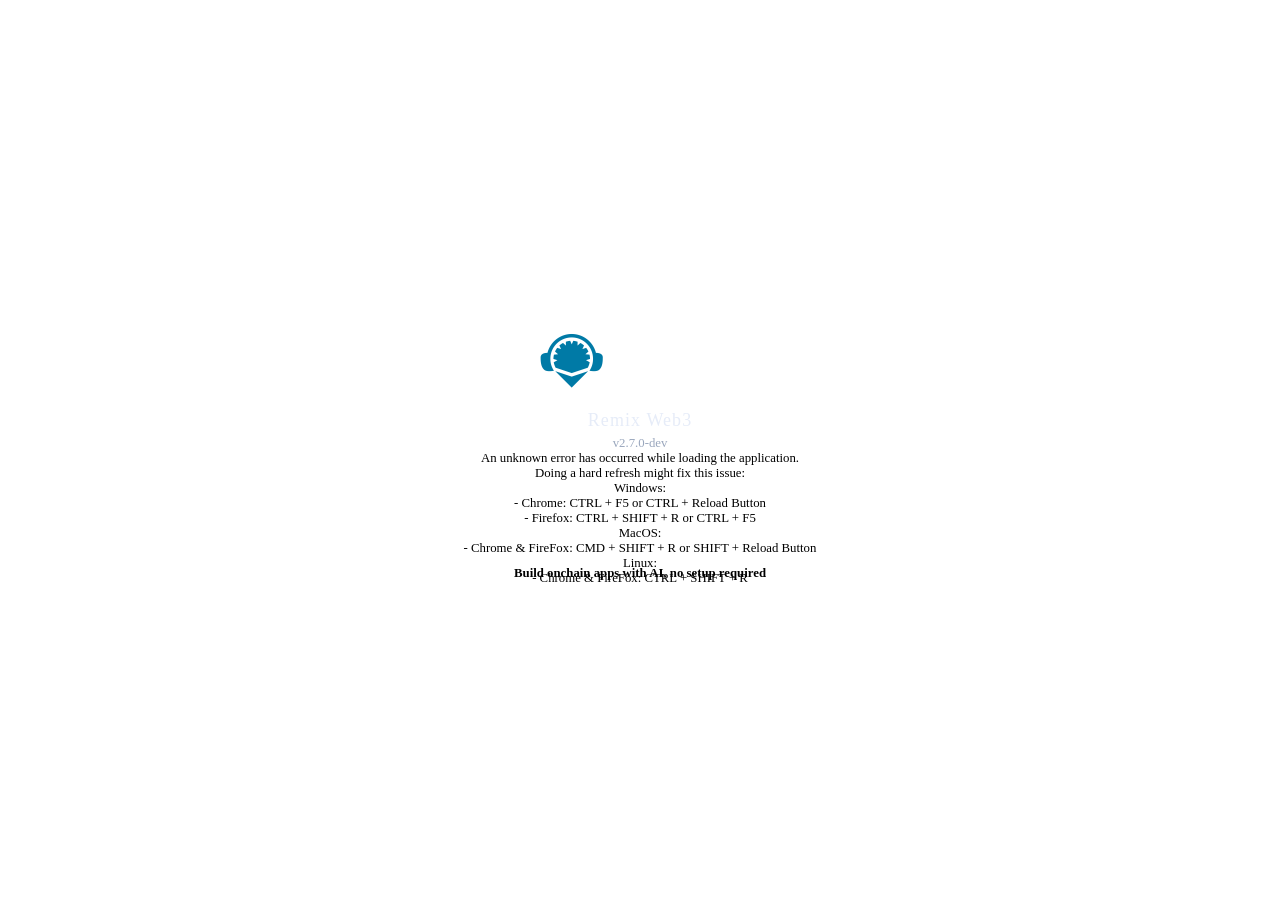
==== commit 88b9239b: "Built website from {3f7462acdb}." ====
--- a/index.html
+++ b/index.html
@@ -26,38 +26,38 @@
 	<meta http-equiv="X-UA-Compatible" content="chrome=1">
 
 	<!-- SEO Meta Tags -->
-	<title>Remix IDE - Smart Contract Development</title>
-	<meta name="description" content="Remix IDE - Powerful web-based IDE for smart contract development, testing, and deployment. Build, debug, and deploy Solidity contracts with ease.">
+	<title>Remix Web3 - Smart Contract Development</title>
+	<meta name="description" content="Remix Web3 - Powerful web-based IDE for smart contract development, testing, and deployment. Build, debug, and deploy Solidity contracts with ease.">
 	<meta name="keywords" content="ethereum, solidity, smart contracts, blockchain, remix, ide, development, web3, dapp, testing, deployment">
 	<meta name="author" content="Remix Project">
 	<meta name="robots" content="index, follow">
 
 	<!-- Canonical URL -->
-	<link rel="canonical" href="https://remix.ethereum.org/">
+	<link rel="canonical" href="https://app.remix.live/">
 
 	<!-- Open Graph / Facebook -->
 	<meta property="og:type" content="website">
-	<meta property="og:url" content="https://remix.ethereum.org/">
-	<meta property="og:title" content="Remix IDE - Smart Contract Development">
+	<meta property="og:url" content="https://app.remix.live/">
+	<meta property="og:title" content="Remix Web3 - Smart Contract Development">
 	<meta property="og:description" content="Powerful web-based IDE for smart contract development, testing, and deployment. Build, debug, and deploy Solidity contracts with ease.">
-	<meta property="og:image" content="https://remix.ethereum.org/assets/img/remix-logo-blue.png">
-	<meta property="og:site_name" content="Remix IDE">
+	<meta property="og:image" content="https://app.remix.live/assets/img/remix-logo-blue.png">
+	<meta property="og:site_name" content="Remix Web3">
 
 	<!-- Twitter -->
 	<meta property="twitter:card" content="summary_large_image">
-	<meta property="twitter:url" content="https://remix.ethereum.org/">
-	<meta property="twitter:title" content="Remix IDE - Smart Contract Development">
+	<meta property="twitter:url" content="https://app.remix.live/">
+	<meta property="twitter:title" content="Remix Web3 - Smart Contract Development">
 	<meta property="twitter:description" content="Build, test, and deploy Solidity smart contracts with the most popular Web3 IDE">
-	<meta property="twitter:image" content="https://remix.ethereum.org/assets/img/remix-logo-blue.png">
+	<meta property="twitter:image" content="https://app.remix.live/assets/img/remix-logo-blue.png">
 
 	<!-- JSON-LD Structured Data -->
 	<script type="application/ld+json">
 	{
 		"@context": "https://schema.org",
 		"@type": "SoftwareApplication",
-		"name": "Remix IDE",
+		"name": "Remix Web3",
 		"description": "Powerful web-based IDE for smart contract development, testing, and deployment",
-		"url": "https://remix.ethereum.org/",
+		"url": "https://app.remix.live/",
 		"applicationCategory": "DeveloperApplication",
 		"operatingSystem": "Web Browser",
 		"creator": {
@@ -66,7 +66,7 @@
 			"url": "https://remix.live/"
 		},
 		"keywords": ["ethereum", "solidity", "smart contracts", "blockchain", "web3", "ide"],
-		"image": "https://remix.ethereum.org/assets/img/remix-logo-blue.png"
+		"image": "https://app.remix.live/assets/img/remix-logo-blue.png"
 	}
 	</script>
 
@@ -136,7 +136,7 @@
 	<div id="pre-splash" aria-hidden="true">
 		<div class="inner">
 			<img src="assets/img/remix-logo-blue.png" alt="Remix logo" width="64" height="64" />
-			<div id="pre-splash-title" class="title">REMIX IDE</div>
+			<div id="pre-splash-title" class="title">Remix Web3</div>
 			<div id="pre-splash-sub" class="sub">Loading…</div>
 			<div class="spinner" role="progressbar" aria-label="Loading"></div>
 		</div>
@@ -151,6 +151,6 @@
 	<script src="https://cdn.paddle.com/paddle/v2/paddle.js"></script>
 	<!-- Tally.so feedback popup widget -->
 	<script src="https://tally.so/widgets/embed.js" async></script>
-<script src="runtime.2952227938c3867a.js" type="module"></script><script src="polyfills.d744d6545b7d9a9f.js" type="module"></script><script src="main.d290aa148765d04e.js" type="module"></script></body>
+<script src="runtime.c47cd58a2fe51206.js" type="module"></script><script src="polyfills.d744d6545b7d9a9f.js" type="module"></script><script src="main.174d6ee5dd131939.js" type="module"></script></body>
 
 </html>
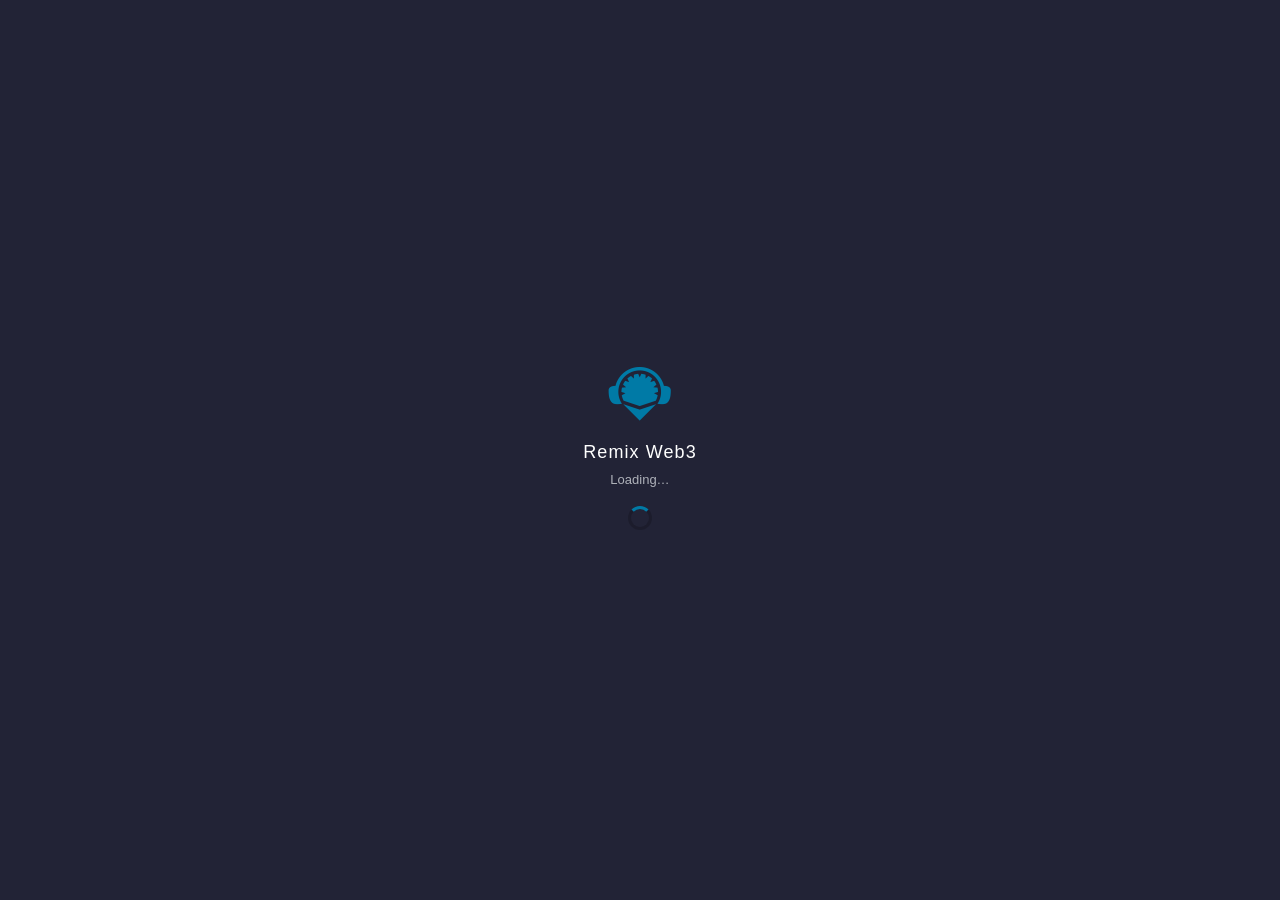
==== commit 09bd0559: "Built website from {417bbdb9b4}." ====
--- a/index.html
+++ b/index.html
@@ -151,6 +151,6 @@
 	<script src="https://cdn.paddle.com/paddle/v2/paddle.js"></script>
 	<!-- Tally.so feedback popup widget -->
 	<script src="https://tally.so/widgets/embed.js" async></script>
-<script src="runtime.c47cd58a2fe51206.js" type="module"></script><script src="polyfills.d744d6545b7d9a9f.js" type="module"></script><script src="main.174d6ee5dd131939.js" type="module"></script></body>
+<script src="runtime.bd36f2edbddb80f0.js" type="module"></script><script src="polyfills.d744d6545b7d9a9f.js" type="module"></script><script src="main.bffc0c9383ac453a.js" type="module"></script></body>
 
 </html>
